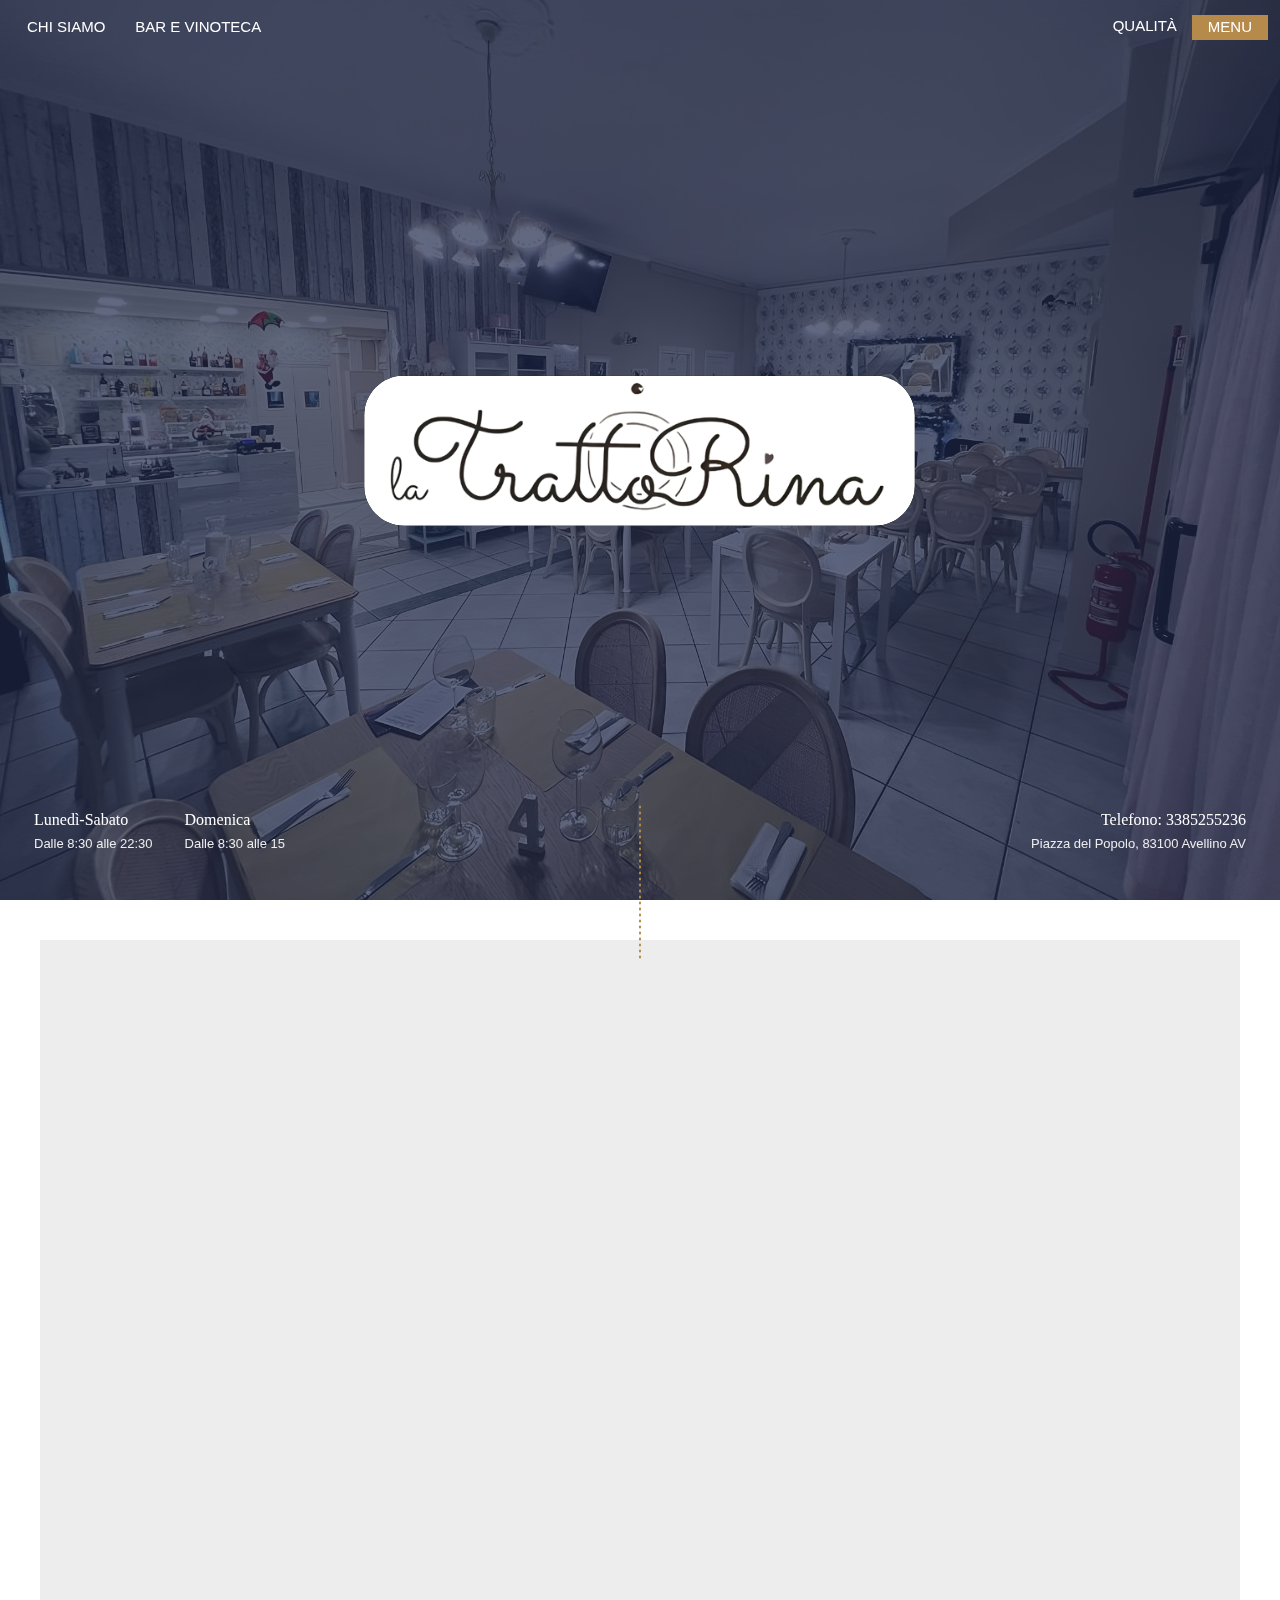
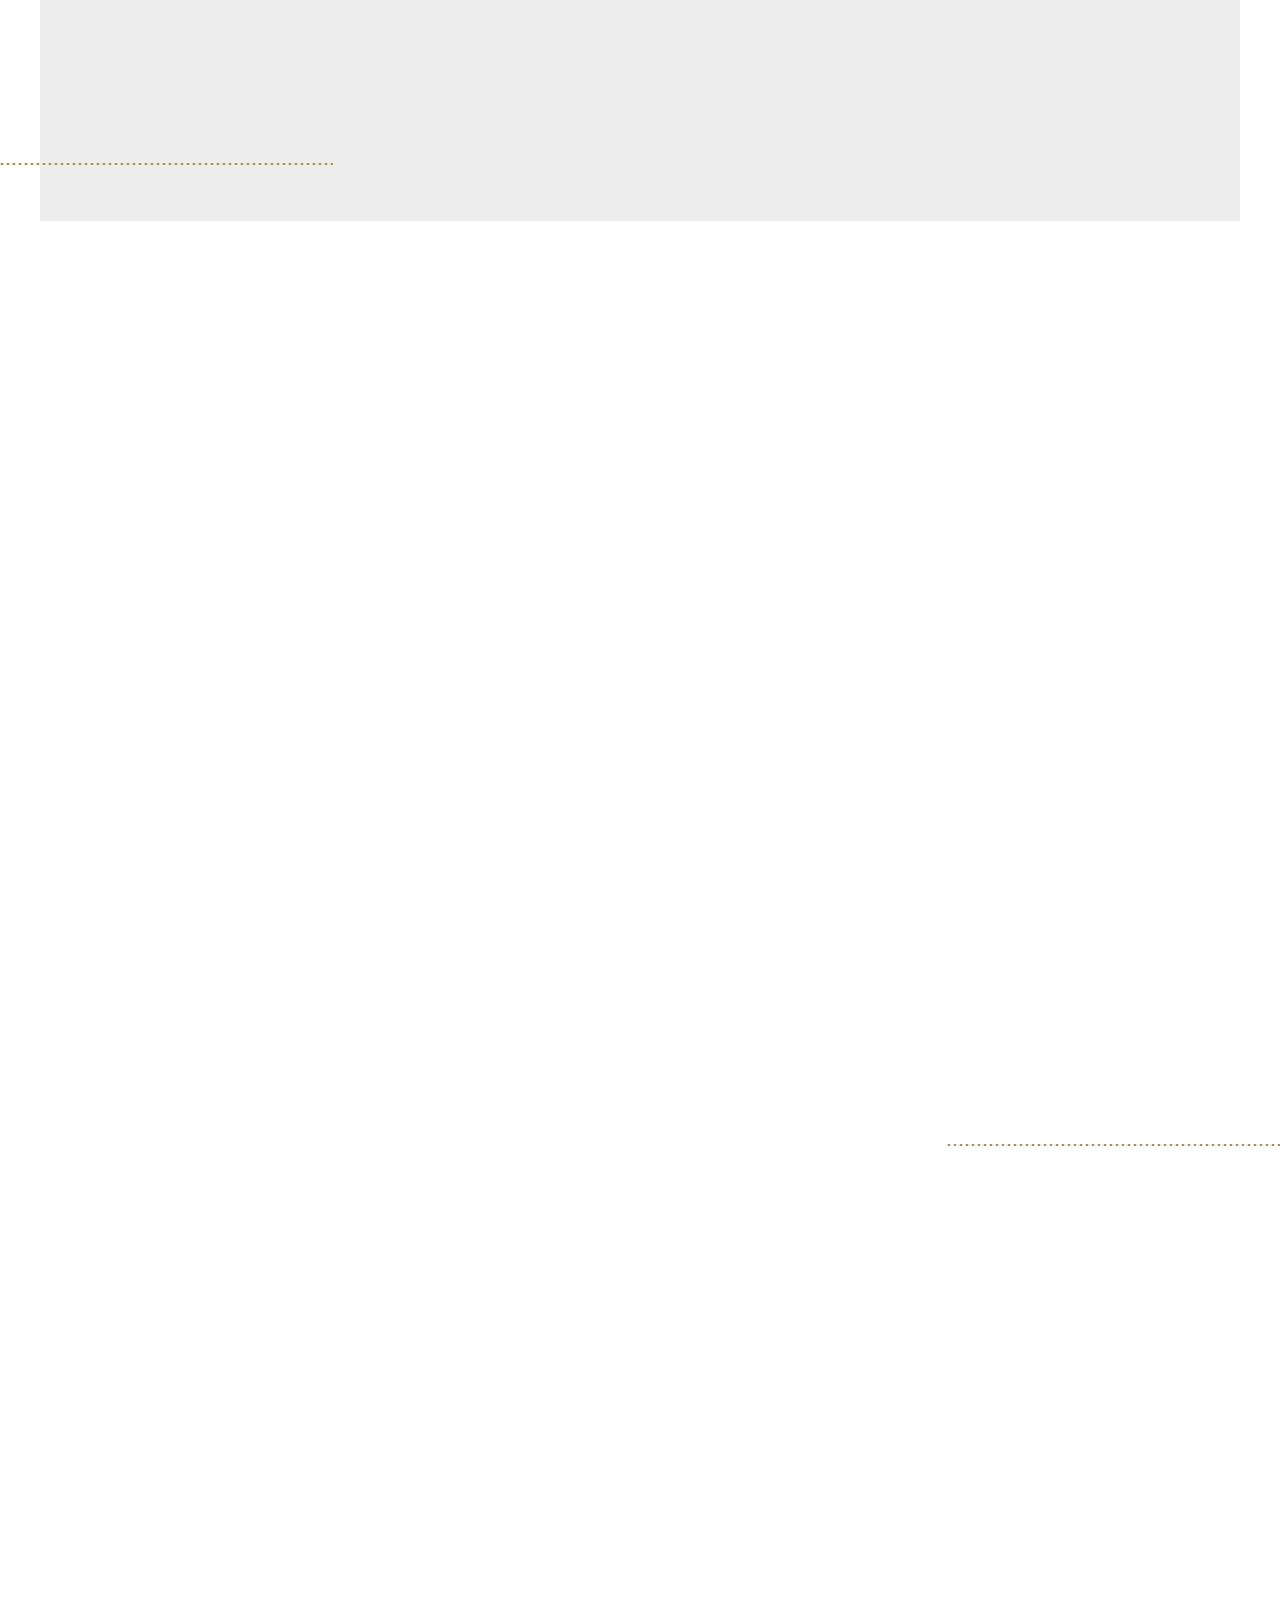
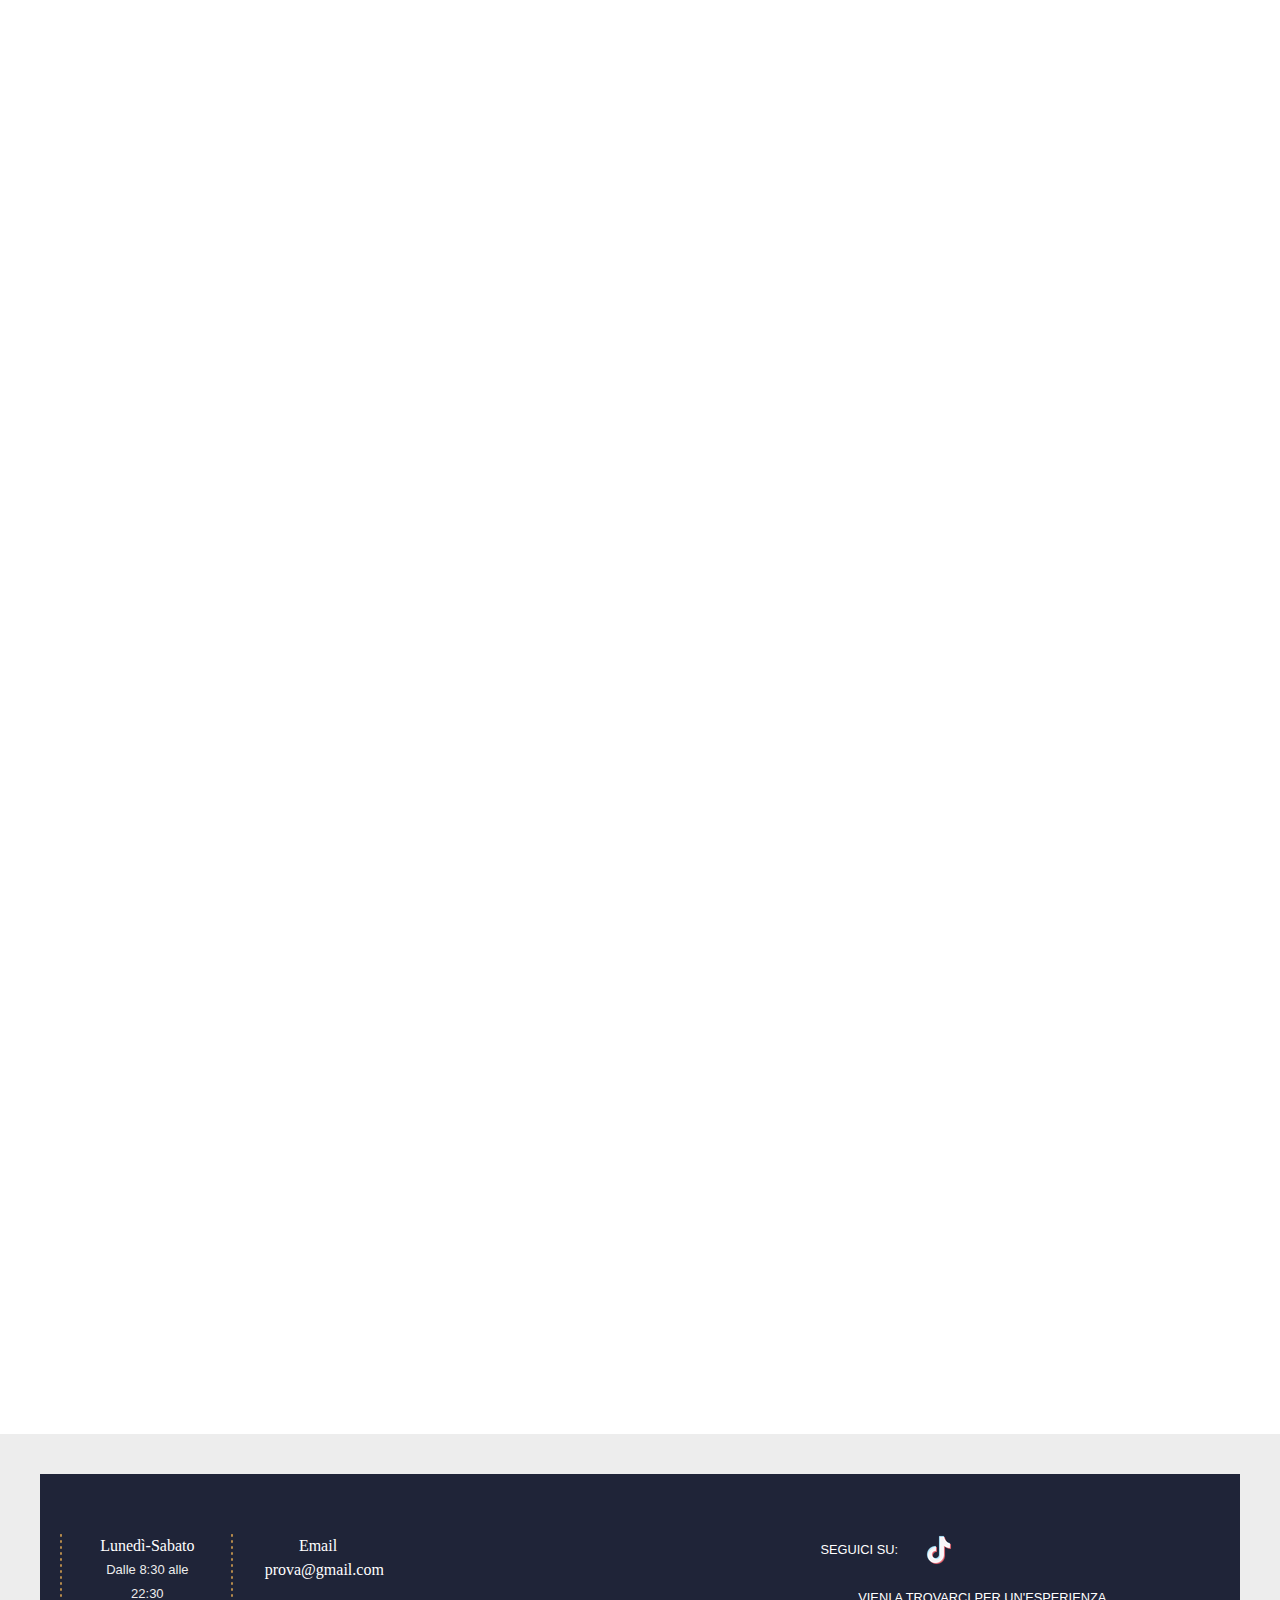
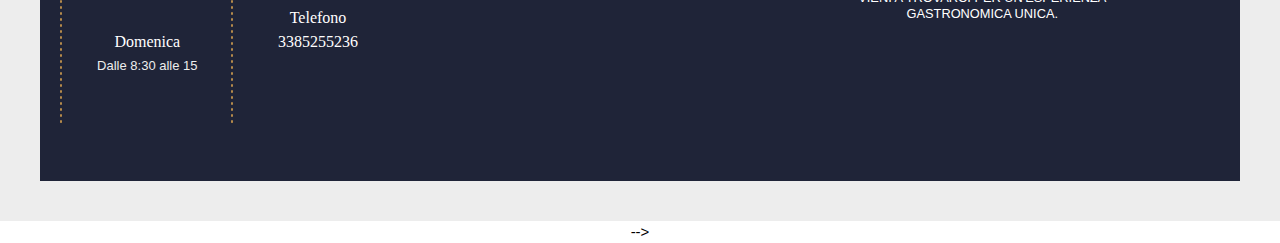
==== index.html @ 7795b761 "Add files via upload" ====
<!doctype html>
<html>

<head>
<title>La Trattorina</title>
<link rel="icon" type="image/png" href="storage/app/media/easy-fav.jpg">
<!-- CSS only -->
<link rel="stylesheet" href="../use.typekit.net/efy7flk.css">
<link href="combine/d375fee710e017824e60279ea1131809-1673567450.css" rel="stylesheet"></head>
<body>
    <!-- Header -->
    <header id="layout-header" class="header-primary">
        <nav class="navbar navbar-expand-lg navbar-light bg-light">
    <div class="container-fluid">
        <a class="navbar-brand" href="index.html"><img src="storage/Immagini/logo_3.png" alt=" "></a>
        <button class="navbar-toggler" type="button" data-bs-toggle="collapse" data-bs-target="#navbarSupportedContent" aria-controls="navbarSupportedContent" aria-expanded="false" aria-label="Toggle navigation">
            <span class="navbar-toggler-icon"></span>
        </button>
        <div class="collapse navbar-collapse" id="navbarSupportedContent">
        <div class="menu-modal-header">
            <button class="m-close" type="button" data-bs-toggle="collapse" data-bs-target="#navbarSupportedContent" aria-controls="navbarSupportedContent" aria-expanded="false" aria-label="Toggle navigation">
                <span class="navbar-close-icon"></span>
            </button>
            <div>Menu</div>
        </div>
                    <ul class="navbar-nav me-auto mb-2 mb-lg-0">
                    <li role="presentation" class="  ">
                    <a href="#siamo" >
                Chi Siamo
            </a>
        
            </li>
    <li role="presentation" class="  ">
                    <a href="#bar" >
                Bar e vinoteca
            </a>
            </li>

            </ul>
                            <ul class="navbar-nav ms-auto mb-2 mb-lg-0">
                    <li role="presentation">
                    <a href="#" >
                
            </a>
        
            </li>
    <li role="presentation" class="  ">
                    <a href="#qualità">
                    Qualità
            </a>
        
            </li>

    <li role="presentation" class="  menus-link">
                    <a href="#" >
                Menu
            </a>
        
            </li>
            </ul>
        
        </div>
    </div>
</nav>    </header>

    <section id="layout-content">
        <div class="homeBannerHolder">
            <div id="carouselExampleSlidesOnly" class="carousel slide" data-bs-ride="carousel">
                <div class="carousel-inner">
                                            <div class="carousel-item active">
                            <img src="storage/Immagini/Trattorina_sfondo.jpeg" class="d-block w-100">
                            <div class="carousel-caption  d-md-block">
                                <div data-aos="zoom-in" data-aos-duration="1000">
                                    <a href="index.html" class="d-block">
                                        <img src="storage/Immagini/La_Trattorina_1.png" class="d-block">
                                    </a>
                                </div>
                            </div>
                        </div>
                                    </div>
              </div>
              <div class="easyInfoSec left">
                      <h6 class="section-block-heading">Lunedì-Sabato <span>Dalle 8:30 alle 22:30</span></h6>
    <h6 class="section-block-heading">Domenica <span>Dalle 8:30 alle 15</span></h6>
              </div>
              <div class="easyInfoSec right">
                <h6 class="section-block-heading"><a href="tel:3385255236">Telefono: 3385255236 </a> <span>Piazza del Popolo, 83100 Avellino AV</span></h6>
              </div>
        </div>

 
        <div class="aboutSecHolder">
            <span id="siamo"></span>
            <div class="aboutSec">
                <div class="container">
                    <div class="row">
                        <div class="col-lg-6">
                            <div class="subContainer text-center" data-aos="zoom-in" data-aos-duration="1000">
                                <h5 class="section-sub-heading section-heading home-about">A proposito di TrattoRina</h5>

<h1 class="paragraph-heading-text">L'autentica cucina irpina ad Avellino</h1>

<p>Benvenuti a TrattoRina, dove la cucina tipica irpina è la protagonista assoluta!<br>

    Siamo orgogliosi di offrire ai nostri clienti non solo piatti gustosi e autentici, ma anche un'esperienza gastronomica completa, grazie alla nostra eccellente accoglienza e alla cura per la pulizia e l'igiene dei nostri ambienti.<br>
    
    Ma non è tutto: qui da noi le porzioni sono abbondanti, la qualità degli ingredienti è sempre al primo posto e la passione per la cucina si sente in ogni piatto.<br>
    
    Venite a scoprire i sapori della nostra terra, grazie a ricette tramandate di generazione in generazione e reinterpretate con maestria dal nostro chef. Saremo lieti di farvi assaggiare il meglio della cucina tipica irpina, in un'atmosfera accogliente e familiare.
    
    <br>Vi aspettiamo per un'esperienza culinaria indimenticabile!</p>
                                                                    <!--<a class="btn btn-default" href="west-village-chattanooga.html">Chi siamo</a>-->
                                                            </div>
                        </div>
                        <div class="col-lg-5 mt-5 mt-lg-0" data-aos="zoom-in" data-aos-duration="1000">
                            <img class="d-block w-100 h-auto" src="storage/Immagini/pasta_trattorina.jpeg" alt="Outdoor Dining at Easy Bistro Seafood Restaurants in Chattanooga">
                        </div>
                    </div>
                </div>
            </div>
        </div>
    </section>

    

    
    
    
    
    <span id="qualità"></span>
    <div class="ourFoodHolder">
        <div class="ourFoodbg" data-aos="fade-right" data-aos-offset="50" data-aos-easing="ease-in-sine">
            <img src="storage/Immagini/La Trattorina (1) (1).png" alt="our foods">
        </div>
        <div class="container">
            <div class="ourFoodSec" data-aos="zoom-in" data-aos-offset="50" data-aos-easing="ease-in-sine">
                <div class="subContainer text-center">
                    <h3 class="section-heading">Il gusto è soggetivo...<em>la qualità NO...</em></h3>
                    <h5 class="section-sub-heading">
	                <br>
                    </h5>

<h4 class="paragraph-heading-text">Tutto il gusto della cucina irpina creato con gli ingredienti locali della migliore qualità, scelti direttamente da noi.</h4>
Siamo orgogliosi di utilizzare solo ingredienti di alta qualità e provenienti direttamente dal territorio. Ogni ingrediente è scelto accuratamente per garantire la massima freschezza e il miglior sapore possibile. Utilizziamo solo prodotti nostrani per sostenere l'economia locale e per garantire la sostenibilità ambientale. La nostra attenzione ai dettagli nella scelta degli ingredienti si traduce in un'esperienza culinaria indimenticabile per i nostri clienti. Siamo impegnati a offrire solo il meglio e a soddisfare le aspettative dei nostri clienti più esigenti.</p>
                                            <a class="btn btn-default" href="#">Guarda il Menu</a>
                                    </div>
            </div>
        </div>
    </div>

    
        

        

        

        

    <div class="restaurantBranchesHolder">
        <div class="restaurantBranchesSec" data-aos="fade-left" data-aos-offset="300" data-aos-easing="ease-in-sine">
            <div id="restaurantBranches" class="homeSlides slider">
                                <div class="item">
                    <img src="storage/Immagini/torta_focaccia.jpeg" alt="img">
                </div>
                                <div class="item">
                    <img src="storage/Immagini/torta_mozzarella.jpeg" alt="img">
                    <span></span>
                </div>
                                <div class="item">
                    <img src="storage/Immagini/filetmignon.jpeg" alt="img">
                    <span></span>
                </div>
                                <div class="item">
                    <img src="storage/Immagini/foto_bruschetta.png" alt="img">
                    <span></span>
                </div>
                            </div>
        </div>
    </div>

    

    
        

        

        

    

    <div class="ourDrinkHolder text-center">
        <span id="bar"></span>
        <div class="ourDrinkBg" data-aos="fade-left" data-aos-offset="300" data-aos-easing="ease-in-sine">
            <img src="storage/Immagini/our-drink.png" alt="our drink background">
        </div>
        <div class="container">
            <div class="ourDrinkSec" data-aos="zoom-in" data-aos-offset="300" data-aos-easing="ease-in-sine">
                <div class="subContainer">
                    <h3 class="section-heading">Il bar e selzione vini <em>alla TrattoRina</em></h3>

<h5 class="section-sub-heading">Perchè al cibo incredibile serve un compagno</h5>

<h4 class="paragraph-heading-text">Goditi la nostra selezione di vini provienienti direttamente dalle nostre terre.</h4>

<p>Inoltre, siamo lieti di presentarvi la nostra ampia selezione di vini nostrani, pensata per accompagnare alla perfezione i piatti della cucina tipica irpina. <br>Dalle annate più pregiate ai vini locali meno conosciuti, avrete l'opportunità di scoprire la ricchezza del nostro territorio attraverso un bicchiere di vino.<br>

    Ma non è tutto: il nostro impegno per la creazione di un'esperienza culinaria completa ci ha spinto a creare anche un menu di cocktail in grado di sposarsi alla perfezione con i sapori del nostro cibo.<br> 
    
    Siamo convinti che una cena presso il nostro ristorante non sia solo una questione di cibo, ma sia un'esperienza completa per tutti i sensi.<br>Venite a scoprire la nostra selezione di vini e cocktail, e lasciatevi conquistare dai sapori autentici della cucina irpina.</p>
                                            <div class="btn-toolbar justify-content-center" role="toolbar" aria-label="Drink Menus">
                                                            <div class="btn-group mb-3 mx-2" role="group" aria-label="Whiskey Book">


    <a class="btn btn-default" target="_blank" href="#">Menù dei vini</a> <!--storage/app/media/Daily%20PDF%20Menus/Drinkmenu%20022823.pdf-->
                                                    </div>
                                    </div>
                
            </div>
        </div>
    </div>
    <div class="barHolder" data-aos="fade-right" data-aos-offset="300" data-aos-easing="ease-in-sine">
        <div class="barSec">
            <div id="barSlider" class="homeSlides slider left">
                                <div class="item">
                    <img src="storage/Immagini/trattorina_bar.jpeg" alt="img">
                    <span></span>
                </div>
                                <div class="item">
                    <img src="storage/Immagini/Trattorina_vini.jpeg" alt="img">
                    <span></span>
                </div>
                                <div class="item">
                    <img src="storage/Immagini/tratt_drink.jpeg" alt="img">
                    <span></span>
                </div>
                                <div class="item">
                    <img src="storage/Immagini/tratttorina_liquori.jpeg" alt="img">
                    <span></span>
                </div>
                            </div>
        </div>
    </div>



    <!-- Footer -->
    <footer id="layout-footer">
        <div class="footerHolder">
        <div class="container">
        <div class="footerHolderSp">
            <div class="footerinfoSec">
                <div class="newFooterSec left">
                    
                </div>
                <div class="newFooterSec right">
                    
                </div>
                <div class="easyInfoSec left">
                        <h6 class="section-block-heading">Lunedì-Sabato <span>Dalle 8:30 alle 22:30</span></h6>
    <h6 class="section-block-heading">Domenica <span>Dalle 8:30 alle 15</span></h6>
                </div>
                <div class="easyInfoSec right">
                    <h5 class="section-block-heading"><a href="event-catering-chattanooga.html">Email</a><a>prova@gmail.com</span></span></a></h5>
                    <h5 class="section-block-heading"><a href="event-catering-chattanooga.html">Telefono</a><a>3385255236</span></span></a></h5>


<p>
	<br>
</p>

                </div>
            </div>
            <div class="mapImgSec">
                <iframe src="https://www.google.com/maps/embed?pb=!1m14!1m8!1m3!1d6030.1310273214585!2d14.785517!3d40.9143094!3m2!1i1024!2i768!4f13.1!3m3!1m2!1s0x133bcd7629e1f8ab%3A0x400cb60d4e855136!2sLa%20trattorina!5e0!3m2!1sit!2sit!4v1677706409577!5m2!1sit!2sit" width="450" height="300" style="border:0;" allowfullscreen="" loading="lazy" referrerpolicy="no-referrer-when-downgrade"></iframe>
            </div>
            <div class="footerGetInTouchSec">
                <h5 class="section-block-heading"><span>Seguici su: </span>
	<a href="https://www.tiktok.com/@latrattorina2022" target="_blank"><img src="storage/Immagini/tiktok.png" class="fr-fic fr-dib"></a></h5>
                <h6 class="section-block-heading"><span>Vieni a trovarci per un'esperienza gastronomica unica.</span>
</h6>

            </div>
        </div>
        </div>
    </div>

    <!-- Whiskey Book Menu Modal -->
    <div class="modal fade" id="menuWhiskeyModal" tabindex="-1" aria-labelledby="menuWhiskeyModalLabel" aria-hidden="true">
        <div class="modal-dialog mw-100" style="padding-left: 15px;">
            <div class="modal-content">
                <div class="modal-header">
                    <button type="button" class="btn-close" data-bs-dismiss="modal" aria-label="Close"></button>
                </div>
                <div class="modal-body">
                                        
                    <style>.embed-container { position: relative; padding-bottom:56.25%; height:0; overflow: hidden; max-width: 100%!important; } .embed-container iframe, .embed-container object, .embed-container embed { position: absolute; top: 0; left: 0; width: 100%; height: 100%;}</style><div class='embed-container' data-page-width='452' data-page-height='640' id='ypembedcontainer' ><iframe   src="https://www.yumpu.com/en/embed/view/0RWvQAIKhVe4Uqyo" frameborder="0" allowfullscreen="true"  allowtransparency="true"></iframe></div><script data-cfasync="false" src="cdn-cgi/scripts/5c5dd728/cloudflare-static/email-decode.min.js"></script><script src='../players.yumpu.com/modules/embed/yp_r_iframe.js' ></script>
                </div>
            </div>
        </div>
    </div>    </footer>

<!-- Scripts -->
<script src="../code.jquery.com/jquery-3.6.0.min.js" integrity="sha256-/xUj+3OJU5yExlq6GSYGSHk7tPXikynS7ogEvDej/m4=" crossorigin="anonymous"></script>
<script src="../cdn.jsdelivr.net/npm/bootstrap%405.0.0-beta2/dist/js/bootstrap.bundle.min.js" integrity="sha384-b5kHyXgcpbZJO/tY9Ul7kGkf1S0CWuKcCD38l8YkeH8z8QjE0GmW1gYU5S9FOnJ0" crossorigin="anonymous"></script>

<script src="https://unpkg.com/aos@2.3.1/dist/aos.js"></script> -->
<script src="combine/8693a968833487b73c0554e3db3b6471-1673566806"></script>
</body>
</html>
---- combine/d375fee710e017824e60279ea1131809-1673567450.css ----
@font-face {font-family:'Grandezi';font-style:normal;font-weight:300;font-display:swap;src:url(https://fonts.gstatic.com/s/lora/v12/Ukd0sOIY4JZgcODPuj2G3Q.woff2) format('truetype')}
@font-face {font-family:'Oswald';font-style:normal;font-weight:300;font-display:swap;src:url(https://fonts.gstatic.com/s/oswald/v49/TK3_WkUHHAIjg75cFRf3bXL8LICs169vgUE.ttf) format('truetype')}
@font-face {font-family:'Oswald';font-style:normal;font-weight:400;font-display:swap;src:url(https://fonts.gstatic.com/s/oswald/v49/TK3_WkUHHAIjg75cFRf3bXL8LICs1_FvgUE.ttf) format('truetype')}
@font-face {font-family:'Oswald';font-style:normal;font-weight:500;font-display:swap;src:url(https://fonts.gstatic.com/s/oswald/v49/TK3_WkUHHAIjg75cFRf3bXL8LICs18NvgUE.ttf) format('truetype')}
@font-face {font-family:'Oswald';font-style:normal;font-weight:600;font-display:swap;src:url(https://fonts.gstatic.com/s/oswald/v49/TK3_WkUHHAIjg75cFRf3bXL8LICs1y9ogUE.ttf) format('truetype')}
@font-face {font-family:'Oswald';font-style:normal;font-weight:700;font-display:swap;src:url(https://fonts.gstatic.com/s/oswald/v49/TK3_WkUHHAIjg75cFRf3bXL8LICs1xZogUE.ttf) format('truetype')}.slick-slider
{position:relative;display:block;box-sizing:border-box;-webkit-user-select:none;-moz-user-select:none;-ms-user-select:none;user-select:none;-webkit-touch-callout:none;-khtml-user-select:none;touch-action:pan-y;-webkit-tap-highlight-color:transparent}.slick-list
{position:relative;display:block;overflow:hidden;margin:0;padding:0}
.slick-list:focus
{outline:none}
.slick-list.dragging
{cursor:pointer;cursor:hand}.slick-slider .slick-track,
.slick-slider .slick-list
{transform:translate3d(0,0,0)}.slick-track
{position:relative;top:0;left:0;display:block;margin-left:auto;margin-right:auto}
.slick-track:before,
.slick-track:after
{display:table;content:''}
.slick-track:after
{clear:both}
.slick-loading .slick-track
{visibility:hidden}.slick-slide
{display:none;float:left;height:100%;min-height:1px}
[dir='rtl'] .slick-slide
{float:right}
.slick-slide img
{display:block}
.slick-slide.slick-loading img
{display:none}
.slick-slide.dragging img
{pointer-events:none}
.slick-initialized .slick-slide
{display:block}
.slick-loading .slick-slide
{visibility:hidden}
.slick-vertical .slick-slide
{display:block;height:auto;border:1px solid transparent}
.slick-arrow.slick-hidden {display:none}
@charset "UTF-8";:root{--bs-blue:#0d6efd;--bs-indigo:#6610f2;--bs-purple:#6f42c1;--bs-pink:#d63384;--bs-red:#dc3545;--bs-orange:#fd7e14;--bs-yellow:#ffc107;--bs-green:#198754;--bs-teal:#20c997;--bs-cyan:#0dcaf0;--bs-white:#fff;--bs-gray:#6c757d;--bs-gray-dark:#343a40;--bs-primary:#0d6efd;--bs-secondary:#6c757d;--bs-success:#198754;--bs-info:#0dcaf0;--bs-warning:#ffc107;--bs-danger:#dc3545;--bs-light:#f8f9fa;--bs-dark:#212529;--bs-font-sans-serif:system-ui,-apple-system,"Segoe UI",Roboto,"Helvetica Neue",Arial,"Noto Sans","Liberation Sans",sans-serif,"Apple Color Emoji","Segoe UI Emoji","Segoe UI Symbol","Noto Color Emoji";--bs-font-monospace:SFMono-Regular,Menlo,Monaco,Consolas,"Liberation Mono","Courier New",monospace;--bs-gradient:linear-gradient(180deg,rgba(255,255,255,0.15),rgba(255,255,255,0))}*,::after,::before{box-sizing:border-box}@media (prefers-reduced-motion:no-preference){:root{scroll-behavior:smooth}}body{margin:0;font-family:var(--bs-font-sans-serif);font-size:1rem;font-weight:400;line-height:1.5;color:#212529;background-color:#fff;-webkit-text-size-adjust:100%;-webkit-tap-highlight-color:transparent}hr{margin:1rem 0;color:inherit;background-color:currentColor;border:0;opacity:.25}hr:not([size]){height:1px}.h1,.h2,.h3,.h4,.h5,.h6,h1,h2,h3,h4,h5,h6{margin-top:0;margin-bottom:.5rem;font-weight:500;line-height:1.2}.h1,h1{font-size:calc(1.375rem + 1.5vw)}@media (min-width:1200px){.h1,h1{font-size:2.5rem}}.h2,h2{font-size:calc(1.325rem + .9vw)}@media (min-width:1200px){.h2,h2{font-size:2rem}}.h3,h3{font-size:calc(1.3rem + .6vw)}@media (min-width:1200px){.h3,h3{font-size:1.75rem}}.h4,h4{font-size:calc(1.275rem + .3vw)}@media (min-width:1200px){.h4,h4{font-size:1.5rem}}.h5,h5{font-size:1.25rem}.h6,h6{font-size:1rem}p{margin-top:0;margin-bottom:1rem}abbr[data-bs-original-title],abbr[title]{-webkit-text-decoration:underline dotted;text-decoration:underline dotted;cursor:help;-webkit-text-decoration-skip-ink:none;text-decoration-skip-ink:none}address{margin-bottom:1rem;font-style:normal;line-height:inherit}ol,ul{padding-left:2rem}dl,ol,ul{margin-top:0;margin-bottom:1rem}ol ol,ol ul,ul ol,ul ul{margin-bottom:0}dt{font-weight:700}dd{margin-bottom:.5rem;margin-left:0}blockquote{margin:0 0 1rem}b,strong{font-weight:bolder}.small,small{font-size:.875em}.mark,mark{padding:.2em;background-color:#fcf8e3}sub,sup{position:relative;font-size:.75em;line-height:0;vertical-align:baseline}sub{bottom:-.25em}sup{top:-.5em}a{color:#0d6efd;text-decoration:underline}a:hover{color:#0a58ca}a:not([href]):not([class]),a:not([href]):not([class]):hover{color:inherit;text-decoration:none}code,kbd,pre,samp{font-family:var(--bs-font-monospace);font-size:1em;direction:ltr;unicode-bidi:bidi-override}pre{display:block;margin-top:0;margin-bottom:1rem;overflow:auto;font-size:.875em}pre code{font-size:inherit;color:inherit;word-break:normal}code{font-size:.875em;color:#d63384;word-wrap:break-word}a>code{color:inherit}kbd{padding:.2rem .4rem;font-size:.875em;color:#fff;background-color:#212529;border-radius:.2rem}kbd kbd{padding:0;font-size:1em;font-weight:700}figure{margin:0 0 1rem}img,svg{vertical-align:middle}table{caption-side:bottom;border-collapse:collapse}caption{padding-top:.5rem;padding-bottom:.5rem;color:#6c757d;text-align:left}th{text-align:inherit;text-align:-webkit-match-parent}tbody,td,tfoot,th,thead,tr{border-color:inherit;border-style:solid;border-width:0}label{display:inline-block}button{border-radius:0}button:focus:not(:focus-visible){outline:0}button,input,optgroup,select,textarea{margin:0;font-family:inherit;font-size:inherit;line-height:inherit}button,select{text-transform:none}[role=button]{cursor:pointer}select{word-wrap:normal}select:disabled{opacity:1}[list]::-webkit-calendar-picker-indicator{display:none}[type=button],[type=reset],[type=submit],button{-webkit-appearance:button}[type=button]:not(:disabled),[type=reset]:not(:disabled),[type=submit]:not(:disabled),button:not(:disabled){cursor:pointer}::-moz-focus-inner{padding:0;border-style:none}textarea{resize:vertical}fieldset{min-width:0;padding:0;margin:0;border:0}legend{float:left;width:100%;padding:0;margin-bottom:.5rem;font-size:calc(1.275rem + .3vw);line-height:inherit}@media (min-width:1200px){legend{font-size:1.5rem}}legend+*{clear:left}::-webkit-datetime-edit-day-field,::-webkit-datetime-edit-fields-wrapper,::-webkit-datetime-edit-hour-field,::-webkit-datetime-edit-minute,::-webkit-datetime-edit-month-field,::-webkit-datetime-edit-text,::-webkit-datetime-edit-year-field{padding:0}::-webkit-inner-spin-button{height:auto}[type=search]{outline-offset:-2px;-webkit-appearance:textfield}::-webkit-search-decoration{-webkit-appearance:none}::-webkit-color-swatch-wrapper{padding:0}::file-selector-button{font:inherit}::-webkit-file-upload-button{font:inherit;-webkit-appearance:button}output{display:inline-block}iframe{border:0}summary{display:list-item;cursor:pointer}progress{vertical-align:baseline}[hidden]{display:none!important}.lead{font-size:1.25rem;font-weight:300}.display-1{font-size:calc(1.625rem + 4.5vw);font-weight:300;line-height:1.2}@media (min-width:1200px){.display-1{font-size:5rem}}.display-2{font-size:calc(1.575rem + 3.9vw);font-weight:300;line-height:1.2}@media (min-width:1200px){.display-2{font-size:4.5rem}}.display-3{font-size:calc(1.525rem + 3.3vw);font-weight:300;line-height:1.2}@media (min-width:1200px){.display-3{font-size:4rem}}.display-4{font-size:calc(1.475rem + 2.7vw);font-weight:300;line-height:1.2}@media (min-width:1200px){.display-4{font-size:3.5rem}}.display-5{font-size:calc(1.425rem + 2.1vw);font-weight:300;line-height:1.2}@media (min-width:1200px){.display-5{font-size:3rem}}.display-6{font-size:calc(1.375rem + 1.5vw);font-weight:300;line-height:1.2}@media (min-width:1200px){.display-6{font-size:2.5rem}}.list-unstyled{padding-left:0;list-style:none}.list-inline{padding-left:0;list-style:none}.list-inline-item{display:inline-block}.list-inline-item:not(:last-child){margin-right:.5rem}.initialism{font-size:.875em;text-transform:uppercase}.blockquote{margin-bottom:1rem;font-size:1.25rem}.blockquote>:last-child{margin-bottom:0}.blockquote-footer{margin-top:-1rem;margin-bottom:1rem;font-size:.875em;color:#6c757d}.blockquote-footer::before{content:"\2014\A0"}.img-fluid{max-width:100%;height:auto}.img-thumbnail{padding:.25rem;background-color:#fff;border:1px solid #dee2e6;border-radius:.25rem;max-width:100%;height:auto}.figure{display:inline-block}.figure-img{margin-bottom:.5rem;line-height:1}.figure-caption{font-size:.875em;color:#6c757d}.container,.container-fluid,.container-lg,.container-md,.container-sm,.container-xl,.container-xxl{width:100%;padding-right:var(--bs-gutter-x,.75rem);padding-left:var(--bs-gutter-x,.75rem);margin-right:auto;margin-left:auto}@media (min-width:576px){.container,.container-sm{max-width:540px}}@media (min-width:768px){.container,.container-md,.container-sm{max-width:720px}}@media (min-width:992px){.container,.container-lg,.container-md,.container-sm{max-width:960px}}@media (min-width:1200px){.container,.container-lg,.container-md,.container-sm,.container-xl{max-width:1140px}}@media (min-width:1400px){.container,.container-lg,.container-md,.container-sm,.container-xl,.container-xxl{max-width:1320px}}.row{--bs-gutter-x:1.5rem;--bs-gutter-y:0;display:flex;flex-wrap:wrap;margin-top:calc(var(--bs-gutter-y) * -1);margin-right:calc(var(--bs-gutter-x)/ -2);margin-left:calc(var(--bs-gutter-x)/ -2)}.row>*{flex-shrink:0;width:100%;max-width:100%;padding-right:calc(var(--bs-gutter-x)/ 2);padding-left:calc(var(--bs-gutter-x)/ 2);margin-top:var(--bs-gutter-y)}.col{flex:1 0 0%}.row-cols-auto>*{flex:0 0 auto;width:auto}.row-cols-1>*{flex:0 0 auto;width:100%}.row-cols-2>*{flex:0 0 auto;width:50%}.row-cols-3>*{flex:0 0 auto;width:33.3333333333%}.row-cols-4>*{flex:0 0 auto;width:25%}.row-cols-5>*{flex:0 0 auto;width:20%}.row-cols-6>*{flex:0 0 auto;width:16.6666666667%}.col-auto{flex:0 0 auto;width:auto}.col-1{flex:0 0 auto;width:8.3333333333%}.col-2{flex:0 0 auto;width:16.6666666667%}.col-3{flex:0 0 auto;width:25%}.col-4{flex:0 0 auto;width:33.3333333333%}.col-5{flex:0 0 auto;width:41.6666666667%}.col-6{flex:0 0 auto;width:50%}.col-7{flex:0 0 auto;width:58.3333333333%}.col-8{flex:0 0 auto;width:66.6666666667%}.col-9{flex:0 0 auto;width:75%}.col-10{flex:0 0 auto;width:83.3333333333%}.col-11{flex:0 0 auto;width:91.6666666667%}.col-12{flex:0 0 auto;width:100%}.offset-1{margin-left:8.3333333333%}.offset-2{margin-left:16.6666666667%}.offset-3{margin-left:25%}.offset-4{margin-left:33.3333333333%}.offset-5{margin-left:41.6666666667%}.offset-6{margin-left:50%}.offset-7{margin-left:58.3333333333%}.offset-8{margin-left:66.6666666667%}.offset-9{margin-left:75%}.offset-10{margin-left:83.3333333333%}.offset-11{margin-left:91.6666666667%}.g-0,.gx-0{--bs-gutter-x:0}.g-0,.gy-0{--bs-gutter-y:0}.g-1,.gx-1{--bs-gutter-x:0.25rem}.g-1,.gy-1{--bs-gutter-y:0.25rem}.g-2,.gx-2{--bs-gutter-x:0.5rem}.g-2,.gy-2{--bs-gutter-y:0.5rem}.g-3,.gx-3{--bs-gutter-x:1rem}.g-3,.gy-3{--bs-gutter-y:1rem}.g-4,.gx-4{--bs-gutter-x:1.5rem}.g-4,.gy-4{--bs-gutter-y:1.5rem}.g-5,.gx-5{--bs-gutter-x:3rem}.g-5,.gy-5{--bs-gutter-y:3rem}@media (min-width:576px){.col-sm{flex:1 0 0%}.row-cols-sm-auto>*{flex:0 0 auto;width:auto}.row-cols-sm-1>*{flex:0 0 auto;width:100%}.row-cols-sm-2>*{flex:0 0 auto;width:50%}.row-cols-sm-3>*{flex:0 0 auto;width:33.3333333333%}.row-cols-sm-4>*{flex:0 0 auto;width:25%}.row-cols-sm-5>*{flex:0 0 auto;width:20%}.row-cols-sm-6>*{flex:0 0 auto;width:16.6666666667%}.col-sm-auto{flex:0 0 auto;width:auto}.col-sm-1{flex:0 0 auto;width:8.3333333333%}.col-sm-2{flex:0 0 auto;width:16.6666666667%}.col-sm-3{flex:0 0 auto;width:25%}.col-sm-4{flex:0 0 auto;width:33.3333333333%}.col-sm-5{flex:0 0 auto;width:41.6666666667%}.col-sm-6{flex:0 0 auto;width:50%}.col-sm-7{flex:0 0 auto;width:58.3333333333%}.col-sm-8{flex:0 0 auto;width:66.6666666667%}.col-sm-9{flex:0 0 auto;width:75%}.col-sm-10{flex:0 0 auto;width:83.3333333333%}.col-sm-11{flex:0 0 auto;width:91.6666666667%}.col-sm-12{flex:0 0 auto;width:100%}.offset-sm-0{margin-left:0}.offset-sm-1{margin-left:8.3333333333%}.offset-sm-2{margin-left:16.6666666667%}.offset-sm-3{margin-left:25%}.offset-sm-4{margin-left:33.3333333333%}.offset-sm-5{margin-left:41.6666666667%}.offset-sm-6{margin-left:50%}.offset-sm-7{margin-left:58.3333333333%}.offset-sm-8{margin-left:66.6666666667%}.offset-sm-9{margin-left:75%}.offset-sm-10{margin-left:83.3333333333%}.offset-sm-11{margin-left:91.6666666667%}.g-sm-0,.gx-sm-0{--bs-gutter-x:0}.g-sm-0,.gy-sm-0{--bs-gutter-y:0}.g-sm-1,.gx-sm-1{--bs-gutter-x:0.25rem}.g-sm-1,.gy-sm-1{--bs-gutter-y:0.25rem}.g-sm-2,.gx-sm-2{--bs-gutter-x:0.5rem}.g-sm-2,.gy-sm-2{--bs-gutter-y:0.5rem}.g-sm-3,.gx-sm-3{--bs-gutter-x:1rem}.g-sm-3,.gy-sm-3{--bs-gutter-y:1rem}.g-sm-4,.gx-sm-4{--bs-gutter-x:1.5rem}.g-sm-4,.gy-sm-4{--bs-gutter-y:1.5rem}.g-sm-5,.gx-sm-5{--bs-gutter-x:3rem}.g-sm-5,.gy-sm-5{--bs-gutter-y:3rem}}@media (min-width:768px){.col-md{flex:1 0 0%}.row-cols-md-auto>*{flex:0 0 auto;width:auto}.row-cols-md-1>*{flex:0 0 auto;width:100%}.row-cols-md-2>*{flex:0 0 auto;width:50%}.row-cols-md-3>*{flex:0 0 auto;width:33.3333333333%}.row-cols-md-4>*{flex:0 0 auto;width:25%}.row-cols-md-5>*{flex:0 0 auto;width:20%}.row-cols-md-6>*{flex:0 0 auto;width:16.6666666667%}.col-md-auto{flex:0 0 auto;width:auto}.col-md-1{flex:0 0 auto;width:8.3333333333%}.col-md-2{flex:0 0 auto;width:16.6666666667%}.col-md-3{flex:0 0 auto;width:25%}.col-md-4{flex:0 0 auto;width:33.3333333333%}.col-md-5{flex:0 0 auto;width:41.6666666667%}.col-md-6{flex:0 0 auto;width:50%}.col-md-7{flex:0 0 auto;width:58.3333333333%}.col-md-8{flex:0 0 auto;width:66.6666666667%}.col-md-9{flex:0 0 auto;width:75%}.col-md-10{flex:0 0 auto;width:83.3333333333%}.col-md-11{flex:0 0 auto;width:91.6666666667%}.col-md-12{flex:0 0 auto;width:100%}.offset-md-0{margin-left:0}.offset-md-1{margin-left:8.3333333333%}.offset-md-2{margin-left:16.6666666667%}.offset-md-3{margin-left:25%}.offset-md-4{margin-left:33.3333333333%}.offset-md-5{margin-left:41.6666666667%}.offset-md-6{margin-left:50%}.offset-md-7{margin-left:58.3333333333%}.offset-md-8{margin-left:66.6666666667%}.offset-md-9{margin-left:75%}.offset-md-10{margin-left:83.3333333333%}.offset-md-11{margin-left:91.6666666667%}.g-md-0,.gx-md-0{--bs-gutter-x:0}.g-md-0,.gy-md-0{--bs-gutter-y:0}.g-md-1,.gx-md-1{--bs-gutter-x:0.25rem}.g-md-1,.gy-md-1{--bs-gutter-y:0.25rem}.g-md-2,.gx-md-2{--bs-gutter-x:0.5rem}.g-md-2,.gy-md-2{--bs-gutter-y:0.5rem}.g-md-3,.gx-md-3{--bs-gutter-x:1rem}.g-md-3,.gy-md-3{--bs-gutter-y:1rem}.g-md-4,.gx-md-4{--bs-gutter-x:1.5rem}.g-md-4,.gy-md-4{--bs-gutter-y:1.5rem}.g-md-5,.gx-md-5{--bs-gutter-x:3rem}.g-md-5,.gy-md-5{--bs-gutter-y:3rem}}@media (min-width:992px){.col-lg{flex:1 0 0%}.row-cols-lg-auto>*{flex:0 0 auto;width:auto}.row-cols-lg-1>*{flex:0 0 auto;width:100%}.row-cols-lg-2>*{flex:0 0 auto;width:50%}.row-cols-lg-3>*{flex:0 0 auto;width:33.3333333333%}.row-cols-lg-4>*{flex:0 0 auto;width:25%}.row-cols-lg-5>*{flex:0 0 auto;width:20%}.row-cols-lg-6>*{flex:0 0 auto;width:16.6666666667%}.col-lg-auto{flex:0 0 auto;width:auto}.col-lg-1{flex:0 0 auto;width:8.3333333333%}.col-lg-2{flex:0 0 auto;width:16.6666666667%}.col-lg-3{flex:0 0 auto;width:25%}.col-lg-4{flex:0 0 auto;width:33.3333333333%}.col-lg-5{flex:0 0 auto;width:41.6666666667%}.col-lg-6{flex:0 0 auto;width:50%}.col-lg-7{flex:0 0 auto;width:58.3333333333%}.col-lg-8{flex:0 0 auto;width:66.6666666667%}.col-lg-9{flex:0 0 auto;width:75%}.col-lg-10{flex:0 0 auto;width:83.3333333333%}.col-lg-11{flex:0 0 auto;width:91.6666666667%}.col-lg-12{flex:0 0 auto;width:100%}.offset-lg-0{margin-left:0}.offset-lg-1{margin-left:8.3333333333%}.offset-lg-2{margin-left:16.6666666667%}.offset-lg-3{margin-left:25%}.offset-lg-4{margin-left:33.3333333333%}.offset-lg-5{margin-left:41.6666666667%}.offset-lg-6{margin-left:50%}.offset-lg-7{margin-left:58.3333333333%}.offset-lg-8{margin-left:66.6666666667%}.offset-lg-9{margin-left:75%}.offset-lg-10{margin-left:83.3333333333%}.offset-lg-11{margin-left:91.6666666667%}.g-lg-0,.gx-lg-0{--bs-gutter-x:0}.g-lg-0,.gy-lg-0{--bs-gutter-y:0}.g-lg-1,.gx-lg-1{--bs-gutter-x:0.25rem}.g-lg-1,.gy-lg-1{--bs-gutter-y:0.25rem}.g-lg-2,.gx-lg-2{--bs-gutter-x:0.5rem}.g-lg-2,.gy-lg-2{--bs-gutter-y:0.5rem}.g-lg-3,.gx-lg-3{--bs-gutter-x:1rem}.g-lg-3,.gy-lg-3{--bs-gutter-y:1rem}.g-lg-4,.gx-lg-4{--bs-gutter-x:1.5rem}.g-lg-4,.gy-lg-4{--bs-gutter-y:1.5rem}.g-lg-5,.gx-lg-5{--bs-gutter-x:3rem}.g-lg-5,.gy-lg-5{--bs-gutter-y:3rem}}@media (min-width:1200px){.col-xl{flex:1 0 0%}.row-cols-xl-auto>*{flex:0 0 auto;width:auto}.row-cols-xl-1>*{flex:0 0 auto;width:100%}.row-cols-xl-2>*{flex:0 0 auto;width:50%}.row-cols-xl-3>*{flex:0 0 auto;width:33.3333333333%}.row-cols-xl-4>*{flex:0 0 auto;width:25%}.row-cols-xl-5>*{flex:0 0 auto;width:20%}.row-cols-xl-6>*{flex:0 0 auto;width:16.6666666667%}.col-xl-auto{flex:0 0 auto;width:auto}.col-xl-1{flex:0 0 auto;width:8.3333333333%}.col-xl-2{flex:0 0 auto;width:16.6666666667%}.col-xl-3{flex:0 0 auto;width:25%}.col-xl-4{flex:0 0 auto;width:33.3333333333%}.col-xl-5{flex:0 0 auto;width:41.6666666667%}.col-xl-6{flex:0 0 auto;width:50%}.col-xl-7{flex:0 0 auto;width:58.3333333333%}.col-xl-8{flex:0 0 auto;width:66.6666666667%}.col-xl-9{flex:0 0 auto;width:75%}.col-xl-10{flex:0 0 auto;width:83.3333333333%}.col-xl-11{flex:0 0 auto;width:91.6666666667%}.col-xl-12{flex:0 0 auto;width:100%}.offset-xl-0{margin-left:0}.offset-xl-1{margin-left:8.3333333333%}.offset-xl-2{margin-left:16.6666666667%}.offset-xl-3{margin-left:25%}.offset-xl-4{margin-left:33.3333333333%}.offset-xl-5{margin-left:41.6666666667%}.offset-xl-6{margin-left:50%}.offset-xl-7{margin-left:58.3333333333%}.offset-xl-8{margin-left:66.6666666667%}.offset-xl-9{margin-left:75%}.offset-xl-10{margin-left:83.3333333333%}.offset-xl-11{margin-left:91.6666666667%}.g-xl-0,.gx-xl-0{--bs-gutter-x:0}.g-xl-0,.gy-xl-0{--bs-gutter-y:0}.g-xl-1,.gx-xl-1{--bs-gutter-x:0.25rem}.g-xl-1,.gy-xl-1{--bs-gutter-y:0.25rem}.g-xl-2,.gx-xl-2{--bs-gutter-x:0.5rem}.g-xl-2,.gy-xl-2{--bs-gutter-y:0.5rem}.g-xl-3,.gx-xl-3{--bs-gutter-x:1rem}.g-xl-3,.gy-xl-3{--bs-gutter-y:1rem}.g-xl-4,.gx-xl-4{--bs-gutter-x:1.5rem}.g-xl-4,.gy-xl-4{--bs-gutter-y:1.5rem}.g-xl-5,.gx-xl-5{--bs-gutter-x:3rem}.g-xl-5,.gy-xl-5{--bs-gutter-y:3rem}}@media (min-width:1400px){.col-xxl{flex:1 0 0%}.row-cols-xxl-auto>*{flex:0 0 auto;width:auto}.row-cols-xxl-1>*{flex:0 0 auto;width:100%}.row-cols-xxl-2>*{flex:0 0 auto;width:50%}.row-cols-xxl-3>*{flex:0 0 auto;width:33.3333333333%}.row-cols-xxl-4>*{flex:0 0 auto;width:25%}.row-cols-xxl-5>*{flex:0 0 auto;width:20%}.row-cols-xxl-6>*{flex:0 0 auto;width:16.6666666667%}.col-xxl-auto{flex:0 0 auto;width:auto}.col-xxl-1{flex:0 0 auto;width:8.3333333333%}.col-xxl-2{flex:0 0 auto;width:16.6666666667%}.col-xxl-3{flex:0 0 auto;width:25%}.col-xxl-4{flex:0 0 auto;width:33.3333333333%}.col-xxl-5{flex:0 0 auto;width:41.6666666667%}.col-xxl-6{flex:0 0 auto;width:50%}.col-xxl-7{flex:0 0 auto;width:58.3333333333%}.col-xxl-8{flex:0 0 auto;width:66.6666666667%}.col-xxl-9{flex:0 0 auto;width:75%}.col-xxl-10{flex:0 0 auto;width:83.3333333333%}.col-xxl-11{flex:0 0 auto;width:91.6666666667%}.col-xxl-12{flex:0 0 auto;width:100%}.offset-xxl-0{margin-left:0}.offset-xxl-1{margin-left:8.3333333333%}.offset-xxl-2{margin-left:16.6666666667%}.offset-xxl-3{margin-left:25%}.offset-xxl-4{margin-left:33.3333333333%}.offset-xxl-5{margin-left:41.6666666667%}.offset-xxl-6{margin-left:50%}.offset-xxl-7{margin-left:58.3333333333%}.offset-xxl-8{margin-left:66.6666666667%}.offset-xxl-9{margin-left:75%}.offset-xxl-10{margin-left:83.3333333333%}.offset-xxl-11{margin-left:91.6666666667%}.g-xxl-0,.gx-xxl-0{--bs-gutter-x:0}.g-xxl-0,.gy-xxl-0{--bs-gutter-y:0}.g-xxl-1,.gx-xxl-1{--bs-gutter-x:0.25rem}.g-xxl-1,.gy-xxl-1{--bs-gutter-y:0.25rem}.g-xxl-2,.gx-xxl-2{--bs-gutter-x:0.5rem}.g-xxl-2,.gy-xxl-2{--bs-gutter-y:0.5rem}.g-xxl-3,.gx-xxl-3{--bs-gutter-x:1rem}.g-xxl-3,.gy-xxl-3{--bs-gutter-y:1rem}.g-xxl-4,.gx-xxl-4{--bs-gutter-x:1.5rem}.g-xxl-4,.gy-xxl-4{--bs-gutter-y:1.5rem}.g-xxl-5,.gx-xxl-5{--bs-gutter-x:3rem}.g-xxl-5,.gy-xxl-5{--bs-gutter-y:3rem}}.table{--bs-table-bg:transparent;--bs-table-striped-color:#212529;--bs-table-striped-bg:rgba(0,0,0,0.05);--bs-table-active-color:#212529;--bs-table-active-bg:rgba(0,0,0,0.1);--bs-table-hover-color:#212529;--bs-table-hover-bg:rgba(0,0,0,0.075);width:100%;margin-bottom:1rem;color:#212529;vertical-align:top;border-color:#dee2e6}.table>:not(caption)>*>*{padding:.5rem .5rem;background-color:var(--bs-table-bg);border-bottom-width:1px;box-shadow:inset 0 0 0 9999px var(--bs-table-accent-bg)}.table>tbody{vertical-align:inherit}.table>thead{vertical-align:bottom}.table>:not(:last-child)>:last-child>*{border-bottom-color:currentColor}.caption-top{caption-side:top}.table-sm>:not(caption)>*>*{padding:.25rem .25rem}.table-bordered>:not(caption)>*{border-width:1px 0}.table-bordered>:not(caption)>*>*{border-width:0 1px}.table-borderless>:not(caption)>*>*{border-bottom-width:0}.table-striped>tbody>tr:nth-of-type(odd){--bs-table-accent-bg:var(--bs-table-striped-bg);color:var(--bs-table-striped-color)}.table-active{--bs-table-accent-bg:var(--bs-table-active-bg);color:var(--bs-table-active-color)}.table-hover>tbody>tr:hover{--bs-table-accent-bg:var(--bs-table-hover-bg);color:var(--bs-table-hover-color)}.table-primary{--bs-table-bg:#cfe2ff;--bs-table-striped-bg:#c5d7f2;--bs-table-striped-color:#000;--bs-table-active-bg:#bacbe6;--bs-table-active-color:#000;--bs-table-hover-bg:#bfd1ec;--bs-table-hover-color:#000;color:#000;border-color:#bacbe6}.table-secondary{--bs-table-bg:#e2e3e5;--bs-table-striped-bg:#d7d8da;--bs-table-striped-color:#000;--bs-table-active-bg:#cbccce;--bs-table-active-color:#000;--bs-table-hover-bg:#d1d2d4;--bs-table-hover-color:#000;color:#000;border-color:#cbccce}.table-success{--bs-table-bg:#d1e7dd;--bs-table-striped-bg:#c7dbd2;--bs-table-striped-color:#000;--bs-table-active-bg:#bcd0c7;--bs-table-active-color:#000;--bs-table-hover-bg:#c1d6cc;--bs-table-hover-color:#000;color:#000;border-color:#bcd0c7}.table-info{--bs-table-bg:#cff4fc;--bs-table-striped-bg:#c5e8ef;--bs-table-striped-color:#000;--bs-table-active-bg:#badce3;--bs-table-active-color:#000;--bs-table-hover-bg:#bfe2e9;--bs-table-hover-color:#000;color:#000;border-color:#badce3}.table-warning{--bs-table-bg:#fff3cd;--bs-table-striped-bg:#f2e7c3;--bs-table-striped-color:#000;--bs-table-active-bg:#e6dbb9;--bs-table-active-color:#000;--bs-table-hover-bg:#ece1be;--bs-table-hover-color:#000;color:#000;border-color:#e6dbb9}.table-danger{--bs-table-bg:#f8d7da;--bs-table-striped-bg:#eccccf;--bs-table-striped-color:#000;--bs-table-active-bg:#dfc2c4;--bs-table-active-color:#000;--bs-table-hover-bg:#e5c7ca;--bs-table-hover-color:#000;color:#000;border-color:#dfc2c4}.table-light{--bs-table-bg:#f8f9fa;--bs-table-striped-bg:#ecedee;--bs-table-striped-color:#000;--bs-table-active-bg:#dfe0e1;--bs-table-active-color:#000;--bs-table-hover-bg:#e5e6e7;--bs-table-hover-color:#000;color:#000;border-color:#dfe0e1}.table-dark{--bs-table-bg:#212529;--bs-table-striped-bg:#2c3034;--bs-table-striped-color:#fff;--bs-table-active-bg:#373b3e;--bs-table-active-color:#fff;--bs-table-hover-bg:#323539;--bs-table-hover-color:#fff;color:#fff;border-color:#373b3e}.table-responsive{overflow-x:auto;-webkit-overflow-scrolling:touch}@media (max-width:575.98px){.table-responsive-sm{overflow-x:auto;-webkit-overflow-scrolling:touch}}@media (max-width:767.98px){.table-responsive-md{overflow-x:auto;-webkit-overflow-scrolling:touch}}@media (max-width:991.98px){.table-responsive-lg{overflow-x:auto;-webkit-overflow-scrolling:touch}}@media (max-width:1199.98px){.table-responsive-xl{overflow-x:auto;-webkit-overflow-scrolling:touch}}@media (max-width:1399.98px){.table-responsive-xxl{overflow-x:auto;-webkit-overflow-scrolling:touch}}.form-label{margin-bottom:.5rem}.col-form-label{padding-top:calc(.375rem + 1px);padding-bottom:calc(.375rem + 1px);margin-bottom:0;font-size:inherit;line-height:1.5}.col-form-label-lg{padding-top:calc(.5rem + 1px);padding-bottom:calc(.5rem + 1px);font-size:1.25rem}.col-form-label-sm{padding-top:calc(.25rem + 1px);padding-bottom:calc(.25rem + 1px);font-size:.875rem}.form-text{margin-top:.25rem;font-size:.875em;color:#6c757d}.form-control{display:block;width:100%;padding:.375rem .75rem;font-size:1rem;font-weight:400;line-height:1.5;color:#212529;background-color:#fff;background-clip:padding-box;border:1px solid #ced4da;-webkit-appearance:none;-moz-appearance:none;appearance:none;border-radius:.25rem;transition:border-color .15s ease-in-out,box-shadow .15s ease-in-out}@media (prefers-reduced-motion:reduce){.form-control{transition:none}}.form-control[type=file]{overflow:hidden}.form-control[type=file]:not(:disabled):not([readonly]){cursor:pointer}.form-control:focus{color:#212529;background-color:#fff;border-color:#86b7fe;outline:0;box-shadow:0 0 0 .25rem rgba(13,110,253,.25)}.form-control::-webkit-date-and-time-value{height:1.5em}.form-control::-moz-placeholder{color:#6c757d;opacity:1}.form-control:-ms-input-placeholder{color:#6c757d;opacity:1}.form-control::placeholder{color:#6c757d;opacity:1}.form-control:disabled,.form-control[readonly]{background-color:#e9ecef;opacity:1}.form-control::file-selector-button{padding:.375rem .75rem;margin:-.375rem -.75rem;-webkit-margin-end:.75rem;margin-inline-end:.75rem;color:#212529;background-color:#e9ecef;pointer-events:none;border-color:inherit;border-style:solid;border-width:0;border-inline-end-width:1px;border-radius:0;transition:color .15s ease-in-out,background-color .15s ease-in-out,border-color .15s ease-in-out,box-shadow .15s ease-in-out}@media (prefers-reduced-motion:reduce){.form-control::file-selector-button{transition:none}}.form-control:hover:not(:disabled):not([readonly])::file-selector-button{background-color:#dde0e3}.form-control::-webkit-file-upload-button{padding:.375rem .75rem;margin:-.375rem -.75rem;-webkit-margin-end:.75rem;margin-inline-end:.75rem;color:#212529;background-color:#e9ecef;pointer-events:none;border-color:inherit;border-style:solid;border-width:0;border-inline-end-width:1px;border-radius:0;-webkit-transition:color .15s ease-in-out,background-color .15s ease-in-out,border-color .15s ease-in-out,box-shadow .15s ease-in-out;transition:color .15s ease-in-out,background-color .15s ease-in-out,border-color .15s ease-in-out,box-shadow .15s ease-in-out}@media (prefers-reduced-motion:reduce){.form-control::-webkit-file-upload-button{-webkit-transition:none;transition:none}}.form-control:hover:not(:disabled):not([readonly])::-webkit-file-upload-button{background-color:#dde0e3}.form-control-plaintext{display:block;width:100%;padding:.375rem 0;margin-bottom:0;line-height:1.5;color:#212529;background-color:transparent;border:solid transparent;border-width:1px 0}.form-control-plaintext.form-control-lg,.form-control-plaintext.form-control-sm{padding-right:0;padding-left:0}.form-control-sm{min-height:calc(1.5em + .5rem + 2px);padding:.25rem .5rem;font-size:.875rem;border-radius:.2rem}.form-control-sm::file-selector-button{padding:.25rem .5rem;margin:-.25rem -.5rem;-webkit-margin-end:.5rem;margin-inline-end:.5rem}.form-control-sm::-webkit-file-upload-button{padding:.25rem .5rem;margin:-.25rem -.5rem;-webkit-margin-end:.5rem;margin-inline-end:.5rem}.form-control-lg{min-height:calc(1.5em + 1rem + 2px);padding:.5rem 1rem;font-size:1.25rem;border-radius:.3rem}.form-control-lg::file-selector-button{padding:.5rem 1rem;margin:-.5rem -1rem;-webkit-margin-end:1rem;margin-inline-end:1rem}.form-control-lg::-webkit-file-upload-button{padding:.5rem 1rem;margin:-.5rem -1rem;-webkit-margin-end:1rem;margin-inline-end:1rem}textarea.form-control{min-height:calc(1.5em + .75rem + 2px)}textarea.form-control-sm{min-height:calc(1.5em + .5rem + 2px)}textarea.form-control-lg{min-height:calc(1.5em + 1rem + 2px)}.form-control-color{max-width:3rem;height:auto;padding:.375rem}.form-control-color:not(:disabled):not([readonly]){cursor:pointer}.form-control-color::-moz-color-swatch{height:1.5em;border-radius:.25rem}.form-control-color::-webkit-color-swatch{height:1.5em;border-radius:.25rem}.form-select{display:block;width:100%;padding:.375rem 2.25rem .375rem .75rem;font-size:1rem;font-weight:400;line-height:1.5;color:#212529;background-color:#fff;background-image:url("data:image/svg+xml,%3csvg xmlns='http://www.w3.org/2000/svg' viewBox='0 0 16 16'%3e%3cpath fill='none' stroke='%23343a40' stroke-linecap='round' stroke-linejoin='round' stroke-width='2' d='M2 5l6 6 6-6'/%3e%3c/svg%3e");background-repeat:no-repeat;background-position:right .75rem center;background-size:16px 12px;border:1px solid #ced4da;border-radius:.25rem;-webkit-appearance:none;-moz-appearance:none;appearance:none}.form-select:focus{border-color:#86b7fe;outline:0;box-shadow:0 0 0 .25rem rgba(13,110,253,.25)}.form-select[multiple],.form-select[size]:not([size="1"]){padding-right:.75rem;background-image:none}.form-select:disabled{background-color:#e9ecef}.form-select:-moz-focusring{color:transparent;text-shadow:0 0 0 #212529}.form-select-sm{padding-top:.25rem;padding-bottom:.25rem;padding-left:.5rem;font-size:.875rem}.form-select-lg{padding-top:.5rem;padding-bottom:.5rem;padding-left:1rem;font-size:1.25rem}.form-check{display:block;min-height:1.5rem;padding-left:1.5em;margin-bottom:.125rem}.form-check .form-check-input{float:left;margin-left:-1.5em}.form-check-input{width:1em;height:1em;margin-top:.25em;vertical-align:top;background-color:#fff;background-repeat:no-repeat;background-position:center;background-size:contain;border:1px solid rgba(0,0,0,.25);-webkit-appearance:none;-moz-appearance:none;appearance:none;-webkit-print-color-adjust:exact;color-adjust:exact}.form-check-input[type=checkbox]{border-radius:.25em}.form-check-input[type=radio]{border-radius:50%}.form-check-input:active{filter:brightness(90%)}.form-check-input:focus{border-color:#86b7fe;outline:0;box-shadow:0 0 0 .25rem rgba(13,110,253,.25)}.form-check-input:checked{background-color:#0d6efd;border-color:#0d6efd}.form-check-input:checked[type=checkbox]{background-image:url("data:image/svg+xml,%3csvg xmlns='http://www.w3.org/2000/svg' viewBox='0 0 20 20'%3e%3cpath fill='none' stroke='%23fff' stroke-linecap='round' stroke-linejoin='round' stroke-width='3' d='M6 10l3 3l6-6'/%3e%3c/svg%3e")}.form-check-input:checked[type=radio]{background-image:url("data:image/svg+xml,%3csvg xmlns='http://www.w3.org/2000/svg' viewBox='-4 -4 8 8'%3e%3ccircle r='2' fill='%23fff'/%3e%3c/svg%3e")}.form-check-input[type=checkbox]:indeterminate{background-color:#0d6efd;border-color:#0d6efd;background-image:url("data:image/svg+xml,%3csvg xmlns='http://www.w3.org/2000/svg' viewBox='0 0 20 20'%3e%3cpath fill='none' stroke='%23fff' stroke-linecap='round' stroke-linejoin='round' stroke-width='3' d='M6 10h8'/%3e%3c/svg%3e")}.form-check-input:disabled{pointer-events:none;filter:none;opacity:.5}.form-check-input:disabled~.form-check-label,.form-check-input[disabled]~.form-check-label{opacity:.5}.form-switch{padding-left:2.5em}.form-switch .form-check-input{width:2em;margin-left:-2.5em;background-image:url("data:image/svg+xml,%3csvg xmlns='http://www.w3.org/2000/svg' viewBox='-4 -4 8 8'%3e%3ccircle r='3' fill='rgba%280,0,0,0.25%29'/%3e%3c/svg%3e");background-position:left center;border-radius:2em;transition:background-position .15s ease-in-out}@media (prefers-reduced-motion:reduce){.form-switch .form-check-input{transition:none}}.form-switch .form-check-input:focus{background-image:url("data:image/svg+xml,%3csvg xmlns='http://www.w3.org/2000/svg' viewBox='-4 -4 8 8'%3e%3ccircle r='3' fill='%2386b7fe'/%3e%3c/svg%3e")}.form-switch .form-check-input:checked{background-position:right center;background-image:url("data:image/svg+xml,%3csvg xmlns='http://www.w3.org/2000/svg' viewBox='-4 -4 8 8'%3e%3ccircle r='3' fill='%23fff'/%3e%3c/svg%3e")}.form-check-inline{display:inline-block;margin-right:1rem}.btn-check{position:absolute;clip:rect(0,0,0,0);pointer-events:none}.btn-check:disabled+.btn,.btn-check[disabled]+.btn{pointer-events:none;filter:none;opacity:.65}.form-range{width:100%;height:1.5rem;padding:0;background-color:transparent;-webkit-appearance:none;-moz-appearance:none;appearance:none}.form-range:focus{outline:0}.form-range:focus::-webkit-slider-thumb{box-shadow:0 0 0 1px #fff,0 0 0 .25rem rgba(13,110,253,.25)}.form-range:focus::-moz-range-thumb{box-shadow:0 0 0 1px #fff,0 0 0 .25rem rgba(13,110,253,.25)}.form-range::-moz-focus-outer{border:0}.form-range::-webkit-slider-thumb{width:1rem;height:1rem;margin-top:-.25rem;background-color:#0d6efd;border:0;border-radius:1rem;-webkit-transition:background-color .15s ease-in-out,border-color .15s ease-in-out,box-shadow .15s ease-in-out;transition:background-color .15s ease-in-out,border-color .15s ease-in-out,box-shadow .15s ease-in-out;-webkit-appearance:none;appearance:none}@media (prefers-reduced-motion:reduce){.form-range::-webkit-slider-thumb{-webkit-transition:none;transition:none}}.form-range::-webkit-slider-thumb:active{background-color:#b6d4fe}.form-range::-webkit-slider-runnable-track{width:100%;height:.5rem;color:transparent;cursor:pointer;background-color:#dee2e6;border-color:transparent;border-radius:1rem}.form-range::-moz-range-thumb{width:1rem;height:1rem;background-color:#0d6efd;border:0;border-radius:1rem;-moz-transition:background-color .15s ease-in-out,border-color .15s ease-in-out,box-shadow .15s ease-in-out;transition:background-color .15s ease-in-out,border-color .15s ease-in-out,box-shadow .15s ease-in-out;-moz-appearance:none;appearance:none}@media (prefers-reduced-motion:reduce){.form-range::-moz-range-thumb{-moz-transition:none;transition:none}}.form-range::-moz-range-thumb:active{background-color:#b6d4fe}.form-range::-moz-range-track{width:100%;height:.5rem;color:transparent;cursor:pointer;background-color:#dee2e6;border-color:transparent;border-radius:1rem}.form-range:disabled{pointer-events:none}.form-range:disabled::-webkit-slider-thumb{background-color:#adb5bd}.form-range:disabled::-moz-range-thumb{background-color:#adb5bd}.form-floating{position:relative}.form-floating>.form-control,.form-floating>.form-select{height:calc(3.5rem + 2px);padding:1rem .75rem}.form-floating>label{position:absolute;top:0;left:0;height:100%;padding:1rem .75rem;pointer-events:none;border:1px solid transparent;transform-origin:0 0;transition:opacity .1s ease-in-out,transform .1s ease-in-out}@media (prefers-reduced-motion:reduce){.form-floating>label{transition:none}}.form-floating>.form-control::-moz-placeholder{color:transparent}.form-floating>.form-control:-ms-input-placeholder{color:transparent}.form-floating>.form-control::placeholder{color:transparent}.form-floating>.form-control:not(:-moz-placeholder-shown){padding-top:1.625rem;padding-bottom:.625rem}.form-floating>.form-control:not(:-ms-input-placeholder){padding-top:1.625rem;padding-bottom:.625rem}.form-floating>.form-control:focus,.form-floating>.form-control:not(:placeholder-shown){padding-top:1.625rem;padding-bottom:.625rem}.form-floating>.form-control:-webkit-autofill{padding-top:1.625rem;padding-bottom:.625rem}.form-floating>.form-select{padding-top:1.625rem;padding-bottom:.625rem}.form-floating>.form-control:not(:-moz-placeholder-shown)~label{opacity:.65;transform:scale(.85) translateY(-.5rem) translateX(.15rem)}.form-floating>.form-control:not(:-ms-input-placeholder)~label{opacity:.65;transform:scale(.85) translateY(-.5rem) translateX(.15rem)}.form-floating>.form-control:focus~label,.form-floating>.form-control:not(:placeholder-shown)~label,.form-floating>.form-select~label{opacity:.65;transform:scale(.85) translateY(-.5rem) translateX(.15rem)}.form-floating>.form-control:-webkit-autofill~label{opacity:.65;transform:scale(.85) translateY(-.5rem) translateX(.15rem)}.input-group{position:relative;display:flex;flex-wrap:wrap;align-items:stretch;width:100%}.input-group>.form-control,.input-group>.form-select{position:relative;flex:1 1 auto;width:1%;min-width:0}.input-group>.form-control:focus,.input-group>.form-select:focus{z-index:3}.input-group .btn{position:relative;z-index:2}.input-group .btn:focus{z-index:3}.input-group-text{display:flex;align-items:center;padding:.375rem .75rem;font-size:1rem;font-weight:400;line-height:1.5;color:#212529;text-align:center;white-space:nowrap;background-color:#e9ecef;border:1px solid #ced4da;border-radius:.25rem}.input-group-lg>.btn,.input-group-lg>.form-control,.input-group-lg>.form-select,.input-group-lg>.input-group-text{padding:.5rem 1rem;font-size:1.25rem;border-radius:.3rem}.input-group-sm>.btn,.input-group-sm>.form-control,.input-group-sm>.form-select,.input-group-sm>.input-group-text{padding:.25rem .5rem;font-size:.875rem;border-radius:.2rem}.input-group-lg>.form-select,.input-group-sm>.form-select{padding-right:3rem}.input-group:not(.has-validation)>.dropdown-toggle:nth-last-child(n+3),.input-group:not(.has-validation)>:not(:last-child):not(.dropdown-toggle):not(.dropdown-menu){border-top-right-radius:0;border-bottom-right-radius:0}.input-group.has-validation>.dropdown-toggle:nth-last-child(n+4),.input-group.has-validation>:nth-last-child(n+3):not(.dropdown-toggle):not(.dropdown-menu){border-top-right-radius:0;border-bottom-right-radius:0}.input-group>:not(:first-child):not(.dropdown-menu):not(.valid-tooltip):not(.valid-feedback):not(.invalid-tooltip):not(.invalid-feedback){margin-left:-1px;border-top-left-radius:0;border-bottom-left-radius:0}.valid-feedback{display:none;width:100%;margin-top:.25rem;font-size:.875em;color:#198754}.valid-tooltip{position:absolute;top:100%;z-index:5;display:none;max-width:100%;padding:.25rem .5rem;margin-top:.1rem;font-size:.875rem;color:#fff;background-color:rgba(25,135,84,.9);border-radius:.25rem}.is-valid~.valid-feedback,.is-valid~.valid-tooltip,.was-validated :valid~.valid-feedback,.was-validated :valid~.valid-tooltip{display:block}.form-control.is-valid,.was-validated .form-control:valid{border-color:#198754;padding-right:calc(1.5em + .75rem);background-image:url("data:image/svg+xml,%3csvg xmlns='http://www.w3.org/2000/svg' viewBox='0 0 8 8'%3e%3cpath fill='%23198754' d='M2.3 6.73L.6 4.53c-.4-1.04.46-1.4 1.1-.8l1.1 1.4 3.4-3.8c.6-.63 1.6-.27 1.2.7l-4 4.6c-.43.5-.8.4-1.1.1z'/%3e%3c/svg%3e");background-repeat:no-repeat;background-position:right calc(.375em + .1875rem) center;background-size:calc(.75em + .375rem) calc(.75em + .375rem)}.form-control.is-valid:focus,.was-validated .form-control:valid:focus{border-color:#198754;box-shadow:0 0 0 .25rem rgba(25,135,84,.25)}.was-validated textarea.form-control:valid,textarea.form-control.is-valid{padding-right:calc(1.5em + .75rem);background-position:top calc(.375em + .1875rem) right calc(.375em + .1875rem)}.form-select.is-valid,.was-validated .form-select:valid{border-color:#198754;padding-right:4.125rem;background-image:url("data:image/svg+xml,%3csvg xmlns='http://www.w3.org/2000/svg' viewBox='0 0 16 16'%3e%3cpath fill='none' stroke='%23343a40' stroke-linecap='round' stroke-linejoin='round' stroke-width='2' d='M2 5l6 6 6-6'/%3e%3c/svg%3e"),url("data:image/svg+xml,%3csvg xmlns='http://www.w3.org/2000/svg' viewBox='0 0 8 8'%3e%3cpath fill='%23198754' d='M2.3 6.73L.6 4.53c-.4-1.04.46-1.4 1.1-.8l1.1 1.4 3.4-3.8c.6-.63 1.6-.27 1.2.7l-4 4.6c-.43.5-.8.4-1.1.1z'/%3e%3c/svg%3e");background-position:right .75rem center,center right 2.25rem;background-size:16px 12px,calc(.75em + .375rem) calc(.75em + .375rem)}.form-select.is-valid:focus,.was-validated .form-select:valid:focus{border-color:#198754;box-shadow:0 0 0 .25rem rgba(25,135,84,.25)}.form-check-input.is-valid,.was-validated .form-check-input:valid{border-color:#198754}.form-check-input.is-valid:checked,.was-validated .form-check-input:valid:checked{background-color:#198754}.form-check-input.is-valid:focus,.was-validated .form-check-input:valid:focus{box-shadow:0 0 0 .25rem rgba(25,135,84,.25)}.form-check-input.is-valid~.form-check-label,.was-validated .form-check-input:valid~.form-check-label{color:#198754}.form-check-inline .form-check-input~.valid-feedback{margin-left:.5em}.input-group .form-control.is-valid,.input-group .form-select.is-valid,.was-validated .input-group .form-control:valid,.was-validated .input-group .form-select:valid{z-index:3}.invalid-feedback{display:none;width:100%;margin-top:.25rem;font-size:.875em;color:#dc3545}.invalid-tooltip{position:absolute;top:100%;z-index:5;display:none;max-width:100%;padding:.25rem .5rem;margin-top:.1rem;font-size:.875rem;color:#fff;background-color:rgba(220,53,69,.9);border-radius:.25rem}.is-invalid~.invalid-feedback,.is-invalid~.invalid-tooltip,.was-validated :invalid~.invalid-feedback,.was-validated :invalid~.invalid-tooltip{display:block}.form-control.is-invalid,.was-validated .form-control:invalid{border-color:#dc3545;padding-right:calc(1.5em + .75rem);background-image:url("data:image/svg+xml,%3csvg xmlns='http://www.w3.org/2000/svg' viewBox='0 0 12 12' width='12' height='12' fill='none' stroke='%23dc3545'%3e%3ccircle cx='6' cy='6' r='4.5'/%3e%3cpath stroke-linejoin='round' d='M5.8 3.6h.4L6 6.5z'/%3e%3ccircle cx='6' cy='8.2' r='.6' fill='%23dc3545' stroke='none'/%3e%3c/svg%3e");background-repeat:no-repeat;background-position:right calc(.375em + .1875rem) center;background-size:calc(.75em + .375rem) calc(.75em + .375rem)}.form-control.is-invalid:focus,.was-validated .form-control:invalid:focus{border-color:#dc3545;box-shadow:0 0 0 .25rem rgba(220,53,69,.25)}.was-validated textarea.form-control:invalid,textarea.form-control.is-invalid{padding-right:calc(1.5em + .75rem);background-position:top calc(.375em + .1875rem) right calc(.375em + .1875rem)}.form-select.is-invalid,.was-validated .form-select:invalid{border-color:#dc3545;padding-right:4.125rem;background-image:url("data:image/svg+xml,%3csvg xmlns='http://www.w3.org/2000/svg' viewBox='0 0 16 16'%3e%3cpath fill='none' stroke='%23343a40' stroke-linecap='round' stroke-linejoin='round' stroke-width='2' d='M2 5l6 6 6-6'/%3e%3c/svg%3e"),url("data:image/svg+xml,%3csvg xmlns='http://www.w3.org/2000/svg' viewBox='0 0 12 12' width='12' height='12' fill='none' stroke='%23dc3545'%3e%3ccircle cx='6' cy='6' r='4.5'/%3e%3cpath stroke-linejoin='round' d='M5.8 3.6h.4L6 6.5z'/%3e%3ccircle cx='6' cy='8.2' r='.6' fill='%23dc3545' stroke='none'/%3e%3c/svg%3e");background-position:right .75rem center,center right 2.25rem;background-size:16px 12px,calc(.75em + .375rem) calc(.75em + .375rem)}.form-select.is-invalid:focus,.was-validated .form-select:invalid:focus{border-color:#dc3545;box-shadow:0 0 0 .25rem rgba(220,53,69,.25)}.form-check-input.is-invalid,.was-validated .form-check-input:invalid{border-color:#dc3545}.form-check-input.is-invalid:checked,.was-validated .form-check-input:invalid:checked{background-color:#dc3545}.form-check-input.is-invalid:focus,.was-validated .form-check-input:invalid:focus{box-shadow:0 0 0 .25rem rgba(220,53,69,.25)}.form-check-input.is-invalid~.form-check-label,.was-validated .form-check-input:invalid~.form-check-label{color:#dc3545}.form-check-inline .form-check-input~.invalid-feedback{margin-left:.5em}.input-group .form-control.is-invalid,.input-group .form-select.is-invalid,.was-validated .input-group .form-control:invalid,.was-validated .input-group .form-select:invalid{z-index:3}.btn{display:inline-block;font-weight:400;line-height:1.5;color:#212529;text-align:center;text-decoration:none;vertical-align:middle;cursor:pointer;-webkit-user-select:none;-moz-user-select:none;-ms-user-select:none;user-select:none;background-color:transparent;border:1px solid transparent;padding:.375rem .75rem;font-size:1rem;border-radius:.25rem;transition:color .15s ease-in-out,background-color .15s ease-in-out,border-color .15s ease-in-out,box-shadow .15s ease-in-out}@media (prefers-reduced-motion:reduce){.btn{transition:none}}.btn:hover{color:#212529}.btn-check:focus+.btn,.btn:focus{outline:0;box-shadow:0 0 0 .25rem rgba(13,110,253,.25)}.btn.disabled,.btn:disabled,fieldset:disabled .btn{pointer-events:none;opacity:.65}.btn-primary{color:#fff;background-color:#0d6efd;border-color:#0d6efd}.btn-primary:hover{color:#fff;background-color:#0b5ed7;border-color:#0a58ca}.btn-check:focus+.btn-primary,.btn-primary:focus{color:#fff;background-color:#0b5ed7;border-color:#0a58ca;box-shadow:0 0 0 .25rem rgba(49,132,253,.5)}.btn-check:active+.btn-primary,.btn-check:checked+.btn-primary,.btn-primary.active,.btn-primary:active,.show>.btn-primary.dropdown-toggle{color:#fff;background-color:#0a58ca;border-color:#0a53be}.btn-check:active+.btn-primary:focus,.btn-check:checked+.btn-primary:focus,.btn-primary.active:focus,.btn-primary:active:focus,.show>.btn-primary.dropdown-toggle:focus{box-shadow:0 0 0 .25rem rgba(49,132,253,.5)}.btn-primary.disabled,.btn-primary:disabled{color:#fff;background-color:#0d6efd;border-color:#0d6efd}.btn-secondary{color:#fff;background-color:#6c757d;border-color:#6c757d}.btn-secondary:hover{color:#fff;background-color:#5c636a;border-color:#565e64}.btn-check:focus+.btn-secondary,.btn-secondary:focus{color:#fff;background-color:#5c636a;border-color:#565e64;box-shadow:0 0 0 .25rem rgba(130,138,145,.5)}.btn-check:active+.btn-secondary,.btn-check:checked+.btn-secondary,.btn-secondary.active,.btn-secondary:active,.show>.btn-secondary.dropdown-toggle{color:#fff;background-color:#565e64;border-color:#51585e}.btn-check:active+.btn-secondary:focus,.btn-check:checked+.btn-secondary:focus,.btn-secondary.active:focus,.btn-secondary:active:focus,.show>.btn-secondary.dropdown-toggle:focus{box-shadow:0 0 0 .25rem rgba(130,138,145,.5)}.btn-secondary.disabled,.btn-secondary:disabled{color:#fff;background-color:#6c757d;border-color:#6c757d}.btn-success{color:#fff;background-color:#198754;border-color:#198754}.btn-success:hover{color:#fff;background-color:#157347;border-color:#146c43}.btn-check:focus+.btn-success,.btn-success:focus{color:#fff;background-color:#157347;border-color:#146c43;box-shadow:0 0 0 .25rem rgba(60,153,110,.5)}.btn-check:active+.btn-success,.btn-check:checked+.btn-success,.btn-success.active,.btn-success:active,.show>.btn-success.dropdown-toggle{color:#fff;background-color:#146c43;border-color:#13653f}.btn-check:active+.btn-success:focus,.btn-check:checked+.btn-success:focus,.btn-success.active:focus,.btn-success:active:focus,.show>.btn-success.dropdown-toggle:focus{box-shadow:0 0 0 .25rem rgba(60,153,110,.5)}.btn-success.disabled,.btn-success:disabled{color:#fff;background-color:#198754;border-color:#198754}.btn-info{color:#000;background-color:#0dcaf0;border-color:#0dcaf0}.btn-info:hover{color:#000;background-color:#31d2f2;border-color:#25cff2}.btn-check:focus+.btn-info,.btn-info:focus{color:#000;background-color:#31d2f2;border-color:#25cff2;box-shadow:0 0 0 .25rem rgba(11,172,204,.5)}.btn-check:active+.btn-info,.btn-check:checked+.btn-info,.btn-info.active,.btn-info:active,.show>.btn-info.dropdown-toggle{color:#000;background-color:#3dd5f3;border-color:#25cff2}.btn-check:active+.btn-info:focus,.btn-check:checked+.btn-info:focus,.btn-info.active:focus,.btn-info:active:focus,.show>.btn-info.dropdown-toggle:focus{box-shadow:0 0 0 .25rem rgba(11,172,204,.5)}.btn-info.disabled,.btn-info:disabled{color:#000;background-color:#0dcaf0;border-color:#0dcaf0}.btn-warning{color:#000;background-color:#ffc107;border-color:#ffc107}.btn-warning:hover{color:#000;background-color:#ffca2c;border-color:#ffc720}.btn-check:focus+.btn-warning,.btn-warning:focus{color:#000;background-color:#ffca2c;border-color:#ffc720;box-shadow:0 0 0 .25rem rgba(217,164,6,.5)}.btn-check:active+.btn-warning,.btn-check:checked+.btn-warning,.btn-warning.active,.btn-warning:active,.show>.btn-warning.dropdown-toggle{color:#000;background-color:#ffcd39;border-color:#ffc720}.btn-check:active+.btn-warning:focus,.btn-check:checked+.btn-warning:focus,.btn-warning.active:focus,.btn-warning:active:focus,.show>.btn-warning.dropdown-toggle:focus{box-shadow:0 0 0 .25rem rgba(217,164,6,.5)}.btn-warning.disabled,.btn-warning:disabled{color:#000;background-color:#ffc107;border-color:#ffc107}.btn-danger{color:#fff;background-color:#dc3545;border-color:#dc3545}.btn-danger:hover{color:#fff;background-color:#bb2d3b;border-color:#b02a37}.btn-check:focus+.btn-danger,.btn-danger:focus{color:#fff;background-color:#bb2d3b;border-color:#b02a37;box-shadow:0 0 0 .25rem rgba(225,83,97,.5)}.btn-check:active+.btn-danger,.btn-check:checked+.btn-danger,.btn-danger.active,.btn-danger:active,.show>.btn-danger.dropdown-toggle{color:#fff;background-color:#b02a37;border-color:#a52834}.btn-check:active+.btn-danger:focus,.btn-check:checked+.btn-danger:focus,.btn-danger.active:focus,.btn-danger:active:focus,.show>.btn-danger.dropdown-toggle:focus{box-shadow:0 0 0 .25rem rgba(225,83,97,.5)}.btn-danger.disabled,.btn-danger:disabled{color:#fff;background-color:#dc3545;border-color:#dc3545}.btn-light{color:#000;background-color:#f8f9fa;border-color:#f8f9fa}.btn-light:hover{color:#000;background-color:#f9fafb;border-color:#f9fafb}.btn-check:focus+.btn-light,.btn-light:focus{color:#000;background-color:#f9fafb;border-color:#f9fafb;box-shadow:0 0 0 .25rem rgba(211,212,213,.5)}.btn-check:active+.btn-light,.btn-check:checked+.btn-light,.btn-light.active,.btn-light:active,.show>.btn-light.dropdown-toggle{color:#000;background-color:#f9fafb;border-color:#f9fafb}.btn-check:active+.btn-light:focus,.btn-check:checked+.btn-light:focus,.btn-light.active:focus,.btn-light:active:focus,.show>.btn-light.dropdown-toggle:focus{box-shadow:0 0 0 .25rem rgba(211,212,213,.5)}.btn-light.disabled,.btn-light:disabled{color:#000;background-color:#f8f9fa;border-color:#f8f9fa}.btn-dark{color:#fff;background-color:#212529;border-color:#212529}.btn-dark:hover{color:#fff;background-color:#1c1f23;border-color:#1a1e21}.btn-check:focus+.btn-dark,.btn-dark:focus{color:#fff;background-color:#1c1f23;border-color:#1a1e21;box-shadow:0 0 0 .25rem rgba(66,70,73,.5)}.btn-check:active+.btn-dark,.btn-check:checked+.btn-dark,.btn-dark.active,.btn-dark:active,.show>.btn-dark.dropdown-toggle{color:#fff;background-color:#1a1e21;border-color:#191c1f}.btn-check:active+.btn-dark:focus,.btn-check:checked+.btn-dark:focus,.btn-dark.active:focus,.btn-dark:active:focus,.show>.btn-dark.dropdown-toggle:focus{box-shadow:0 0 0 .25rem rgba(66,70,73,.5)}.btn-dark.disabled,.btn-dark:disabled{color:#fff;background-color:#212529;border-color:#212529}.btn-outline-primary{color:#0d6efd;border-color:#0d6efd}.btn-outline-primary:hover{color:#fff;background-color:#0d6efd;border-color:#0d6efd}.btn-check:focus+.btn-outline-primary,.btn-outline-primary:focus{box-shadow:0 0 0 .25rem rgba(13,110,253,.5)}.btn-check:active+.btn-outline-primary,.btn-check:checked+.btn-outline-primary,.btn-outline-primary.active,.btn-outline-primary.dropdown-toggle.show,.btn-outline-primary:active{color:#fff;background-color:#0d6efd;border-color:#0d6efd}.btn-check:active+.btn-outline-primary:focus,.btn-check:checked+.btn-outline-primary:focus,.btn-outline-primary.active:focus,.btn-outline-primary.dropdown-toggle.show:focus,.btn-outline-primary:active:focus{box-shadow:0 0 0 .25rem rgba(13,110,253,.5)}.btn-outline-primary.disabled,.btn-outline-primary:disabled{color:#0d6efd;background-color:transparent}.btn-outline-secondary{color:#6c757d;border-color:#6c757d}.btn-outline-secondary:hover{color:#fff;background-color:#6c757d;border-color:#6c757d}.btn-check:focus+.btn-outline-secondary,.btn-outline-secondary:focus{box-shadow:0 0 0 .25rem rgba(108,117,125,.5)}.btn-check:active+.btn-outline-secondary,.btn-check:checked+.btn-outline-secondary,.btn-outline-secondary.active,.btn-outline-secondary.dropdown-toggle.show,.btn-outline-secondary:active{color:#fff;background-color:#6c757d;border-color:#6c757d}.btn-check:active+.btn-outline-secondary:focus,.btn-check:checked+.btn-outline-secondary:focus,.btn-outline-secondary.active:focus,.btn-outline-secondary.dropdown-toggle.show:focus,.btn-outline-secondary:active:focus{box-shadow:0 0 0 .25rem rgba(108,117,125,.5)}.btn-outline-secondary.disabled,.btn-outline-secondary:disabled{color:#6c757d;background-color:transparent}.btn-outline-success{color:#198754;border-color:#198754}.btn-outline-success:hover{color:#fff;background-color:#198754;border-color:#198754}.btn-check:focus+.btn-outline-success,.btn-outline-success:focus{box-shadow:0 0 0 .25rem rgba(25,135,84,.5)}.btn-check:active+.btn-outline-success,.btn-check:checked+.btn-outline-success,.btn-outline-success.active,.btn-outline-success.dropdown-toggle.show,.btn-outline-success:active{color:#fff;background-color:#198754;border-color:#198754}.btn-check:active+.btn-outline-success:focus,.btn-check:checked+.btn-outline-success:focus,.btn-outline-success.active:focus,.btn-outline-success.dropdown-toggle.show:focus,.btn-outline-success:active:focus{box-shadow:0 0 0 .25rem rgba(25,135,84,.5)}.btn-outline-success.disabled,.btn-outline-success:disabled{color:#198754;background-color:transparent}.btn-outline-info{color:#0dcaf0;border-color:#0dcaf0}.btn-outline-info:hover{color:#000;background-color:#0dcaf0;border-color:#0dcaf0}.btn-check:focus+.btn-outline-info,.btn-outline-info:focus{box-shadow:0 0 0 .25rem rgba(13,202,240,.5)}.btn-check:active+.btn-outline-info,.btn-check:checked+.btn-outline-info,.btn-outline-info.active,.btn-outline-info.dropdown-toggle.show,.btn-outline-info:active{color:#000;background-color:#0dcaf0;border-color:#0dcaf0}.btn-check:active+.btn-outline-info:focus,.btn-check:checked+.btn-outline-info:focus,.btn-outline-info.active:focus,.btn-outline-info.dropdown-toggle.show:focus,.btn-outline-info:active:focus{box-shadow:0 0 0 .25rem rgba(13,202,240,.5)}.btn-outline-info.disabled,.btn-outline-info:disabled{color:#0dcaf0;background-color:transparent}.btn-outline-warning{color:#ffc107;border-color:#ffc107}.btn-outline-warning:hover{color:#000;background-color:#ffc107;border-color:#ffc107}.btn-check:focus+.btn-outline-warning,.btn-outline-warning:focus{box-shadow:0 0 0 .25rem rgba(255,193,7,.5)}.btn-check:active+.btn-outline-warning,.btn-check:checked+.btn-outline-warning,.btn-outline-warning.active,.btn-outline-warning.dropdown-toggle.show,.btn-outline-warning:active{color:#000;background-color:#ffc107;border-color:#ffc107}.btn-check:active+.btn-outline-warning:focus,.btn-check:checked+.btn-outline-warning:focus,.btn-outline-warning.active:focus,.btn-outline-warning.dropdown-toggle.show:focus,.btn-outline-warning:active:focus{box-shadow:0 0 0 .25rem rgba(255,193,7,.5)}.btn-outline-warning.disabled,.btn-outline-warning:disabled{color:#ffc107;background-color:transparent}.btn-outline-danger{color:#dc3545;border-color:#dc3545}.btn-outline-danger:hover{color:#fff;background-color:#dc3545;border-color:#dc3545}.btn-check:focus+.btn-outline-danger,.btn-outline-danger:focus{box-shadow:0 0 0 .25rem rgba(220,53,69,.5)}.btn-check:active+.btn-outline-danger,.btn-check:checked+.btn-outline-danger,.btn-outline-danger.active,.btn-outline-danger.dropdown-toggle.show,.btn-outline-danger:active{color:#fff;background-color:#dc3545;border-color:#dc3545}.btn-check:active+.btn-outline-danger:focus,.btn-check:checked+.btn-outline-danger:focus,.btn-outline-danger.active:focus,.btn-outline-danger.dropdown-toggle.show:focus,.btn-outline-danger:active:focus{box-shadow:0 0 0 .25rem rgba(220,53,69,.5)}.btn-outline-danger.disabled,.btn-outline-danger:disabled{color:#dc3545;background-color:transparent}.btn-outline-light{color:#f8f9fa;border-color:#f8f9fa}.btn-outline-light:hover{color:#000;background-color:#f8f9fa;border-color:#f8f9fa}.btn-check:focus+.btn-outline-light,.btn-outline-light:focus{box-shadow:0 0 0 .25rem rgba(248,249,250,.5)}.btn-check:active+.btn-outline-light,.btn-check:checked+.btn-outline-light,.btn-outline-light.active,.btn-outline-light.dropdown-toggle.show,.btn-outline-light:active{color:#000;background-color:#f8f9fa;border-color:#f8f9fa}.btn-check:active+.btn-outline-light:focus,.btn-check:checked+.btn-outline-light:focus,.btn-outline-light.active:focus,.btn-outline-light.dropdown-toggle.show:focus,.btn-outline-light:active:focus{box-shadow:0 0 0 .25rem rgba(248,249,250,.5)}.btn-outline-light.disabled,.btn-outline-light:disabled{color:#f8f9fa;background-color:transparent}.btn-outline-dark{color:#212529;border-color:#212529}.btn-outline-dark:hover{color:#fff;background-color:#212529;border-color:#212529}.btn-check:focus+.btn-outline-dark,.btn-outline-dark:focus{box-shadow:0 0 0 .25rem rgba(33,37,41,.5)}.btn-check:active+.btn-outline-dark,.btn-check:checked+.btn-outline-dark,.btn-outline-dark.active,.btn-outline-dark.dropdown-toggle.show,.btn-outline-dark:active{color:#fff;background-color:#212529;border-color:#212529}.btn-check:active+.btn-outline-dark:focus,.btn-check:checked+.btn-outline-dark:focus,.btn-outline-dark.active:focus,.btn-outline-dark.dropdown-toggle.show:focus,.btn-outline-dark:active:focus{box-shadow:0 0 0 .25rem rgba(33,37,41,.5)}.btn-outline-dark.disabled,.btn-outline-dark:disabled{color:#212529;background-color:transparent}.btn-link{font-weight:400;color:#0d6efd;text-decoration:underline}.btn-link:hover{color:#0a58ca}.btn-link.disabled,.btn-link:disabled{color:#6c757d}.btn-group-lg>.btn,.btn-lg{padding:.5rem 1rem;font-size:1.25rem;border-radius:.3rem}.btn-group-sm>.btn,.btn-sm{padding:.25rem .5rem;font-size:.875rem;border-radius:.2rem}.fade{transition:opacity .15s linear}@media (prefers-reduced-motion:reduce){.fade{transition:none}}.fade:not(.show){opacity:0}.collapse:not(.show){display:none}.collapsing{height:0;overflow:hidden;transition:height .35s ease}@media (prefers-reduced-motion:reduce){.collapsing{transition:none}}.dropdown,.dropend,.dropstart,.dropup{position:relative}.dropdown-toggle{white-space:nowrap}.dropdown-toggle::after{display:inline-block;margin-left:.255em;vertical-align:.255em;content:"";border-top:.3em solid;border-right:.3em solid transparent;border-bottom:0;border-left:.3em solid transparent}.dropdown-toggle:empty::after{margin-left:0}.dropdown-menu{position:absolute;top:100%;z-index:1000;display:none;min-width:10rem;padding:.5rem 0;margin:0;font-size:1rem;color:#212529;text-align:left;list-style:none;background-color:#fff;background-clip:padding-box;border:1px solid rgba(0,0,0,.15);border-radius:.25rem}.dropdown-menu[data-bs-popper]{left:0;margin-top:.125rem}.dropdown-menu-start{--bs-position:start}.dropdown-menu-start[data-bs-popper]{right:auto;left:0}.dropdown-menu-end{--bs-position:end}.dropdown-menu-end[data-bs-popper]{right:0;left:auto}@media (min-width:576px){.dropdown-menu-sm-start{--bs-position:start}.dropdown-menu-sm-start[data-bs-popper]{right:auto;left:0}.dropdown-menu-sm-end{--bs-position:end}.dropdown-menu-sm-end[data-bs-popper]{right:0;left:auto}}@media (min-width:768px){.dropdown-menu-md-start{--bs-position:start}.dropdown-menu-md-start[data-bs-popper]{right:auto;left:0}.dropdown-menu-md-end{--bs-position:end}.dropdown-menu-md-end[data-bs-popper]{right:0;left:auto}}@media (min-width:992px){.dropdown-menu-lg-start{--bs-position:start}.dropdown-menu-lg-start[data-bs-popper]{right:auto;left:0}.dropdown-menu-lg-end{--bs-position:end}.dropdown-menu-lg-end[data-bs-popper]{right:0;left:auto}}@media (min-width:1200px){.dropdown-menu-xl-start{--bs-position:start}.dropdown-menu-xl-start[data-bs-popper]{right:auto;left:0}.dropdown-menu-xl-end{--bs-position:end}.dropdown-menu-xl-end[data-bs-popper]{right:0;left:auto}}@media (min-width:1400px){.dropdown-menu-xxl-start{--bs-position:start}.dropdown-menu-xxl-start[data-bs-popper]{right:auto;left:0}.dropdown-menu-xxl-end{--bs-position:end}.dropdown-menu-xxl-end[data-bs-popper]{right:0;left:auto}}.dropup .dropdown-menu[data-bs-popper]{top:auto;bottom:100%;margin-top:0;margin-bottom:.125rem}.dropup .dropdown-toggle::after{display:inline-block;margin-left:.255em;vertical-align:.255em;content:"";border-top:0;border-right:.3em solid transparent;border-bottom:.3em solid;border-left:.3em solid transparent}.dropup .dropdown-toggle:empty::after{margin-left:0}.dropend .dropdown-menu{top:0;right:auto;left:100%}.dropend .dropdown-menu[data-bs-popper]{margin-top:0;margin-left:.125rem}.dropend .dropdown-toggle::after{display:inline-block;margin-left:.255em;vertical-align:.255em;content:"";border-top:.3em solid transparent;border-right:0;border-bottom:.3em solid transparent;border-left:.3em solid}.dropend .dropdown-toggle:empty::after{margin-left:0}.dropend .dropdown-toggle::after{vertical-align:0}.dropstart .dropdown-menu{top:0;right:100%;left:auto}.dropstart .dropdown-menu[data-bs-popper]{margin-top:0;margin-right:.125rem}.dropstart .dropdown-toggle::after{display:inline-block;margin-left:.255em;vertical-align:.255em;content:""}.dropstart .dropdown-toggle::after{display:none}.dropstart .dropdown-toggle::before{display:inline-block;margin-right:.255em;vertical-align:.255em;content:"";border-top:.3em solid transparent;border-right:.3em solid;border-bottom:.3em solid transparent}.dropstart .dropdown-toggle:empty::after{margin-left:0}.dropstart .dropdown-toggle::before{vertical-align:0}.dropdown-divider{height:0;margin:.5rem 0;overflow:hidden;border-top:1px solid rgba(0,0,0,.15)}.dropdown-item{display:block;width:100%;padding:.25rem 1rem;clear:both;font-weight:400;color:#212529;text-align:inherit;text-decoration:none;white-space:nowrap;background-color:transparent;border:0}.dropdown-item:focus,.dropdown-item:hover{color:#1e2125;background-color:#e9ecef}.dropdown-item.active,.dropdown-item:active{color:#fff;text-decoration:none;background-color:#0d6efd}.dropdown-item.disabled,.dropdown-item:disabled{color:#adb5bd;pointer-events:none;background-color:transparent}.dropdown-menu.show{display:block}.dropdown-header{display:block;padding:.5rem 1rem;margin-bottom:0;font-size:.875rem;color:#6c757d;white-space:nowrap}.dropdown-item-text{display:block;padding:.25rem 1rem;color:#212529}.dropdown-menu-dark{color:#dee2e6;background-color:#343a40;border-color:rgba(0,0,0,.15)}.dropdown-menu-dark .dropdown-item{color:#dee2e6}.dropdown-menu-dark .dropdown-item:focus,.dropdown-menu-dark .dropdown-item:hover{color:#fff;background-color:rgba(255,255,255,.15)}.dropdown-menu-dark .dropdown-item.active,.dropdown-menu-dark .dropdown-item:active{color:#fff;background-color:#0d6efd}.dropdown-menu-dark .dropdown-item.disabled,.dropdown-menu-dark .dropdown-item:disabled{color:#adb5bd}.dropdown-menu-dark .dropdown-divider{border-color:rgba(0,0,0,.15)}.dropdown-menu-dark .dropdown-item-text{color:#dee2e6}.dropdown-menu-dark .dropdown-header{color:#adb5bd}.btn-group,.btn-group-vertical{position:relative;display:inline-flex;vertical-align:middle}.btn-group-vertical>.btn,.btn-group>.btn{position:relative;flex:1 1 auto}.btn-group-vertical>.btn-check:checked+.btn,.btn-group-vertical>.btn-check:focus+.btn,.btn-group-vertical>.btn.active,.btn-group-vertical>.btn:active,.btn-group-vertical>.btn:focus,.btn-group-vertical>.btn:hover,.btn-group>.btn-check:checked+.btn,.btn-group>.btn-check:focus+.btn,.btn-group>.btn.active,.btn-group>.btn:active,.btn-group>.btn:focus,.btn-group>.btn:hover{z-index:1}.btn-toolbar{display:flex;flex-wrap:wrap;justify-content:flex-start}.btn-toolbar .input-group{width:auto}.btn-group>.btn-group:not(:first-child),.btn-group>.btn:not(:first-child){margin-left:-1px}.btn-group>.btn-group:not(:last-child)>.btn,.btn-group>.btn:not(:last-child):not(.dropdown-toggle){border-top-right-radius:0;border-bottom-right-radius:0}.btn-group>.btn-group:not(:first-child)>.btn,.btn-group>.btn:nth-child(n+3),.btn-group>:not(.btn-check)+.btn{border-top-left-radius:0;border-bottom-left-radius:0}.dropdown-toggle-split{padding-right:.5625rem;padding-left:.5625rem}.dropdown-toggle-split::after,.dropend .dropdown-toggle-split::after,.dropup .dropdown-toggle-split::after{margin-left:0}.dropstart .dropdown-toggle-split::before{margin-right:0}.btn-group-sm>.btn+.dropdown-toggle-split,.btn-sm+.dropdown-toggle-split{padding-right:.375rem;padding-left:.375rem}.btn-group-lg>.btn+.dropdown-toggle-split,.btn-lg+.dropdown-toggle-split{padding-right:.75rem;padding-left:.75rem}.btn-group-vertical{flex-direction:column;align-items:flex-start;justify-content:center}.btn-group-vertical>.btn,.btn-group-vertical>.btn-group{width:100%}.btn-group-vertical>.btn-group:not(:first-child),.btn-group-vertical>.btn:not(:first-child){margin-top:-1px}.btn-group-vertical>.btn-group:not(:last-child)>.btn,.btn-group-vertical>.btn:not(:last-child):not(.dropdown-toggle){border-bottom-right-radius:0;border-bottom-left-radius:0}.btn-group-vertical>.btn-group:not(:first-child)>.btn,.btn-group-vertical>.btn~.btn{border-top-left-radius:0;border-top-right-radius:0}.nav{display:flex;flex-wrap:wrap;padding-left:0;margin-bottom:0;list-style:none}.nav-link{display:block;padding:.5rem 1rem;text-decoration:none;transition:color .15s ease-in-out,background-color .15s ease-in-out,border-color .15s ease-in-out}@media (prefers-reduced-motion:reduce){.nav-link{transition:none}}.nav-link.disabled{color:#6c757d;pointer-events:none;cursor:default}.nav-tabs{border-bottom:1px solid #dee2e6}.nav-tabs .nav-link{margin-bottom:-1px;background:0 0;border:1px solid transparent;border-top-left-radius:.25rem;border-top-right-radius:.25rem}.nav-tabs .nav-link:focus,.nav-tabs .nav-link:hover{border-color:#e9ecef #e9ecef #dee2e6;isolation:isolate}.nav-tabs .nav-link.disabled{color:#6c757d;background-color:transparent;border-color:transparent}.nav-tabs .nav-item.show .nav-link,.nav-tabs .nav-link.active{color:#495057;background-color:#fff;border-color:#dee2e6 #dee2e6 #fff}.nav-tabs .dropdown-menu{margin-top:-1px;border-top-left-radius:0;border-top-right-radius:0}.nav-pills .nav-link{background:0 0;border:0;border-radius:.25rem}.nav-pills .nav-link.active,.nav-pills .show>.nav-link{color:#fff;background-color:#0d6efd}.nav-fill .nav-item,.nav-fill>.nav-link{flex:1 1 auto;text-align:center}.nav-justified .nav-item,.nav-justified>.nav-link{flex-basis:0;flex-grow:1;text-align:center}.nav-fill .nav-item .nav-link,.nav-justified .nav-item .nav-link{width:100%}.tab-content>.tab-pane{display:none}.tab-content>.active{display:block}.navbar{position:relative;display:flex;flex-wrap:wrap;align-items:center;justify-content:space-between;padding-top:.5rem;padding-bottom:.5rem}.navbar>.container,.navbar>.container-fluid,.navbar>.container-lg,.navbar>.container-md,.navbar>.container-sm,.navbar>.container-xl,.navbar>.container-xxl{display:flex;flex-wrap:inherit;align-items:center;justify-content:space-between}.navbar-brand{padding-top:.3125rem;padding-bottom:.3125rem;margin-right:1rem;font-size:1.25rem;text-decoration:none;white-space:nowrap}.navbar-nav{display:flex;flex-direction:column;padding-left:0;margin-bottom:0;list-style:none}.navbar-nav .nav-link{padding-right:0;padding-left:0}.navbar-nav .dropdown-menu{position:static}.navbar-text{padding-top:.5rem;padding-bottom:.5rem}.navbar-collapse{flex-basis:100%;flex-grow:1;align-items:center}.navbar-toggler{padding:.25rem .75rem;font-size:1.25rem;line-height:1;background-color:transparent;border:1px solid transparent;border-radius:.25rem;transition:box-shadow .15s ease-in-out}@media (prefers-reduced-motion:reduce){.navbar-toggler{transition:none}}.navbar-toggler:hover{text-decoration:none}.navbar-toggler:focus{text-decoration:none;outline:0;box-shadow:0 0 0 .25rem}.navbar-toggler-icon{display:inline-block;width:1.5em;height:1.5em;vertical-align:middle;background-repeat:no-repeat;background-position:center;background-size:100%}.navbar-nav-scroll{max-height:var(--bs-scroll-height,75vh);overflow-y:auto}@media (min-width:576px){.navbar-expand-sm{flex-wrap:nowrap;justify-content:flex-start}.navbar-expand-sm .navbar-nav{flex-direction:row}.navbar-expand-sm .navbar-nav .dropdown-menu{position:absolute}.navbar-expand-sm .navbar-nav .nav-link{padding-right:.5rem;padding-left:.5rem}.navbar-expand-sm .navbar-nav-scroll{overflow:visible}.navbar-expand-sm .navbar-collapse{display:flex!important;flex-basis:auto}.navbar-expand-sm .navbar-toggler{display:none}}@media (min-width:768px){.navbar-expand-md{flex-wrap:nowrap;justify-content:flex-start}.navbar-expand-md .navbar-nav{flex-direction:row}.navbar-expand-md .navbar-nav .dropdown-menu{position:absolute}.navbar-expand-md .navbar-nav .nav-link{padding-right:.5rem;padding-left:.5rem}.navbar-expand-md .navbar-nav-scroll{overflow:visible}.navbar-expand-md .navbar-collapse{display:flex!important;flex-basis:auto}.navbar-expand-md .navbar-toggler{display:none}}@media (min-width:992px){.navbar-expand-lg{flex-wrap:nowrap;justify-content:flex-start}.navbar-expand-lg .navbar-nav{flex-direction:row}.navbar-expand-lg .navbar-nav .dropdown-menu{position:absolute}.navbar-expand-lg .navbar-nav .nav-link{padding-right:.5rem;padding-left:.5rem}.navbar-expand-lg .navbar-nav-scroll{overflow:visible}.navbar-expand-lg .navbar-collapse{display:flex!important;flex-basis:auto}.navbar-expand-lg .navbar-toggler{display:none}}@media (min-width:1200px){.navbar-expand-xl{flex-wrap:nowrap;justify-content:flex-start}.navbar-expand-xl .navbar-nav{flex-direction:row}.navbar-expand-xl .navbar-nav .dropdown-menu{position:absolute}.navbar-expand-xl .navbar-nav .nav-link{padding-right:.5rem;padding-left:.5rem}.navbar-expand-xl .navbar-nav-scroll{overflow:visible}.navbar-expand-xl .navbar-collapse{display:flex!important;flex-basis:auto}.navbar-expand-xl .navbar-toggler{display:none}}@media (min-width:1400px){.navbar-expand-xxl{flex-wrap:nowrap;justify-content:flex-start}.navbar-expand-xxl .navbar-nav{flex-direction:row}.navbar-expand-xxl .navbar-nav .dropdown-menu{position:absolute}.navbar-expand-xxl .navbar-nav .nav-link{padding-right:.5rem;padding-left:.5rem}.navbar-expand-xxl .navbar-nav-scroll{overflow:visible}.navbar-expand-xxl .navbar-collapse{display:flex!important;flex-basis:auto}.navbar-expand-xxl .navbar-toggler{display:none}}.navbar-expand{flex-wrap:nowrap;justify-content:flex-start}.navbar-expand .navbar-nav{flex-direction:row}.navbar-expand .navbar-nav .dropdown-menu{position:absolute}.navbar-expand .navbar-nav .nav-link{padding-right:.5rem;padding-left:.5rem}.navbar-expand .navbar-nav-scroll{overflow:visible}.navbar-expand .navbar-collapse{display:flex!important;flex-basis:auto}.navbar-expand .navbar-toggler{display:none}.navbar-light .navbar-brand{color:rgba(0,0,0,.9)}.navbar-light .navbar-brand:focus,.navbar-light .navbar-brand:hover{color:rgba(0,0,0,.9)}.navbar-light .navbar-nav .nav-link{color:rgba(0,0,0,.55)}.navbar-light .navbar-nav .nav-link:focus,.navbar-light .navbar-nav .nav-link:hover{color:rgba(0,0,0,.7)}.navbar-light .navbar-nav .nav-link.disabled{color:rgba(0,0,0,.3)}.navbar-light .navbar-nav .nav-link.active,.navbar-light .navbar-nav .show>.nav-link{color:rgba(0,0,0,.9)}.navbar-light .navbar-toggler{color:rgba(0,0,0,.55);border-color:rgba(0,0,0,.1)}.navbar-light .navbar-toggler-icon{background-image:url("data:image/svg+xml,%3csvg xmlns='http://www.w3.org/2000/svg' viewBox='0 0 30 30'%3e%3cpath stroke='rgba%280,0,0,0.55%29' stroke-linecap='round' stroke-miterlimit='10' stroke-width='2' d='M4 7h22M4 15h22M4 23h22'/%3e%3c/svg%3e")}.navbar-light .navbar-text{color:rgba(0,0,0,.55)}.navbar-light .navbar-text a,.navbar-light .navbar-text a:focus,.navbar-light .navbar-text a:hover{color:rgba(0,0,0,.9)}.navbar-dark .navbar-brand{color:#fff}.navbar-dark .navbar-brand:focus,.navbar-dark .navbar-brand:hover{color:#fff}.navbar-dark .navbar-nav .nav-link{color:rgba(255,255,255,.55)}.navbar-dark .navbar-nav .nav-link:focus,.navbar-dark .navbar-nav .nav-link:hover{color:rgba(255,255,255,.75)}.navbar-dark .navbar-nav .nav-link.disabled{color:rgba(255,255,255,.25)}.navbar-dark .navbar-nav .nav-link.active,.navbar-dark .navbar-nav .show>.nav-link{color:#fff}.navbar-dark .navbar-toggler{color:rgba(255,255,255,.55);border-color:rgba(255,255,255,.1)}.navbar-dark .navbar-toggler-icon{background-image:url("data:image/svg+xml,%3csvg xmlns='http://www.w3.org/2000/svg' viewBox='0 0 30 30'%3e%3cpath stroke='rgba%28255,255,255,0.55%29' stroke-linecap='round' stroke-miterlimit='10' stroke-width='2' d='M4 7h22M4 15h22M4 23h22'/%3e%3c/svg%3e")}.navbar-dark .navbar-text{color:rgba(255,255,255,.55)}.navbar-dark .navbar-text a,.navbar-dark .navbar-text a:focus,.navbar-dark .navbar-text a:hover{color:#fff}.card{position:relative;display:flex;flex-direction:column;min-width:0;word-wrap:break-word;background-color:#fff;background-clip:border-box;border:1px solid rgba(0,0,0,.125);border-radius:.25rem}.card>hr{margin-right:0;margin-left:0}.card>.list-group{border-top:inherit;border-bottom:inherit}.card>.list-group:first-child{border-top-width:0;border-top-left-radius:calc(.25rem - 1px);border-top-right-radius:calc(.25rem - 1px)}.card>.list-group:last-child{border-bottom-width:0;border-bottom-right-radius:calc(.25rem - 1px);border-bottom-left-radius:calc(.25rem - 1px)}.card>.card-header+.list-group,.card>.list-group+.card-footer{border-top:0}.card-body{flex:1 1 auto;padding:1rem 1rem}.card-title{margin-bottom:.5rem}.card-subtitle{margin-top:-.25rem;margin-bottom:0}.card-text:last-child{margin-bottom:0}.card-link:hover{text-decoration:none}.card-link+.card-link{margin-left:1rem}.card-header{padding:.5rem 1rem;margin-bottom:0;background-color:rgba(0,0,0,.03);border-bottom:1px solid rgba(0,0,0,.125)}.card-header:first-child{border-radius:calc(.25rem - 1px) calc(.25rem - 1px) 0 0}.card-footer{padding:.5rem 1rem;background-color:rgba(0,0,0,.03);border-top:1px solid rgba(0,0,0,.125)}.card-footer:last-child{border-radius:0 0 calc(.25rem - 1px) calc(.25rem - 1px)}.card-header-tabs{margin-right:-.5rem;margin-bottom:-.5rem;margin-left:-.5rem;border-bottom:0}.card-header-pills{margin-right:-.5rem;margin-left:-.5rem}.card-img-overlay{position:absolute;top:0;right:0;bottom:0;left:0;padding:1rem;border-radius:calc(.25rem - 1px)}.card-img,.card-img-bottom,.card-img-top{width:100%}.card-img,.card-img-top{border-top-left-radius:calc(.25rem - 1px);border-top-right-radius:calc(.25rem - 1px)}.card-img,.card-img-bottom{border-bottom-right-radius:calc(.25rem - 1px);border-bottom-left-radius:calc(.25rem - 1px)}.card-group>.card{margin-bottom:.75rem}@media (min-width:576px){.card-group{display:flex;flex-flow:row wrap}.card-group>.card{flex:1 0 0%;margin-bottom:0}.card-group>.card+.card{margin-left:0;border-left:0}.card-group>.card:not(:last-child){border-top-right-radius:0;border-bottom-right-radius:0}.card-group>.card:not(:last-child) .card-header,.card-group>.card:not(:last-child) .card-img-top{border-top-right-radius:0}.card-group>.card:not(:last-child) .card-footer,.card-group>.card:not(:last-child) .card-img-bottom{border-bottom-right-radius:0}.card-group>.card:not(:first-child){border-top-left-radius:0;border-bottom-left-radius:0}.card-group>.card:not(:first-child) .card-header,.card-group>.card:not(:first-child) .card-img-top{border-top-left-radius:0}.card-group>.card:not(:first-child) .card-footer,.card-group>.card:not(:first-child) .card-img-bottom{border-bottom-left-radius:0}}.accordion-button{position:relative;display:flex;align-items:center;width:100%;padding:1rem 1.25rem;font-size:1rem;color:#212529;text-align:left;background-color:#fff;border:0;border-radius:0;overflow-anchor:none;transition:color .15s ease-in-out,background-color .15s ease-in-out,border-color .15s ease-in-out,box-shadow .15s ease-in-out,border-radius .15s ease}@media (prefers-reduced-motion:reduce){.accordion-button{transition:none}}.accordion-button:not(.collapsed){color:#0c63e4;background-color:#e7f1ff;box-shadow:inset 0 -1px 0 rgba(0,0,0,.125)}.accordion-button:not(.collapsed)::after{background-image:url("data:image/svg+xml,%3csvg xmlns='http://www.w3.org/2000/svg' viewBox='0 0 16 16' fill='%230c63e4'%3e%3cpath fill-rule='evenodd' d='M1.646 4.646a.5.5 0 0 1 .708 0L8 10.293l5.646-5.647a.5.5 0 0 1 .708.708l-6 6a.5.5 0 0 1-.708 0l-6-6a.5.5 0 0 1 0-.708z'/%3e%3c/svg%3e");transform:rotate(180deg)}.accordion-button::after{flex-shrink:0;width:1.25rem;height:1.25rem;margin-left:auto;content:"";background-image:url("data:image/svg+xml,%3csvg xmlns='http://www.w3.org/2000/svg' viewBox='0 0 16 16' fill='%23212529'%3e%3cpath fill-rule='evenodd' d='M1.646 4.646a.5.5 0 0 1 .708 0L8 10.293l5.646-5.647a.5.5 0 0 1 .708.708l-6 6a.5.5 0 0 1-.708 0l-6-6a.5.5 0 0 1 0-.708z'/%3e%3c/svg%3e");background-repeat:no-repeat;background-size:1.25rem;transition:transform .2s ease-in-out}@media (prefers-reduced-motion:reduce){.accordion-button::after{transition:none}}.accordion-button:hover{z-index:2}.accordion-button:focus{z-index:3;border-color:#86b7fe;outline:0;box-shadow:0 0 0 .25rem rgba(13,110,253,.25)}.accordion-header{margin-bottom:0}.accordion-item{margin-bottom:-1px;background-color:#fff;border:1px solid rgba(0,0,0,.125)}.accordion-item:first-of-type{border-top-left-radius:.25rem;border-top-right-radius:.25rem}.accordion-item:first-of-type .accordion-button{border-top-left-radius:calc(.25rem - 1px);border-top-right-radius:calc(.25rem - 1px)}.accordion-item:last-of-type{margin-bottom:0;border-bottom-right-radius:.25rem;border-bottom-left-radius:.25rem}.accordion-item:last-of-type .accordion-button.collapsed{border-bottom-right-radius:calc(.25rem - 1px);border-bottom-left-radius:calc(.25rem - 1px)}.accordion-item:last-of-type .accordion-collapse{border-bottom-right-radius:.25rem;border-bottom-left-radius:.25rem}.accordion-body{padding:1rem 1.25rem}.accordion-flush .accordion-collapse{border-width:0}.accordion-flush .accordion-item{border-right:0;border-left:0;border-radius:0}.accordion-flush .accordion-item:first-child{border-top:0}.accordion-flush .accordion-item:last-child{border-bottom:0}.accordion-flush .accordion-item .accordion-button{border-radius:0}.breadcrumb{display:flex;flex-wrap:wrap;padding:0 0;margin-bottom:1rem;list-style:none}.breadcrumb-item+.breadcrumb-item{padding-left:.5rem}.breadcrumb-item+.breadcrumb-item::before{float:left;padding-right:.5rem;color:#6c757d;content:var(--bs-breadcrumb-divider,"../index.html")}.breadcrumb-item.active{color:#6c757d}.pagination{display:flex;padding-left:0;list-style:none}.page-link{position:relative;display:block;color:#0d6efd;text-decoration:none;background-color:#fff;border:1px solid #dee2e6;transition:color .15s ease-in-out,background-color .15s ease-in-out,border-color .15s ease-in-out,box-shadow .15s ease-in-out}@media (prefers-reduced-motion:reduce){.page-link{transition:none}}.page-link:hover{z-index:2;color:#0a58ca;background-color:#e9ecef;border-color:#dee2e6}.page-link:focus{z-index:3;color:#0a58ca;background-color:#e9ecef;outline:0;box-shadow:0 0 0 .25rem rgba(13,110,253,.25)}.page-item:not(:first-child) .page-link{margin-left:-1px}.page-item.active .page-link{z-index:3;color:#fff;background-color:#0d6efd;border-color:#0d6efd}.page-item.disabled .page-link{color:#6c757d;pointer-events:none;background-color:#fff;border-color:#dee2e6}.page-link{padding:.375rem .75rem}.page-item:first-child .page-link{border-top-left-radius:.25rem;border-bottom-left-radius:.25rem}.page-item:last-child .page-link{border-top-right-radius:.25rem;border-bottom-right-radius:.25rem}.pagination-lg .page-link{padding:.75rem 1.5rem;font-size:1.25rem}.pagination-lg .page-item:first-child .page-link{border-top-left-radius:.3rem;border-bottom-left-radius:.3rem}.pagination-lg .page-item:last-child .page-link{border-top-right-radius:.3rem;border-bottom-right-radius:.3rem}.pagination-sm .page-link{padding:.25rem .5rem;font-size:.875rem}.pagination-sm .page-item:first-child .page-link{border-top-left-radius:.2rem;border-bottom-left-radius:.2rem}.pagination-sm .page-item:last-child .page-link{border-top-right-radius:.2rem;border-bottom-right-radius:.2rem}.badge{display:inline-block;padding:.35em .65em;font-size:.75em;font-weight:700;line-height:1;color:#fff;text-align:center;white-space:nowrap;vertical-align:baseline;border-radius:.25rem}.badge:empty{display:none}.btn .badge{position:relative;top:-1px}.alert{position:relative;padding:1rem 1rem;margin-bottom:1rem;border:1px solid transparent;border-radius:.25rem}.alert-heading{color:inherit}.alert-link{font-weight:700}.alert-dismissible{padding-right:3rem}.alert-dismissible .btn-close{position:absolute;top:0;right:0;z-index:2;padding:1.25rem 1rem}.alert-primary{color:#084298;background-color:#cfe2ff;border-color:#b6d4fe}.alert-primary .alert-link{color:#06357a}.alert-secondary{color:#41464b;background-color:#e2e3e5;border-color:#d3d6d8}.alert-secondary .alert-link{color:#34383c}.alert-success{color:#0f5132;background-color:#d1e7dd;border-color:#badbcc}.alert-success .alert-link{color:#0c4128}.alert-info{color:#055160;background-color:#cff4fc;border-color:#b6effb}.alert-info .alert-link{color:#04414d}.alert-warning{color:#664d03;background-color:#fff3cd;border-color:#ffecb5}.alert-warning .alert-link{color:#523e02}.alert-danger{color:#842029;background-color:#f8d7da;border-color:#f5c2c7}.alert-danger .alert-link{color:#6a1a21}.alert-light{color:#636464;background-color:#fefefe;border-color:#fdfdfe}.alert-light .alert-link{color:#4f5050}.alert-dark{color:#141619;background-color:#d3d3d4;border-color:#bcbebf}.alert-dark .alert-link{color:#101214}@-webkit-keyframes progress-bar-stripes{0%{background-position-x:1rem}}@keyframes progress-bar-stripes{0%{background-position-x:1rem}}.progress{display:flex;height:1rem;overflow:hidden;font-size:.75rem;background-color:#e9ecef;border-radius:.25rem}.progress-bar{display:flex;flex-direction:column;justify-content:center;overflow:hidden;color:#fff;text-align:center;white-space:nowrap;background-color:#0d6efd;transition:width .6s ease}@media (prefers-reduced-motion:reduce){.progress-bar{transition:none}}.progress-bar-striped{background-image:linear-gradient(45deg,rgba(255,255,255,.15) 25%,transparent 25%,transparent 50%,rgba(255,255,255,.15) 50%,rgba(255,255,255,.15) 75%,transparent 75%,transparent);background-size:1rem 1rem}.progress-bar-animated{-webkit-animation:1s linear infinite progress-bar-stripes;animation:1s linear infinite progress-bar-stripes}@media (prefers-reduced-motion:reduce){.progress-bar-animated{-webkit-animation:none;animation:none}}.list-group{display:flex;flex-direction:column;padding-left:0;margin-bottom:0;border-radius:.25rem}.list-group-numbered{list-style-type:none;counter-reset:section}.list-group-numbered>li::before{content:counters(section,".") ". ";counter-increment:section}.list-group-item-action{width:100%;color:#495057;text-align:inherit}.list-group-item-action:focus,.list-group-item-action:hover{z-index:1;color:#495057;text-decoration:none;background-color:#f8f9fa}.list-group-item-action:active{color:#212529;background-color:#e9ecef}.list-group-item{position:relative;display:block;padding:.5rem 1rem;color:#212529;text-decoration:none;background-color:#fff;border:1px solid rgba(0,0,0,.125)}.list-group-item:first-child{border-top-left-radius:inherit;border-top-right-radius:inherit}.list-group-item:last-child{border-bottom-right-radius:inherit;border-bottom-left-radius:inherit}.list-group-item.disabled,.list-group-item:disabled{color:#6c757d;pointer-events:none;background-color:#fff}.list-group-item.active{z-index:2;color:#fff;background-color:#0d6efd;border-color:#0d6efd}.list-group-item+.list-group-item{border-top-width:0}.list-group-item+.list-group-item.active{margin-top:-1px;border-top-width:1px}.list-group-horizontal{flex-direction:row}.list-group-horizontal>.list-group-item:first-child{border-bottom-left-radius:.25rem;border-top-right-radius:0}.list-group-horizontal>.list-group-item:last-child{border-top-right-radius:.25rem;border-bottom-left-radius:0}.list-group-horizontal>.list-group-item.active{margin-top:0}.list-group-horizontal>.list-group-item+.list-group-item{border-top-width:1px;border-left-width:0}.list-group-horizontal>.list-group-item+.list-group-item.active{margin-left:-1px;border-left-width:1px}@media (min-width:576px){.list-group-horizontal-sm{flex-direction:row}.list-group-horizontal-sm>.list-group-item:first-child{border-bottom-left-radius:.25rem;border-top-right-radius:0}.list-group-horizontal-sm>.list-group-item:last-child{border-top-right-radius:.25rem;border-bottom-left-radius:0}.list-group-horizontal-sm>.list-group-item.active{margin-top:0}.list-group-horizontal-sm>.list-group-item+.list-group-item{border-top-width:1px;border-left-width:0}.list-group-horizontal-sm>.list-group-item+.list-group-item.active{margin-left:-1px;border-left-width:1px}}@media (min-width:768px){.list-group-horizontal-md{flex-direction:row}.list-group-horizontal-md>.list-group-item:first-child{border-bottom-left-radius:.25rem;border-top-right-radius:0}.list-group-horizontal-md>.list-group-item:last-child{border-top-right-radius:.25rem;border-bottom-left-radius:0}.list-group-horizontal-md>.list-group-item.active{margin-top:0}.list-group-horizontal-md>.list-group-item+.list-group-item{border-top-width:1px;border-left-width:0}.list-group-horizontal-md>.list-group-item+.list-group-item.active{margin-left:-1px;border-left-width:1px}}@media (min-width:992px){.list-group-horizontal-lg{flex-direction:row}.list-group-horizontal-lg>.list-group-item:first-child{border-bottom-left-radius:.25rem;border-top-right-radius:0}.list-group-horizontal-lg>.list-group-item:last-child{border-top-right-radius:.25rem;border-bottom-left-radius:0}.list-group-horizontal-lg>.list-group-item.active{margin-top:0}.list-group-horizontal-lg>.list-group-item+.list-group-item{border-top-width:1px;border-left-width:0}.list-group-horizontal-lg>.list-group-item+.list-group-item.active{margin-left:-1px;border-left-width:1px}}@media (min-width:1200px){.list-group-horizontal-xl{flex-direction:row}.list-group-horizontal-xl>.list-group-item:first-child{border-bottom-left-radius:.25rem;border-top-right-radius:0}.list-group-horizontal-xl>.list-group-item:last-child{border-top-right-radius:.25rem;border-bottom-left-radius:0}.list-group-horizontal-xl>.list-group-item.active{margin-top:0}.list-group-horizontal-xl>.list-group-item+.list-group-item{border-top-width:1px;border-left-width:0}.list-group-horizontal-xl>.list-group-item+.list-group-item.active{margin-left:-1px;border-left-width:1px}}@media (min-width:1400px){.list-group-horizontal-xxl{flex-direction:row}.list-group-horizontal-xxl>.list-group-item:first-child{border-bottom-left-radius:.25rem;border-top-right-radius:0}.list-group-horizontal-xxl>.list-group-item:last-child{border-top-right-radius:.25rem;border-bottom-left-radius:0}.list-group-horizontal-xxl>.list-group-item.active{margin-top:0}.list-group-horizontal-xxl>.list-group-item+.list-group-item{border-top-width:1px;border-left-width:0}.list-group-horizontal-xxl>.list-group-item+.list-group-item.active{margin-left:-1px;border-left-width:1px}}.list-group-flush{border-radius:0}.list-group-flush>.list-group-item{border-width:0 0 1px}.list-group-flush>.list-group-item:last-child{border-bottom-width:0}.list-group-item-primary{color:#084298;background-color:#cfe2ff}.list-group-item-primary.list-group-item-action:focus,.list-group-item-primary.list-group-item-action:hover{color:#084298;background-color:#bacbe6}.list-group-item-primary.list-group-item-action.active{color:#fff;background-color:#084298;border-color:#084298}.list-group-item-secondary{color:#41464b;background-color:#e2e3e5}.list-group-item-secondary.list-group-item-action:focus,.list-group-item-secondary.list-group-item-action:hover{color:#41464b;background-color:#cbccce}.list-group-item-secondary.list-group-item-action.active{color:#fff;background-color:#41464b;border-color:#41464b}.list-group-item-success{color:#0f5132;background-color:#d1e7dd}.list-group-item-success.list-group-item-action:focus,.list-group-item-success.list-group-item-action:hover{color:#0f5132;background-color:#bcd0c7}.list-group-item-success.list-group-item-action.active{color:#fff;background-color:#0f5132;border-color:#0f5132}.list-group-item-info{color:#055160;background-color:#cff4fc}.list-group-item-info.list-group-item-action:focus,.list-group-item-info.list-group-item-action:hover{color:#055160;background-color:#badce3}.list-group-item-info.list-group-item-action.active{color:#fff;background-color:#055160;border-color:#055160}.list-group-item-warning{color:#664d03;background-color:#fff3cd}.list-group-item-warning.list-group-item-action:focus,.list-group-item-warning.list-group-item-action:hover{color:#664d03;background-color:#e6dbb9}.list-group-item-warning.list-group-item-action.active{color:#fff;background-color:#664d03;border-color:#664d03}.list-group-item-danger{color:#842029;background-color:#f8d7da}.list-group-item-danger.list-group-item-action:focus,.list-group-item-danger.list-group-item-action:hover{color:#842029;background-color:#dfc2c4}.list-group-item-danger.list-group-item-action.active{color:#fff;background-color:#842029;border-color:#842029}.list-group-item-light{color:#636464;background-color:#fefefe}.list-group-item-light.list-group-item-action:focus,.list-group-item-light.list-group-item-action:hover{color:#636464;background-color:#e5e5e5}.list-group-item-light.list-group-item-action.active{color:#fff;background-color:#636464;border-color:#636464}.list-group-item-dark{color:#141619;background-color:#d3d3d4}.list-group-item-dark.list-group-item-action:focus,.list-group-item-dark.list-group-item-action:hover{color:#141619;background-color:#bebebf}.list-group-item-dark.list-group-item-action.active{color:#fff;background-color:#141619;border-color:#141619}.btn-close{box-sizing:content-box;width:1em;height:1em;padding:.25em .25em;color:#000;background:transparent url("data:image/svg+xml,%3csvg xmlns='http://www.w3.org/2000/svg' viewBox='0 0 16 16' fill='%23000'%3e%3cpath d='M.293.293a1 1 0 011.414 0L8 6.586 14.293.293a1 1 0 111.414 1.414L9.414 8l6.293 6.293a1 1 0 01-1.414 1.414L8 9.414l-6.293 6.293a1 1 0 01-1.414-1.414L6.586 8 .293 1.707a1 1 0 010-1.414z'/%3e%3c/svg%3e") center/1em auto no-repeat;border:0;border-radius:.25rem;opacity:.5}.btn-close:hover{color:#000;text-decoration:none;opacity:.75}.btn-close:focus{outline:0;box-shadow:0 0 0 .25rem rgba(13,110,253,.25);opacity:1}.btn-close.disabled,.btn-close:disabled{pointer-events:none;-webkit-user-select:none;-moz-user-select:none;-ms-user-select:none;user-select:none;opacity:.25}.btn-close-white{filter:invert(1) grayscale(100%) brightness(200%)}.toast{width:350px;max-width:100%;font-size:.875rem;pointer-events:auto;background-color:rgba(255,255,255,.85);background-clip:padding-box;border:1px solid rgba(0,0,0,.1);box-shadow:0 .5rem 1rem rgba(0,0,0,.15);border-radius:.25rem}.toast:not(.showing):not(.show){opacity:0}.toast.hide{display:none}.toast-container{width:-webkit-max-content;width:-moz-max-content;width:max-content;max-width:100%;pointer-events:none}.toast-container>:not(:last-child){margin-bottom:.75rem}.toast-header{display:flex;align-items:center;padding:.5rem .75rem;color:#6c757d;background-color:rgba(255,255,255,.85);background-clip:padding-box;border-bottom:1px solid rgba(0,0,0,.05);border-top-left-radius:calc(.25rem - 1px);border-top-right-radius:calc(.25rem - 1px)}.toast-header .btn-close{margin-right:-.375rem;margin-left:.75rem}.toast-body{padding:.75rem;word-wrap:break-word}.modal-open{overflow:hidden}.modal-open .modal{overflow-x:hidden;overflow-y:auto}.modal{position:fixed;top:0;left:0;z-index:1060;display:none;width:100%;height:100%;overflow:hidden;outline:0}.modal-dialog{position:relative;width:auto;margin:.5rem;pointer-events:none}.modal.fade .modal-dialog{transition:transform .3s ease-out;transform:translate(0,-50px)}@media (prefers-reduced-motion:reduce){.modal.fade .modal-dialog{transition:none}}.modal.show .modal-dialog{transform:none}.modal.modal-static .modal-dialog{transform:scale(1.02)}.modal-dialog-scrollable{height:calc(100% - 1rem)}.modal-dialog-scrollable .modal-content{max-height:100%;overflow:hidden}.modal-dialog-scrollable .modal-body{overflow-y:auto}.modal-dialog-centered{display:flex;align-items:center;min-height:calc(100% - 1rem)}.modal-content{position:relative;display:flex;flex-direction:column;width:100%;pointer-events:auto;background-color:#fff;background-clip:padding-box;border:1px solid rgba(0,0,0,.2);border-radius:.3rem;outline:0}.modal-backdrop{position:fixed;top:0;left:0;z-index:1050;width:100vw;height:100vh;background-color:#000}.modal-backdrop.fade{opacity:0}.modal-backdrop.show{opacity:.5}.modal-header{display:flex;flex-shrink:0;align-items:center;justify-content:space-between;padding:1rem 1rem;border-bottom:1px solid #dee2e6;border-top-left-radius:calc(.3rem - 1px);border-top-right-radius:calc(.3rem - 1px)}.modal-header .btn-close{padding:.5rem .5rem;margin:-.5rem -.5rem -.5rem auto}.modal-title{margin-bottom:0;line-height:1.5}.modal-body{position:relative;flex:1 1 auto;padding:1rem}.modal-footer{display:flex;flex-wrap:wrap;flex-shrink:0;align-items:center;justify-content:flex-end;padding:.75rem;border-top:1px solid #dee2e6;border-bottom-right-radius:calc(.3rem - 1px);border-bottom-left-radius:calc(.3rem - 1px)}.modal-footer>*{margin:.25rem}.modal-scrollbar-measure{position:absolute;top:-9999px;width:50px;height:50px;overflow:scroll}@media (min-width:576px){.modal-dialog{max-width:500px;margin:1.75rem auto}.modal-dialog-scrollable{height:calc(100% - 3.5rem)}.modal-dialog-centered{min-height:calc(100% - 3.5rem)}.modal-sm{max-width:300px}}@media (min-width:992px){.modal-lg,.modal-xl{max-width:800px}}@media (min-width:1200px){.modal-xl{max-width:1140px}}.modal-fullscreen{width:100vw;max-width:none;height:100%;margin:0}.modal-fullscreen .modal-content{height:100%;border:0;border-radius:0}.modal-fullscreen .modal-header{border-radius:0}.modal-fullscreen .modal-body{overflow-y:auto}.modal-fullscreen .modal-footer{border-radius:0}@media (max-width:575.98px){.modal-fullscreen-sm-down{width:100vw;max-width:none;height:100%;margin:0}.modal-fullscreen-sm-down .modal-content{height:100%;border:0;border-radius:0}.modal-fullscreen-sm-down .modal-header{border-radius:0}.modal-fullscreen-sm-down .modal-body{overflow-y:auto}.modal-fullscreen-sm-down .modal-footer{border-radius:0}}@media (max-width:767.98px){.modal-fullscreen-md-down{width:100vw;max-width:none;height:100%;margin:0}.modal-fullscreen-md-down .modal-content{height:100%;border:0;border-radius:0}.modal-fullscreen-md-down .modal-header{border-radius:0}.modal-fullscreen-md-down .modal-body{overflow-y:auto}.modal-fullscreen-md-down .modal-footer{border-radius:0}}@media (max-width:991.98px){.modal-fullscreen-lg-down{width:100vw;max-width:none;height:100%;margin:0}.modal-fullscreen-lg-down .modal-content{height:100%;border:0;border-radius:0}.modal-fullscreen-lg-down .modal-header{border-radius:0}.modal-fullscreen-lg-down .modal-body{overflow-y:auto}.modal-fullscreen-lg-down .modal-footer{border-radius:0}}@media (max-width:1199.98px){.modal-fullscreen-xl-down{width:100vw;max-width:none;height:100%;margin:0}.modal-fullscreen-xl-down .modal-content{height:100%;border:0;border-radius:0}.modal-fullscreen-xl-down .modal-header{border-radius:0}.modal-fullscreen-xl-down .modal-body{overflow-y:auto}.modal-fullscreen-xl-down .modal-footer{border-radius:0}}@media (max-width:1399.98px){.modal-fullscreen-xxl-down{width:100vw;max-width:none;height:100%;margin:0}.modal-fullscreen-xxl-down .modal-content{height:100%;border:0;border-radius:0}.modal-fullscreen-xxl-down .modal-header{border-radius:0}.modal-fullscreen-xxl-down .modal-body{overflow-y:auto}.modal-fullscreen-xxl-down .modal-footer{border-radius:0}}.tooltip{position:absolute;z-index:1080;display:block;margin:0;font-family:var(--bs-font-sans-serif);font-style:normal;font-weight:400;line-height:1.5;text-align:left;text-align:start;text-decoration:none;text-shadow:none;text-transform:none;letter-spacing:normal;word-break:normal;word-spacing:normal;white-space:normal;line-break:auto;font-size:.875rem;word-wrap:break-word;opacity:0}.tooltip.show{opacity:.9}.tooltip .tooltip-arrow{position:absolute;display:block;width:.8rem;height:.4rem}.tooltip .tooltip-arrow::before{position:absolute;content:"";border-color:transparent;border-style:solid}.bs-tooltip-auto[data-popper-placement^=top],.bs-tooltip-top{padding:.4rem 0}.bs-tooltip-auto[data-popper-placement^=top] .tooltip-arrow,.bs-tooltip-top .tooltip-arrow{bottom:0}.bs-tooltip-auto[data-popper-placement^=top] .tooltip-arrow::before,.bs-tooltip-top .tooltip-arrow::before{top:-1px;border-width:.4rem .4rem 0;border-top-color:#000}.bs-tooltip-auto[data-popper-placement^=right],.bs-tooltip-end{padding:0 .4rem}.bs-tooltip-auto[data-popper-placement^=right] .tooltip-arrow,.bs-tooltip-end .tooltip-arrow{left:0;width:.4rem;height:.8rem}.bs-tooltip-auto[data-popper-placement^=right] .tooltip-arrow::before,.bs-tooltip-end .tooltip-arrow::before{right:-1px;border-width:.4rem .4rem .4rem 0;border-right-color:#000}.bs-tooltip-auto[data-popper-placement^=bottom],.bs-tooltip-bottom{padding:.4rem 0}.bs-tooltip-auto[data-popper-placement^=bottom] .tooltip-arrow,.bs-tooltip-bottom .tooltip-arrow{top:0}.bs-tooltip-auto[data-popper-placement^=bottom] .tooltip-arrow::before,.bs-tooltip-bottom .tooltip-arrow::before{bottom:-1px;border-width:0 .4rem .4rem;border-bottom-color:#000}.bs-tooltip-auto[data-popper-placement^=left],.bs-tooltip-start{padding:0 .4rem}.bs-tooltip-auto[data-popper-placement^=left] .tooltip-arrow,.bs-tooltip-start .tooltip-arrow{right:0;width:.4rem;height:.8rem}.bs-tooltip-auto[data-popper-placement^=left] .tooltip-arrow::before,.bs-tooltip-start .tooltip-arrow::before{left:-1px;border-width:.4rem 0 .4rem .4rem;border-left-color:#000}.tooltip-inner{max-width:200px;padding:.25rem .5rem;color:#fff;text-align:center;background-color:#000;border-radius:.25rem}.popover{position:absolute;top:0;left:0;z-index:1070;display:block;max-width:276px;font-family:var(--bs-font-sans-serif);font-style:normal;font-weight:400;line-height:1.5;text-align:left;text-align:start;text-decoration:none;text-shadow:none;text-transform:none;letter-spacing:normal;word-break:normal;word-spacing:normal;white-space:normal;line-break:auto;font-size:.875rem;word-wrap:break-word;background-color:#fff;background-clip:padding-box;border:1px solid rgba(0,0,0,.2);border-radius:.3rem}.popover .popover-arrow{position:absolute;display:block;width:1rem;height:.5rem}.popover .popover-arrow::after,.popover .popover-arrow::before{position:absolute;display:block;content:"";border-color:transparent;border-style:solid}.bs-popover-auto[data-popper-placement^=top]>.popover-arrow,.bs-popover-top>.popover-arrow{bottom:calc(-.5rem - 1px)}.bs-popover-auto[data-popper-placement^=top]>.popover-arrow::before,.bs-popover-top>.popover-arrow::before{bottom:0;border-width:.5rem .5rem 0;border-top-color:rgba(0,0,0,.25)}.bs-popover-auto[data-popper-placement^=top]>.popover-arrow::after,.bs-popover-top>.popover-arrow::after{bottom:1px;border-width:.5rem .5rem 0;border-top-color:#fff}.bs-popover-auto[data-popper-placement^=right]>.popover-arrow,.bs-popover-end>.popover-arrow{left:calc(-.5rem - 1px);width:.5rem;height:1rem}.bs-popover-auto[data-popper-placement^=right]>.popover-arrow::before,.bs-popover-end>.popover-arrow::before{left:0;border-width:.5rem .5rem .5rem 0;border-right-color:rgba(0,0,0,.25)}.bs-popover-auto[data-popper-placement^=right]>.popover-arrow::after,.bs-popover-end>.popover-arrow::after{left:1px;border-width:.5rem .5rem .5rem 0;border-right-color:#fff}.bs-popover-auto[data-popper-placement^=bottom]>.popover-arrow,.bs-popover-bottom>.popover-arrow{top:calc(-.5rem - 1px)}.bs-popover-auto[data-popper-placement^=bottom]>.popover-arrow::before,.bs-popover-bottom>.popover-arrow::before{top:0;border-width:0 .5rem .5rem .5rem;border-bottom-color:rgba(0,0,0,.25)}.bs-popover-auto[data-popper-placement^=bottom]>.popover-arrow::after,.bs-popover-bottom>.popover-arrow::after{top:1px;border-width:0 .5rem .5rem .5rem;border-bottom-color:#fff}.bs-popover-auto[data-popper-placement^=bottom] .popover-header::before,.bs-popover-bottom .popover-header::before{position:absolute;top:0;left:50%;display:block;width:1rem;margin-left:-.5rem;content:"";border-bottom:1px solid #f0f0f0}.bs-popover-auto[data-popper-placement^=left]>.popover-arrow,.bs-popover-start>.popover-arrow{right:calc(-.5rem - 1px);width:.5rem;height:1rem}.bs-popover-auto[data-popper-placement^=left]>.popover-arrow::before,.bs-popover-start>.popover-arrow::before{right:0;border-width:.5rem 0 .5rem .5rem;border-left-color:rgba(0,0,0,.25)}.bs-popover-auto[data-popper-placement^=left]>.popover-arrow::after,.bs-popover-start>.popover-arrow::after{right:1px;border-width:.5rem 0 .5rem .5rem;border-left-color:#fff}.popover-header{padding:.5rem 1rem;margin-bottom:0;font-size:1rem;background-color:#f0f0f0;border-bottom:1px solid #d8d8d8;border-top-left-radius:calc(.3rem - 1px);border-top-right-radius:calc(.3rem - 1px)}.popover-header:empty{display:none}.popover-body{padding:1rem 1rem;color:#212529}.carousel{position:relative}.carousel.pointer-event{touch-action:pan-y}.carousel-inner{position:relative;width:100%;overflow:hidden}.carousel-inner::after{display:block;clear:both;content:""}.carousel-item{position:relative;display:none;float:left;width:100%;margin-right:-100%;-webkit-backface-visibility:hidden;backface-visibility:hidden;transition:transform .6s ease-in-out}@media (prefers-reduced-motion:reduce){.carousel-item{transition:none}}.carousel-item-next,.carousel-item-prev,.carousel-item.active{display:block}.active.carousel-item-end,.carousel-item-next:not(.carousel-item-start){transform:translateX(100%)}.active.carousel-item-start,.carousel-item-prev:not(.carousel-item-end){transform:translateX(-100%)}.carousel-fade .carousel-item{opacity:0;transition-property:opacity;transform:none}.carousel-fade .carousel-item-next.carousel-item-start,.carousel-fade .carousel-item-prev.carousel-item-end,.carousel-fade .carousel-item.active{z-index:1;opacity:1}.carousel-fade .active.carousel-item-end,.carousel-fade .active.carousel-item-start{z-index:0;opacity:0;transition:opacity 0s .6s}@media (prefers-reduced-motion:reduce){.carousel-fade .active.carousel-item-end,.carousel-fade .active.carousel-item-start{transition:none}}.carousel-control-next,.carousel-control-prev{position:absolute;top:0;bottom:0;z-index:1;display:flex;align-items:center;justify-content:center;width:15%;padding:0;color:#fff;text-align:center;background:0 0;border:0;opacity:.5;transition:opacity .15s ease}@media (prefers-reduced-motion:reduce){.carousel-control-next,.carousel-control-prev{transition:none}}.carousel-control-next:focus,.carousel-control-next:hover,.carousel-control-prev:focus,.carousel-control-prev:hover{color:#fff;text-decoration:none;outline:0;opacity:.9}.carousel-control-prev{left:0}.carousel-control-next{right:0}.carousel-control-next-icon,.carousel-control-prev-icon{display:inline-block;width:2rem;height:2rem;background-repeat:no-repeat;background-position:50%;background-size:100% 100%}.carousel-control-prev-icon{background-image:url("data:image/svg+xml,%3csvg xmlns='http://www.w3.org/2000/svg' viewBox='0 0 16 16' fill='%23fff'%3e%3cpath d='M11.354 1.646a.5.5 0 0 1 0 .708L5.707 8l5.647 5.646a.5.5 0 0 1-.708.708l-6-6a.5.5 0 0 1 0-.708l6-6a.5.5 0 0 1 .708 0z'/%3e%3c/svg%3e")}.carousel-control-next-icon{background-image:url("data:image/svg+xml,%3csvg xmlns='http://www.w3.org/2000/svg' viewBox='0 0 16 16' fill='%23fff'%3e%3cpath d='M4.646 1.646a.5.5 0 0 1 .708 0l6 6a.5.5 0 0 1 0 .708l-6 6a.5.5 0 0 1-.708-.708L10.293 8 4.646 2.354a.5.5 0 0 1 0-.708z'/%3e%3c/svg%3e")}.carousel-indicators{position:absolute;right:0;bottom:0;left:0;z-index:2;display:flex;justify-content:center;padding:0;margin-right:15%;margin-bottom:1rem;margin-left:15%;list-style:none}.carousel-indicators [data-bs-target]{box-sizing:content-box;flex:0 1 auto;width:30px;height:3px;padding:0;margin-right:3px;margin-left:3px;text-indent:-999px;cursor:pointer;background-color:#fff;background-clip:padding-box;border:0;border-top:10px solid transparent;border-bottom:10px solid transparent;opacity:.5;transition:opacity .6s ease}@media (prefers-reduced-motion:reduce){.carousel-indicators [data-bs-target]{transition:none}}.carousel-indicators .active{opacity:1}.carousel-caption{position:absolute;right:15%;bottom:1.25rem;left:15%;padding-top:1.25rem;padding-bottom:1.25rem;color:#fff;text-align:center}.carousel-dark .carousel-control-next-icon,.carousel-dark .carousel-control-prev-icon{filter:invert(1) grayscale(100)}.carousel-dark .carousel-indicators [data-bs-target]{background-color:#000}.carousel-dark .carousel-caption{color:#000}@-webkit-keyframes spinner-border{to{transform:rotate(360deg)}}@keyframes spinner-border{to{transform:rotate(360deg)}}.spinner-border{display:inline-block;width:2rem;height:2rem;vertical-align:text-bottom;border:.25em solid currentColor;border-right-color:transparent;border-radius:50%;-webkit-animation:.75s linear infinite spinner-border;animation:.75s linear infinite spinner-border}.spinner-border-sm{width:1rem;height:1rem;border-width:.2em}@-webkit-keyframes spinner-grow{0%{transform:scale(0)}50%{opacity:1;transform:none}}@keyframes spinner-grow{0%{transform:scale(0)}50%{opacity:1;transform:none}}.spinner-grow{display:inline-block;width:2rem;height:2rem;vertical-align:text-bottom;background-color:currentColor;border-radius:50%;opacity:0;-webkit-animation:.75s linear infinite spinner-grow;animation:.75s linear infinite spinner-grow}.spinner-grow-sm{width:1rem;height:1rem}@media (prefers-reduced-motion:reduce){.spinner-border,.spinner-grow{-webkit-animation-duration:1.5s;animation-duration:1.5s}}.offcanvas{position:fixed;bottom:0;z-index:1040;display:flex;flex-direction:column;max-width:100%;visibility:hidden;background-color:#fff;background-clip:padding-box;outline:0;transition:transform .3s ease-in-out}@media (prefers-reduced-motion:reduce){.offcanvas{transition:none}}.offcanvas-header{display:flex;justify-content:space-between;padding:1rem 1rem}.offcanvas-header .btn-close{padding:.5rem .5rem;margin:-.5rem -.5rem -.5rem auto}.offcanvas-title{margin-bottom:0;line-height:1.5}.offcanvas-body{flex-grow:1;padding:1rem 1rem;overflow-y:auto}.offcanvas-start{top:0;left:0;width:400px;border-right:1px solid rgba(0,0,0,.2);transform:translateX(-100%)}.offcanvas-end{top:0;right:0;width:400px;border-left:1px solid rgba(0,0,0,.2);transform:translateX(100%)}.offcanvas-bottom{right:0;left:0;height:30vh;max-height:100%;border-top:1px solid rgba(0,0,0,.2);transform:translateY(100%)}.offcanvas.show{transform:none}.offcanvas-backdrop::before{position:fixed;top:0;left:0;z-index:1039;width:100vw;height:100vh;content:"";background-color:rgba(0,0,0,.5)}.clearfix::after{display:block;clear:both;content:""}.link-primary{color:#0d6efd}.link-primary:focus,.link-primary:hover{color:#0a58ca}.link-secondary{color:#6c757d}.link-secondary:focus,.link-secondary:hover{color:#565e64}.link-success{color:#198754}.link-success:focus,.link-success:hover{color:#146c43}.link-info{color:#0dcaf0}.link-info:focus,.link-info:hover{color:#3dd5f3}.link-warning{color:#ffc107}.link-warning:focus,.link-warning:hover{color:#ffcd39}.link-danger{color:#dc3545}.link-danger:focus,.link-danger:hover{color:#b02a37}.link-light{color:#f8f9fa}.link-light:focus,.link-light:hover{color:#f9fafb}.link-dark{color:#212529}.link-dark:focus,.link-dark:hover{color:#1a1e21}.ratio{position:relative;width:100%}.ratio::before{display:block;padding-top:var(--bs-aspect-ratio);content:""}.ratio>*{position:absolute;top:0;left:0;width:100%;height:100%}.ratio-1x1{--bs-aspect-ratio:100%}.ratio-4x3{--bs-aspect-ratio:calc(3 / 4 * 100%)}.ratio-16x9{--bs-aspect-ratio:calc(9 / 16 * 100%)}.ratio-21x9{--bs-aspect-ratio:calc(9 / 21 * 100%)}.fixed-top{position:fixed;top:0;right:0;left:0;z-index:1030}.fixed-bottom{position:fixed;right:0;bottom:0;left:0;z-index:1030}.sticky-top{position:sticky;top:0;z-index:1020}@media (min-width:576px){.sticky-sm-top{position:sticky;top:0;z-index:1020}}@media (min-width:768px){.sticky-md-top{position:sticky;top:0;z-index:1020}}@media (min-width:992px){.sticky-lg-top{position:sticky;top:0;z-index:1020}}@media (min-width:1200px){.sticky-xl-top{position:sticky;top:0;z-index:1020}}@media (min-width:1400px){.sticky-xxl-top{position:sticky;top:0;z-index:1020}}.visually-hidden,.visually-hidden-focusable:not(:focus):not(:focus-within){position:absolute!important;width:1px!important;height:1px!important;padding:0!important;margin:-1px!important;overflow:hidden!important;clip:rect(0,0,0,0)!important;white-space:nowrap!important;border:0!important}.stretched-link::after{position:absolute;top:0;right:0;bottom:0;left:0;z-index:1;content:""}.text-truncate{overflow:hidden;text-overflow:ellipsis;white-space:nowrap}.align-baseline{vertical-align:baseline!important}.align-top{vertical-align:top!important}.align-middle{vertical-align:middle!important}.align-bottom{vertical-align:bottom!important}.align-text-bottom{vertical-align:text-bottom!important}.align-text-top{vertical-align:text-top!important}.float-start{float:left!important}.float-end{float:right!important}.float-none{float:none!important}.overflow-auto{overflow:auto!important}.overflow-hidden{overflow:hidden!important}.overflow-visible{overflow:visible!important}.overflow-scroll{overflow:scroll!important}.d-inline{display:inline!important}.d-inline-block{display:inline-block!important}.d-block{display:block!important}.d-grid{display:grid!important}.d-table{display:table!important}.d-table-row{display:table-row!important}.d-table-cell{display:table-cell!important}.d-flex{display:flex!important}.d-inline-flex{display:inline-flex!important}.d-none{display:none!important}.shadow{box-shadow:0 .5rem 1rem rgba(0,0,0,.15)!important}.shadow-sm{box-shadow:0 .125rem .25rem rgba(0,0,0,.075)!important}.shadow-lg{box-shadow:0 1rem 3rem rgba(0,0,0,.175)!important}.shadow-none{box-shadow:none!important}.position-static{position:static!important}.position-relative{position:relative!important}.position-absolute{position:absolute!important}.position-fixed{position:fixed!important}.position-sticky{position:sticky!important}.top-0{top:0!important}.top-50{top:50%!important}.top-100{top:100%!important}.bottom-0{bottom:0!important}.bottom-50{bottom:50%!important}.bottom-100{bottom:100%!important}.start-0{left:0!important}.start-50{left:50%!important}.start-100{left:100%!important}.end-0{right:0!important}.end-50{right:50%!important}.end-100{right:100%!important}.translate-middle{transform:translate(-50%,-50%)!important}.translate-middle-x{transform:translateX(-50%)!important}.translate-middle-y{transform:translateY(-50%)!important}.border{border:1px solid #dee2e6!important}.border-0{border:0!important}.border-top{border-top:1px solid #dee2e6!important}.border-top-0{border-top:0!important}.border-end{border-right:1px solid #dee2e6!important}.border-end-0{border-right:0!important}.border-bottom{border-bottom:1px solid #dee2e6!important}.border-bottom-0{border-bottom:0!important}.border-start{border-left:1px solid #dee2e6!important}.border-start-0{border-left:0!important}.border-primary{border-color:#0d6efd!important}.border-secondary{border-color:#6c757d!important}.border-success{border-color:#198754!important}.border-info{border-color:#0dcaf0!important}.border-warning{border-color:#ffc107!important}.border-danger{border-color:#dc3545!important}.border-light{border-color:#f8f9fa!important}.border-dark{border-color:#212529!important}.border-white{border-color:#fff!important}.border-1{border-width:1px!important}.border-2{border-width:2px!important}.border-3{border-width:3px!important}.border-4{border-width:4px!important}.border-5{border-width:5px!important}.w-25{width:25%!important}.w-50{width:50%!important}.w-75{width:75%!important}.w-100{width:100%!important}.w-auto{width:auto!important}.mw-100{max-width:100%!important}.vw-100{width:100vw!important}.min-vw-100{min-width:100vw!important}.h-25{height:25%!important}.h-50{height:50%!important}.h-75{height:75%!important}.h-100{height:100%!important}.h-auto{height:auto!important}.mh-100{max-height:100%!important}.vh-100{height:100vh!important}.min-vh-100{min-height:100vh!important}.flex-fill{flex:1 1 auto!important}.flex-row{flex-direction:row!important}.flex-column{flex-direction:column!important}.flex-row-reverse{flex-direction:row-reverse!important}.flex-column-reverse{flex-direction:column-reverse!important}.flex-grow-0{flex-grow:0!important}.flex-grow-1{flex-grow:1!important}.flex-shrink-0{flex-shrink:0!important}.flex-shrink-1{flex-shrink:1!important}.flex-wrap{flex-wrap:wrap!important}.flex-nowrap{flex-wrap:nowrap!important}.flex-wrap-reverse{flex-wrap:wrap-reverse!important}.gap-0{gap:0!important}.gap-1{gap:.25rem!important}.gap-2{gap:.5rem!important}.gap-3{gap:1rem!important}.gap-4{gap:1.5rem!important}.gap-5{gap:3rem!important}.justify-content-start{justify-content:flex-start!important}.justify-content-end{justify-content:flex-end!important}.justify-content-center{justify-content:center!important}.justify-content-between{justify-content:space-between!important}.justify-content-around{justify-content:space-around!important}.justify-content-evenly{justify-content:space-evenly!important}.align-items-start{align-items:flex-start!important}.align-items-end{align-items:flex-end!important}.align-items-center{align-items:center!important}.align-items-baseline{align-items:baseline!important}.align-items-stretch{align-items:stretch!important}.align-content-start{align-content:flex-start!important}.align-content-end{align-content:flex-end!important}.align-content-center{align-content:center!important}.align-content-between{align-content:space-between!important}.align-content-around{align-content:space-around!important}.align-content-stretch{align-content:stretch!important}.align-self-auto{align-self:auto!important}.align-self-start{align-self:flex-start!important}.align-self-end{align-self:flex-end!important}.align-self-center{align-self:center!important}.align-self-baseline{align-self:baseline!important}.align-self-stretch{align-self:stretch!important}.order-first{order:-1!important}.order-0{order:0!important}.order-1{order:1!important}.order-2{order:2!important}.order-3{order:3!important}.order-4{order:4!important}.order-5{order:5!important}.order-last{order:6!important}.m-0{margin:0!important}.m-1{margin:.25rem!important}.m-2{margin:.5rem!important}.m-3{margin:1rem!important}.m-4{margin:1.5rem!important}.m-5{margin:3rem!important}.m-auto{margin:auto!important}.mx-0{margin-right:0!important;margin-left:0!important}.mx-1{margin-right:.25rem!important;margin-left:.25rem!important}.mx-2{margin-right:.5rem!important;margin-left:.5rem!important}.mx-3{margin-right:1rem!important;margin-left:1rem!important}.mx-4{margin-right:1.5rem!important;margin-left:1.5rem!important}.mx-5{margin-right:3rem!important;margin-left:3rem!important}.mx-auto{margin-right:auto!important;margin-left:auto!important}.my-0{margin-top:0!important;margin-bottom:0!important}.my-1{margin-top:.25rem!important;margin-bottom:.25rem!important}.my-2{margin-top:.5rem!important;margin-bottom:.5rem!important}.my-3{margin-top:1rem!important;margin-bottom:1rem!important}.my-4{margin-top:1.5rem!important;margin-bottom:1.5rem!important}.my-5{margin-top:3rem!important;margin-bottom:3rem!important}.my-auto{margin-top:auto!important;margin-bottom:auto!important}.mt-0{margin-top:0!important}.mt-1{margin-top:.25rem!important}.mt-2{margin-top:.5rem!important}.mt-3{margin-top:1rem!important}.mt-4{margin-top:1.5rem!important}.mt-5{margin-top:3rem!important}.mt-auto{margin-top:auto!important}.me-0{margin-right:0!important}.me-1{margin-right:.25rem!important}.me-2{margin-right:.5rem!important}.me-3{margin-right:1rem!important}.me-4{margin-right:1.5rem!important}.me-5{margin-right:3rem!important}.me-auto{margin-right:auto!important}.mb-0{margin-bottom:0!important}.mb-1{margin-bottom:.25rem!important}.mb-2{margin-bottom:.5rem!important}.mb-3{margin-bottom:1rem!important}.mb-4{margin-bottom:1.5rem!important}.mb-5{margin-bottom:3rem!important}.mb-auto{margin-bottom:auto!important}.ms-0{margin-left:0!important}.ms-1{margin-left:.25rem!important}.ms-2{margin-left:.5rem!important}.ms-3{margin-left:1rem!important}.ms-4{margin-left:1.5rem!important}.ms-5{margin-left:3rem!important}.ms-auto{margin-left:auto!important}.p-0{padding:0!important}.p-1{padding:.25rem!important}.p-2{padding:.5rem!important}.p-3{padding:1rem!important}.p-4{padding:1.5rem!important}.p-5{padding:3rem!important}.px-0{padding-right:0!important;padding-left:0!important}.px-1{padding-right:.25rem!important;padding-left:.25rem!important}.px-2{padding-right:.5rem!important;padding-left:.5rem!important}.px-3{padding-right:1rem!important;padding-left:1rem!important}.px-4{padding-right:1.5rem!important;padding-left:1.5rem!important}.px-5{padding-right:3rem!important;padding-left:3rem!important}.py-0{padding-top:0!important;padding-bottom:0!important}.py-1{padding-top:.25rem!important;padding-bottom:.25rem!important}.py-2{padding-top:.5rem!important;padding-bottom:.5rem!important}.py-3{padding-top:1rem!important;padding-bottom:1rem!important}.py-4{padding-top:1.5rem!important;padding-bottom:1.5rem!important}.py-5{padding-top:3rem!important;padding-bottom:3rem!important}.pt-0{padding-top:0!important}.pt-1{padding-top:.25rem!important}.pt-2{padding-top:.5rem!important}.pt-3{padding-top:1rem!important}.pt-4{padding-top:1.5rem!important}.pt-5{padding-top:3rem!important}.pe-0{padding-right:0!important}.pe-1{padding-right:.25rem!important}.pe-2{padding-right:.5rem!important}.pe-3{padding-right:1rem!important}.pe-4{padding-right:1.5rem!important}.pe-5{padding-right:3rem!important}.pb-0{padding-bottom:0!important}.pb-1{padding-bottom:.25rem!important}.pb-2{padding-bottom:.5rem!important}.pb-3{padding-bottom:1rem!important}.pb-4{padding-bottom:1.5rem!important}.pb-5{padding-bottom:3rem!important}.ps-0{padding-left:0!important}.ps-1{padding-left:.25rem!important}.ps-2{padding-left:.5rem!important}.ps-3{padding-left:1rem!important}.ps-4{padding-left:1.5rem!important}.ps-5{padding-left:3rem!important}.font-monospace{font-family:var(--bs-font-monospace)!important}.fs-1{font-size:calc(1.375rem + 1.5vw)!important}.fs-2{font-size:calc(1.325rem + .9vw)!important}.fs-3{font-size:calc(1.3rem + .6vw)!important}.fs-4{font-size:calc(1.275rem + .3vw)!important}.fs-5{font-size:1.25rem!important}.fs-6{font-size:1rem!important}.fst-italic{font-style:italic!important}.fst-normal{font-style:normal!important}.fw-light{font-weight:300!important}.fw-lighter{font-weight:lighter!important}.fw-normal{font-weight:400!important}.fw-bold{font-weight:700!important}.fw-bolder{font-weight:bolder!important}.lh-1{line-height:1!important}.lh-sm{line-height:1.25!important}.lh-base{line-height:1.5!important}.lh-lg{line-height:2!important}.text-start{text-align:left!important}.text-end{text-align:right!important}.text-center{text-align:center!important}.text-decoration-none{text-decoration:none!important}.text-decoration-underline{text-decoration:underline!important}.text-decoration-line-through{text-decoration:line-through!important}.text-lowercase{text-transform:lowercase!important}.text-uppercase{text-transform:uppercase!important}.text-capitalize{text-transform:capitalize!important}.text-wrap{white-space:normal!important}.text-nowrap{white-space:nowrap!important}.text-break{word-wrap:break-word!important;word-break:break-word!important}.text-primary{color:#0d6efd!important}.text-secondary{color:#6c757d!important}.text-success{color:#198754!important}.text-info{color:#0dcaf0!important}.text-warning{color:#ffc107!important}.text-danger{color:#dc3545!important}.text-light{color:#f8f9fa!important}.text-dark{color:#212529!important}.text-white{color:#fff!important}.text-body{color:#212529!important}.text-muted{color:#6c757d!important}.text-black-50{color:rgba(0,0,0,.5)!important}.text-white-50{color:rgba(255,255,255,.5)!important}.text-reset{color:inherit!important}.bg-primary{background-color:#0d6efd!important}.bg-secondary{background-color:#6c757d!important}.bg-success{background-color:#198754!important}.bg-info{background-color:#0dcaf0!important}.bg-warning{background-color:#ffc107!important}.bg-danger{background-color:#dc3545!important}.bg-light{background-color:#f8f9fa!important}.bg-dark{background-color:#212529!important}.bg-body{background-color:#fff!important}.bg-white{background-color:#fff!important}.bg-transparent{background-color:transparent!important}.bg-gradient{background-image:var(--bs-gradient)!important}.user-select-all{-webkit-user-select:all!important;-moz-user-select:all!important;-ms-user-select:all!important;user-select:all!important}.user-select-auto{-webkit-user-select:auto!important;-moz-user-select:auto!important;-ms-user-select:auto!important;user-select:auto!important}.user-select-none{-webkit-user-select:none!important;-moz-user-select:none!important;-ms-user-select:none!important;user-select:none!important}.pe-none{pointer-events:none!important}.pe-auto{pointer-events:auto!important}.rounded{border-radius:.25rem!important}.rounded-0{border-radius:0!important}.rounded-1{border-radius:.2rem!important}.rounded-2{border-radius:.25rem!important}.rounded-3{border-radius:.3rem!important}.rounded-circle{border-radius:50%!important}.rounded-pill{border-radius:50rem!important}.rounded-top{border-top-left-radius:.25rem!important;border-top-right-radius:.25rem!important}.rounded-end{border-top-right-radius:.25rem!important;border-bottom-right-radius:.25rem!important}.rounded-bottom{border-bottom-right-radius:.25rem!important;border-bottom-left-radius:.25rem!important}.rounded-start{border-bottom-left-radius:.25rem!important;border-top-left-radius:.25rem!important}.visible{visibility:visible!important}.invisible{visibility:hidden!important}@media (min-width:576px){.float-sm-start{float:left!important}.float-sm-end{float:right!important}.float-sm-none{float:none!important}.d-sm-inline{display:inline!important}.d-sm-inline-block{display:inline-block!important}.d-sm-block{display:block!important}.d-sm-grid{display:grid!important}.d-sm-table{display:table!important}.d-sm-table-row{display:table-row!important}.d-sm-table-cell{display:table-cell!important}.d-sm-flex{display:flex!important}.d-sm-inline-flex{display:inline-flex!important}.d-sm-none{display:none!important}.flex-sm-fill{flex:1 1 auto!important}.flex-sm-row{flex-direction:row!important}.flex-sm-column{flex-direction:column!important}.flex-sm-row-reverse{flex-direction:row-reverse!important}.flex-sm-column-reverse{flex-direction:column-reverse!important}.flex-sm-grow-0{flex-grow:0!important}.flex-sm-grow-1{flex-grow:1!important}.flex-sm-shrink-0{flex-shrink:0!important}.flex-sm-shrink-1{flex-shrink:1!important}.flex-sm-wrap{flex-wrap:wrap!important}.flex-sm-nowrap{flex-wrap:nowrap!important}.flex-sm-wrap-reverse{flex-wrap:wrap-reverse!important}.gap-sm-0{gap:0!important}.gap-sm-1{gap:.25rem!important}.gap-sm-2{gap:.5rem!important}.gap-sm-3{gap:1rem!important}.gap-sm-4{gap:1.5rem!important}.gap-sm-5{gap:3rem!important}.justify-content-sm-start{justify-content:flex-start!important}.justify-content-sm-end{justify-content:flex-end!important}.justify-content-sm-center{justify-content:center!important}.justify-content-sm-between{justify-content:space-between!important}.justify-content-sm-around{justify-content:space-around!important}.justify-content-sm-evenly{justify-content:space-evenly!important}.align-items-sm-start{align-items:flex-start!important}.align-items-sm-end{align-items:flex-end!important}.align-items-sm-center{align-items:center!important}.align-items-sm-baseline{align-items:baseline!important}.align-items-sm-stretch{align-items:stretch!important}.align-content-sm-start{align-content:flex-start!important}.align-content-sm-end{align-content:flex-end!important}.align-content-sm-center{align-content:center!important}.align-content-sm-between{align-content:space-between!important}.align-content-sm-around{align-content:space-around!important}.align-content-sm-stretch{align-content:stretch!important}.align-self-sm-auto{align-self:auto!important}.align-self-sm-start{align-self:flex-start!important}.align-self-sm-end{align-self:flex-end!important}.align-self-sm-center{align-self:center!important}.align-self-sm-baseline{align-self:baseline!important}.align-self-sm-stretch{align-self:stretch!important}.order-sm-first{order:-1!important}.order-sm-0{order:0!important}.order-sm-1{order:1!important}.order-sm-2{order:2!important}.order-sm-3{order:3!important}.order-sm-4{order:4!important}.order-sm-5{order:5!important}.order-sm-last{order:6!important}.m-sm-0{margin:0!important}.m-sm-1{margin:.25rem!important}.m-sm-2{margin:.5rem!important}.m-sm-3{margin:1rem!important}.m-sm-4{margin:1.5rem!important}.m-sm-5{margin:3rem!important}.m-sm-auto{margin:auto!important}.mx-sm-0{margin-right:0!important;margin-left:0!important}.mx-sm-1{margin-right:.25rem!important;margin-left:.25rem!important}.mx-sm-2{margin-right:.5rem!important;margin-left:.5rem!important}.mx-sm-3{margin-right:1rem!important;margin-left:1rem!important}.mx-sm-4{margin-right:1.5rem!important;margin-left:1.5rem!important}.mx-sm-5{margin-right:3rem!important;margin-left:3rem!important}.mx-sm-auto{margin-right:auto!important;margin-left:auto!important}.my-sm-0{margin-top:0!important;margin-bottom:0!important}.my-sm-1{margin-top:.25rem!important;margin-bottom:.25rem!important}.my-sm-2{margin-top:.5rem!important;margin-bottom:.5rem!important}.my-sm-3{margin-top:1rem!important;margin-bottom:1rem!important}.my-sm-4{margin-top:1.5rem!important;margin-bottom:1.5rem!important}.my-sm-5{margin-top:3rem!important;margin-bottom:3rem!important}.my-sm-auto{margin-top:auto!important;margin-bottom:auto!important}.mt-sm-0{margin-top:0!important}.mt-sm-1{margin-top:.25rem!important}.mt-sm-2{margin-top:.5rem!important}.mt-sm-3{margin-top:1rem!important}.mt-sm-4{margin-top:1.5rem!important}.mt-sm-5{margin-top:3rem!important}.mt-sm-auto{margin-top:auto!important}.me-sm-0{margin-right:0!important}.me-sm-1{margin-right:.25rem!important}.me-sm-2{margin-right:.5rem!important}.me-sm-3{margin-right:1rem!important}.me-sm-4{margin-right:1.5rem!important}.me-sm-5{margin-right:3rem!important}.me-sm-auto{margin-right:auto!important}.mb-sm-0{margin-bottom:0!important}.mb-sm-1{margin-bottom:.25rem!important}.mb-sm-2{margin-bottom:.5rem!important}.mb-sm-3{margin-bottom:1rem!important}.mb-sm-4{margin-bottom:1.5rem!important}.mb-sm-5{margin-bottom:3rem!important}.mb-sm-auto{margin-bottom:auto!important}.ms-sm-0{margin-left:0!important}.ms-sm-1{margin-left:.25rem!important}.ms-sm-2{margin-left:.5rem!important}.ms-sm-3{margin-left:1rem!important}.ms-sm-4{margin-left:1.5rem!important}.ms-sm-5{margin-left:3rem!important}.ms-sm-auto{margin-left:auto!important}.p-sm-0{padding:0!important}.p-sm-1{padding:.25rem!important}.p-sm-2{padding:.5rem!important}.p-sm-3{padding:1rem!important}.p-sm-4{padding:1.5rem!important}.p-sm-5{padding:3rem!important}.px-sm-0{padding-right:0!important;padding-left:0!important}.px-sm-1{padding-right:.25rem!important;padding-left:.25rem!important}.px-sm-2{padding-right:.5rem!important;padding-left:.5rem!important}.px-sm-3{padding-right:1rem!important;padding-left:1rem!important}.px-sm-4{padding-right:1.5rem!important;padding-left:1.5rem!important}.px-sm-5{padding-right:3rem!important;padding-left:3rem!important}.py-sm-0{padding-top:0!important;padding-bottom:0!important}.py-sm-1{padding-top:.25rem!important;padding-bottom:.25rem!important}.py-sm-2{padding-top:.5rem!important;padding-bottom:.5rem!important}.py-sm-3{padding-top:1rem!important;padding-bottom:1rem!important}.py-sm-4{padding-top:1.5rem!important;padding-bottom:1.5rem!important}.py-sm-5{padding-top:3rem!important;padding-bottom:3rem!important}.pt-sm-0{padding-top:0!important}.pt-sm-1{padding-top:.25rem!important}.pt-sm-2{padding-top:.5rem!important}.pt-sm-3{padding-top:1rem!important}.pt-sm-4{padding-top:1.5rem!important}.pt-sm-5{padding-top:3rem!important}.pe-sm-0{padding-right:0!important}.pe-sm-1{padding-right:.25rem!important}.pe-sm-2{padding-right:.5rem!important}.pe-sm-3{padding-right:1rem!important}.pe-sm-4{padding-right:1.5rem!important}.pe-sm-5{padding-right:3rem!important}.pb-sm-0{padding-bottom:0!important}.pb-sm-1{padding-bottom:.25rem!important}.pb-sm-2{padding-bottom:.5rem!important}.pb-sm-3{padding-bottom:1rem!important}.pb-sm-4{padding-bottom:1.5rem!important}.pb-sm-5{padding-bottom:3rem!important}.ps-sm-0{padding-left:0!important}.ps-sm-1{padding-left:.25rem!important}.ps-sm-2{padding-left:.5rem!important}.ps-sm-3{padding-left:1rem!important}.ps-sm-4{padding-left:1.5rem!important}.ps-sm-5{padding-left:3rem!important}.text-sm-start{text-align:left!important}.text-sm-end{text-align:right!important}.text-sm-center{text-align:center!important}}@media (min-width:768px){.float-md-start{float:left!important}.float-md-end{float:right!important}.float-md-none{float:none!important}.d-md-inline{display:inline!important}.d-md-inline-block{display:inline-block!important}.d-md-block{display:block!important}.d-md-grid{display:grid!important}.d-md-table{display:table!important}.d-md-table-row{display:table-row!important}.d-md-table-cell{display:table-cell!important}.d-md-flex{display:flex!important}.d-md-inline-flex{display:inline-flex!important}.d-md-none{display:none!important}.flex-md-fill{flex:1 1 auto!important}.flex-md-row{flex-direction:row!important}.flex-md-column{flex-direction:column!important}.flex-md-row-reverse{flex-direction:row-reverse!important}.flex-md-column-reverse{flex-direction:column-reverse!important}.flex-md-grow-0{flex-grow:0!important}.flex-md-grow-1{flex-grow:1!important}.flex-md-shrink-0{flex-shrink:0!important}.flex-md-shrink-1{flex-shrink:1!important}.flex-md-wrap{flex-wrap:wrap!important}.flex-md-nowrap{flex-wrap:nowrap!important}.flex-md-wrap-reverse{flex-wrap:wrap-reverse!important}.gap-md-0{gap:0!important}.gap-md-1{gap:.25rem!important}.gap-md-2{gap:.5rem!important}.gap-md-3{gap:1rem!important}.gap-md-4{gap:1.5rem!important}.gap-md-5{gap:3rem!important}.justify-content-md-start{justify-content:flex-start!important}.justify-content-md-end{justify-content:flex-end!important}.justify-content-md-center{justify-content:center!important}.justify-content-md-between{justify-content:space-between!important}.justify-content-md-around{justify-content:space-around!important}.justify-content-md-evenly{justify-content:space-evenly!important}.align-items-md-start{align-items:flex-start!important}.align-items-md-end{align-items:flex-end!important}.align-items-md-center{align-items:center!important}.align-items-md-baseline{align-items:baseline!important}.align-items-md-stretch{align-items:stretch!important}.align-content-md-start{align-content:flex-start!important}.align-content-md-end{align-content:flex-end!important}.align-content-md-center{align-content:center!important}.align-content-md-between{align-content:space-between!important}.align-content-md-around{align-content:space-around!important}.align-content-md-stretch{align-content:stretch!important}.align-self-md-auto{align-self:auto!important}.align-self-md-start{align-self:flex-start!important}.align-self-md-end{align-self:flex-end!important}.align-self-md-center{align-self:center!important}.align-self-md-baseline{align-self:baseline!important}.align-self-md-stretch{align-self:stretch!important}.order-md-first{order:-1!important}.order-md-0{order:0!important}.order-md-1{order:1!important}.order-md-2{order:2!important}.order-md-3{order:3!important}.order-md-4{order:4!important}.order-md-5{order:5!important}.order-md-last{order:6!important}.m-md-0{margin:0!important}.m-md-1{margin:.25rem!important}.m-md-2{margin:.5rem!important}.m-md-3{margin:1rem!important}.m-md-4{margin:1.5rem!important}.m-md-5{margin:3rem!important}.m-md-auto{margin:auto!important}.mx-md-0{margin-right:0!important;margin-left:0!important}.mx-md-1{margin-right:.25rem!important;margin-left:.25rem!important}.mx-md-2{margin-right:.5rem!important;margin-left:.5rem!important}.mx-md-3{margin-right:1rem!important;margin-left:1rem!important}.mx-md-4{margin-right:1.5rem!important;margin-left:1.5rem!important}.mx-md-5{margin-right:3rem!important;margin-left:3rem!important}.mx-md-auto{margin-right:auto!important;margin-left:auto!important}.my-md-0{margin-top:0!important;margin-bottom:0!important}.my-md-1{margin-top:.25rem!important;margin-bottom:.25rem!important}.my-md-2{margin-top:.5rem!important;margin-bottom:.5rem!important}.my-md-3{margin-top:1rem!important;margin-bottom:1rem!important}.my-md-4{margin-top:1.5rem!important;margin-bottom:1.5rem!important}.my-md-5{margin-top:3rem!important;margin-bottom:3rem!important}.my-md-auto{margin-top:auto!important;margin-bottom:auto!important}.mt-md-0{margin-top:0!important}.mt-md-1{margin-top:.25rem!important}.mt-md-2{margin-top:.5rem!important}.mt-md-3{margin-top:1rem!important}.mt-md-4{margin-top:1.5rem!important}.mt-md-5{margin-top:3rem!important}.mt-md-auto{margin-top:auto!important}.me-md-0{margin-right:0!important}.me-md-1{margin-right:.25rem!important}.me-md-2{margin-right:.5rem!important}.me-md-3{margin-right:1rem!important}.me-md-4{margin-right:1.5rem!important}.me-md-5{margin-right:3rem!important}.me-md-auto{margin-right:auto!important}.mb-md-0{margin-bottom:0!important}.mb-md-1{margin-bottom:.25rem!important}.mb-md-2{margin-bottom:.5rem!important}.mb-md-3{margin-bottom:1rem!important}.mb-md-4{margin-bottom:1.5rem!important}.mb-md-5{margin-bottom:3rem!important}.mb-md-auto{margin-bottom:auto!important}.ms-md-0{margin-left:0!important}.ms-md-1{margin-left:.25rem!important}.ms-md-2{margin-left:.5rem!important}.ms-md-3{margin-left:1rem!important}.ms-md-4{margin-left:1.5rem!important}.ms-md-5{margin-left:3rem!important}.ms-md-auto{margin-left:auto!important}.p-md-0{padding:0!important}.p-md-1{padding:.25rem!important}.p-md-2{padding:.5rem!important}.p-md-3{padding:1rem!important}.p-md-4{padding:1.5rem!important}.p-md-5{padding:3rem!important}.px-md-0{padding-right:0!important;padding-left:0!important}.px-md-1{padding-right:.25rem!important;padding-left:.25rem!important}.px-md-2{padding-right:.5rem!important;padding-left:.5rem!important}.px-md-3{padding-right:1rem!important;padding-left:1rem!important}.px-md-4{padding-right:1.5rem!important;padding-left:1.5rem!important}.px-md-5{padding-right:3rem!important;padding-left:3rem!important}.py-md-0{padding-top:0!important;padding-bottom:0!important}.py-md-1{padding-top:.25rem!important;padding-bottom:.25rem!important}.py-md-2{padding-top:.5rem!important;padding-bottom:.5rem!important}.py-md-3{padding-top:1rem!important;padding-bottom:1rem!important}.py-md-4{padding-top:1.5rem!important;padding-bottom:1.5rem!important}.py-md-5{padding-top:3rem!important;padding-bottom:3rem!important}.pt-md-0{padding-top:0!important}.pt-md-1{padding-top:.25rem!important}.pt-md-2{padding-top:.5rem!important}.pt-md-3{padding-top:1rem!important}.pt-md-4{padding-top:1.5rem!important}.pt-md-5{padding-top:3rem!important}.pe-md-0{padding-right:0!important}.pe-md-1{padding-right:.25rem!important}.pe-md-2{padding-right:.5rem!important}.pe-md-3{padding-right:1rem!important}.pe-md-4{padding-right:1.5rem!important}.pe-md-5{padding-right:3rem!important}.pb-md-0{padding-bottom:0!important}.pb-md-1{padding-bottom:.25rem!important}.pb-md-2{padding-bottom:.5rem!important}.pb-md-3{padding-bottom:1rem!important}.pb-md-4{padding-bottom:1.5rem!important}.pb-md-5{padding-bottom:3rem!important}.ps-md-0{padding-left:0!important}.ps-md-1{padding-left:.25rem!important}.ps-md-2{padding-left:.5rem!important}.ps-md-3{padding-left:1rem!important}.ps-md-4{padding-left:1.5rem!important}.ps-md-5{padding-left:3rem!important}.text-md-start{text-align:left!important}.text-md-end{text-align:right!important}.text-md-center{text-align:center!important}}@media (min-width:992px){.float-lg-start{float:left!important}.float-lg-end{float:right!important}.float-lg-none{float:none!important}.d-lg-inline{display:inline!important}.d-lg-inline-block{display:inline-block!important}.d-lg-block{display:block!important}.d-lg-grid{display:grid!important}.d-lg-table{display:table!important}.d-lg-table-row{display:table-row!important}.d-lg-table-cell{display:table-cell!important}.d-lg-flex{display:flex!important}.d-lg-inline-flex{display:inline-flex!important}.d-lg-none{display:none!important}.flex-lg-fill{flex:1 1 auto!important}.flex-lg-row{flex-direction:row!important}.flex-lg-column{flex-direction:column!important}.flex-lg-row-reverse{flex-direction:row-reverse!important}.flex-lg-column-reverse{flex-direction:column-reverse!important}.flex-lg-grow-0{flex-grow:0!important}.flex-lg-grow-1{flex-grow:1!important}.flex-lg-shrink-0{flex-shrink:0!important}.flex-lg-shrink-1{flex-shrink:1!important}.flex-lg-wrap{flex-wrap:wrap!important}.flex-lg-nowrap{flex-wrap:nowrap!important}.flex-lg-wrap-reverse{flex-wrap:wrap-reverse!important}.gap-lg-0{gap:0!important}.gap-lg-1{gap:.25rem!important}.gap-lg-2{gap:.5rem!important}.gap-lg-3{gap:1rem!important}.gap-lg-4{gap:1.5rem!important}.gap-lg-5{gap:3rem!important}.justify-content-lg-start{justify-content:flex-start!important}.justify-content-lg-end{justify-content:flex-end!important}.justify-content-lg-center{justify-content:center!important}.justify-content-lg-between{justify-content:space-between!important}.justify-content-lg-around{justify-content:space-around!important}.justify-content-lg-evenly{justify-content:space-evenly!important}.align-items-lg-start{align-items:flex-start!important}.align-items-lg-end{align-items:flex-end!important}.align-items-lg-center{align-items:center!important}.align-items-lg-baseline{align-items:baseline!important}.align-items-lg-stretch{align-items:stretch!important}.align-content-lg-start{align-content:flex-start!important}.align-content-lg-end{align-content:flex-end!important}.align-content-lg-center{align-content:center!important}.align-content-lg-between{align-content:space-between!important}.align-content-lg-around{align-content:space-around!important}.align-content-lg-stretch{align-content:stretch!important}.align-self-lg-auto{align-self:auto!important}.align-self-lg-start{align-self:flex-start!important}.align-self-lg-end{align-self:flex-end!important}.align-self-lg-center{align-self:center!important}.align-self-lg-baseline{align-self:baseline!important}.align-self-lg-stretch{align-self:stretch!important}.order-lg-first{order:-1!important}.order-lg-0{order:0!important}.order-lg-1{order:1!important}.order-lg-2{order:2!important}.order-lg-3{order:3!important}.order-lg-4{order:4!important}.order-lg-5{order:5!important}.order-lg-last{order:6!important}.m-lg-0{margin:0!important}.m-lg-1{margin:.25rem!important}.m-lg-2{margin:.5rem!important}.m-lg-3{margin:1rem!important}.m-lg-4{margin:1.5rem!important}.m-lg-5{margin:3rem!important}.m-lg-auto{margin:auto!important}.mx-lg-0{margin-right:0!important;margin-left:0!important}.mx-lg-1{margin-right:.25rem!important;margin-left:.25rem!important}.mx-lg-2{margin-right:.5rem!important;margin-left:.5rem!important}.mx-lg-3{margin-right:1rem!important;margin-left:1rem!important}.mx-lg-4{margin-right:1.5rem!important;margin-left:1.5rem!important}.mx-lg-5{margin-right:3rem!important;margin-left:3rem!important}.mx-lg-auto{margin-right:auto!important;margin-left:auto!important}.my-lg-0{margin-top:0!important;margin-bottom:0!important}.my-lg-1{margin-top:.25rem!important;margin-bottom:.25rem!important}.my-lg-2{margin-top:.5rem!important;margin-bottom:.5rem!important}.my-lg-3{margin-top:1rem!important;margin-bottom:1rem!important}.my-lg-4{margin-top:1.5rem!important;margin-bottom:1.5rem!important}.my-lg-5{margin-top:3rem!important;margin-bottom:3rem!important}.my-lg-auto{margin-top:auto!important;margin-bottom:auto!important}.mt-lg-0{margin-top:0!important}.mt-lg-1{margin-top:.25rem!important}.mt-lg-2{margin-top:.5rem!important}.mt-lg-3{margin-top:1rem!important}.mt-lg-4{margin-top:1.5rem!important}.mt-lg-5{margin-top:3rem!important}.mt-lg-auto{margin-top:auto!important}.me-lg-0{margin-right:0!important}.me-lg-1{margin-right:.25rem!important}.me-lg-2{margin-right:.5rem!important}.me-lg-3{margin-right:1rem!important}.me-lg-4{margin-right:1.5rem!important}.me-lg-5{margin-right:3rem!important}.me-lg-auto{margin-right:auto!important}.mb-lg-0{margin-bottom:0!important}.mb-lg-1{margin-bottom:.25rem!important}.mb-lg-2{margin-bottom:.5rem!important}.mb-lg-3{margin-bottom:1rem!important}.mb-lg-4{margin-bottom:1.5rem!important}.mb-lg-5{margin-bottom:3rem!important}.mb-lg-auto{margin-bottom:auto!important}.ms-lg-0{margin-left:0!important}.ms-lg-1{margin-left:.25rem!important}.ms-lg-2{margin-left:.5rem!important}.ms-lg-3{margin-left:1rem!important}.ms-lg-4{margin-left:1.5rem!important}.ms-lg-5{margin-left:3rem!important}.ms-lg-auto{margin-left:auto!important}.p-lg-0{padding:0!important}.p-lg-1{padding:.25rem!important}.p-lg-2{padding:.5rem!important}.p-lg-3{padding:1rem!important}.p-lg-4{padding:1.5rem!important}.p-lg-5{padding:3rem!important}.px-lg-0{padding-right:0!important;padding-left:0!important}.px-lg-1{padding-right:.25rem!important;padding-left:.25rem!important}.px-lg-2{padding-right:.5rem!important;padding-left:.5rem!important}.px-lg-3{padding-right:1rem!important;padding-left:1rem!important}.px-lg-4{padding-right:1.5rem!important;padding-left:1.5rem!important}.px-lg-5{padding-right:3rem!important;padding-left:3rem!important}.py-lg-0{padding-top:0!important;padding-bottom:0!important}.py-lg-1{padding-top:.25rem!important;padding-bottom:.25rem!important}.py-lg-2{padding-top:.5rem!important;padding-bottom:.5rem!important}.py-lg-3{padding-top:1rem!important;padding-bottom:1rem!important}.py-lg-4{padding-top:1.5rem!important;padding-bottom:1.5rem!important}.py-lg-5{padding-top:3rem!important;padding-bottom:3rem!important}.pt-lg-0{padding-top:0!important}.pt-lg-1{padding-top:.25rem!important}.pt-lg-2{padding-top:.5rem!important}.pt-lg-3{padding-top:1rem!important}.pt-lg-4{padding-top:1.5rem!important}.pt-lg-5{padding-top:3rem!important}.pe-lg-0{padding-right:0!important}.pe-lg-1{padding-right:.25rem!important}.pe-lg-2{padding-right:.5rem!important}.pe-lg-3{padding-right:1rem!important}.pe-lg-4{padding-right:1.5rem!important}.pe-lg-5{padding-right:3rem!important}.pb-lg-0{padding-bottom:0!important}.pb-lg-1{padding-bottom:.25rem!important}.pb-lg-2{padding-bottom:.5rem!important}.pb-lg-3{padding-bottom:1rem!important}.pb-lg-4{padding-bottom:1.5rem!important}.pb-lg-5{padding-bottom:3rem!important}.ps-lg-0{padding-left:0!important}.ps-lg-1{padding-left:.25rem!important}.ps-lg-2{padding-left:.5rem!important}.ps-lg-3{padding-left:1rem!important}.ps-lg-4{padding-left:1.5rem!important}.ps-lg-5{padding-left:3rem!important}.text-lg-start{text-align:left!important}.text-lg-end{text-align:right!important}.text-lg-center{text-align:center!important}}@media (min-width:1200px){.float-xl-start{float:left!important}.float-xl-end{float:right!important}.float-xl-none{float:none!important}.d-xl-inline{display:inline!important}.d-xl-inline-block{display:inline-block!important}.d-xl-block{display:block!important}.d-xl-grid{display:grid!important}.d-xl-table{display:table!important}.d-xl-table-row{display:table-row!important}.d-xl-table-cell{display:table-cell!important}.d-xl-flex{display:flex!important}.d-xl-inline-flex{display:inline-flex!important}.d-xl-none{display:none!important}.flex-xl-fill{flex:1 1 auto!important}.flex-xl-row{flex-direction:row!important}.flex-xl-column{flex-direction:column!important}.flex-xl-row-reverse{flex-direction:row-reverse!important}.flex-xl-column-reverse{flex-direction:column-reverse!important}.flex-xl-grow-0{flex-grow:0!important}.flex-xl-grow-1{flex-grow:1!important}.flex-xl-shrink-0{flex-shrink:0!important}.flex-xl-shrink-1{flex-shrink:1!important}.flex-xl-wrap{flex-wrap:wrap!important}.flex-xl-nowrap{flex-wrap:nowrap!important}.flex-xl-wrap-reverse{flex-wrap:wrap-reverse!important}.gap-xl-0{gap:0!important}.gap-xl-1{gap:.25rem!important}.gap-xl-2{gap:.5rem!important}.gap-xl-3{gap:1rem!important}.gap-xl-4{gap:1.5rem!important}.gap-xl-5{gap:3rem!important}.justify-content-xl-start{justify-content:flex-start!important}.justify-content-xl-end{justify-content:flex-end!important}.justify-content-xl-center{justify-content:center!important}.justify-content-xl-between{justify-content:space-between!important}.justify-content-xl-around{justify-content:space-around!important}.justify-content-xl-evenly{justify-content:space-evenly!important}.align-items-xl-start{align-items:flex-start!important}.align-items-xl-end{align-items:flex-end!important}.align-items-xl-center{align-items:center!important}.align-items-xl-baseline{align-items:baseline!important}.align-items-xl-stretch{align-items:stretch!important}.align-content-xl-start{align-content:flex-start!important}.align-content-xl-end{align-content:flex-end!important}.align-content-xl-center{align-content:center!important}.align-content-xl-between{align-content:space-between!important}.align-content-xl-around{align-content:space-around!important}.align-content-xl-stretch{align-content:stretch!important}.align-self-xl-auto{align-self:auto!important}.align-self-xl-start{align-self:flex-start!important}.align-self-xl-end{align-self:flex-end!important}.align-self-xl-center{align-self:center!important}.align-self-xl-baseline{align-self:baseline!important}.align-self-xl-stretch{align-self:stretch!important}.order-xl-first{order:-1!important}.order-xl-0{order:0!important}.order-xl-1{order:1!important}.order-xl-2{order:2!important}.order-xl-3{order:3!important}.order-xl-4{order:4!important}.order-xl-5{order:5!important}.order-xl-last{order:6!important}.m-xl-0{margin:0!important}.m-xl-1{margin:.25rem!important}.m-xl-2{margin:.5rem!important}.m-xl-3{margin:1rem!important}.m-xl-4{margin:1.5rem!important}.m-xl-5{margin:3rem!important}.m-xl-auto{margin:auto!important}.mx-xl-0{margin-right:0!important;margin-left:0!important}.mx-xl-1{margin-right:.25rem!important;margin-left:.25rem!important}.mx-xl-2{margin-right:.5rem!important;margin-left:.5rem!important}.mx-xl-3{margin-right:1rem!important;margin-left:1rem!important}.mx-xl-4{margin-right:1.5rem!important;margin-left:1.5rem!important}.mx-xl-5{margin-right:3rem!important;margin-left:3rem!important}.mx-xl-auto{margin-right:auto!important;margin-left:auto!important}.my-xl-0{margin-top:0!important;margin-bottom:0!important}.my-xl-1{margin-top:.25rem!important;margin-bottom:.25rem!important}.my-xl-2{margin-top:.5rem!important;margin-bottom:.5rem!important}.my-xl-3{margin-top:1rem!important;margin-bottom:1rem!important}.my-xl-4{margin-top:1.5rem!important;margin-bottom:1.5rem!important}.my-xl-5{margin-top:3rem!important;margin-bottom:3rem!important}.my-xl-auto{margin-top:auto!important;margin-bottom:auto!important}.mt-xl-0{margin-top:0!important}.mt-xl-1{margin-top:.25rem!important}.mt-xl-2{margin-top:.5rem!important}.mt-xl-3{margin-top:1rem!important}.mt-xl-4{margin-top:1.5rem!important}.mt-xl-5{margin-top:3rem!important}.mt-xl-auto{margin-top:auto!important}.me-xl-0{margin-right:0!important}.me-xl-1{margin-right:.25rem!important}.me-xl-2{margin-right:.5rem!important}.me-xl-3{margin-right:1rem!important}.me-xl-4{margin-right:1.5rem!important}.me-xl-5{margin-right:3rem!important}.me-xl-auto{margin-right:auto!important}.mb-xl-0{margin-bottom:0!important}.mb-xl-1{margin-bottom:.25rem!important}.mb-xl-2{margin-bottom:.5rem!important}.mb-xl-3{margin-bottom:1rem!important}.mb-xl-4{margin-bottom:1.5rem!important}.mb-xl-5{margin-bottom:3rem!important}.mb-xl-auto{margin-bottom:auto!important}.ms-xl-0{margin-left:0!important}.ms-xl-1{margin-left:.25rem!important}.ms-xl-2{margin-left:.5rem!important}.ms-xl-3{margin-left:1rem!important}.ms-xl-4{margin-left:1.5rem!important}.ms-xl-5{margin-left:3rem!important}.ms-xl-auto{margin-left:auto!important}.p-xl-0{padding:0!important}.p-xl-1{padding:.25rem!important}.p-xl-2{padding:.5rem!important}.p-xl-3{padding:1rem!important}.p-xl-4{padding:1.5rem!important}.p-xl-5{padding:3rem!important}.px-xl-0{padding-right:0!important;padding-left:0!important}.px-xl-1{padding-right:.25rem!important;padding-left:.25rem!important}.px-xl-2{padding-right:.5rem!important;padding-left:.5rem!important}.px-xl-3{padding-right:1rem!important;padding-left:1rem!important}.px-xl-4{padding-right:1.5rem!important;padding-left:1.5rem!important}.px-xl-5{padding-right:3rem!important;padding-left:3rem!important}.py-xl-0{padding-top:0!important;padding-bottom:0!important}.py-xl-1{padding-top:.25rem!important;padding-bottom:.25rem!important}.py-xl-2{padding-top:.5rem!important;padding-bottom:.5rem!important}.py-xl-3{padding-top:1rem!important;padding-bottom:1rem!important}.py-xl-4{padding-top:1.5rem!important;padding-bottom:1.5rem!important}.py-xl-5{padding-top:3rem!important;padding-bottom:3rem!important}.pt-xl-0{padding-top:0!important}.pt-xl-1{padding-top:.25rem!important}.pt-xl-2{padding-top:.5rem!important}.pt-xl-3{padding-top:1rem!important}.pt-xl-4{padding-top:1.5rem!important}.pt-xl-5{padding-top:3rem!important}.pe-xl-0{padding-right:0!important}.pe-xl-1{padding-right:.25rem!important}.pe-xl-2{padding-right:.5rem!important}.pe-xl-3{padding-right:1rem!important}.pe-xl-4{padding-right:1.5rem!important}.pe-xl-5{padding-right:3rem!important}.pb-xl-0{padding-bottom:0!important}.pb-xl-1{padding-bottom:.25rem!important}.pb-xl-2{padding-bottom:.5rem!important}.pb-xl-3{padding-bottom:1rem!important}.pb-xl-4{padding-bottom:1.5rem!important}.pb-xl-5{padding-bottom:3rem!important}.ps-xl-0{padding-left:0!important}.ps-xl-1{padding-left:.25rem!important}.ps-xl-2{padding-left:.5rem!important}.ps-xl-3{padding-left:1rem!important}.ps-xl-4{padding-left:1.5rem!important}.ps-xl-5{padding-left:3rem!important}.text-xl-start{text-align:left!important}.text-xl-end{text-align:right!important}.text-xl-center{text-align:center!important}}@media (min-width:1400px){.float-xxl-start{float:left!important}.float-xxl-end{float:right!important}.float-xxl-none{float:none!important}.d-xxl-inline{display:inline!important}.d-xxl-inline-block{display:inline-block!important}.d-xxl-block{display:block!important}.d-xxl-grid{display:grid!important}.d-xxl-table{display:table!important}.d-xxl-table-row{display:table-row!important}.d-xxl-table-cell{display:table-cell!important}.d-xxl-flex{display:flex!important}.d-xxl-inline-flex{display:inline-flex!important}.d-xxl-none{display:none!important}.flex-xxl-fill{flex:1 1 auto!important}.flex-xxl-row{flex-direction:row!important}.flex-xxl-column{flex-direction:column!important}.flex-xxl-row-reverse{flex-direction:row-reverse!important}.flex-xxl-column-reverse{flex-direction:column-reverse!important}.flex-xxl-grow-0{flex-grow:0!important}.flex-xxl-grow-1{flex-grow:1!important}.flex-xxl-shrink-0{flex-shrink:0!important}.flex-xxl-shrink-1{flex-shrink:1!important}.flex-xxl-wrap{flex-wrap:wrap!important}.flex-xxl-nowrap{flex-wrap:nowrap!important}.flex-xxl-wrap-reverse{flex-wrap:wrap-reverse!important}.gap-xxl-0{gap:0!important}.gap-xxl-1{gap:.25rem!important}.gap-xxl-2{gap:.5rem!important}.gap-xxl-3{gap:1rem!important}.gap-xxl-4{gap:1.5rem!important}.gap-xxl-5{gap:3rem!important}.justify-content-xxl-start{justify-content:flex-start!important}.justify-content-xxl-end{justify-content:flex-end!important}.justify-content-xxl-center{justify-content:center!important}.justify-content-xxl-between{justify-content:space-between!important}.justify-content-xxl-around{justify-content:space-around!important}.justify-content-xxl-evenly{justify-content:space-evenly!important}.align-items-xxl-start{align-items:flex-start!important}.align-items-xxl-end{align-items:flex-end!important}.align-items-xxl-center{align-items:center!important}.align-items-xxl-baseline{align-items:baseline!important}.align-items-xxl-stretch{align-items:stretch!important}.align-content-xxl-start{align-content:flex-start!important}.align-content-xxl-end{align-content:flex-end!important}.align-content-xxl-center{align-content:center!important}.align-content-xxl-between{align-content:space-between!important}.align-content-xxl-around{align-content:space-around!important}.align-content-xxl-stretch{align-content:stretch!important}.align-self-xxl-auto{align-self:auto!important}.align-self-xxl-start{align-self:flex-start!important}.align-self-xxl-end{align-self:flex-end!important}.align-self-xxl-center{align-self:center!important}.align-self-xxl-baseline{align-self:baseline!important}.align-self-xxl-stretch{align-self:stretch!important}.order-xxl-first{order:-1!important}.order-xxl-0{order:0!important}.order-xxl-1{order:1!important}.order-xxl-2{order:2!important}.order-xxl-3{order:3!important}.order-xxl-4{order:4!important}.order-xxl-5{order:5!important}.order-xxl-last{order:6!important}.m-xxl-0{margin:0!important}.m-xxl-1{margin:.25rem!important}.m-xxl-2{margin:.5rem!important}.m-xxl-3{margin:1rem!important}.m-xxl-4{margin:1.5rem!important}.m-xxl-5{margin:3rem!important}.m-xxl-auto{margin:auto!important}.mx-xxl-0{margin-right:0!important;margin-left:0!important}.mx-xxl-1{margin-right:.25rem!important;margin-left:.25rem!important}.mx-xxl-2{margin-right:.5rem!important;margin-left:.5rem!important}.mx-xxl-3{margin-right:1rem!important;margin-left:1rem!important}.mx-xxl-4{margin-right:1.5rem!important;margin-left:1.5rem!important}.mx-xxl-5{margin-right:3rem!important;margin-left:3rem!important}.mx-xxl-auto{margin-right:auto!important;margin-left:auto!important}.my-xxl-0{margin-top:0!important;margin-bottom:0!important}.my-xxl-1{margin-top:.25rem!important;margin-bottom:.25rem!important}.my-xxl-2{margin-top:.5rem!important;margin-bottom:.5rem!important}.my-xxl-3{margin-top:1rem!important;margin-bottom:1rem!important}.my-xxl-4{margin-top:1.5rem!important;margin-bottom:1.5rem!important}.my-xxl-5{margin-top:3rem!important;margin-bottom:3rem!important}.my-xxl-auto{margin-top:auto!important;margin-bottom:auto!important}.mt-xxl-0{margin-top:0!important}.mt-xxl-1{margin-top:.25rem!important}.mt-xxl-2{margin-top:.5rem!important}.mt-xxl-3{margin-top:1rem!important}.mt-xxl-4{margin-top:1.5rem!important}.mt-xxl-5{margin-top:3rem!important}.mt-xxl-auto{margin-top:auto!important}.me-xxl-0{margin-right:0!important}.me-xxl-1{margin-right:.25rem!important}.me-xxl-2{margin-right:.5rem!important}.me-xxl-3{margin-right:1rem!important}.me-xxl-4{margin-right:1.5rem!important}.me-xxl-5{margin-right:3rem!important}.me-xxl-auto{margin-right:auto!important}.mb-xxl-0{margin-bottom:0!important}.mb-xxl-1{margin-bottom:.25rem!important}.mb-xxl-2{margin-bottom:.5rem!important}.mb-xxl-3{margin-bottom:1rem!important}.mb-xxl-4{margin-bottom:1.5rem!important}.mb-xxl-5{margin-bottom:3rem!important}.mb-xxl-auto{margin-bottom:auto!important}.ms-xxl-0{margin-left:0!important}.ms-xxl-1{margin-left:.25rem!important}.ms-xxl-2{margin-left:.5rem!important}.ms-xxl-3{margin-left:1rem!important}.ms-xxl-4{margin-left:1.5rem!important}.ms-xxl-5{margin-left:3rem!important}.ms-xxl-auto{margin-left:auto!important}.p-xxl-0{padding:0!important}.p-xxl-1{padding:.25rem!important}.p-xxl-2{padding:.5rem!important}.p-xxl-3{padding:1rem!important}.p-xxl-4{padding:1.5rem!important}.p-xxl-5{padding:3rem!important}.px-xxl-0{padding-right:0!important;padding-left:0!important}.px-xxl-1{padding-right:.25rem!important;padding-left:.25rem!important}.px-xxl-2{padding-right:.5rem!important;padding-left:.5rem!important}.px-xxl-3{padding-right:1rem!important;padding-left:1rem!important}.px-xxl-4{padding-right:1.5rem!important;padding-left:1.5rem!important}.px-xxl-5{padding-right:3rem!important;padding-left:3rem!important}.py-xxl-0{padding-top:0!important;padding-bottom:0!important}.py-xxl-1{padding-top:.25rem!important;padding-bottom:.25rem!important}.py-xxl-2{padding-top:.5rem!important;padding-bottom:.5rem!important}.py-xxl-3{padding-top:1rem!important;padding-bottom:1rem!important}.py-xxl-4{padding-top:1.5rem!important;padding-bottom:1.5rem!important}.py-xxl-5{padding-top:3rem!important;padding-bottom:3rem!important}.pt-xxl-0{padding-top:0!important}.pt-xxl-1{padding-top:.25rem!important}.pt-xxl-2{padding-top:.5rem!important}.pt-xxl-3{padding-top:1rem!important}.pt-xxl-4{padding-top:1.5rem!important}.pt-xxl-5{padding-top:3rem!important}.pe-xxl-0{padding-right:0!important}.pe-xxl-1{padding-right:.25rem!important}.pe-xxl-2{padding-right:.5rem!important}.pe-xxl-3{padding-right:1rem!important}.pe-xxl-4{padding-right:1.5rem!important}.pe-xxl-5{padding-right:3rem!important}.pb-xxl-0{padding-bottom:0!important}.pb-xxl-1{padding-bottom:.25rem!important}.pb-xxl-2{padding-bottom:.5rem!important}.pb-xxl-3{padding-bottom:1rem!important}.pb-xxl-4{padding-bottom:1.5rem!important}.pb-xxl-5{padding-bottom:3rem!important}.ps-xxl-0{padding-left:0!important}.ps-xxl-1{padding-left:.25rem!important}.ps-xxl-2{padding-left:.5rem!important}.ps-xxl-3{padding-left:1rem!important}.ps-xxl-4{padding-left:1.5rem!important}.ps-xxl-5{padding-left:3rem!important}.text-xxl-start{text-align:left!important}.text-xxl-end{text-align:right!important}.text-xxl-center{text-align:center!important}}@media (min-width:1200px){.fs-1{font-size:2.5rem!important}.fs-2{font-size:2rem!important}.fs-3{font-size:1.75rem!important}.fs-4{font-size:1.5rem!important}}@media print{.d-print-inline{display:inline!important}.d-print-inline-block{display:inline-block!important}.d-print-block{display:block!important}.d-print-grid{display:grid!important}.d-print-table{display:table!important}.d-print-table-row{display:table-row!important}.d-print-table-cell{display:table-cell!important}.d-print-flex{display:flex!important}.d-print-inline-flex{display:inline-flex!important}.d-print-none{display:none!important}}
[data-aos][data-aos][data-aos-duration="50"],body[data-aos-duration="50"] [data-aos]{transition-duration:50ms}[data-aos][data-aos][data-aos-delay="50"],body[data-aos-delay="50"] [data-aos]{transition-delay:0}[data-aos][data-aos][data-aos-delay="50"].aos-animate,body[data-aos-delay="50"] [data-aos].aos-animate{transition-delay:50ms}[data-aos][data-aos][data-aos-duration="100"],body[data-aos-duration="100"] [data-aos]{transition-duration:.1s}[data-aos][data-aos][data-aos-delay="100"],body[data-aos-delay="100"] [data-aos]{transition-delay:0}[data-aos][data-aos][data-aos-delay="100"].aos-animate,body[data-aos-delay="100"] [data-aos].aos-animate{transition-delay:.1s}[data-aos][data-aos][data-aos-duration="150"],body[data-aos-duration="150"] [data-aos]{transition-duration:.15s}[data-aos][data-aos][data-aos-delay="150"],body[data-aos-delay="150"] [data-aos]{transition-delay:0}[data-aos][data-aos][data-aos-delay="150"].aos-animate,body[data-aos-delay="150"] [data-aos].aos-animate{transition-delay:.15s}[data-aos][data-aos][data-aos-duration="200"],body[data-aos-duration="200"] [data-aos]{transition-duration:.2s}[data-aos][data-aos][data-aos-delay="200"],body[data-aos-delay="200"] [data-aos]{transition-delay:0}[data-aos][data-aos][data-aos-delay="200"].aos-animate,body[data-aos-delay="200"] [data-aos].aos-animate{transition-delay:.2s}[data-aos][data-aos][data-aos-duration="250"],body[data-aos-duration="250"] [data-aos]{transition-duration:.25s}[data-aos][data-aos][data-aos-delay="250"],body[data-aos-delay="250"] [data-aos]{transition-delay:0}[data-aos][data-aos][data-aos-delay="250"].aos-animate,body[data-aos-delay="250"] [data-aos].aos-animate{transition-delay:.25s}[data-aos][data-aos][data-aos-duration="300"],body[data-aos-duration="300"] [data-aos]{transition-duration:.3s}[data-aos][data-aos][data-aos-delay="300"],body[data-aos-delay="300"] [data-aos]{transition-delay:0}[data-aos][data-aos][data-aos-delay="300"].aos-animate,body[data-aos-delay="300"] [data-aos].aos-animate{transition-delay:.3s}[data-aos][data-aos][data-aos-duration="350"],body[data-aos-duration="350"] [data-aos]{transition-duration:.35s}[data-aos][data-aos][data-aos-delay="350"],body[data-aos-delay="350"] [data-aos]{transition-delay:0}[data-aos][data-aos][data-aos-delay="350"].aos-animate,body[data-aos-delay="350"] [data-aos].aos-animate{transition-delay:.35s}[data-aos][data-aos][data-aos-duration="400"],body[data-aos-duration="400"] [data-aos]{transition-duration:.4s}[data-aos][data-aos][data-aos-delay="400"],body[data-aos-delay="400"] [data-aos]{transition-delay:0}[data-aos][data-aos][data-aos-delay="400"].aos-animate,body[data-aos-delay="400"] [data-aos].aos-animate{transition-delay:.4s}[data-aos][data-aos][data-aos-duration="450"],body[data-aos-duration="450"] [data-aos]{transition-duration:.45s}[data-aos][data-aos][data-aos-delay="450"],body[data-aos-delay="450"] [data-aos]{transition-delay:0}[data-aos][data-aos][data-aos-delay="450"].aos-animate,body[data-aos-delay="450"] [data-aos].aos-animate{transition-delay:.45s}[data-aos][data-aos][data-aos-duration="500"],body[data-aos-duration="500"] [data-aos]{transition-duration:.5s}[data-aos][data-aos][data-aos-delay="500"],body[data-aos-delay="500"] [data-aos]{transition-delay:0}[data-aos][data-aos][data-aos-delay="500"].aos-animate,body[data-aos-delay="500"] [data-aos].aos-animate{transition-delay:.5s}[data-aos][data-aos][data-aos-duration="550"],body[data-aos-duration="550"] [data-aos]{transition-duration:.55s}[data-aos][data-aos][data-aos-delay="550"],body[data-aos-delay="550"] [data-aos]{transition-delay:0}[data-aos][data-aos][data-aos-delay="550"].aos-animate,body[data-aos-delay="550"] [data-aos].aos-animate{transition-delay:.55s}[data-aos][data-aos][data-aos-duration="600"],body[data-aos-duration="600"] [data-aos]{transition-duration:.6s}[data-aos][data-aos][data-aos-delay="600"],body[data-aos-delay="600"] [data-aos]{transition-delay:0}[data-aos][data-aos][data-aos-delay="600"].aos-animate,body[data-aos-delay="600"] [data-aos].aos-animate{transition-delay:.6s}[data-aos][data-aos][data-aos-duration="650"],body[data-aos-duration="650"] [data-aos]{transition-duration:.65s}[data-aos][data-aos][data-aos-delay="650"],body[data-aos-delay="650"] [data-aos]{transition-delay:0}[data-aos][data-aos][data-aos-delay="650"].aos-animate,body[data-aos-delay="650"] [data-aos].aos-animate{transition-delay:.65s}[data-aos][data-aos][data-aos-duration="700"],body[data-aos-duration="700"] [data-aos]{transition-duration:.7s}[data-aos][data-aos][data-aos-delay="700"],body[data-aos-delay="700"] [data-aos]{transition-delay:0}[data-aos][data-aos][data-aos-delay="700"].aos-animate,body[data-aos-delay="700"] [data-aos].aos-animate{transition-delay:.7s}[data-aos][data-aos][data-aos-duration="750"],body[data-aos-duration="750"] [data-aos]{transition-duration:.75s}[data-aos][data-aos][data-aos-delay="750"],body[data-aos-delay="750"] [data-aos]{transition-delay:0}[data-aos][data-aos][data-aos-delay="750"].aos-animate,body[data-aos-delay="750"] [data-aos].aos-animate{transition-delay:.75s}[data-aos][data-aos][data-aos-duration="800"],body[data-aos-duration="800"] [data-aos]{transition-duration:.8s}[data-aos][data-aos][data-aos-delay="800"],body[data-aos-delay="800"] [data-aos]{transition-delay:0}[data-aos][data-aos][data-aos-delay="800"].aos-animate,body[data-aos-delay="800"] [data-aos].aos-animate{transition-delay:.8s}[data-aos][data-aos][data-aos-duration="850"],body[data-aos-duration="850"] [data-aos]{transition-duration:.85s}[data-aos][data-aos][data-aos-delay="850"],body[data-aos-delay="850"] [data-aos]{transition-delay:0}[data-aos][data-aos][data-aos-delay="850"].aos-animate,body[data-aos-delay="850"] [data-aos].aos-animate{transition-delay:.85s}[data-aos][data-aos][data-aos-duration="900"],body[data-aos-duration="900"] [data-aos]{transition-duration:.9s}[data-aos][data-aos][data-aos-delay="900"],body[data-aos-delay="900"] [data-aos]{transition-delay:0}[data-aos][data-aos][data-aos-delay="900"].aos-animate,body[data-aos-delay="900"] [data-aos].aos-animate{transition-delay:.9s}[data-aos][data-aos][data-aos-duration="950"],body[data-aos-duration="950"] [data-aos]{transition-duration:.95s}[data-aos][data-aos][data-aos-delay="950"],body[data-aos-delay="950"] [data-aos]{transition-delay:0}[data-aos][data-aos][data-aos-delay="950"].aos-animate,body[data-aos-delay="950"] [data-aos].aos-animate{transition-delay:.95s}[data-aos][data-aos][data-aos-duration="1000"],body[data-aos-duration="1000"] [data-aos]{transition-duration:1s}[data-aos][data-aos][data-aos-delay="1000"],body[data-aos-delay="1000"] [data-aos]{transition-delay:0}[data-aos][data-aos][data-aos-delay="1000"].aos-animate,body[data-aos-delay="1000"] [data-aos].aos-animate{transition-delay:1s}[data-aos][data-aos][data-aos-duration="1050"],body[data-aos-duration="1050"] [data-aos]{transition-duration:1.05s}[data-aos][data-aos][data-aos-delay="1050"],body[data-aos-delay="1050"] [data-aos]{transition-delay:0}[data-aos][data-aos][data-aos-delay="1050"].aos-animate,body[data-aos-delay="1050"] [data-aos].aos-animate{transition-delay:1.05s}[data-aos][data-aos][data-aos-duration="1100"],body[data-aos-duration="1100"] [data-aos]{transition-duration:1.1s}[data-aos][data-aos][data-aos-delay="1100"],body[data-aos-delay="1100"] [data-aos]{transition-delay:0}[data-aos][data-aos][data-aos-delay="1100"].aos-animate,body[data-aos-delay="1100"] [data-aos].aos-animate{transition-delay:1.1s}[data-aos][data-aos][data-aos-duration="1150"],body[data-aos-duration="1150"] [data-aos]{transition-duration:1.15s}[data-aos][data-aos][data-aos-delay="1150"],body[data-aos-delay="1150"] [data-aos]{transition-delay:0}[data-aos][data-aos][data-aos-delay="1150"].aos-animate,body[data-aos-delay="1150"] [data-aos].aos-animate{transition-delay:1.15s}[data-aos][data-aos][data-aos-duration="1200"],body[data-aos-duration="1200"] [data-aos]{transition-duration:1.2s}[data-aos][data-aos][data-aos-delay="1200"],body[data-aos-delay="1200"] [data-aos]{transition-delay:0}[data-aos][data-aos][data-aos-delay="1200"].aos-animate,body[data-aos-delay="1200"] [data-aos].aos-animate{transition-delay:1.2s}[data-aos][data-aos][data-aos-duration="1250"],body[data-aos-duration="1250"] [data-aos]{transition-duration:1.25s}[data-aos][data-aos][data-aos-delay="1250"],body[data-aos-delay="1250"] [data-aos]{transition-delay:0}[data-aos][data-aos][data-aos-delay="1250"].aos-animate,body[data-aos-delay="1250"] [data-aos].aos-animate{transition-delay:1.25s}[data-aos][data-aos][data-aos-duration="1300"],body[data-aos-duration="1300"] [data-aos]{transition-duration:1.3s}[data-aos][data-aos][data-aos-delay="1300"],body[data-aos-delay="1300"] [data-aos]{transition-delay:0}[data-aos][data-aos][data-aos-delay="1300"].aos-animate,body[data-aos-delay="1300"] [data-aos].aos-animate{transition-delay:1.3s}[data-aos][data-aos][data-aos-duration="1350"],body[data-aos-duration="1350"] [data-aos]{transition-duration:1.35s}[data-aos][data-aos][data-aos-delay="1350"],body[data-aos-delay="1350"] [data-aos]{transition-delay:0}[data-aos][data-aos][data-aos-delay="1350"].aos-animate,body[data-aos-delay="1350"] [data-aos].aos-animate{transition-delay:1.35s}[data-aos][data-aos][data-aos-duration="1400"],body[data-aos-duration="1400"] [data-aos]{transition-duration:1.4s}[data-aos][data-aos][data-aos-delay="1400"],body[data-aos-delay="1400"] [data-aos]{transition-delay:0}[data-aos][data-aos][data-aos-delay="1400"].aos-animate,body[data-aos-delay="1400"] [data-aos].aos-animate{transition-delay:1.4s}[data-aos][data-aos][data-aos-duration="1450"],body[data-aos-duration="1450"] [data-aos]{transition-duration:1.45s}[data-aos][data-aos][data-aos-delay="1450"],body[data-aos-delay="1450"] [data-aos]{transition-delay:0}[data-aos][data-aos][data-aos-delay="1450"].aos-animate,body[data-aos-delay="1450"] [data-aos].aos-animate{transition-delay:1.45s}[data-aos][data-aos][data-aos-duration="1500"],body[data-aos-duration="1500"] [data-aos]{transition-duration:1.5s}[data-aos][data-aos][data-aos-delay="1500"],body[data-aos-delay="1500"] [data-aos]{transition-delay:0}[data-aos][data-aos][data-aos-delay="1500"].aos-animate,body[data-aos-delay="1500"] [data-aos].aos-animate{transition-delay:1.5s}[data-aos][data-aos][data-aos-duration="1550"],body[data-aos-duration="1550"] [data-aos]{transition-duration:1.55s}[data-aos][data-aos][data-aos-delay="1550"],body[data-aos-delay="1550"] [data-aos]{transition-delay:0}[data-aos][data-aos][data-aos-delay="1550"].aos-animate,body[data-aos-delay="1550"] [data-aos].aos-animate{transition-delay:1.55s}[data-aos][data-aos][data-aos-duration="1600"],body[data-aos-duration="1600"] [data-aos]{transition-duration:1.6s}[data-aos][data-aos][data-aos-delay="1600"],body[data-aos-delay="1600"] [data-aos]{transition-delay:0}[data-aos][data-aos][data-aos-delay="1600"].aos-animate,body[data-aos-delay="1600"] [data-aos].aos-animate{transition-delay:1.6s}[data-aos][data-aos][data-aos-duration="1650"],body[data-aos-duration="1650"] [data-aos]{transition-duration:1.65s}[data-aos][data-aos][data-aos-delay="1650"],body[data-aos-delay="1650"] [data-aos]{transition-delay:0}[data-aos][data-aos][data-aos-delay="1650"].aos-animate,body[data-aos-delay="1650"] [data-aos].aos-animate{transition-delay:1.65s}[data-aos][data-aos][data-aos-duration="1700"],body[data-aos-duration="1700"] [data-aos]{transition-duration:1.7s}[data-aos][data-aos][data-aos-delay="1700"],body[data-aos-delay="1700"] [data-aos]{transition-delay:0}[data-aos][data-aos][data-aos-delay="1700"].aos-animate,body[data-aos-delay="1700"] [data-aos].aos-animate{transition-delay:1.7s}[data-aos][data-aos][data-aos-duration="1750"],body[data-aos-duration="1750"] [data-aos]{transition-duration:1.75s}[data-aos][data-aos][data-aos-delay="1750"],body[data-aos-delay="1750"] [data-aos]{transition-delay:0}[data-aos][data-aos][data-aos-delay="1750"].aos-animate,body[data-aos-delay="1750"] [data-aos].aos-animate{transition-delay:1.75s}[data-aos][data-aos][data-aos-duration="1800"],body[data-aos-duration="1800"] [data-aos]{transition-duration:1.8s}[data-aos][data-aos][data-aos-delay="1800"],body[data-aos-delay="1800"] [data-aos]{transition-delay:0}[data-aos][data-aos][data-aos-delay="1800"].aos-animate,body[data-aos-delay="1800"] [data-aos].aos-animate{transition-delay:1.8s}[data-aos][data-aos][data-aos-duration="1850"],body[data-aos-duration="1850"] [data-aos]{transition-duration:1.85s}[data-aos][data-aos][data-aos-delay="1850"],body[data-aos-delay="1850"] [data-aos]{transition-delay:0}[data-aos][data-aos][data-aos-delay="1850"].aos-animate,body[data-aos-delay="1850"] [data-aos].aos-animate{transition-delay:1.85s}[data-aos][data-aos][data-aos-duration="1900"],body[data-aos-duration="1900"] [data-aos]{transition-duration:1.9s}[data-aos][data-aos][data-aos-delay="1900"],body[data-aos-delay="1900"] [data-aos]{transition-delay:0}[data-aos][data-aos][data-aos-delay="1900"].aos-animate,body[data-aos-delay="1900"] [data-aos].aos-animate{transition-delay:1.9s}[data-aos][data-aos][data-aos-duration="1950"],body[data-aos-duration="1950"] [data-aos]{transition-duration:1.95s}[data-aos][data-aos][data-aos-delay="1950"],body[data-aos-delay="1950"] [data-aos]{transition-delay:0}[data-aos][data-aos][data-aos-delay="1950"].aos-animate,body[data-aos-delay="1950"] [data-aos].aos-animate{transition-delay:1.95s}[data-aos][data-aos][data-aos-duration="2000"],body[data-aos-duration="2000"] [data-aos]{transition-duration:2s}[data-aos][data-aos][data-aos-delay="2000"],body[data-aos-delay="2000"] [data-aos]{transition-delay:0}[data-aos][data-aos][data-aos-delay="2000"].aos-animate,body[data-aos-delay="2000"] [data-aos].aos-animate{transition-delay:2s}[data-aos][data-aos][data-aos-duration="2050"],body[data-aos-duration="2050"] [data-aos]{transition-duration:2.05s}[data-aos][data-aos][data-aos-delay="2050"],body[data-aos-delay="2050"] [data-aos]{transition-delay:0}[data-aos][data-aos][data-aos-delay="2050"].aos-animate,body[data-aos-delay="2050"] [data-aos].aos-animate{transition-delay:2.05s}[data-aos][data-aos][data-aos-duration="2100"],body[data-aos-duration="2100"] [data-aos]{transition-duration:2.1s}[data-aos][data-aos][data-aos-delay="2100"],body[data-aos-delay="2100"] [data-aos]{transition-delay:0}[data-aos][data-aos][data-aos-delay="2100"].aos-animate,body[data-aos-delay="2100"] [data-aos].aos-animate{transition-delay:2.1s}[data-aos][data-aos][data-aos-duration="2150"],body[data-aos-duration="2150"] [data-aos]{transition-duration:2.15s}[data-aos][data-aos][data-aos-delay="2150"],body[data-aos-delay="2150"] [data-aos]{transition-delay:0}[data-aos][data-aos][data-aos-delay="2150"].aos-animate,body[data-aos-delay="2150"] [data-aos].aos-animate{transition-delay:2.15s}[data-aos][data-aos][data-aos-duration="2200"],body[data-aos-duration="2200"] [data-aos]{transition-duration:2.2s}[data-aos][data-aos][data-aos-delay="2200"],body[data-aos-delay="2200"] [data-aos]{transition-delay:0}[data-aos][data-aos][data-aos-delay="2200"].aos-animate,body[data-aos-delay="2200"] [data-aos].aos-animate{transition-delay:2.2s}[data-aos][data-aos][data-aos-duration="2250"],body[data-aos-duration="2250"] [data-aos]{transition-duration:2.25s}[data-aos][data-aos][data-aos-delay="2250"],body[data-aos-delay="2250"] [data-aos]{transition-delay:0}[data-aos][data-aos][data-aos-delay="2250"].aos-animate,body[data-aos-delay="2250"] [data-aos].aos-animate{transition-delay:2.25s}[data-aos][data-aos][data-aos-duration="2300"],body[data-aos-duration="2300"] [data-aos]{transition-duration:2.3s}[data-aos][data-aos][data-aos-delay="2300"],body[data-aos-delay="2300"] [data-aos]{transition-delay:0}[data-aos][data-aos][data-aos-delay="2300"].aos-animate,body[data-aos-delay="2300"] [data-aos].aos-animate{transition-delay:2.3s}[data-aos][data-aos][data-aos-duration="2350"],body[data-aos-duration="2350"] [data-aos]{transition-duration:2.35s}[data-aos][data-aos][data-aos-delay="2350"],body[data-aos-delay="2350"] [data-aos]{transition-delay:0}[data-aos][data-aos][data-aos-delay="2350"].aos-animate,body[data-aos-delay="2350"] [data-aos].aos-animate{transition-delay:2.35s}[data-aos][data-aos][data-aos-duration="2400"],body[data-aos-duration="2400"] [data-aos]{transition-duration:2.4s}[data-aos][data-aos][data-aos-delay="2400"],body[data-aos-delay="2400"] [data-aos]{transition-delay:0}[data-aos][data-aos][data-aos-delay="2400"].aos-animate,body[data-aos-delay="2400"] [data-aos].aos-animate{transition-delay:2.4s}[data-aos][data-aos][data-aos-duration="2450"],body[data-aos-duration="2450"] [data-aos]{transition-duration:2.45s}[data-aos][data-aos][data-aos-delay="2450"],body[data-aos-delay="2450"] [data-aos]{transition-delay:0}[data-aos][data-aos][data-aos-delay="2450"].aos-animate,body[data-aos-delay="2450"] [data-aos].aos-animate{transition-delay:2.45s}[data-aos][data-aos][data-aos-duration="2500"],body[data-aos-duration="2500"] [data-aos]{transition-duration:2.5s}[data-aos][data-aos][data-aos-delay="2500"],body[data-aos-delay="2500"] [data-aos]{transition-delay:0}[data-aos][data-aos][data-aos-delay="2500"].aos-animate,body[data-aos-delay="2500"] [data-aos].aos-animate{transition-delay:2.5s}[data-aos][data-aos][data-aos-duration="2550"],body[data-aos-duration="2550"] [data-aos]{transition-duration:2.55s}[data-aos][data-aos][data-aos-delay="2550"],body[data-aos-delay="2550"] [data-aos]{transition-delay:0}[data-aos][data-aos][data-aos-delay="2550"].aos-animate,body[data-aos-delay="2550"] [data-aos].aos-animate{transition-delay:2.55s}[data-aos][data-aos][data-aos-duration="2600"],body[data-aos-duration="2600"] [data-aos]{transition-duration:2.6s}[data-aos][data-aos][data-aos-delay="2600"],body[data-aos-delay="2600"] [data-aos]{transition-delay:0}[data-aos][data-aos][data-aos-delay="2600"].aos-animate,body[data-aos-delay="2600"] [data-aos].aos-animate{transition-delay:2.6s}[data-aos][data-aos][data-aos-duration="2650"],body[data-aos-duration="2650"] [data-aos]{transition-duration:2.65s}[data-aos][data-aos][data-aos-delay="2650"],body[data-aos-delay="2650"] [data-aos]{transition-delay:0}[data-aos][data-aos][data-aos-delay="2650"].aos-animate,body[data-aos-delay="2650"] [data-aos].aos-animate{transition-delay:2.65s}[data-aos][data-aos][data-aos-duration="2700"],body[data-aos-duration="2700"] [data-aos]{transition-duration:2.7s}[data-aos][data-aos][data-aos-delay="2700"],body[data-aos-delay="2700"] [data-aos]{transition-delay:0}[data-aos][data-aos][data-aos-delay="2700"].aos-animate,body[data-aos-delay="2700"] [data-aos].aos-animate{transition-delay:2.7s}[data-aos][data-aos][data-aos-duration="2750"],body[data-aos-duration="2750"] [data-aos]{transition-duration:2.75s}[data-aos][data-aos][data-aos-delay="2750"],body[data-aos-delay="2750"] [data-aos]{transition-delay:0}[data-aos][data-aos][data-aos-delay="2750"].aos-animate,body[data-aos-delay="2750"] [data-aos].aos-animate{transition-delay:2.75s}[data-aos][data-aos][data-aos-duration="2800"],body[data-aos-duration="2800"] [data-aos]{transition-duration:2.8s}[data-aos][data-aos][data-aos-delay="2800"],body[data-aos-delay="2800"] [data-aos]{transition-delay:0}[data-aos][data-aos][data-aos-delay="2800"].aos-animate,body[data-aos-delay="2800"] [data-aos].aos-animate{transition-delay:2.8s}[data-aos][data-aos][data-aos-duration="2850"],body[data-aos-duration="2850"] [data-aos]{transition-duration:2.85s}[data-aos][data-aos][data-aos-delay="2850"],body[data-aos-delay="2850"] [data-aos]{transition-delay:0}[data-aos][data-aos][data-aos-delay="2850"].aos-animate,body[data-aos-delay="2850"] [data-aos].aos-animate{transition-delay:2.85s}[data-aos][data-aos][data-aos-duration="2900"],body[data-aos-duration="2900"] [data-aos]{transition-duration:2.9s}[data-aos][data-aos][data-aos-delay="2900"],body[data-aos-delay="2900"] [data-aos]{transition-delay:0}[data-aos][data-aos][data-aos-delay="2900"].aos-animate,body[data-aos-delay="2900"] [data-aos].aos-animate{transition-delay:2.9s}[data-aos][data-aos][data-aos-duration="2950"],body[data-aos-duration="2950"] [data-aos]{transition-duration:2.95s}[data-aos][data-aos][data-aos-delay="2950"],body[data-aos-delay="2950"] [data-aos]{transition-delay:0}[data-aos][data-aos][data-aos-delay="2950"].aos-animate,body[data-aos-delay="2950"] [data-aos].aos-animate{transition-delay:2.95s}[data-aos][data-aos][data-aos-duration="3000"],body[data-aos-duration="3000"] [data-aos]{transition-duration:3s}[data-aos][data-aos][data-aos-delay="3000"],body[data-aos-delay="3000"] [data-aos]{transition-delay:0}[data-aos][data-aos][data-aos-delay="3000"].aos-animate,body[data-aos-delay="3000"] [data-aos].aos-animate{transition-delay:3s}[data-aos][data-aos][data-aos-easing=linear],body[data-aos-easing=linear] [data-aos]{transition-timing-function:cubic-bezier(.25,.25,.75,.75)}[data-aos][data-aos][data-aos-easing=ease],body[data-aos-easing=ease] [data-aos]{transition-timing-function:ease}[data-aos][data-aos][data-aos-easing=ease-in],body[data-aos-easing=ease-in] [data-aos]{transition-timing-function:ease-in}[data-aos][data-aos][data-aos-easing=ease-out],body[data-aos-easing=ease-out] [data-aos]{transition-timing-function:ease-out}[data-aos][data-aos][data-aos-easing=ease-in-out],body[data-aos-easing=ease-in-out] [data-aos]{transition-timing-function:ease-in-out}[data-aos][data-aos][data-aos-easing=ease-in-back],body[data-aos-easing=ease-in-back] [data-aos]{transition-timing-function:cubic-bezier(.6,-.28,.735,.045)}[data-aos][data-aos][data-aos-easing=ease-out-back],body[data-aos-easing=ease-out-back] [data-aos]{transition-timing-function:cubic-bezier(.175,.885,.32,1.275)}[data-aos][data-aos][data-aos-easing=ease-in-out-back],body[data-aos-easing=ease-in-out-back] [data-aos]{transition-timing-function:cubic-bezier(.68,-.55,.265,1.55)}[data-aos][data-aos][data-aos-easing=ease-in-sine],body[data-aos-easing=ease-in-sine] [data-aos]{transition-timing-function:cubic-bezier(.47,0,.745,.715)}[data-aos][data-aos][data-aos-easing=ease-out-sine],body[data-aos-easing=ease-out-sine] [data-aos]{transition-timing-function:cubic-bezier(.39,.575,.565,1)}[data-aos][data-aos][data-aos-easing=ease-in-out-sine],body[data-aos-easing=ease-in-out-sine] [data-aos]{transition-timing-function:cubic-bezier(.445,.05,.55,.95)}[data-aos][data-aos][data-aos-easing=ease-in-quad],body[data-aos-easing=ease-in-quad] [data-aos]{transition-timing-function:cubic-bezier(.55,.085,.68,.53)}[data-aos][data-aos][data-aos-easing=ease-out-quad],body[data-aos-easing=ease-out-quad] [data-aos]{transition-timing-function:cubic-bezier(.25,.46,.45,.94)}[data-aos][data-aos][data-aos-easing=ease-in-out-quad],body[data-aos-easing=ease-in-out-quad] [data-aos]{transition-timing-function:cubic-bezier(.455,.03,.515,.955)}[data-aos][data-aos][data-aos-easing=ease-in-cubic],body[data-aos-easing=ease-in-cubic] [data-aos]{transition-timing-function:cubic-bezier(.55,.085,.68,.53)}[data-aos][data-aos][data-aos-easing=ease-out-cubic],body[data-aos-easing=ease-out-cubic] [data-aos]{transition-timing-function:cubic-bezier(.25,.46,.45,.94)}[data-aos][data-aos][data-aos-easing=ease-in-out-cubic],body[data-aos-easing=ease-in-out-cubic] [data-aos]{transition-timing-function:cubic-bezier(.455,.03,.515,.955)}[data-aos][data-aos][data-aos-easing=ease-in-quart],body[data-aos-easing=ease-in-quart] [data-aos]{transition-timing-function:cubic-bezier(.55,.085,.68,.53)}[data-aos][data-aos][data-aos-easing=ease-out-quart],body[data-aos-easing=ease-out-quart] [data-aos]{transition-timing-function:cubic-bezier(.25,.46,.45,.94)}[data-aos][data-aos][data-aos-easing=ease-in-out-quart],body[data-aos-easing=ease-in-out-quart] [data-aos]{transition-timing-function:cubic-bezier(.455,.03,.515,.955)}[data-aos^=fade][data-aos^=fade]{opacity:0;transition-property:opacity,transform}[data-aos^=fade][data-aos^=fade].aos-animate{opacity:1;transform:translateZ(0)}[data-aos=fade-up]{transform:translate3d(0,100px,0)}[data-aos=fade-down]{transform:translate3d(0,-100px,0)}[data-aos=fade-right]{transform:translate3d(-100px,0,0)}[data-aos=fade-left]{transform:translate3d(100px,0,0)}[data-aos=fade-up-right]{transform:translate3d(-100px,100px,0)}[data-aos=fade-up-left]{transform:translate3d(100px,100px,0)}[data-aos=fade-down-right]{transform:translate3d(-100px,-100px,0)}[data-aos=fade-down-left]{transform:translate3d(100px,-100px,0)}[data-aos^=zoom][data-aos^=zoom]{opacity:0;transition-property:opacity,transform}[data-aos^=zoom][data-aos^=zoom].aos-animate{opacity:1;transform:translateZ(0) scale(1)}[data-aos=zoom-in]{transform:scale(.6)}[data-aos=zoom-in-up]{transform:translate3d(0,100px,0) scale(.6)}[data-aos=zoom-in-down]{transform:translate3d(0,-100px,0) scale(.6)}[data-aos=zoom-in-right]{transform:translate3d(-100px,0,0) scale(.6)}[data-aos=zoom-in-left]{transform:translate3d(100px,0,0) scale(.6)}[data-aos=zoom-out]{transform:scale(1.2)}[data-aos=zoom-out-up]{transform:translate3d(0,100px,0) scale(1.2)}[data-aos=zoom-out-down]{transform:translate3d(0,-100px,0) scale(1.2)}[data-aos=zoom-out-right]{transform:translate3d(-100px,0,0) scale(1.2)}[data-aos=zoom-out-left]{transform:translate3d(100px,0,0) scale(1.2)}[data-aos^=slide][data-aos^=slide]{transition-property:transform}[data-aos^=slide][data-aos^=slide].aos-animate{transform:translateZ(0)}[data-aos=slide-up]{transform:translate3d(0,100%,0)}[data-aos=slide-down]{transform:translate3d(0,-100%,0)}[data-aos=slide-right]{transform:translate3d(-100%,0,0)}[data-aos=slide-left]{transform:translate3d(100%,0,0)}[data-aos^=flip][data-aos^=flip]{-webkit-backface-visibility:hidden;backface-visibility:hidden;transition-property:transform}[data-aos=flip-left]{transform:perspective(2500px) rotateY(-100deg)}[data-aos=flip-left].aos-animate{transform:perspective(2500px) rotateY(0)}[data-aos=flip-right]{transform:perspective(2500px) rotateY(100deg)}[data-aos=flip-right].aos-animate{transform:perspective(2500px) rotateY(0)}[data-aos=flip-up]{transform:perspective(2500px) rotateX(-100deg)}[data-aos=flip-up].aos-animate{transform:perspective(2500px) rotateX(0)}[data-aos=flip-down]{transform:perspective(2500px) rotateX(100deg)}[data-aos=flip-down].aos-animate{transform:perspective(2500px) rotateX(0)}body {font-family:"fieldwork-hum",sans-serif;font-weight:400;font-size:0.9375em;color:#000}
@media only screen and (max-width:767px) {body {font-size:0.875em }}
body .subContainer {max-width:39.5rem;width:100%;margin:0 auto;padding:0 1rem}
@media only screen and (max-width:767px) {body .subContainer {padding:0 }}
body a:hover {text-decoration:none}
body .section-block-heading {color:#1F2438;font-size:2.5333333333em;line-height:3.5rem;margin-bottom:1.25rem;font-family:ivypresto-headline,serif;font-weight:400}
body .section-sub-heading {color:#B58A4B;font-size:0.8em;line-height:3.5rem;margin-bottom:1.25rem;font-weight:600;text-transform:uppercase}
@media only screen and (max-width:767px) {body .section-sub-heading {margin-bottom:0 }}
body .paragraph-heading-text {font-size:1.25rem;margin-bottom:1.25rem;font-family:ivypresto-text,serif;font-weight:400;line-height:2rem}
@media only screen and (max-width:767px) {body .paragraph-heading-text {font-size:1rem;margin-bottom:1rem }}
body p {line-height:1.8rem;margin-bottom:1.25rem;font-weight:100}
body .section-heading {font-size:4.8em;color:#B58A4B;margin-bottom:rem;display:flex;white-space:nowrap;font-family:ivypresto-headline,serif;font-weight:400;text-transform:capitalize}
body .section-heading strong {font-family:ivypresto-headline,serif;font-weight:400}
body .section-heading em {font-size:1.3333333333em;color:#1E284A;font-family: ,sans-serif;font-weight:300;margin-left:-28rem;margin-top:3rem;font-style:normal}
@media only screen and (max-width:767px) {body .section-heading {font-size:3em;margin-bottom:0.5rem }body .section-heading em {font-size:0.9em }}
body .text-center .section-heading {justify-content:center;line-height:1.6}
body .page-title {color:#B58A4B;font-size:2.5333333333em}:focus {outline:-webkit-focus-ring-color auto 0}.btn {font-size:0.8333333333em;border-radius:0;padding:0.82em 1.4545454545em;white-space:nowrap;text-transform:uppercase;overflow:hidden;min-width:75px}
.btn.btn-default {color:#B58A4B;border-color:#B58A4B}
.btn.btn-default:hover {color:#fff;background:#B58A4B}
.btn.btn-default:focus {box-shadow:0 0 0 0.25rem rgba(181,138,75,0.4)}header {position:fixed;top:0;left:0;width:100%;z-index:10;transition:position 0.5s ease-in-out}
header .navbar {padding-top:0.3333333333em;padding-bottom:0.3333333333em}
header .navbar.bg-light {background:transparent !important;transition:background-color 0.5s ease-in-out}
header .navbar .navbar-brand {position:absolute;left:50%;transform:translate(-50%,-50%);top:50%;visibility:hidden;opacity:0;transition:opacity 0.5s ease-in-out}
@media only screen and (max-width:500px) {header .navbar .navbar-brand {max-width:60%;margin-right:0 }header .navbar .navbar-brand img {max-width:100% }}
header .navbar.navbar-light .navbar-nav a {font-size:1em;text-transform:uppercase;color:#fff;padding-left:0;padding-right:0;margin-left:1em;margin-right:1em;border-bottom:1px solid transparent;transition:color 0.5s ease-in-out;text-decoration:none}
header .navbar.navbar-light .navbar-nav a:hover {border-bottom-color:#fff}
header .navbar .navbar-toggler {padding:0.15rem 0.45rem;transition:all 0.5s ease-in-out}
header .navbar .navbar-toggler:focus {box-shadow:none}
header .navbar .navbar-toggler .navbar-toggler-icon {transition:all 0.5s ease-in-out;background-image:url("[data-uri]");width:2em;height:2em}
header .navbar .navbar-collapse .menu-modal-header {display:none}
@media only screen and (max-width:991px) {header .navbar .navbar-collapse {position:fixed;width:100%;box-shadow:0 0 12px rgba(0,0,0,0.2);top:0;left:0;background:#fff;z-index:9 }header .navbar .navbar-collapse .menu-modal-header {display:flex;align-items:center;padding:15px }header .navbar .navbar-collapse .menu-modal-header .m-close {background:transparent;border:0 }header .navbar .navbar-collapse .menu-modal-header .m-close .navbar-close-icon {height:1.6rem;width:1.6rem;display:block;margin-right:10px;background-image:url([data-uri]) }header .navbar .navbar-collapse .menu-modal-header .m-close >div {font-weight:300;color:#000;font-size:1.2rem }header .navbar .navbar-collapse .navbar-toggler {margin-top:0.3333333333em;margin-bottom:0.3333333333em;margin-left:0.75rem;height:1.85em }header .navbar .navbar-collapse .navbar-toggler .navbar-toggler-icon {background-image:url("[data-uri]") }header .navbar .navbar-collapse .navbar-nav {margin-bottom:0 !important;border-top:1px solid #dedede }header .navbar .navbar-collapse .navbar-nav:last-child {border-top:0 }header .navbar .navbar-collapse .navbar-nav a {color:#1E284A;border-bottom-color:#dedede;line-height:1.5rem;padding-top:0.7rem;font-size:1rem;display:block }header .navbar .navbar-collapse .navbar-nav a:hover,header .navbar .navbar-collapse .navbar-nav a .active {border-bottom-color:#1E284A }}
header.stick {position:static}
header.stick .navbar.bg-light {background:#fff !important}
header.stick .navbar .navbar-brand {opacity:1;visibility:visible}
header.stick .navbar.navbar-light .navbar-nav a {color:#1E284A}
header.stick .navbar.navbar-light .navbar-nav a:hover {border-bottom-color:#1E284A}
header.stick .navbar .navbar-toggler {}
header.stick .navbar .navbar-toggler .navbar-toggler-icon {background-image:url("[data-uri]")}
header.fixed {position:fixed;box-shadow:0 0 2px 0 rgba(50,50,50,0.5)}
header.fixed .navbar.bg-light {background:#fff !important}
header.fixed .navbar .navbar-brand {opacity:1;visibility:visible}
header.fixed .navbar.navbar-light .navbar-nav a {color:#1E284A}
header.fixed .navbar.navbar-light .navbar-nav a:hover {border-bottom-color:#1E284A}
header.fixed .navbar .navbar-toggler {border-color:transparent}
header.fixed .navbar .navbar-toggler .navbar-toggler-icon {background-image:url("[data-uri]")}.homeBannerHolder {position:relative}
.homeBannerHolder .carousel-caption {z-index:2;top:50%;left:50%;transform:translate(-50%,-50%);bottom:auto;right:auto;display:flex;align-items:center;flex-direction:column;max-width:36.5rem;width:100%;text-align:center}
.homeBannerHolder .carousel-caption >div {display:flex;align-items:center;flex-direction:column}
.homeBannerHolder .carousel-caption img {max-width:100%}
.homeBannerHolder .carousel-caption .page-title {font-size:2.5333333333em;color:#B58A4B;font-family:ivypresto-headline,serif;font-weight:400;margin-top:2rem;margin-bottom:0}
.homeBannerHolder .carousel-caption .paragraph-heading-text {font-size:1.3333333333em;font-family:ivypresto-text,serif;font-weight:400;margin-top:1rem;margin-bottom:0;line-height:2rem}
@media only screen and (max-width:767px) {.homeBannerHolder .carousel-caption {width:90%;top:40% }}
.homeBannerHolder .carousel-item {position:relative}
.homeBannerHolder .carousel-item >img {height:100vh;width:100%;-o-object-fit:cover;object-fit:cover}
.homeBannerHolder .carousel-item:after {content:"";position:absolute;top:0;left:0;width:100%;height:100%;background:rgba(30,40,74,0.7);z-index:1}
.homeBannerHolder .easyInfoSec {position:absolute;bottom:1.5rem;z-index:2;display:flex}
.homeBannerHolder .easyInfoSec .section-block-heading {font-size:1.0666666667em;display:flex;flex-direction:column;color:#fff;line-height:1.5rem;font-family:ivypresto-text,serif;font-weight:400}
.homeBannerHolder .easyInfoSec .section-block-heading a {display:block;color:#fff;text-decoration:none}
.homeBannerHolder .easyInfoSec .section-block-heading span {font-size:0.8125rem;color:#EDEDED;font-family:fieldwork-hum,sans-serif;font-weight:100}
.homeBannerHolder .easyInfoSec .section-block-heading:not(:first-child) {margin-left:2rem}
.homeBannerHolder .easyInfoSec.left {left:2.125rem}
.homeBannerHolder .easyInfoSec.right {right:2.125rem}
.homeBannerHolder .easyInfoSec.right .section-block-heading {align-items:flex-end}
.homeBannerHolder:after {content:"";background:url("[data-uri]") center center repeat-y;width:2px;height:20.8125rem;position:absolute;top:100%;left:50%;transform:translate(-50%,-50%);z-index:2}
.homeBannerHolder.bannerInner .carousel-item >img {height:44.75rem}
.homeBannerHolder.bannerInner .carousel-caption img {height:13.8125rem}
.homeBannerHolder.bannerInner:after {top:110%}
@media only screen and (max-width:767px) {.homeBannerHolder .easyInfoSec.left {bottom:3rem;opacity:1;transform:translateZ(0) }.homeBannerHolder .easyInfoSec.right {left:2.125rem;bottom:0;opacity:1;transform:translateZ(0) }.homeBannerHolder .easyInfoSec.right .section-block-heading {align-items:flex-start }.homeBannerHolder:after {height:10.8125rem }.homeBannerHolder.bannerInner:after {top:100% }}.aboutSecHolder {padding:2.5rem;position:relative}
.aboutSecHolder .aboutSec {background:#EDEDED;padding:8rem 2rem}
.aboutSecHolder:after {content:"";background:url("[data-uri]") center center repeat-x;height:2px;width:20.8125rem;position:absolute;bottom:6rem;left:0;z-index:2}
@media only screen and (max-width:767px) {.aboutSecHolder {padding:1rem }.aboutSecHolder .aboutSec {padding:4rem 0 }.aboutSecHolder:after {content:"";background:url("[data-uri]") center center repeat-x;height:2px;width:50vw;position:absolute;bottom:3rem;left:0;z-index:2 }}.ourFoodHolder {width:100%;position:relative;z-index:2}
.ourFoodHolder .ourFoodbg {position:absolute;z-index:-1;left:0;top:-9rem}
.ourFoodHolder .ourFoodSec {max-width:60%;margin-left:auto;padding:8.5rem 0;position:relative;z-index:1}
.ourFoodHolder .subContainer {max-width:35.75rem}
@media only screen and (max-width:1230px) and (min-width:1200px) {.ourFoodHolder .ourFoodbg {max-width:50% }.ourFoodHolder .ourFoodbg img {max-width:100% }}
@media only screen and (max-width:1199px) and (min-width:992px) {.ourFoodHolder .ourFoodbg {max-width:50% }.ourFoodHolder .ourFoodbg img {max-width:100% }}
@media only screen and (max-width:991px) and (min-width:768px) {.ourFoodHolder .ourFoodbg {max-width:50% }.ourFoodHolder .ourFoodbg img {max-width:100% }.ourFoodHolder .ourFoodSec {max-width:80% }}
@media only screen and (max-width:767px) {.ourFoodHolder {padding:0.25rem }.ourFoodHolder .ourFoodbg {max-width:100%;top:-4rem }.ourFoodHolder .ourFoodbg img {max-width:100% }.ourFoodHolder .ourFoodSec {max-width:100%;background:rgba(237,237,237,0.9);padding:1rem }}.homeSlides.slick-slider {padding:0 0 0 3rem}
.homeSlides.slick-slider .slick-arrow {position:absolute;top:calc(20.0625rem / 2);transform:translateY(-50%);border:0;text-indent:-999em;background:none;height:2.625rem;width:2.625rem}
.homeSlides.slick-slider .slick-arrow.slick-prev {background:url("[data-uri]") center center no-repeat;left:0}
.homeSlides.slick-slider .slick-arrow.slick-next {background:url("[data-uri]") center center no-repeat;right:0;display:none !important}
.homeSlides.slick-slider .slick-slide {margin-right:1rem}
.homeSlides.slick-slider .slick-slide img {width:31.125rem;height:20.0625rem;-o-object-fit:cover;object-fit:cover}
.homeSlides.slick-slider .slick-slide span {padding-top:0.5rem;display:block;font-size:0.8em;text-transform:uppercase;color:#271C19}
.homeSlides.slick-slider.left {padding-left:0;padding-right:3rem}
.homeSlides.slick-slider.left .slick-arrow.slick-prev {display:none !important}
.homeSlides.slick-slider.left .slick-arrow.slick-next {display:block !important;transform:rotate(180deg);text-indent:9999em}
.homeSlides.slick-slider.left .slick-slide {margin-right:0;margin-left:1rem}
@media only screen and (max-width:767px) {.homeSlides.slick-slider {padding:0 2rem }.homeSlides.slick-slider .slick-slide {margin:0 }.homeSlides.slick-slider .slick-slide img {width:100%;height:auto }.homeSlides.slick-slider .slick-arrow {height:1.5rem;width:1.5rem;top:40% }.homeSlides.slick-slider .slick-arrow.slick-prev {background-size:contain }.homeSlides.slick-slider .slick-arrow.slick-next {background-size:contain;display:block !important;transform:rotate(180deg);text-indent:9999em }.homeSlides.slick-slider.left {padding:0 2rem }.homeSlides.slick-slider.left .slick-slide {margin:0 }.homeSlides.slick-slider.left .slick-arrow {height:1.5rem;width:1.5rem;top:40% }.homeSlides.slick-slider.left .slick-arrow.slick-prev {background-size:contain;display:block !important }.homeSlides.slick-slider.left .slick-arrow.slick-next {background-size:contain;display:block !important;transform:rotate(180deg);text-indent:9999em }}.restaurantBranchesHolder {position:relative;z-index:3;overflow:hidden;position:relative}
.restaurantBranchesHolder .restaurantBranchesSec {margin-left:auto;width:70%;padding:2.875rem 0}
.restaurantBranchesHolder:after {content:"";background:url("[data-uri]") center center repeat-x;height:2px;width:20.8125rem;position:absolute;top:0;right:0;z-index:2}
@media only screen and (max-width:767px) {.restaurantBranchesHolder:after {width:50vw }.restaurantBranchesHolder .restaurantBranchesSec {width:100%;padding-bottom:1.5rem }}.barHolder {position:relative}
.barHolder .barSec {width:70%;padding:2.875rem 0}
.barHolder:after {content:"";background:url("[data-uri]") center center repeat-x;height:2px;width:45.8125rem;position:absolute;top:0;left:0;z-index:2}
@media only screen and (max-width:767px) {.barHolder .barSec {width:100%;padding-bottom:0 }.barHolder:after {width:50vw }}.ourDrinkHolder {width:100%;position:relative;overflow:hidden}
.ourDrinkHolder .ourDrinkBg {position:absolute;right:0;top:3rem}
.ourDrinkHolder .ourDrinkSec {max-width:60%;padding:8.5rem 0;position:relative;z-index:1}
.ourDrinkHolder .subContainer {max-width:35.75rem}
@media only screen and (max-width:1230px) and (min-width:1200px) {.ourDrinkHolder .ourDrinkBg {max-width:40% }.ourDrinkHolder .ourDrinkBg img {max-width:100% }}
@media only screen and (max-width:1199px) and (min-width:992px) {.ourDrinkHolder .ourDrinkBg {max-width:40% }.ourDrinkHolder .ourDrinkBg img {max-width:100% }}
@media only screen and (max-width:991px) and (min-width:768px) {.ourDrinkHolder .ourDrinkBg {max-width:30% }.ourDrinkHolder .ourDrinkBg img {max-width:100% }.ourDrinkHolder .ourDrinkSec {max-width:80% }}
@media only screen and (max-width:767px) {.ourDrinkHolder {padding:0.25rem }.ourDrinkHolder .ourDrinkBg {max-width:100% }.ourDrinkHolder .ourDrinkBg img {max-width:100% }.ourDrinkHolder .ourDrinkSec {max-width:100%;background:rgba(237,237,237,0.9);padding:1rem }}.rawBarHolder {width:100%;position:relative;position:relative}
.rawBarHolder .rawBarbg {position:absolute;left:0;top:1rem}
.rawBarHolder .rawBarSec {max-width:60%;margin-left:auto;padding:6rem 0;margin-top:2.5rem;margin-bottom:2.5rem;position:relative;z-index:1}
.rawBarHolder .subContainer {max-width:35.75rem}
.rawBarHolder:after {content:"";background:url("[data-uri]") center center repeat-x;height:2px;width:45.8125rem;position:absolute;top:0;right:0;z-index:2}
@media only screen and (max-width:1230px) and (min-width:1200px) {.rawBarHolder .rawBarbg {max-width:40% }.rawBarHolder .rawBarbg img {max-width:100% }}
@media only screen and (max-width:1199px) and (min-width:992px) {.rawBarHolder .rawBarbg {max-width:40% }.rawBarHolder .rawBarbg img {max-width:100% }}
@media only screen and (max-width:991px) and (min-width:768px) {.rawBarHolder .rawBarbg {max-width:40% }.rawBarHolder .rawBarbg img {max-width:100% }.rawBarHolder .rawBarSec {max-width:80% }}
@media only screen and (max-width:767px) {.rawBarHolder {padding:0.25rem }.rawBarHolder .rawBarbg {max-width:100% }.rawBarHolder .rawBarbg img {max-width:100% }.rawBarHolder .rawBarSec {max-width:100%;background:rgba(237,237,237,0.9);padding:1rem }}.privateDiningHolder {padding:2.5rem}
.privateDiningHolder .section-heading {color:#EDEDED;margin-bottom:-4.3rem}
.privateDiningHolder .section-heading em {color:#78481C}
.privateDiningHolder .privateDiningSec {background:#EDEDED;padding:8rem 2rem}
.privateDiningHolder .privateDiningSec .privateDiningSecSp {display:flex}
.privateDiningHolder .privateDiningSec .privateDiningSecSp .privateDiningSliderSec {width:50%}
.privateDiningHolder .privateDiningSec .privateDiningSecSp .privateDiningSliderSec .privateDiningSlider {padding-bottom:0.5rem}
.privateDiningHolder .privateDiningSec .privateDiningSecSp .privateDiningSliderSec .privateDiningSlider .slick-slide img {width:100%}
.privateDiningHolder .privateDiningSec .privateDiningSecSp .privateDiningSliderSec .privateDiningSlider .slick-arrow {position:absolute;top:100%;border:0;text-indent:-999em;background:none;height:1.625rem;width:1.625rem;background:url("[data-uri]") center center no-repeat}
.privateDiningHolder .privateDiningSec .privateDiningSecSp .privateDiningSliderSec .privateDiningSlider .slick-arrow.slick-prev {background-size:8px 13px;right:calc(1.625rem + 1rem)}
.privateDiningHolder .privateDiningSec .privateDiningSecSp .privateDiningSliderSec .privateDiningSlider .slick-arrow.slick-next {right:0;transform:rotate(180deg);background-size:8px 13px;text-indent:99999em}
.privateDiningHolder .privateDiningSec .privateDiningSecSp .privateDiningContent {width:50%;margin-left:5rem;position:relative}
.privateDiningHolder .privateDiningSec .privateDiningSecSp .privateDiningContent:after {content:"";background:url("[data-uri]") center center repeat-y;width:2px;height:20.8125rem;position:absolute;bottom:100%;left:50%;transform:translateX(-50%);z-index:2}
@media only screen and (min-width:768px) and (max-width:991px) {.privateDiningHolder .privateDiningSec {padding-top:6rem;padding-bottom:6rem }.privateDiningHolder .privateDiningSec .privateDiningSecSp {align-items:center;flex-direction:column }.privateDiningHolder .privateDiningSec .privateDiningSecSp .privateDiningContent {margin-left:0;width:100% }.privateDiningHolder .privateDiningSec .privateDiningSecSp .privateDiningSliderSec {width:100%;margin-bottom:6rem }}
@media only screen and (max-width:767px) {.privateDiningHolder {padding:1rem }.privateDiningHolder .section-heading {margin-bottom:-1.8rem }.privateDiningHolder .privateDiningSec {padding:4rem 0 }.privateDiningHolder .privateDiningSec .privateDiningSecSp {flex-direction:column-reverse }.privateDiningHolder .privateDiningSec .privateDiningSecSp .privateDiningSliderSec {width:100% }.privateDiningHolder .privateDiningSec .privateDiningSecSp .privateDiningContent {width:100%;margin-left:0;margin-bottom:2rem }.privateDiningHolder .privateDiningSec .privateDiningSecSp .privateDiningContent:after {height:8.8125rem }}.cateringHolder {position:relative;display:flex;align-items:center;justify-content:center}
.cateringHolder .cateringBgSec {position:absolute;left:0;top:0;width:100%;height:100%}
.cateringHolder .cateringBgSec img {width:100%;height:100%;-o-object-fit:cover;object-fit:cover}
.cateringHolder .cateringBgSec:after {content:"";position:absolute;top:0;left:0;width:100%;height:100%;background:rgba(30,40,74,0.7);z-index:1}
.cateringHolder .cateringBlockHolder {max-width:56.4375rem;border:2px dashed #B58A4B;margin:9.03125rem auto;width:100%;position:relative;z-index:2}
.cateringHolder .cateringBlockHolder >.section-heading {transform:rotate(-90deg);top:100%;margin-top:-6rem;margin-left:-2rem;position:absolute;white-space:nowrap;transform-origin:left center;left:0;color:#EDEDED}
.cateringHolder .cateringBlockHolder >.section-heading strong {opacity:0.4}
.cateringHolder .cateringBlockHolder >.section-heading em {color:#B58A4B}
.cateringHolder .cateringBlockHolder .cateringBlockHolderSp {position:relative;z-index:2;width:100%;display:flex;align-items:center;justify-content:center;position:relative;min-height:38.375rem}
.cateringHolder .cateringBlockHolder .cateringBlockHolderSp .subContainer {max-width:35rem}
.cateringHolder .cateringBlockHolder .cateringBlockHolderSp .cateringContent .paragraph-heading-text {color:#fff}
.cateringHolder .cateringBlockHolder .cateringBlockHolderSp .cateringContent p {color:#EDEDED}
@media only screen and (min-width:768px) and (max-width:991px) {.cateringHolder .cateringBlockHolder {max-width:34.4375rem }}
@media only screen and (max-width:767px) {.cateringHolder .cateringBlockHolder {margin:6rem 0 }.cateringHolder .cateringBlockHolder >.section-heading {position:static;transform:inherit;justify-content:center;margin:-25rem 0 0 0 }.cateringHolder .cateringBlockHolder .cateringBlockHolderSp {min-height:31.375rem;padding:1rem }}footer {padding:2.5rem;background:#EDEDED}
footer .footerHolder {background:#1F2438;padding:0 2.75rem}
footer .footerHolder .footerHolderSp {display:flex;align-items:flex-start}
footer .footerHolder .footerinfoSec {padding:3.75rem 1rem 1rem 1rem;display:flex;margin:0 -3.125rem}
footer .footerHolder .footerinfoSec .easyInfoSec {width:50%;padding:0 3.125rem}
footer .footerHolder .footerinfoSec .easyInfoSec .section-block-heading {font-size:1.0666666667em;display:flex;flex-direction:column;color:#fff;line-height:1.5rem;font-family:ivypresto-text,serif;font-weight:400;white-space:nowrap}
footer .footerHolder .footerinfoSec .easyInfoSec .section-block-heading a {display:block;color:#fff;text-decoration:none}
footer .footerHolder .footerinfoSec .easyInfoSec .section-block-heading span {font-size:0.8125rem;color:#EDEDED;font-family:fieldwork-hum,sans-serif;font-weight:100;white-space:normal}
footer .footerHolder .footerinfoSec .easyInfoSec .section-block-heading + .section-block-heading {margin-top:1.5rem}
footer .footerHolder .footerinfoSec .easyInfoSec:not(:first-child) {position:relative}
footer .footerHolder .footerinfoSec .easyInfoSec:not(:first-child):after {content:"";background:url("[data-uri]") center center repeat-y;width:2px;height:100%;position:absolute;top:0;right:100%;z-index:2}
footer .footerHolder .mapImgSec {padding:0 1rem;margin-left:auto}
footer .footerHolder .footerGetInTouchSec {padding:3.75rem 1rem 1rem 1rem}
footer .footerHolder .footerGetInTouchSec .section-block-heading {font-size:0.8rem;text-transform:uppercase;color:#fff;display:flex;font-family:fieldwork-hum,sans-serif;align-items:center;line-height:1rem}
footer .footerHolder .footerGetInTouchSec .section-block-heading span {padding-right:1.5rem}
footer .footerHolder .footerGetInTouchSec .section-block-heading a svg {height:1rem;width:auto}
footer .footerHolder .footerGetInTouchSec .section-block-heading a svg path {fill:#fff}
footer .footerHolder .footerGetInTouchSec .section-block-heading a + a {margin-left:1rem}
footer .footerHolder .footerGetInTouchSec .section-block-heading + .section-block-heading {margin-top:1.5rem}
footer .footerHolder .footerGetInTouchSec p {color:#EDEDED;font-size:0.6875rem;margin-top:1.5rem}
@media only screen and (max-width:1400px) {footer .footerHolder .footerinfoSec .easyInfoSec {padding:0 2rem }footer .footerHolder .footerinfoSec .easyInfoSec .section-block-heading {text-align:center }footer .footerHolder .mapImgSec {max-width:40%;height:100% }footer .footerHolder .mapImgSec img {height:100%;max-width:100% }}
@media only screen and (min-width:992px) and (max-width:1199px) {footer .footerHolder .footerinfoSec {min-width:26rem }}
@media only screen and (min-width:992px) and (max-width:1130px) {footer .footerHolder .footerHolderSp {flex-wrap:wrap }footer .footerHolder .footerinfoSec {min-width:26rem;max-width:30rem;padding-bottom:2.75rem }footer .footerHolder .mapImgSec {display:none }footer .footerHolder .footerGetInTouchSec {width:40%;margin-left:auto;padding-bottom:2.75rem }}
@media only screen and (min-width:768px) and (max-width:991px) {footer .footerHolder .footerHolderSp {flex-wrap:wrap }footer .footerHolder .footerinfoSec {width:calc(100% + 3.125rem);padding-bottom:2.75rem }footer .footerHolder .footerinfoSec .easyInfoSec {width:50% }footer .footerHolder .mapImgSec {display:none }footer .footerHolder .footerGetInTouchSec {width:50%;margin-left:auto;width:100%;padding-bottom:2.75rem;padding-top:0;padding-left:0 }}
@media only screen and (max-width:767px) {footer {padding:1rem }footer .footerHolder {padding:1rem 0 }footer .footerHolder .footerHolderSp {flex-wrap:wrap }footer .footerHolder .footerinfoSec {width:calc(100% + 3.125rem);padding-bottom:1rem;flex-direction:column;margin:0;padding-left:0;padding-right:0;padding-top:0rem }footer .footerHolder .footerinfoSec .easyInfoSec {width:100%;padding:0 }footer .footerHolder .footerinfoSec .easyInfoSec:after {display:none }footer .footerHolder .mapImgSec {display:none }footer .footerHolder .footerGetInTouchSec {width:50%;margin-left:auto;width:100%;padding-right:0;padding-bottom:0;padding-top:0;padding-left:0 }footer .footerHolder .footerGetInTouchSec p {text-align:center;margin-bottom:0 }footer .footerHolder .footerGetInTouchSec .section-block-heading {justify-content:center }footer .footerHolder .footerGetInTouchSec .section-block-heading .btn {margin:0 auto }footer .footerHolder .footerGetInTouchSec .section-block-heading + .section-block-heading {flex-direction:column;align-items:flex-start }footer .footerHolder .footerGetInTouchSec .section-block-heading + .section-block-heading span {padding-right:0;margin-bottom:1rem;text-align:center }}.historyPhilosophyHolder {padding:2.5rem;position:relative}
.historyPhilosophyHolder .section-heading {color:#EDEDED;margin-bottom:-4.3rem}
.historyPhilosophyHolder .section-heading em {color:#78481C}
.historyPhilosophyHolder .historyPhilosophySec {background:#EDEDED}
.historyPhilosophyHolder .historyPhilosophySec .historyPhilosophyContent {display:flex}
.historyPhilosophyHolder .historyPhilosophySec .historyPhilosophyContent .historyPhilosophyContentLeftSec {width:50%;padding:5.5rem 2.5rem 2.5rem 2.5rem}
.historyPhilosophyHolder .historyPhilosophySec .historyPhilosophyContent .historyPhilosophyContentRightSec {width:50%;padding:2.5rem}
.historyPhilosophyHolder .historyPhilosophySec .historyPhilosophyContent .historyPhilosophyContentRightSec img {max-width:100%}
.historyPhilosophyHolder .historyPhilosophyBg {position:absolute;top:40%;right:0;display:flex;justify-content:flex-end}
@media only screen and (max-width:767px) {.historyPhilosophyHolder {padding:1rem }.historyPhilosophyHolder .historyPhilosophyBg {z-index:-1;max-width:100% }.historyPhilosophyHolder .historyPhilosophyBg img {max-width:100% }.historyPhilosophyHolder .section-heading {margin-bottom:-1.8rem }.historyPhilosophyHolder .historyPhilosophySec .historyPhilosophyContent {flex-direction:column }.historyPhilosophyHolder .historyPhilosophySec .historyPhilosophyContent .historyPhilosophyContentLeftSec {width:100%;padding:3rem 0 0 0 }.historyPhilosophyHolder .historyPhilosophySec .historyPhilosophyContent .historyPhilosophyContentRightSec {width:100%;padding:1rem 0 }.historyPhilosophyHolder .historyPhilosophySec .historyPhilosophyContent .historyPhilosophyContentRightSec img {max-width:100% }}
@media only screen and (max-width:768px) and (max-width:991px) {.historyPhilosophyHolder .historyPhilosophyBg {z-index:-1 }.historyPhilosophyHolder .historyPhilosophySec .historyPhilosophyContent {flex-direction:column-reverse }.historyPhilosophyHolder .historyPhilosophySec .historyPhilosophyContent .historyPhilosophyContentLeftSec {width:100%;padding-top:0;padding-bottom:0 }.historyPhilosophyHolder .historyPhilosophySec .historyPhilosophyContent .historyPhilosophyContentRightSec {width:100%;margin-top:2rem }.historyPhilosophyHolder .historyPhilosophySec .historyPhilosophyContent .historyPhilosophyContentRightSec img {width:100% }}.culinaryTeam {position:relative;z-index:2;overflow:hidden}
.culinaryTeam .headingHolder {padding:0 2.5rem;display:flex}
.culinaryTeam .section-heading {justify-content:flex-end;position:relative;margin-left:auto;margin-bottom:-3rem}
.culinaryTeam .section-heading:after {content:"";background:url("[data-uri]") center center repeat-x;height:2px;width:100vw;position:absolute;top:3rem;right:100%;z-index:2;margin-right:2rem}
.culinaryTeam .culinaryBlockHolder {padding:0 2.5rem}
.culinaryTeam .culinaryBlockHolder .culinaryBlock {display:flex;align-items:center;margin-bottom:4rem}
.culinaryTeam .culinaryBlockHolder .culinaryBlock .culinaryBlockLeftSec {padding:2.5rem 0;max-width:50%}
.culinaryTeam .culinaryBlockHolder .culinaryBlock .culinaryBlockLeftSec .section-sub-heading {margin-bottom:0}
.culinaryTeam .culinaryBlockHolder .culinaryBlock .culinaryBlockRightSec {padding:0 2.5rem;max-width:50%}
.culinaryTeam .culinaryBlockHolder .culinaryBlock .culinaryBlockRightSec img {max-width:100%}
.culinaryTeam .culinaryBlockHolder .culinaryBlock:nth-child(2n+2) {flex-direction:row-reverse}
.culinaryTeam .culinaryBlockHolder .culinaryBlock:nth-child(2n+2) {position:relative}
.culinaryTeam .culinaryBlockHolder .culinaryBlock:nth-child(2n+2):after {content:"";background:url("[data-uri]") center center repeat-x;height:2px;width:100vw;position:absolute;top:100%;left:70%;z-index:2;margin-right:2rem}
@media only screen and (max-width:767px) {.culinaryTeam .section-heading {margin-left:0;width:100%;justify-content:center;margin-bottom:0 }.culinaryTeam .section-heading em {margin-left:-1rem }.culinaryTeam .culinaryBlockHolder {padding:0 }.culinaryTeam .culinaryBlockHolder .culinaryBlock {margin-bottom:0;flex-direction:column-reverse !important }.culinaryTeam .culinaryBlockHolder .culinaryBlock .culinaryBlockLeftSec {padding-top:1rem;padding-bottom:1rem;max-width:100% }.culinaryTeam .culinaryBlockHolder .culinaryBlock .culinaryBlockRightSec {padding:0;max-width:100% }.culinaryTeam .culinaryBlockHolder .culinaryBlock .culinaryBlockRightSec img {max-width:100% }}
@media only screen and (min-width:992px) and (max-width:1199px) {.culinaryTeam .culinaryBlockHolder .culinaryBlock {margin-bottom:0 }}.teamImgHolder {margin-bottom:4rem;position:relative}
.teamImgHolder .section-sub-heading {padding:0 2.5rem;margin-bottom:0}
.teamImgHolder img {width:100%}
.teamImgHolder .teamBg {position:absolute;bottom:40%;left:0;display:flex}
@media only screen and (max-width:767px) {.teamImgHolder .teamBg {max-height:60vh;z-index:-1 }.teamImgHolder .teamBg img {width:auto;max-width:100%;height:60vh }}
@media only screen and (min-width:768px) and (max-width:991px) {.teamImgHolder .teamBg {z-index:-1 }}
@media only screen and (min-width:992px) and (max-width:1199px) {.teamImgHolder .teamBg {z-index:-1 }}.newsHolder {overflow:hidden;margin-bottom:2rem}
.newsHolder .newsSec .newsImgSec {padding:2.5rem 0}
.newsHolder .newsSec .newsImgSec img {width:100%}
.newsHolder .newsSec .post-list .newsContent {padding:0}
.newsHolder .newsSec .newsContent {padding:0 2.5rem}
.newsHolder .newsSec .newsContent .newsRow {padding:1rem 0}
.newsHolder .newsSec .newsContent .page-title {font-size:4.8em;text-align:center;position:relative;font-family:ivypresto-headline,serif;font-weight:400;padding-bottom:0.5rem;margin-bottom:2rem}
.newsHolder .newsSec .newsContent .page-title:after {content:"";background:url("[data-uri]") center center repeat-x;height:2px;width:100%;position:absolute;top:100%;right:0;z-index:2}
.newsHolder .newsSec .newsContent small {font-size:1em;color:#3E3E3E;font-weight:100}
.newsHolder .newsSec .newsContent .section-block-heading {color:#B58A4B;margin-bottom:0}
.newsHolder .newsSec .newsContent a {color:#3E3E3E;text-decoration:none;font-weight:100}
@media only screen and (min-width:768px) and (max-width:991px) {.newsHolder .newsSec .newsContent {padding:0 1rem }}.orderCarryDeliveryHolder {padding:4rem 0}
.orderCarryDeliveryHolder .orderCarryDeliveryContent {padding:2.5rem}
.orderCarryDeliveryHolder .paragraph-heading-text {color:#B58A4B;margin-bottom:2rem}.giftCard {padding:2.5rem;overflow:hidden}
.giftCard .section-heading {color:#EDEDED;margin-bottom:-4.3rem}
.giftCard .section-heading em {color:#78481C}
.giftCard .giftCardSec {background:#EDEDED;padding:2.5rem;min-height:46.4375rem;display:flex;align-items:center;position:relative;z-index:-1}
.giftCard .giftCardSec:after {content:"";background:url("[data-uri]") center center repeat-x;height:2px;width:100vw;position:absolute;bottom:6rem;left:50%;z-index:2;margin-right:2rem}
.giftCard .giftCardSec img {max-width:100%}
.giftCard .giftPurchaseContent {padding:2.5rem}
.giftCard .giftPurchaseContent .section-block-heading {color:#B58A4B}
.giftCard .giftPurchaseContent .paragraph-heading-text {color:#1F2438;margin-bottom:2.3rem}
@media only screen and (max-width:767px) {.giftCard .section-heading {margin-bottom:-1.7rem }}
@media only screen and (min-width:768px) and (max-width:991px) {.giftCard .giftCardSec img {margin-top:3rem }.giftCard .giftCardSec:after {bottom:3rem }}.onlineOrderMosaicHolder {width:100%;margin-bottom:2rem;overflow:hidden}
.onlineOrderMosaicHolder .row {margin-left:-0.625rem;margin-right:-0.625rem}
.onlineOrderMosaicHolder .row >div {padding-left:0.625rem;padding-right:0.625rem;margin-top:0.625rem;margin-bottom:0.625rem;overflow:hidden}
.onlineOrderMosaicHolder .row >div img {width:100%;height:calc(100%);-o-object-fit:cover;object-fit:cover;-o-object-fit:center;object-fit:center;margin:0}
.onlineOrderMosaicHolder .row >div img + img {margin-top:calc(0.625rem * 2)}
.onlineOrderMosaicHolder .row >div.half img {height:calc(50% - 0.625rem)}
.onlineOrderMosaicHolder .mosaicContentSp {display:flex}
.onlineOrderMosaicHolder .mosaicContentSp img {width:30% !important}
@media only screen and (max-width:767px) {.onlineOrderMosaicHolder .mosaicContentSp {flex-direction:column }.onlineOrderMosaicHolder .mosaicContentSp img {width:100% !important;margin-bottom:0.625rem !important }}
.onlineOrderMosaicHolder .mosaicContent {padding:1.5rem 2.5rem;display:flex;justify-content:center}
.onlineOrderMosaicHolder .mosaicContent + img {height:calc(100% - 0.625rem)}.menuHolder {overflow:hidden}
.menuHolder .menuRow .menuBlock {display:flex;align-items:center;position:relative}
.menuHolder .menuRow .menuBlock .menuImageSec {width:50%;padding-right:2.5rem}
.menuHolder .menuRow .menuBlock .menuImageSec img {max-height:23.125rem}
.menuHolder .menuRow .menuBlock .menuImageSec .single img {max-height:44.625rem}
.menuHolder .menuRow .menuBlock .menuContent {width:50%;padding:2.5rem;max-width:37.375rem;margin:0 auto;text-align:center}
.menuHolder .menuRow .menuBlock .menuContent .section-block-heading {text-align:left}
.menuHolder .menuRow .menuBlock .menuContent .btn-default {margin-left:0.5rem;margin-right:0.5rem}
.menuHolder .menuRow .menuBlock:nth-child(2n+2) {flex-direction:row-reverse}
.menuHolder .menuRow .menuBlock:nth-child(2n+2) .menuImageSec {padding-left:2.5rem;padding-right:0}
.menuHolder .menuRow .menuBlock:nth-child(2n+1) .menuImageSec {position:relative}
.menuHolder .menuRow .menuBlock:nth-child(2n+1) .menuImageSec:after {content:"";background:url("[data-uri]") center center repeat-y;width:2px;height:20.8125rem;position:absolute;top:100%;left:100%;transform:translate(0,-50%);z-index:2}
.menuHolder .menuRow .menuBlock:last-child .menuImageSec {position:relative}
.menuHolder .menuRow .menuBlock:last-child .menuImageSec:after {display:none}
.menuHolder .menuRow .menuBlock .menuBlockBg {position:absolute;right:0;top:-30%;z-index:-1}
.menuHolder .menuRow .menuBlock:nth-child(2n+2) .menuBlockBg {left:0}
.menuHolder .menuRow .menuBlock:nth-child(3n+1) .menuBlockBg {top:0}
@media only screen and (max-width:767px) {.menuHolder .menuRow .menuBlock {flex-direction:column !important }.menuHolder .menuRow .menuBlock .menuImageSec {width:100%;padding:0 1rem !important }.menuHolder .menuRow .menuBlock .menuImageSec .onlineOrderMosaicHolder {margin-bottom:0 }.menuHolder .menuRow .menuBlock .menuImageSec img {height:10rem }.menuHolder .menuRow .menuBlock .menuImageSec .single img {height:20rem }.menuHolder .menuRow .menuBlock .menuContent {padding:1rem;width:100%;margin-bottom:2rem }.menuHolder .menuRow .menuBlock .menuContent .row-btns {flex-wrap:wrap;justify-content:center !important }.menuHolder .menuRow .menuBlock .menuContent .row-btns .btn {margin:0.5rem }}.addressPrivateDining {padding:2.5rem}
.addressPrivateDining .section-heading {color:#EDEDED;margin-bottom:-4.3rem;position:relative;z-index:3}
.addressPrivateDining .section-heading em {color:#78481C}
.addressPrivateDining .addressPrivateDiningSec {background:#EDEDED;padding:2.5rem;min-height:46.4375rem;display:flex;align-items:center;position:relative;z-index:2}
.addressPrivateDining .addressPrivateDiningSec:after {content:"";background:url("[data-uri]") center center repeat-y;width:2px;height:20.8125rem;position:absolute;top:100%;left:calc(50% + 2.25rem);transform:translate(-50%,-50%);z-index:2}
.addressPrivateDining .addressPrivateDiningSec img {max-width:100%}
@media only screen and (min-width:768px) and (max-width:992px) {.addressPrivateDining .addressPrivateDiningSec img {margin-top:3rem }.addressPrivateDining .addressPrivateDiningSec::after {left:50% }}
@media only screen and (max-width:767px) {.addressPrivateDining .addressPrivateDiningSec {padding:2.5rem 0 }.addressPrivateDining .addressPrivateDiningSec .addressPrivateDiningContent {padding:0 }}
.addressPrivateDining .addressPrivateDiningContent {padding:2.5rem}
.addressPrivateDining .addressPrivateDiningContent .section-block-heading {color:#B58A4B}
.addressPrivateDining .addressPrivateDiningContent .paragraph-heading-text {color:#1F2438;margin-bottom:2.3rem}
@media only screen and (max-width:767px) {.addressPrivateDining {padding:0 }.addressPrivateDining .section-heading {margin-bottom:-1.7rem;padding:2.5rem 0 }.addressPrivateDining .addressPrivateDiningContent {padding-top:1.2rem;padding-bottom:0 }.addressPrivateDining .addressPrivateDiningContent .section-block-heading {margin-bottom:0;margin-top:10px }.addressPrivateDining .addressPrivateDiningSec:after {left:50%;height:10rem }}.cateringOrderHolder {display:flex;align-items:center;padding:2rem 0}
.cateringOrderHolder .cateringImgSec {padding-right:2.5rem;width:50%}
.cateringOrderHolder .cateringImgSec img {width:100%}
.cateringOrderHolder .cateringOrderContent {padding:2.5rem;max-width:41.5rem;margin:0 auto;text-align:center}
.cateringOrderHolder .cateringOrderContent .paragraph-heading-text {color:#B58A4B}
@media only screen and (max-width:991px) {.cateringOrderHolder {flex-direction:column }.cateringOrderHolder .cateringImgSec {width:100%;padding:1rem }.cateringOrderHolder .cateringOrderContent {padding:1rem }}.animationSp {overflow:hidden}.iframeFit {padding-top:calc(100vh - 6.5rem);position:relative}
.iframeFit iframe {position:absolute;height:100%;width:100%;top:0;left:0}.newsletter #ic_signupform .elcontainer {max-width:100%;background:none;padding:0}
.newsletter #ic_signupform .elcontainer .form-header {display:none}
.newsletter #ic_signupform .elcontainer .formEl {padding:0}
.newsletter #ic_signupform .elcontainer .formEl label {display:block;width:100% !important;text-align:left;font-family:"fieldwork-hum",sans-serif !important;font-size:0.8333333333em !important}
.newsletter #ic_signupform .elcontainer .formEl input {width:100% !important;font-family:"fieldwork-hum",sans-serif !important;font-size:0.8333333333em !important;font-style:normal !important;border:1px solid #dedede !important;background:transparent !important}
.newsletter #ic_signupform .elcontainer .submit-container {padding-top:0 !important}
.newsletter #ic_signupform .elcontainer .submit-container .btn {font-size:0.8333333333em;border-radius:0;padding:0.82em 1.4545454545em;white-space:nowrap;text-transform:uppercase;overflow:hidden;min-width:75px;background:transparent !important;border:1px solid transparent !important;font-weight:400 !important;line-height:1.5 !important;font-family:"fieldwork-hum",sans-serif !important}
.newsletter #ic_signupform .elcontainer .submit-container .btn.btn-submit {color:#B58A4B !important;border-color:#B58A4B !important}
.newsletter #ic_signupform .elcontainer .submit-container .btn.btn-submit:hover {color:#fff !important;background:#B58A4B !important}
.newsletter #ic_signupform .elcontainer .submit-container .btn.btn-submit:focus {box-shadow:0 0 0 0.25rem rgba(181,138,75,0.4)}.pagination li {padding:5px}
@charset "UTF-8";
header .navbar {padding-top:1em;padding-bottom:1em}
a {color:#926c34;text-decoration:none}
.gold-heading {color:#b58a4b;font-size:2.5333333333em;line-height:3.5rem;margin-bottom:1.25rem;font-family:ivypresto-headline,serif;font-weight:400}
@media (min-width:1400px) {.container,.container-lg,.container-md,.container-sm,.container-xl,.container-xxl {padding-top:2% }}
@media (max-width:1199px) and (min-width:992px) {.addressPrivateDining .addressPrivateDiningSec img {margin-top:0 }.addressPrivateDining .addressPrivateDiningContent {padding-top:0 }}
@media (max-width:1480px) {.menuHolder .menuRow .menuBlock .menuBlockBg {display:none }}
@media (max-width:1180px) {.culinaryTeam .culinaryBlockHolder .culinaryBlock {align-items:initial;padding:2.5rem 0 }.culinaryTeam .culinaryBlockHolder .culinaryBlock .culinaryBlockLeftSec {padding-top:0 }}
.newsHolder {overflow:initial}
#layout-header {position:fixed !important;transition:0.5s ease-in-out}
.pt-6 {padding-top:4rem !important}
body .aboutSec .section-heading {white-space:initial}
.homeBannerHolder.bannerInner.bannerInnerLarger .carousel-item >img {height:60rem}
.home-about {justify-content:center;line-height:1.1 !important}
@media (min-width:992px) and (max-width:1280px) {.homeBannerHolder:after {top:98% !important;height:9.8125rem }}
.product-heading {font-size:1.25em;font-family:rockwellbold;font-weight:400;text-align:center;padding:0.75rem 1rem;background:#69756c;color:#fff;position:absolute;bottom:0;left:0;width:100%;margin:0}
@media (max-width:1164px) {.onlineOrderMosaicHolder .row >div .mosaicContentSp + img {-o-object-fit:contain;object-fit:contain;object-position:center top }}
@media (max-width:767px) {.onlineOrderMosaicHolder .row >div img,.onlineOrderMosaicHolder .row >div .mosaicContentSp + img {height:auto;-o-object-fit:initial;object-fit:initial }.onlineOrderMosaicHolder .row >div .mosaicContentSp >img {display:none }}
.menuHolder {overflow:hidden}
.menuHolder .menuRow .menuBlock {display:flex;align-items:center;position:relative}
.menuHolder .menuRow .menuBlock .menuImageSec {width:50%;padding-right:2.5rem}
.menuHolder .menuRow .menuBlock .menuImageSec img {max-height:23.125rem}
.menuHolder .menuRow .menuBlock .menuImageSec .single img {max-height:44.625rem}
.menuHolder .menuRow .menuBlock .menuContent {width:50%;padding:2.5rem;max-width:37.375rem;margin:0 auto;text-align:center}
.menuHolder .menuRow .menuBlock .menuContent .section-block-heading {text-align:left}
.menuHolder .menuRow .menuBlock .menuContent .btn-default {margin-left:0.5rem;margin-right:0.5rem}
.menuHolder .menuRow .menuBlock:nth-child(2n+2) {flex-direction:row-reverse}
.menuHolder .menuRow .menuBlock:nth-child(2n+2) .menuImageSec {padding-left:2.5rem;padding-right:0}
.menuHolder .menuRow .menuBlock:nth-child(2n+1) .menuImageSec {position:relative}
.menuHolder .menuRow .menuBlock:nth-child(2n+1) .menuImageSec:after {content:'';background:url("[data-uri]") center center repeat-y;width:2px;height:20.8125rem;position:absolute;top:100%;left:100%;transform:translate(0,-50%);z-index:2}
.menuHolder .menuRow .menuBlock:last-child .menuImageSec {position:relative}
.menuHolder .menuRow .menuBlock:last-child .menuImageSec:after {display:none}
.menuHolder .menuRow .menuBlock .menuBlockBg {position:absolute;right:0;top:-30%;z-index:-1}
.menuHolder .menuRow .menuBlock:nth-child(2n+2) .menuBlockBg {left:0}
.menuHolder .menuRow .menuBlock:nth-child(3n+1) .menuBlockBg {top:0}
@media only screen and (max-width:767px) {.menuHolder .menuRow .menuBlock {flex-direction:column !important }.menuHolder .menuRow .menuBlock .menuImageSec {width:100%;padding:0 1rem !important }.menuHolder .menuRow .menuBlock .menuImageSec .onlineOrderMosaicHolder {margin-bottom:0 }.menuHolder .menuRow .menuBlock .menuImageSec img {height:auto }.menuHolder .menuRow .menuBlock .menuImageSec .single img {height:auto }.menuHolder .menuRow .menuBlock .menuContent {padding:1rem;width:100%;margin-bottom:2rem }.menuHolder .menuRow .menuBlock .menuContent .row-btns {flex-wrap:wrap;justify-content:center !important }.menuHolder .menuRow .menuBlock .menuContent .row-btns .btn {margin:0.5rem }}
@media only screen and (max-width:624px) {.homeBannerHolder:after {height:4.8125rem;margin-top:25px }}
.oyster {border-top:solid 1px #B58A4B;border-bottom:solid 1px #B58A4B;display:flex;width:100%;background:#1F2438;font-family:ivypresto-headline,serif;justify-content:center;z-index:9;position:relative}
.oyster-row {display:flex;align-items:center;font-family:ivypresto-headline,serif;font-style:normal;font-weight:400;font-size:18px;line-height:40.28px;letter-spacing:0.05em;color:#EDEDED;column-gap:40px;padding:10px}
.oyster-row >* {position:relative}
.oyster-row >*:after {content:'•';font-size:24px;position:absolute;right:-25px;top:50%;transform:translateY(-50%);color:#EDEDED}
.oyster-row >*:last-child:after {content:none}
.oyster-row >*:nth-child(1) {color:#B58A4B}
.oyster-row h1,.oyster-row h2,.oyster-row h3,.oyster-row h4,.oyster-row h5,.oyster-row h6,.oyster-row p {margin-bottom:0;text-align:center}
@media (max-width:970px) {.oyster-row {column-gap:30px }.oyster-row >*:after {right:-15px }.oyster-row .oyster-sub-heading {font-size:18px }}
@media (max-width:600px) {.oyster-row {flex-direction:column }.oyster-row >*:after {content:none }}
.menu-buttons {position:absolute;top:100px;right:0;z-index:9;opacity:0.85;width:100%;left:0;display:flex;justify-content:space-between}
.menu-buttons #sm-btn-mobile {display:none;border:1px solid #B58A4B;background-color:#B58A4B;cursor:pointer;font-family:fieldwork-hum,sans-serif;color:#fff;padding:10px;width:100%;transition:all 0.5s ease-in-out}
.menu-buttons #sm-btn-mobile:hover {background-color:white;color:#B58A4B}
.menu-buttons .empty-div {width:48%}
.menu-buttons ul {width:52%;margin:0;padding:0 10px;list-style-type:none;display:flex;justify-content:center;gap:10px;transition:all 0.5s ease-in-out}
.menu-buttons ul li {background:#B58A4B;padding:10px 0;width:33%;text-align:center;max-width:220px;border:1px solid #B58A4B}
.menu-buttons ul li a {font-family:fieldwork-hum,sans-serif;font-style:normal;font-weight:600;font-size:13px;letter-spacing:0.05em;text-transform:uppercase;color:white}
.menu-buttons ul li:hover {background-color:white}
.menu-buttons ul li:hover a {color:#B58A4B}
@media (max-width:1130px) {.menu-buttons {top:55px }.menu-buttons ul {width:55% }.menu-buttons ul li {padding:5px 0 }.menu-buttons ul li a {font-size:10px;letter-spacing:0 }}
@media (max-width:991px) {.menu-buttons {top:75px }.menu-buttons #sm-menu-mobile {width:58% }}
@media (max-width:810px) {.menu-buttons #sm-menu-mobile {width:59%;padding:0 }}
@media (max-width:767px) {.menu-buttons {margin-top:75px;position:initial;display:block }.menu-buttons .empty-div {display:none }.menu-buttons #sm-btn-mobile {display:block }.menu-buttons #sm-btn-mobile.active {background-color:white;color:#B58A4B }.menu-buttons #sm-menu-mobile {visibility:hidden;opacity:0;height:0;width:100%;flex-direction:column;gap:0 }.menu-buttons #sm-menu-mobile.active {visibility:visible;opacity:1;height:123px }.menu-buttons #sm-menu-mobile li {width:100%;max-width:100%;border:none;padding:10px 0 }}
@media (max-width:1100px) {#menus-page .menuHolder .menuContent {margin-top:40px }}
@media (max-width:991px) {#menus-page .menuHolder .menuContent {margin-top:75px }}#layout-header .navbar .menus-link {background-color:#B58A4B;border:1px solid #B58A4B;transition:all 0.5s ease-in-out}
#layout-header .navbar .menus-link a {border-bottom-color:transparent;color:white}
#layout-header .navbar .menus-link:hover {background-color:white}
#layout-header .navbar .menus-link:hover a {color:#B58A4B}
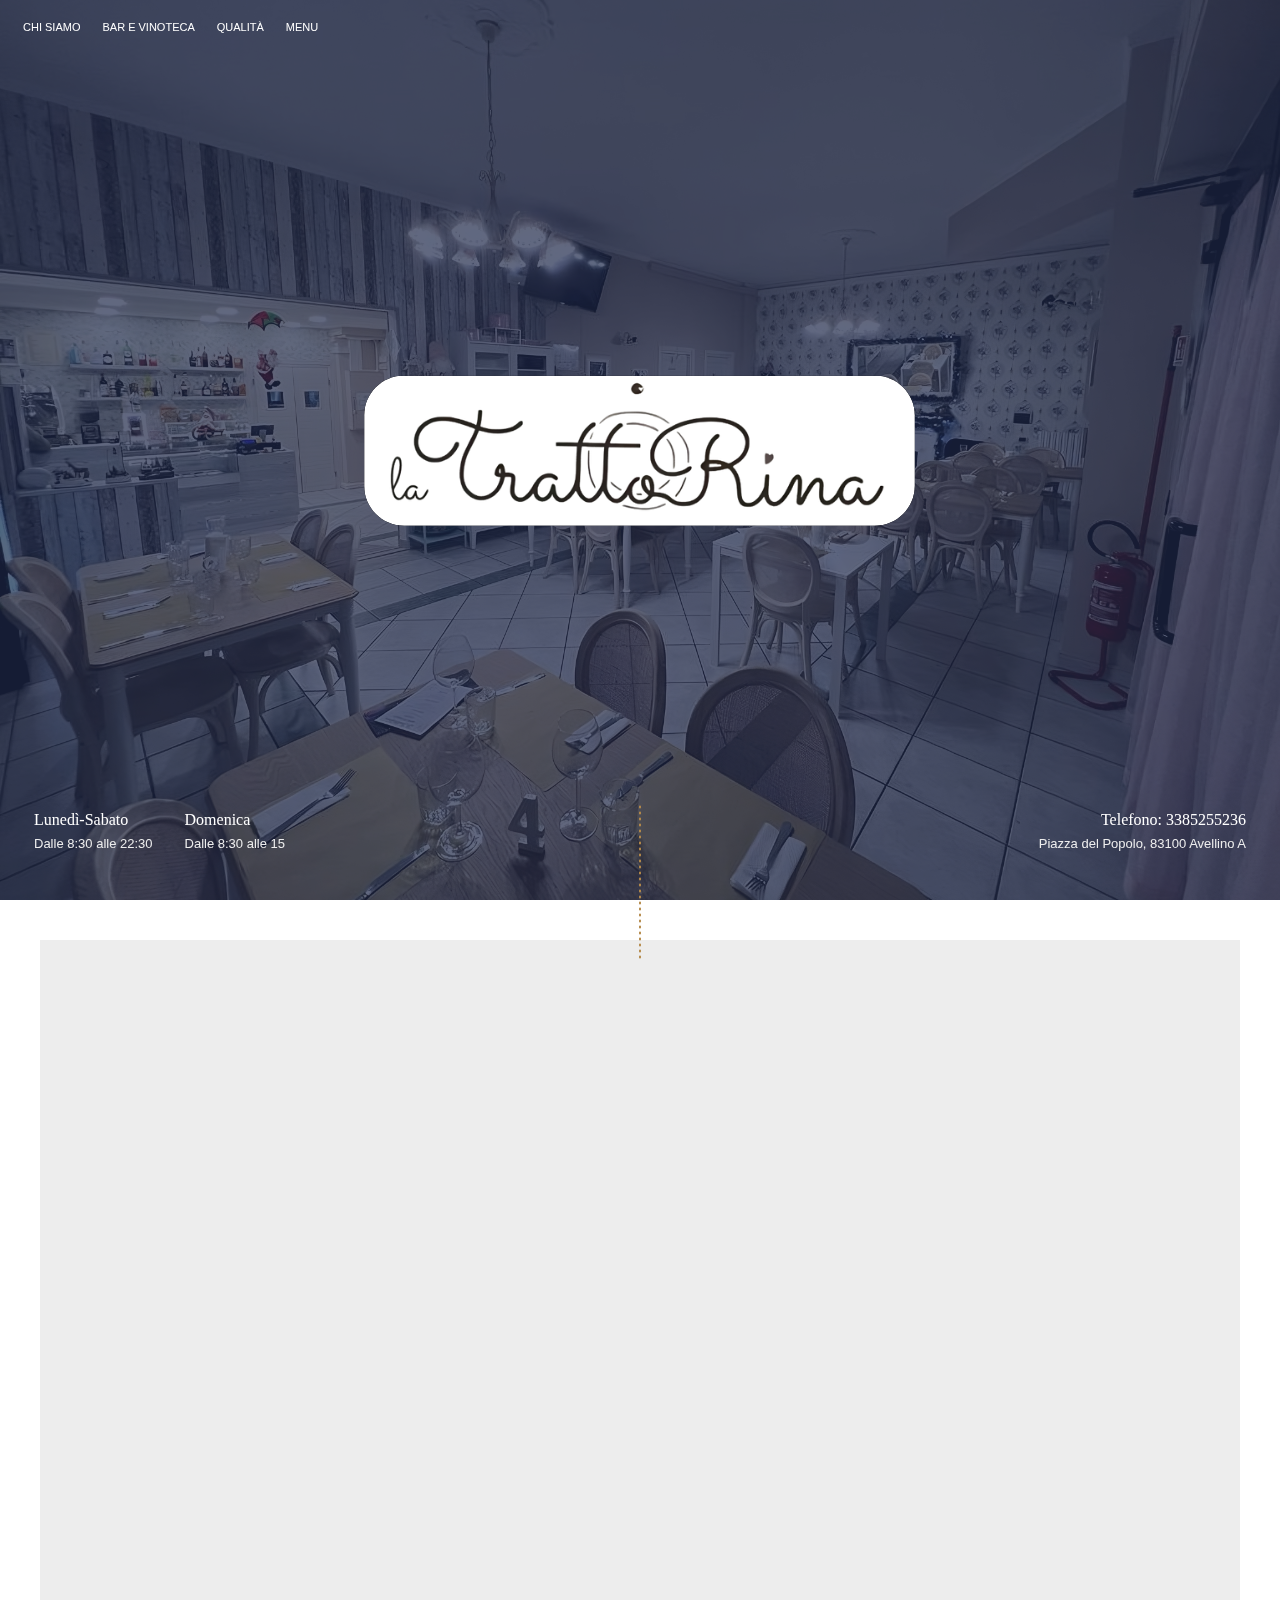
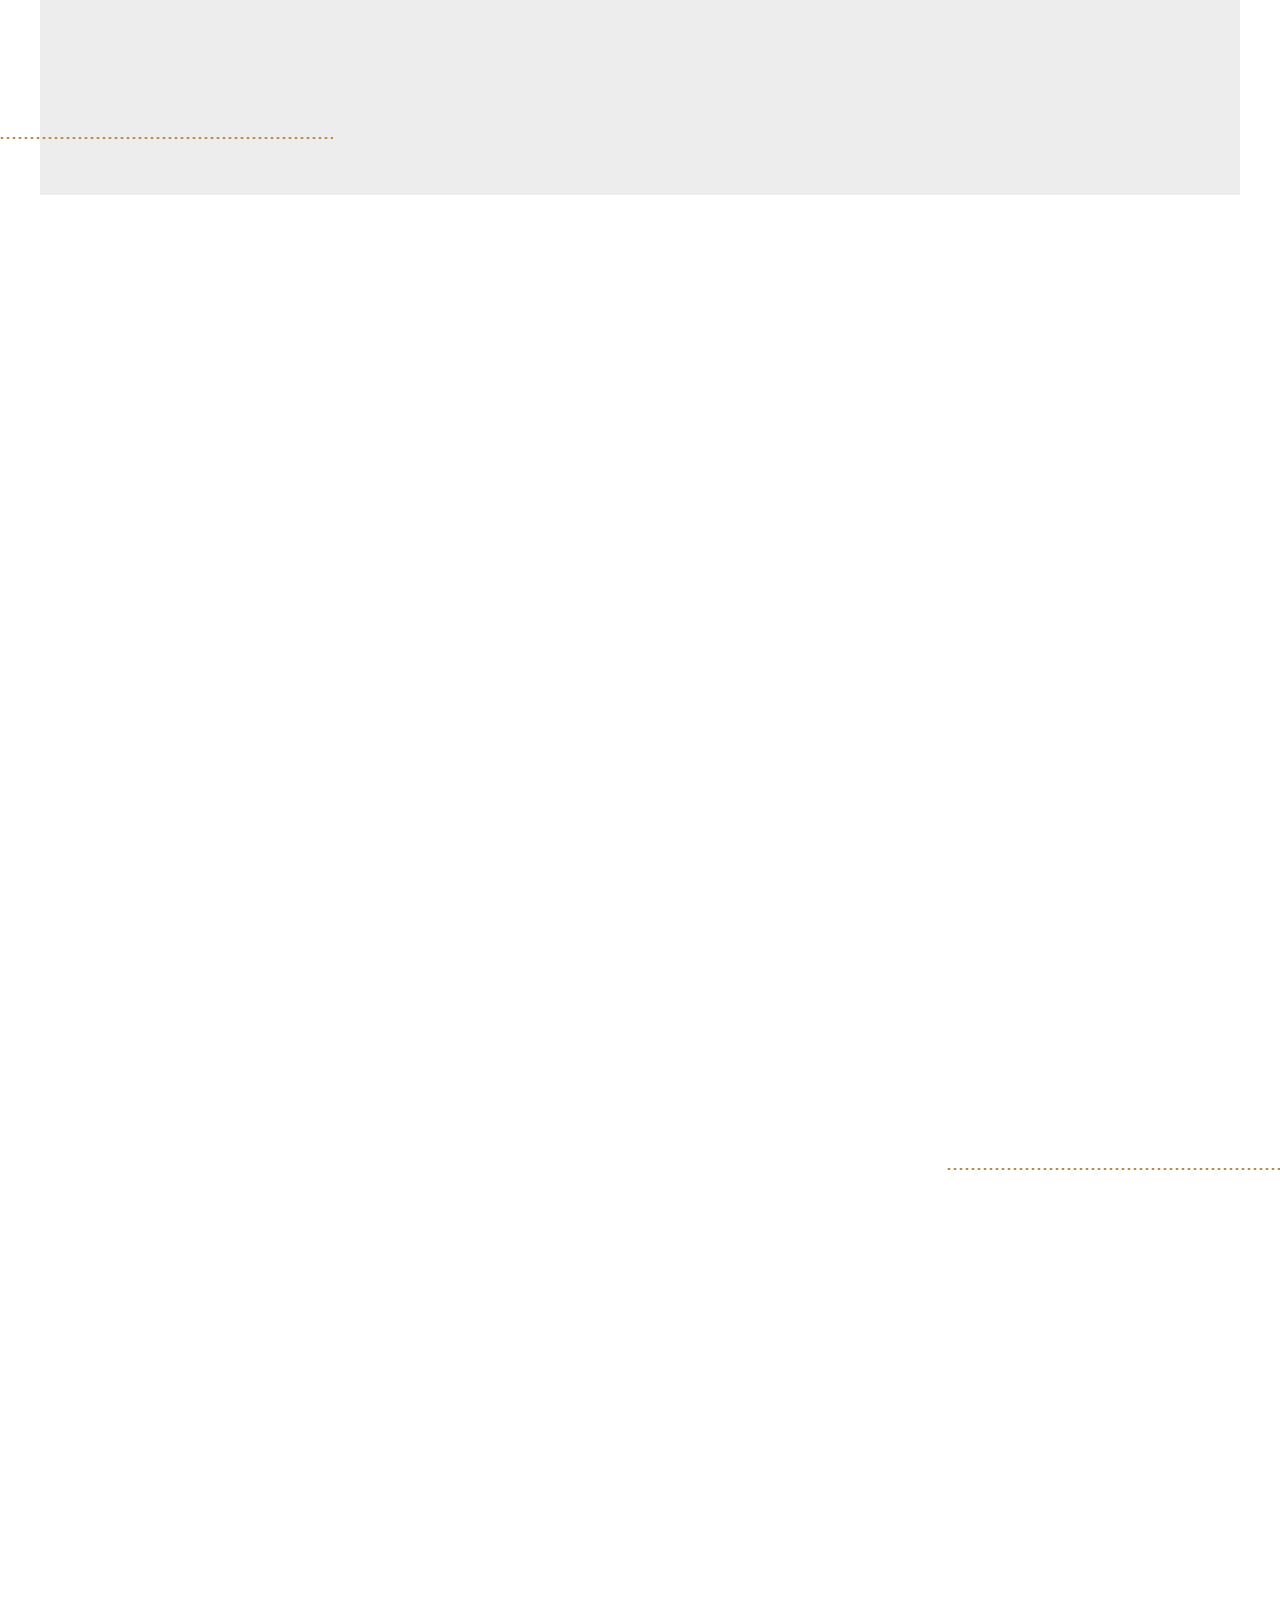
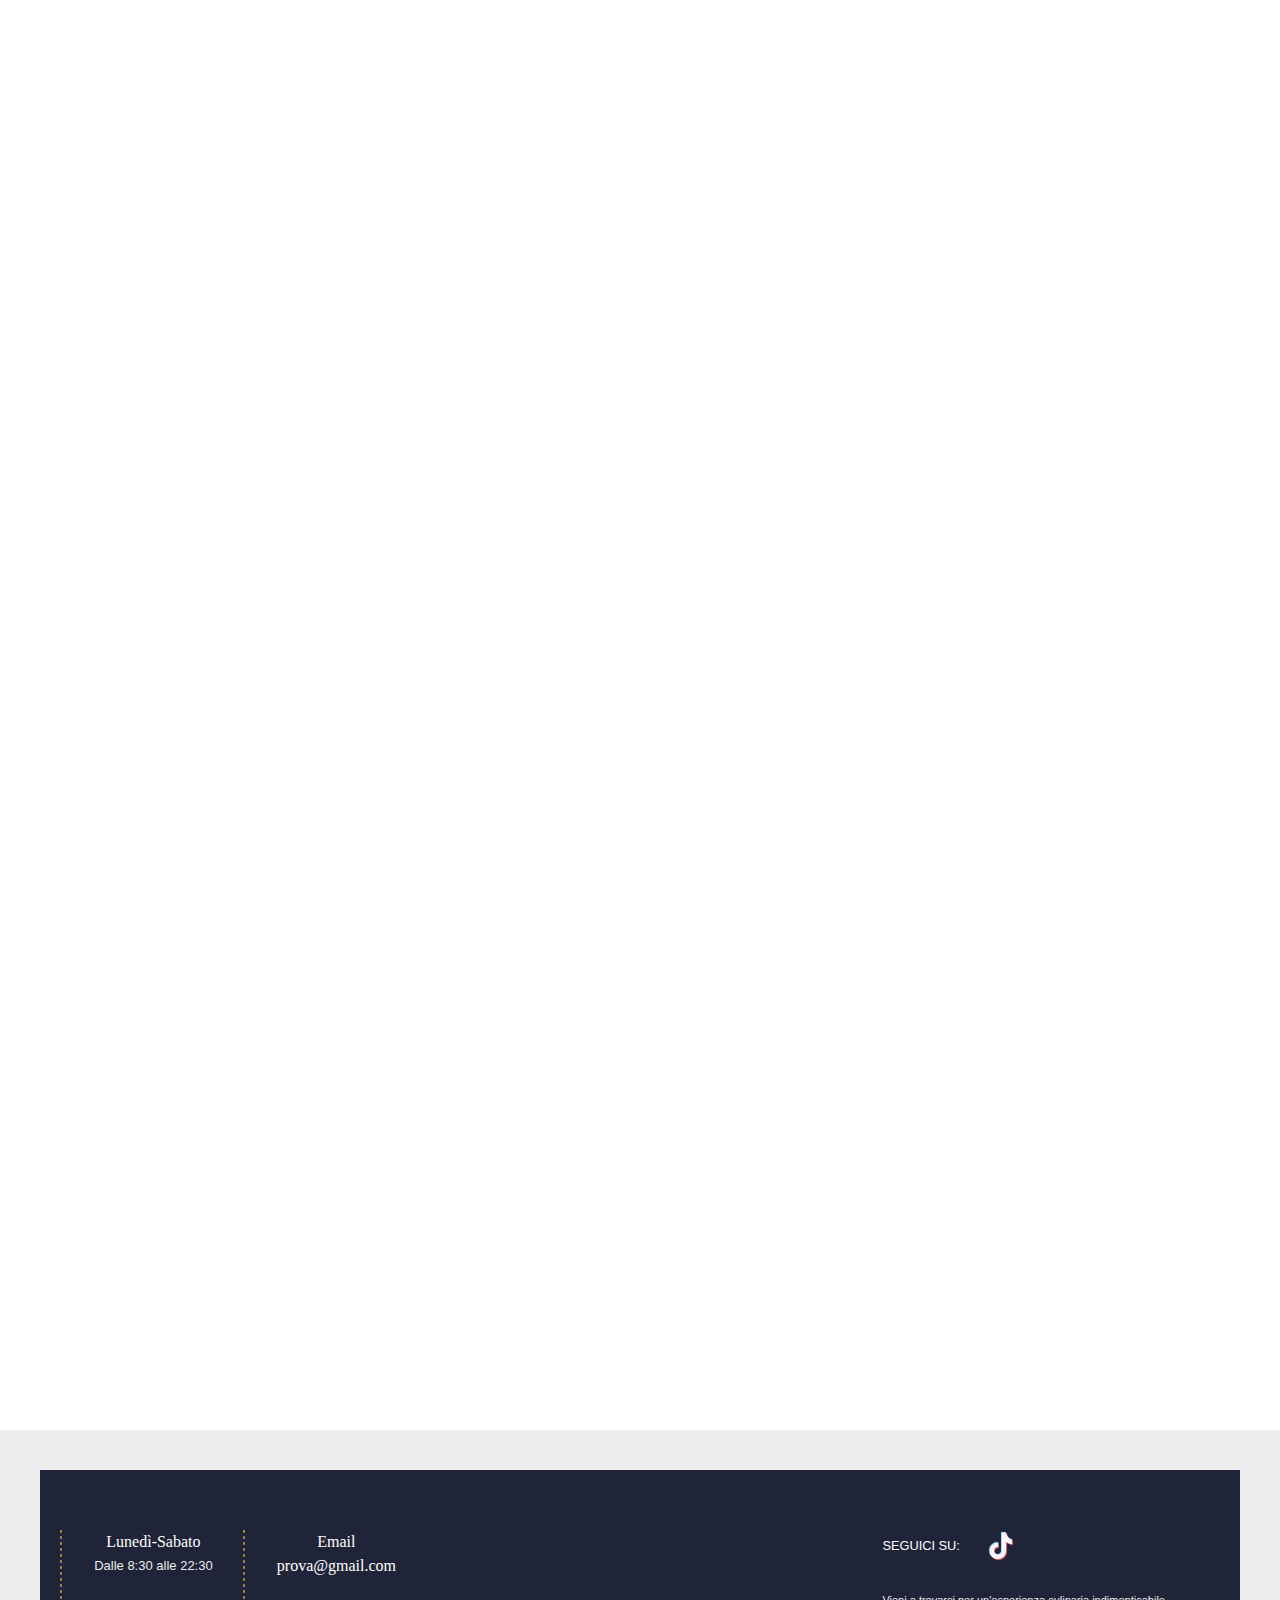
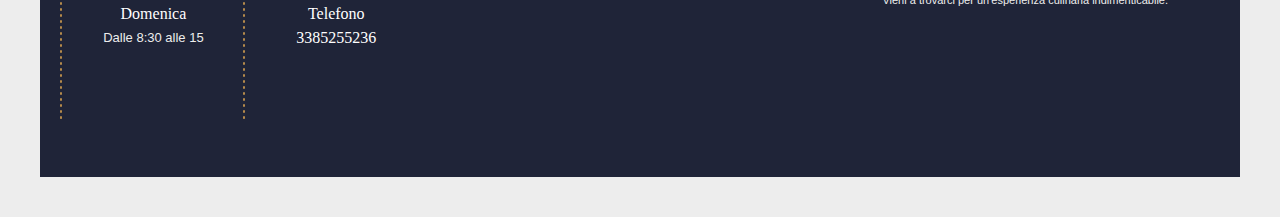
==== commit 8ebf0712: "Add files via upload" ====
--- a/index.html
+++ b/index.html
@@ -1,18 +1,32 @@
 <!doctype html>
 <html>
-
 <head>
-<title>La Trattorina</title>
-<link rel="icon" type="image/png" href="storage/app/media/easy-fav.jpg">
+
+<script>
+  window.dataLayer = window.dataLayer || [];
+  function gtag(){dataLayer.push(arguments);}
+  gtag('js', new Date());
+  gtag('config', 'G-KZ2V5WNEX1');
+  gtag('config', 'AW-11013027961');
+</script>
+
+<meta charset="utf-8">
+ <title>La TrattoRina</title>
+ <meta name="description" content="Ristorante Irpino ad Avellino">
+<meta name="title" content="La TrattoRina">
+<meta name="author" content="OctoberCMS">
+<meta name="viewport" content="width=device-width, initial-scale=1.0">
+<meta name="generator" content="OctoberCMS">
+<link rel="icon" type="image/png" href="#">
 <!-- CSS only -->
 <link rel="stylesheet" href="../use.typekit.net/efy7flk.css">
-<link href="combine/d375fee710e017824e60279ea1131809-1673567450.css" rel="stylesheet"></head>
+<link href="combine/3f5a3a30c0a9cb1a61f5a744e2a5c165-1673567450.css" rel="stylesheet"></head>
 <body>
     <!-- Header -->
     <header id="layout-header" class="header-primary">
         <nav class="navbar navbar-expand-lg navbar-light bg-light">
     <div class="container-fluid">
-        <a class="navbar-brand" href="index.html"><img src="storage/Immagini/logo_3.png" alt=" "></a>
+        <a class="navbar-brand" href="index.html"><img src="storage/Immagini/logo_piccolo_navbar.png" alt=""></a>
         <button class="navbar-toggler" type="button" data-bs-toggle="collapse" data-bs-target="#navbarSupportedContent" aria-controls="navbarSupportedContent" aria-expanded="false" aria-label="Toggle navigation">
             <span class="navbar-toggler-icon"></span>
         </button>
@@ -26,32 +40,22 @@
                     <ul class="navbar-nav me-auto mb-2 mb-lg-0">
                     <li role="presentation" class="  ">
                     <a href="#siamo" >
-                Chi Siamo
+                Chi siamo
             </a>
         
             </li>
     <li role="presentation" class="  ">
                     <a href="#bar" >
-                Bar e vinoteca
+                Bar e Vinoteca
+            </a>
+        
+            </li>
+    <li role="presentation" class=" ">
+                    <a href="#qualita" target="_blank">
+                Qualità
             </a>
             </li>
-
-            </ul>
-                            <ul class="navbar-nav ms-auto mb-2 mb-lg-0">
-                    <li role="presentation">
-                    <a href="#" >
-                
-            </a>
-        
-            </li>
-    <li role="presentation" class="  ">
-                    <a href="#qualità">
-                    Qualità
-            </a>
-        
-            </li>
-
-    <li role="presentation" class="  menus-link">
+    <li role="presentation" class=" ">
                     <a href="#" >
                 Menu
             </a>
@@ -64,15 +68,23 @@
 </nav>    </header>
 
     <section id="layout-content">
+
+
+        
+
+
+
+
+
         <div class="homeBannerHolder">
             <div id="carouselExampleSlidesOnly" class="carousel slide" data-bs-ride="carousel">
                 <div class="carousel-inner">
                                             <div class="carousel-item active">
-                            <img src="storage/Immagini/Trattorina_sfondo.jpeg" class="d-block w-100">
+                            <img src="storage/Immagini/Trattorina_sfondo.jpeg" class="d-block w-100" alt="banner">
                             <div class="carousel-caption  d-md-block">
                                 <div data-aos="zoom-in" data-aos-duration="1000">
                                     <a href="index.html" class="d-block">
-                                        <img src="storage/Immagini/La_Trattorina_1.png" class="d-block">
+                                        <img src="storage/Immagini/La_Trattorina_logogrosso.png" alt="easy bistro big" class="d-block">
                                     </a>
                                 </div>
                             </div>
@@ -84,32 +96,27 @@
     <h6 class="section-block-heading">Domenica <span>Dalle 8:30 alle 15</span></h6>
               </div>
               <div class="easyInfoSec right">
-                <h6 class="section-block-heading"><a href="tel:3385255236">Telefono: 3385255236 </a> <span>Piazza del Popolo, 83100 Avellino AV</span></h6>
+                <h6 class="section-block-heading"><a href="tel:3385255236">Telefono: 3385255236
+                 </a> <span>Piazza del Popolo, 83100 Avellino A</span></h6>
               </div>
         </div>
 
- 
+        <span id="siamo"></span>
         <div class="aboutSecHolder">
-            <span id="siamo"></span>
             <div class="aboutSec">
                 <div class="container">
                     <div class="row">
                         <div class="col-lg-6">
                             <div class="subContainer text-center" data-aos="zoom-in" data-aos-duration="1000">
-                                <h5 class="section-sub-heading section-heading home-about">A proposito di TrattoRina</h5>
+                                <h5 class="section-sub-heading section-heading home-about">A Proposito Di TrattoRina</h5>
 
 <h1 class="paragraph-heading-text">L'autentica cucina irpina ad Avellino</h1>
 
-<p>Benvenuti a TrattoRina, dove la cucina tipica irpina è la protagonista assoluta!<br>
-
-    Siamo orgogliosi di offrire ai nostri clienti non solo piatti gustosi e autentici, ma anche un'esperienza gastronomica completa, grazie alla nostra eccellente accoglienza e alla cura per la pulizia e l'igiene dei nostri ambienti.<br>
-    
-    Ma non è tutto: qui da noi le porzioni sono abbondanti, la qualità degli ingredienti è sempre al primo posto e la passione per la cucina si sente in ogni piatto.<br>
-    
+<p>Benvenuti a TrattoRina, dove la cucina tipica irpina è la protagonista assoluta!
+    Siamo orgogliosi di offrire ai nostri clienti non solo piatti gustosi e autentici, ma anche un'esperienza gastronomica completa, grazie alla nostra eccellente accoglienza e alla cura per la pulizia e l'igiene dei nostri ambienti.
+    Ma non è tutto: qui da noi le porzioni sono abbondanti, la qualità degli ingredienti è sempre al primo posto e la passione per la cucina si sente in ogni piatto.
     Venite a scoprire i sapori della nostra terra, grazie a ricette tramandate di generazione in generazione e reinterpretate con maestria dal nostro chef. Saremo lieti di farvi assaggiare il meglio della cucina tipica irpina, in un'atmosfera accogliente e familiare.
-    
-    <br>Vi aspettiamo per un'esperienza culinaria indimenticabile!</p>
-                                                                    <!--<a class="btn btn-default" href="west-village-chattanooga.html">Chi siamo</a>-->
+    Vi aspettiamo per un'esperienza culinaria indimenticabile!</p>
                                                             </div>
                         </div>
                         <div class="col-lg-5 mt-5 mt-lg-0" data-aos="zoom-in" data-aos-duration="1000">
@@ -127,22 +134,24 @@
     
     
     
-    <span id="qualità"></span>
+    <span id="qualita"></span>
     <div class="ourFoodHolder">
-        <div class="ourFoodbg" data-aos="fade-right" data-aos-offset="50" data-aos-easing="ease-in-sine">
-            <img src="storage/Immagini/La Trattorina (1) (1).png" alt="our foods">
+        <div class="ourFoodbg" data-aos="fade-right" data-aos-offset="300" data-aos-easing="ease-in-sine">
+            <img src="storage/Immagini/La Trattorina_transpoarent.png" alt="our foods">
         </div>
         <div class="container">
-            <div class="ourFoodSec" data-aos="zoom-in" data-aos-offset="50" data-aos-easing="ease-in-sine">
+            <div class="ourFoodSec" data-aos="zoom-in" data-aos-offset="300" data-aos-easing="ease-in-sine">
                 <div class="subContainer text-center">
-                    <h3 class="section-heading">Il gusto è soggetivo...<em>la qualità NO...</em></h3>
-                    <h5 class="section-sub-heading">
-	                <br>
-                    </h5>
+                    <h3 class="section-heading">Il Gusto È Soggetivo...<em>La Qualità NO...</em></h3>
+
+<h5 class="section-sub-heading">
+	<br>
+</h5>
 
 <h4 class="paragraph-heading-text">Tutto il gusto della cucina irpina creato con gli ingredienti locali della migliore qualità, scelti direttamente da noi.</h4>
-Siamo orgogliosi di utilizzare solo ingredienti di alta qualità e provenienti direttamente dal territorio. Ogni ingrediente è scelto accuratamente per garantire la massima freschezza e il miglior sapore possibile. Utilizziamo solo prodotti nostrani per sostenere l'economia locale e per garantire la sostenibilità ambientale. La nostra attenzione ai dettagli nella scelta degli ingredienti si traduce in un'esperienza culinaria indimenticabile per i nostri clienti. Siamo impegnati a offrire solo il meglio e a soddisfare le aspettative dei nostri clienti più esigenti.</p>
-                                            <a class="btn btn-default" href="#">Guarda il Menu</a>
+
+<p>Siamo orgogliosi di utilizzare solo ingredienti di alta qualità e provenienti direttamente dal territorio. Ogni ingrediente è scelto accuratamente per garantire la massima freschezza e il miglior sapore possibile. Utilizziamo solo prodotti nostrani per sostenere l'economia locale e per garantire la sostenibilità ambientale. La nostra attenzione ai dettagli nella scelta degli ingredienti si traduce in un'esperienza culinaria indimenticabile per i nostri clienti. Siamo impegnati a offrire solo il meglio e a soddisfare le aspettative dei nostri clienti più esigenti.</p>
+                                            <a class="btn btn-default" href="#">Menu</a>
                                     </div>
             </div>
         </div>
@@ -161,20 +170,21 @@
         <div class="restaurantBranchesSec" data-aos="fade-left" data-aos-offset="300" data-aos-easing="ease-in-sine">
             <div id="restaurantBranches" class="homeSlides slider">
                                 <div class="item">
+                    <img src="storage/Immagini/filetmignon.jpeg" alt="img">
+                    
+                </div>
+                                <div class="item">
+                    <img src="storage/Immagini/foto_bruschetta.png" alt="img">
+                    <span></span>
+                </div>
+                                <div class="item">
                     <img src="storage/Immagini/torta_focaccia.jpeg" alt="img">
+                    <span></span>
                 </div>
                                 <div class="item">
                     <img src="storage/Immagini/torta_mozzarella.jpeg" alt="img">
                     <span></span>
                 </div>
-                                <div class="item">
-                    <img src="storage/Immagini/filetmignon.jpeg" alt="img">
-                    <span></span>
-                </div>
-                                <div class="item">
-                    <img src="storage/Immagini/foto_bruschetta.png" alt="img">
-                    <span></span>
-                </div>
                             </div>
         </div>
     </div>
@@ -189,37 +199,51 @@
         
 
     
-
+    <span id="bar"></span>
     <div class="ourDrinkHolder text-center">
-        <span id="bar"></span>
         <div class="ourDrinkBg" data-aos="fade-left" data-aos-offset="300" data-aos-easing="ease-in-sine">
             <img src="storage/Immagini/our-drink.png" alt="our drink background">
         </div>
         <div class="container">
             <div class="ourDrinkSec" data-aos="zoom-in" data-aos-offset="300" data-aos-easing="ease-in-sine">
                 <div class="subContainer">
-                    <h3 class="section-heading">Il bar e selzione vini <em>alla TrattoRina</em></h3>
-
-<h5 class="section-sub-heading">Perchè al cibo incredibile serve un compagno</h5>
+                    <h3 class="section-heading">Bar E Selzione Vini <em>Alla TrattoRina</em></h3>
+
+<h5 class="section-sub-heading">PERCHÈ AL CIBO INCREDIBILE SERVE UN COMPAGNO</h5>
 
 <h4 class="paragraph-heading-text">Goditi la nostra selezione di vini provienienti direttamente dalle nostre terre.</h4>
 
-<p>Inoltre, siamo lieti di presentarvi la nostra ampia selezione di vini nostrani, pensata per accompagnare alla perfezione i piatti della cucina tipica irpina. <br>Dalle annate più pregiate ai vini locali meno conosciuti, avrete l'opportunità di scoprire la ricchezza del nostro territorio attraverso un bicchiere di vino.<br>
-
-    Ma non è tutto: il nostro impegno per la creazione di un'esperienza culinaria completa ci ha spinto a creare anche un menu di cocktail in grado di sposarsi alla perfezione con i sapori del nostro cibo.<br> 
-    
-    Siamo convinti che una cena presso il nostro ristorante non sia solo una questione di cibo, ma sia un'esperienza completa per tutti i sensi.<br>Venite a scoprire la nostra selezione di vini e cocktail, e lasciatevi conquistare dai sapori autentici della cucina irpina.</p>
+<p>Inoltre, siamo lieti di presentarvi la nostra ampia selezione di vini nostrani, pensata per accompagnare alla perfezione i piatti della cucina tipica irpina.
+    Dalle annate più pregiate ai vini locali meno conosciuti, avrete l'opportunità di scoprire la ricchezza del nostro territorio attraverso un bicchiere di vino.
+    Ma non è tutto: il nostro impegno per la creazione di un'esperienza culinaria completa ci ha spinto a creare anche un menu di cocktail in grado di sposarsi alla perfezione con i sapori del nostro cibo.
+    Siamo convinti che una cena presso il nostro ristorante non sia solo una questione di cibo, ma sia un'esperienza completa per tutti i sensi.
+    Venite a scoprire la nostra selezione di vini e cocktail, e lasciatevi conquistare dai sapori autentici della cucina irpina.</p>
                                             <div class="btn-toolbar justify-content-center" role="toolbar" aria-label="Drink Menus">
                                                             <div class="btn-group mb-3 mx-2" role="group" aria-label="Whiskey Book">
-
-
-    <a class="btn btn-default" target="_blank" href="#">Menù dei vini</a> <!--storage/app/media/Daily%20PDF%20Menus/Drinkmenu%20022823.pdf-->
+                                
+                                </div>
+                                                            <div class="btn-group mb-3 mx-2" role="group" aria-label="Wine Menu">
+                                        
+
+    <a class="btn btn-default" target="_blank" href="#">Menu dei vini</a>
+                                </div>
+                                                            
                                                     </div>
                                     </div>
                 
             </div>
         </div>
     </div>
+
+    
+        
+
+        
+
+        
+
+        
+
     <div class="barHolder" data-aos="fade-right" data-aos-offset="300" data-aos-easing="ease-in-sine">
         <div class="barSec">
             <div id="barSlider" class="homeSlides slider left">
@@ -232,18 +256,16 @@
                     <span></span>
                 </div>
                                 <div class="item">
+                    <img src="storage/Immagini/tratttorina_liquori.jpeg" alt="img">
+                    <span></span>
+                </div>
+                                <div class="item">
                     <img src="storage/Immagini/tratt_drink.jpeg" alt="img">
                     <span></span>
                 </div>
-                                <div class="item">
-                    <img src="storage/Immagini/tratttorina_liquori.jpeg" alt="img">
-                    <span></span>
-                </div>
                             </div>
         </div>
     </div>
-
-
 
     <!-- Footer -->
     <footer id="layout-footer">
@@ -262,25 +284,22 @@
     <h6 class="section-block-heading">Domenica <span>Dalle 8:30 alle 15</span></h6>
                 </div>
                 <div class="easyInfoSec right">
-                    <h5 class="section-block-heading"><a href="event-catering-chattanooga.html">Email</a><a>prova@gmail.com</span></span></a></h5>
-                    <h5 class="section-block-heading"><a href="event-catering-chattanooga.html">Telefono</a><a>3385255236</span></span></a></h5>
-
+                    <h5 class="section-block-heading"><a href="#">Email</a><a>prova@gmail.com</span></span></a></h5>
+                    <h5 class="section-block-heading"><a href="#">Telefono</a><a>3385255236</span></span></a></h5>
 
 <p>
 	<br>
 </p>
-
                 </div>
             </div>
             <div class="mapImgSec">
                 <iframe src="https://www.google.com/maps/embed?pb=!1m14!1m8!1m3!1d6030.1310273214585!2d14.785517!3d40.9143094!3m2!1i1024!2i768!4f13.1!3m3!1m2!1s0x133bcd7629e1f8ab%3A0x400cb60d4e855136!2sLa%20trattorina!5e0!3m2!1sit!2sit!4v1677706409577!5m2!1sit!2sit" width="450" height="300" style="border:0;" allowfullscreen="" loading="lazy" referrerpolicy="no-referrer-when-downgrade"></iframe>
             </div>
             <div class="footerGetInTouchSec">
-                <h5 class="section-block-heading"><span>Seguici su: </span>
-	<a href="https://www.tiktok.com/@latrattorina2022" target="_blank"><img src="storage/Immagini/tiktok.png" class="fr-fic fr-dib"></a></h5>
-                <h6 class="section-block-heading"><span>Vieni a trovarci per un'esperienza gastronomica unica.</span>
+                <h6 class="section-block-heading"><span>Seguici su:</span>
+	<a href="https://www.tiktok.com/@latrattorina2022" target="_blank"><img src="storage/Immagini/tiktok.png" class="fr-fic fr-dib"></a></h6>
 </h6>
-
+                <p>Vieni a trovarci per un'esperienza culinaria indimenticabile.</p>
             </div>
         </div>
         </div>
@@ -301,11 +320,42 @@
         </div>
     </div>    </footer>
 
+    <!-- Modal -->
+<div class="modal fade reservationModal" tabindex="-1">
+    <div class="modal-dialog modal-xl">
+      <div class="modal-content">
+        <div class="modal-header">
+          <h5 class="modal-title">Reservation</h5>
+          <button type="button" class="btn-close" data-bs-dismiss="modal" aria-label="Close"></button>
+        </div>
+        <div class="modal-body p-0">
+            <div class="iframeFit">
+                <iframe width="100%" height="100vh" allowfullscreen frameborder="0" scrolling="auto" src="https://widgets.resy.com/?ref=http%3A%2F%2Fwww.easybistro.com%2F&amp;src=www.easybistro.com-widget&amp;apiKey=WFLRczN3mlMCBDLVl91UGOjOaf3VMuuj&amp;venueId=3590#/venues/3590"></iframe>
+            </div>
+        </div>
+      </div>
+    </div>
+</div><div class="modal fade newsletter" tabindex="-1" aria-labelledby="newsletter" aria-hidden="true" id="newsletter">
+    <div class="modal-dialog">
+      <div class="modal-content">
+        <div class="modal-header">
+          <h5 class="modal-title">Newsletter</h5>
+          <button type="button" class="btn-close" data-bs-dismiss="modal" aria-label="Close"></button>
+        </div>
+        <div class="modal-body pt-4">
+            <script type="text/javascript" src="http://app.icontact.com/icp/core/mycontacts/signup/designer/form/automatic?id=273&amp;cid=465283&amp;lid=36427"></script>
+        </div>
+      </div>
+    </div>
+</div>
 <!-- Scripts -->
 <script src="../code.jquery.com/jquery-3.6.0.min.js" integrity="sha256-/xUj+3OJU5yExlq6GSYGSHk7tPXikynS7ogEvDej/m4=" crossorigin="anonymous"></script>
 <script src="../cdn.jsdelivr.net/npm/bootstrap%405.0.0-beta2/dist/js/bootstrap.bundle.min.js" integrity="sha384-b5kHyXgcpbZJO/tY9Ul7kGkf1S0CWuKcCD38l8YkeH8z8QjE0GmW1gYU5S9FOnJ0" crossorigin="anonymous"></script>
+<!-- <script type="text/javascript" src="//cdn.jsdelivr.net/npm/slick-carousel@1.8.1/slick/slick.min.js"></script>
 
 <script src="https://unpkg.com/aos@2.3.1/dist/aos.js"></script> -->
-<script src="combine/8693a968833487b73c0554e3db3b6471-1673566806"></script>
+<script src="combine/43ada90f005fb6b346dea5aafca5523d-1673566806"></script>
 </body>
+
+<!-- Mirrored from www.easybistro.com/ by HTTrack Website Copier/3.x [XR&CO'2014], Fri, 03 Mar 2023 14:47:52 GMT -->
 </html>--- a/combine/3f5a3a30c0a9cb1a61f5a744e2a5c165-1673567450.css
+++ b/combine/3f5a3a30c0a9cb1a61f5a744e2a5c165-1673567450.css
@@ -0,0 +1,368 @@
+@font-face {font-family:'Oswald';font-style:normal;font-weight:300;font-display:swap;src:url(https://fonts.gstatic.com/s/oswald/v49/TK3_WkUHHAIjg75cFRf3bXL8LICs169vgUE.ttf) format('truetype')}
+@font-face {font-family:'Oswald';font-style:normal;font-weight:400;font-display:swap;src:url(https://fonts.gstatic.com/s/oswald/v49/TK3_WkUHHAIjg75cFRf3bXL8LICs1_FvgUE.ttf) format('truetype')}
+@font-face {font-family:'Oswald';font-style:normal;font-weight:500;font-display:swap;src:url(https://fonts.gstatic.com/s/oswald/v49/TK3_WkUHHAIjg75cFRf3bXL8LICs18NvgUE.ttf) format('truetype')}
+@font-face {font-family:'Oswald';font-style:normal;font-weight:600;font-display:swap;src:url(https://fonts.gstatic.com/s/oswald/v49/TK3_WkUHHAIjg75cFRf3bXL8LICs1y9ogUE.ttf) format('truetype')}
+@font-face {font-family:'Oswald';font-style:normal;font-weight:700;font-display:swap;src:url(https://fonts.gstatic.com/s/oswald/v49/TK3_WkUHHAIjg75cFRf3bXL8LICs1xZogUE.ttf) format('truetype')}.slick-slider
+{position:relative;display:block;box-sizing:border-box;-webkit-user-select:none;-moz-user-select:none;-ms-user-select:none;user-select:none;-webkit-touch-callout:none;-khtml-user-select:none;touch-action:pan-y;-webkit-tap-highlight-color:transparent}.slick-list
+{position:relative;display:block;overflow:hidden;margin:0;padding:0}
+.slick-list:focus
+{outline:none}
+.slick-list.dragging
+{cursor:pointer;cursor:hand}.slick-slider .slick-track,
+.slick-slider .slick-list
+{transform:translate3d(0,0,0)}.slick-track
+{position:relative;top:0;left:0;display:block;margin-left:auto;margin-right:auto}
+.slick-track:before,
+.slick-track:after
+{display:table;content:''}
+.slick-track:after
+{clear:both}
+.slick-loading .slick-track
+{visibility:hidden}.slick-slide
+{display:none;float:left;height:100%;min-height:1px}
+[dir='rtl'] .slick-slide
+{float:right}
+.slick-slide img
+{display:block}
+.slick-slide.slick-loading img
+{display:none}
+.slick-slide.dragging img
+{pointer-events:none}
+.slick-initialized .slick-slide
+{display:block}
+.slick-loading .slick-slide
+{visibility:hidden}
+.slick-vertical .slick-slide
+{display:block;height:auto;border:1px solid transparent}
+.slick-arrow.slick-hidden {display:none}
+@charset "UTF-8";:root{--bs-blue:#0d6efd;--bs-indigo:#6610f2;--bs-purple:#6f42c1;--bs-pink:#d63384;--bs-red:#dc3545;--bs-orange:#fd7e14;--bs-yellow:#ffc107;--bs-green:#198754;--bs-teal:#20c997;--bs-cyan:#0dcaf0;--bs-white:#fff;--bs-gray:#6c757d;--bs-gray-dark:#343a40;--bs-primary:#0d6efd;--bs-secondary:#6c757d;--bs-success:#198754;--bs-info:#0dcaf0;--bs-warning:#ffc107;--bs-danger:#dc3545;--bs-light:#f8f9fa;--bs-dark:#212529;--bs-font-sans-serif:system-ui,-apple-system,"Segoe UI",Roboto,"Helvetica Neue",Arial,"Noto Sans","Liberation Sans",sans-serif,"Apple Color Emoji","Segoe UI Emoji","Segoe UI Symbol","Noto Color Emoji";--bs-font-monospace:SFMono-Regular,Menlo,Monaco,Consolas,"Liberation Mono","Courier New",monospace;--bs-gradient:linear-gradient(180deg,rgba(255,255,255,0.15),rgba(255,255,255,0))}*,::after,::before{box-sizing:border-box}@media (prefers-reduced-motion:no-preference){:root{scroll-behavior:smooth}}body{margin:0;font-family:var(--bs-font-sans-serif);font-size:1rem;font-weight:400;line-height:1.5;color:#212529;background-color:#fff;-webkit-text-size-adjust:100%;-webkit-tap-highlight-color:transparent}hr{margin:1rem 0;color:inherit;background-color:currentColor;border:0;opacity:.25}hr:not([size]){height:1px}.h1,.h2,.h3,.h4,.h5,.h6,h1,h2,h3,h4,h5,h6{margin-top:0;margin-bottom:.5rem;font-weight:500;line-height:1.2}.h1,h1{font-size:calc(1.375rem + 1.5vw)}@media (min-width:1200px){.h1,h1{font-size:2.5rem}}.h2,h2{font-size:calc(1.325rem + .9vw)}@media (min-width:1200px){.h2,h2{font-size:2rem}}.h3,h3{font-size:calc(1.3rem + .6vw)}@media (min-width:1200px){.h3,h3{font-size:1.75rem}}.h4,h4{font-size:calc(1.275rem + .3vw)}@media (min-width:1200px){.h4,h4{font-size:1.5rem}}.h5,h5{font-size:1.25rem}.h6,h6{font-size:1rem}p{margin-top:0;margin-bottom:1rem}abbr[data-bs-original-title],abbr[title]{-webkit-text-decoration:underline dotted;text-decoration:underline dotted;cursor:help;-webkit-text-decoration-skip-ink:none;text-decoration-skip-ink:none}address{margin-bottom:1rem;font-style:normal;line-height:inherit}ol,ul{padding-left:2rem}dl,ol,ul{margin-top:0;margin-bottom:1rem}ol ol,ol ul,ul ol,ul ul{margin-bottom:0}dt{font-weight:700}dd{margin-bottom:.5rem;margin-left:0}blockquote{margin:0 0 1rem}b,strong{font-weight:bolder}.small,small{font-size:.875em}.mark,mark{padding:.2em;background-color:#fcf8e3}sub,sup{position:relative;font-size:.75em;line-height:0;vertical-align:baseline}sub{bottom:-.25em}sup{top:-.5em}a{color:#0d6efd;text-decoration:underline}a:hover{color:#0a58ca}a:not([href]):not([class]),a:not([href]):not([class]):hover{color:inherit;text-decoration:none}code,kbd,pre,samp{font-family:var(--bs-font-monospace);font-size:1em;direction:ltr;unicode-bidi:bidi-override}pre{display:block;margin-top:0;margin-bottom:1rem;overflow:auto;font-size:.875em}pre code{font-size:inherit;color:inherit;word-break:normal}code{font-size:.875em;color:#d63384;word-wrap:break-word}a>code{color:inherit}kbd{padding:.2rem .4rem;font-size:.875em;color:#fff;background-color:#212529;border-radius:.2rem}kbd kbd{padding:0;font-size:1em;font-weight:700}figure{margin:0 0 1rem}img,svg{vertical-align:middle}table{caption-side:bottom;border-collapse:collapse}caption{padding-top:.5rem;padding-bottom:.5rem;color:#6c757d;text-align:left}th{text-align:inherit;text-align:-webkit-match-parent}tbody,td,tfoot,th,thead,tr{border-color:inherit;border-style:solid;border-width:0}label{display:inline-block}button{border-radius:0}button:focus:not(:focus-visible){outline:0}button,input,optgroup,select,textarea{margin:0;font-family:inherit;font-size:inherit;line-height:inherit}button,select{text-transform:none}[role=button]{cursor:pointer}select{word-wrap:normal}select:disabled{opacity:1}[list]::-webkit-calendar-picker-indicator{display:none}[type=button],[type=reset],[type=submit],button{-webkit-appearance:button}[type=button]:not(:disabled),[type=reset]:not(:disabled),[type=submit]:not(:disabled),button:not(:disabled){cursor:pointer}::-moz-focus-inner{padding:0;border-style:none}textarea{resize:vertical}fieldset{min-width:0;padding:0;margin:0;border:0}legend{float:left;width:100%;padding:0;margin-bottom:.5rem;font-size:calc(1.275rem + .3vw);line-height:inherit}@media (min-width:1200px){legend{font-size:1.5rem}}legend+*{clear:left}::-webkit-datetime-edit-day-field,::-webkit-datetime-edit-fields-wrapper,::-webkit-datetime-edit-hour-field,::-webkit-datetime-edit-minute,::-webkit-datetime-edit-month-field,::-webkit-datetime-edit-text,::-webkit-datetime-edit-year-field{padding:0}::-webkit-inner-spin-button{height:auto}[type=search]{outline-offset:-2px;-webkit-appearance:textfield}::-webkit-search-decoration{-webkit-appearance:none}::-webkit-color-swatch-wrapper{padding:0}::file-selector-button{font:inherit}::-webkit-file-upload-button{font:inherit;-webkit-appearance:button}output{display:inline-block}iframe{border:0}summary{display:list-item;cursor:pointer}progress{vertical-align:baseline}[hidden]{display:none!important}.lead{font-size:1.25rem;font-weight:300}.display-1{font-size:calc(1.625rem + 4.5vw);font-weight:300;line-height:1.2}@media (min-width:1200px){.display-1{font-size:5rem}}.display-2{font-size:calc(1.575rem + 3.9vw);font-weight:300;line-height:1.2}@media (min-width:1200px){.display-2{font-size:4.5rem}}.display-3{font-size:calc(1.525rem + 3.3vw);font-weight:300;line-height:1.2}@media (min-width:1200px){.display-3{font-size:4rem}}.display-4{font-size:calc(1.475rem + 2.7vw);font-weight:300;line-height:1.2}@media (min-width:1200px){.display-4{font-size:3.5rem}}.display-5{font-size:calc(1.425rem + 2.1vw);font-weight:300;line-height:1.2}@media (min-width:1200px){.display-5{font-size:3rem}}.display-6{font-size:calc(1.375rem + 1.5vw);font-weight:300;line-height:1.2}@media (min-width:1200px){.display-6{font-size:2.5rem}}.list-unstyled{padding-left:0;list-style:none}.list-inline{padding-left:0;list-style:none}.list-inline-item{display:inline-block}.list-inline-item:not(:last-child){margin-right:.5rem}.initialism{font-size:.875em;text-transform:uppercase}.blockquote{margin-bottom:1rem;font-size:1.25rem}.blockquote>:last-child{margin-bottom:0}.blockquote-footer{margin-top:-1rem;margin-bottom:1rem;font-size:.875em;color:#6c757d}.blockquote-footer::before{content:"\2014\A0"}.img-fluid{max-width:100%;height:auto}.img-thumbnail{padding:.25rem;background-color:#fff;border:1px solid #dee2e6;border-radius:.25rem;max-width:100%;height:auto}.figure{display:inline-block}.figure-img{margin-bottom:.5rem;line-height:1}.figure-caption{font-size:.875em;color:#6c757d}.container,.container-fluid,.container-lg,.container-md,.container-sm,.container-xl,.container-xxl{width:100%;padding-right:var(--bs-gutter-x,.75rem);padding-left:var(--bs-gutter-x,.75rem);margin-right:auto;margin-left:auto}@media (min-width:576px){.container,.container-sm{max-width:540px}}@media (min-width:768px){.container,.container-md,.container-sm{max-width:720px}}@media (min-width:992px){.container,.container-lg,.container-md,.container-sm{max-width:960px}}@media (min-width:1200px){.container,.container-lg,.container-md,.container-sm,.container-xl{max-width:1140px}}@media (min-width:1400px){.container,.container-lg,.container-md,.container-sm,.container-xl,.container-xxl{max-width:1320px}}.row{--bs-gutter-x:1.5rem;--bs-gutter-y:0;display:flex;flex-wrap:wrap;margin-top:calc(var(--bs-gutter-y) * -1);margin-right:calc(var(--bs-gutter-x)/ -2);margin-left:calc(var(--bs-gutter-x)/ -2)}.row>*{flex-shrink:0;width:100%;max-width:100%;padding-right:calc(var(--bs-gutter-x)/ 2);padding-left:calc(var(--bs-gutter-x)/ 2);margin-top:var(--bs-gutter-y)}.col{flex:1 0 0%}.row-cols-auto>*{flex:0 0 auto;width:auto}.row-cols-1>*{flex:0 0 auto;width:100%}.row-cols-2>*{flex:0 0 auto;width:50%}.row-cols-3>*{flex:0 0 auto;width:33.3333333333%}.row-cols-4>*{flex:0 0 auto;width:25%}.row-cols-5>*{flex:0 0 auto;width:20%}.row-cols-6>*{flex:0 0 auto;width:16.6666666667%}.col-auto{flex:0 0 auto;width:auto}.col-1{flex:0 0 auto;width:8.3333333333%}.col-2{flex:0 0 auto;width:16.6666666667%}.col-3{flex:0 0 auto;width:25%}.col-4{flex:0 0 auto;width:33.3333333333%}.col-5{flex:0 0 auto;width:41.6666666667%}.col-6{flex:0 0 auto;width:50%}.col-7{flex:0 0 auto;width:58.3333333333%}.col-8{flex:0 0 auto;width:66.6666666667%}.col-9{flex:0 0 auto;width:75%}.col-10{flex:0 0 auto;width:83.3333333333%}.col-11{flex:0 0 auto;width:91.6666666667%}.col-12{flex:0 0 auto;width:100%}.offset-1{margin-left:8.3333333333%}.offset-2{margin-left:16.6666666667%}.offset-3{margin-left:25%}.offset-4{margin-left:33.3333333333%}.offset-5{margin-left:41.6666666667%}.offset-6{margin-left:50%}.offset-7{margin-left:58.3333333333%}.offset-8{margin-left:66.6666666667%}.offset-9{margin-left:75%}.offset-10{margin-left:83.3333333333%}.offset-11{margin-left:91.6666666667%}.g-0,.gx-0{--bs-gutter-x:0}.g-0,.gy-0{--bs-gutter-y:0}.g-1,.gx-1{--bs-gutter-x:0.25rem}.g-1,.gy-1{--bs-gutter-y:0.25rem}.g-2,.gx-2{--bs-gutter-x:0.5rem}.g-2,.gy-2{--bs-gutter-y:0.5rem}.g-3,.gx-3{--bs-gutter-x:1rem}.g-3,.gy-3{--bs-gutter-y:1rem}.g-4,.gx-4{--bs-gutter-x:1.5rem}.g-4,.gy-4{--bs-gutter-y:1.5rem}.g-5,.gx-5{--bs-gutter-x:3rem}.g-5,.gy-5{--bs-gutter-y:3rem}@media (min-width:576px){.col-sm{flex:1 0 0%}.row-cols-sm-auto>*{flex:0 0 auto;width:auto}.row-cols-sm-1>*{flex:0 0 auto;width:100%}.row-cols-sm-2>*{flex:0 0 auto;width:50%}.row-cols-sm-3>*{flex:0 0 auto;width:33.3333333333%}.row-cols-sm-4>*{flex:0 0 auto;width:25%}.row-cols-sm-5>*{flex:0 0 auto;width:20%}.row-cols-sm-6>*{flex:0 0 auto;width:16.6666666667%}.col-sm-auto{flex:0 0 auto;width:auto}.col-sm-1{flex:0 0 auto;width:8.3333333333%}.col-sm-2{flex:0 0 auto;width:16.6666666667%}.col-sm-3{flex:0 0 auto;width:25%}.col-sm-4{flex:0 0 auto;width:33.3333333333%}.col-sm-5{flex:0 0 auto;width:41.6666666667%}.col-sm-6{flex:0 0 auto;width:50%}.col-sm-7{flex:0 0 auto;width:58.3333333333%}.col-sm-8{flex:0 0 auto;width:66.6666666667%}.col-sm-9{flex:0 0 auto;width:75%}.col-sm-10{flex:0 0 auto;width:83.3333333333%}.col-sm-11{flex:0 0 auto;width:91.6666666667%}.col-sm-12{flex:0 0 auto;width:100%}.offset-sm-0{margin-left:0}.offset-sm-1{margin-left:8.3333333333%}.offset-sm-2{margin-left:16.6666666667%}.offset-sm-3{margin-left:25%}.offset-sm-4{margin-left:33.3333333333%}.offset-sm-5{margin-left:41.6666666667%}.offset-sm-6{margin-left:50%}.offset-sm-7{margin-left:58.3333333333%}.offset-sm-8{margin-left:66.6666666667%}.offset-sm-9{margin-left:75%}.offset-sm-10{margin-left:83.3333333333%}.offset-sm-11{margin-left:91.6666666667%}.g-sm-0,.gx-sm-0{--bs-gutter-x:0}.g-sm-0,.gy-sm-0{--bs-gutter-y:0}.g-sm-1,.gx-sm-1{--bs-gutter-x:0.25rem}.g-sm-1,.gy-sm-1{--bs-gutter-y:0.25rem}.g-sm-2,.gx-sm-2{--bs-gutter-x:0.5rem}.g-sm-2,.gy-sm-2{--bs-gutter-y:0.5rem}.g-sm-3,.gx-sm-3{--bs-gutter-x:1rem}.g-sm-3,.gy-sm-3{--bs-gutter-y:1rem}.g-sm-4,.gx-sm-4{--bs-gutter-x:1.5rem}.g-sm-4,.gy-sm-4{--bs-gutter-y:1.5rem}.g-sm-5,.gx-sm-5{--bs-gutter-x:3rem}.g-sm-5,.gy-sm-5{--bs-gutter-y:3rem}}@media (min-width:768px){.col-md{flex:1 0 0%}.row-cols-md-auto>*{flex:0 0 auto;width:auto}.row-cols-md-1>*{flex:0 0 auto;width:100%}.row-cols-md-2>*{flex:0 0 auto;width:50%}.row-cols-md-3>*{flex:0 0 auto;width:33.3333333333%}.row-cols-md-4>*{flex:0 0 auto;width:25%}.row-cols-md-5>*{flex:0 0 auto;width:20%}.row-cols-md-6>*{flex:0 0 auto;width:16.6666666667%}.col-md-auto{flex:0 0 auto;width:auto}.col-md-1{flex:0 0 auto;width:8.3333333333%}.col-md-2{flex:0 0 auto;width:16.6666666667%}.col-md-3{flex:0 0 auto;width:25%}.col-md-4{flex:0 0 auto;width:33.3333333333%}.col-md-5{flex:0 0 auto;width:41.6666666667%}.col-md-6{flex:0 0 auto;width:50%}.col-md-7{flex:0 0 auto;width:58.3333333333%}.col-md-8{flex:0 0 auto;width:66.6666666667%}.col-md-9{flex:0 0 auto;width:75%}.col-md-10{flex:0 0 auto;width:83.3333333333%}.col-md-11{flex:0 0 auto;width:91.6666666667%}.col-md-12{flex:0 0 auto;width:100%}.offset-md-0{margin-left:0}.offset-md-1{margin-left:8.3333333333%}.offset-md-2{margin-left:16.6666666667%}.offset-md-3{margin-left:25%}.offset-md-4{margin-left:33.3333333333%}.offset-md-5{margin-left:41.6666666667%}.offset-md-6{margin-left:50%}.offset-md-7{margin-left:58.3333333333%}.offset-md-8{margin-left:66.6666666667%}.offset-md-9{margin-left:75%}.offset-md-10{margin-left:83.3333333333%}.offset-md-11{margin-left:91.6666666667%}.g-md-0,.gx-md-0{--bs-gutter-x:0}.g-md-0,.gy-md-0{--bs-gutter-y:0}.g-md-1,.gx-md-1{--bs-gutter-x:0.25rem}.g-md-1,.gy-md-1{--bs-gutter-y:0.25rem}.g-md-2,.gx-md-2{--bs-gutter-x:0.5rem}.g-md-2,.gy-md-2{--bs-gutter-y:0.5rem}.g-md-3,.gx-md-3{--bs-gutter-x:1rem}.g-md-3,.gy-md-3{--bs-gutter-y:1rem}.g-md-4,.gx-md-4{--bs-gutter-x:1.5rem}.g-md-4,.gy-md-4{--bs-gutter-y:1.5rem}.g-md-5,.gx-md-5{--bs-gutter-x:3rem}.g-md-5,.gy-md-5{--bs-gutter-y:3rem}}@media (min-width:992px){.col-lg{flex:1 0 0%}.row-cols-lg-auto>*{flex:0 0 auto;width:auto}.row-cols-lg-1>*{flex:0 0 auto;width:100%}.row-cols-lg-2>*{flex:0 0 auto;width:50%}.row-cols-lg-3>*{flex:0 0 auto;width:33.3333333333%}.row-cols-lg-4>*{flex:0 0 auto;width:25%}.row-cols-lg-5>*{flex:0 0 auto;width:20%}.row-cols-lg-6>*{flex:0 0 auto;width:16.6666666667%}.col-lg-auto{flex:0 0 auto;width:auto}.col-lg-1{flex:0 0 auto;width:8.3333333333%}.col-lg-2{flex:0 0 auto;width:16.6666666667%}.col-lg-3{flex:0 0 auto;width:25%}.col-lg-4{flex:0 0 auto;width:33.3333333333%}.col-lg-5{flex:0 0 auto;width:41.6666666667%}.col-lg-6{flex:0 0 auto;width:50%}.col-lg-7{flex:0 0 auto;width:58.3333333333%}.col-lg-8{flex:0 0 auto;width:66.6666666667%}.col-lg-9{flex:0 0 auto;width:75%}.col-lg-10{flex:0 0 auto;width:83.3333333333%}.col-lg-11{flex:0 0 auto;width:91.6666666667%}.col-lg-12{flex:0 0 auto;width:100%}.offset-lg-0{margin-left:0}.offset-lg-1{margin-left:8.3333333333%}.offset-lg-2{margin-left:16.6666666667%}.offset-lg-3{margin-left:25%}.offset-lg-4{margin-left:33.3333333333%}.offset-lg-5{margin-left:41.6666666667%}.offset-lg-6{margin-left:50%}.offset-lg-7{margin-left:58.3333333333%}.offset-lg-8{margin-left:66.6666666667%}.offset-lg-9{margin-left:75%}.offset-lg-10{margin-left:83.3333333333%}.offset-lg-11{margin-left:91.6666666667%}.g-lg-0,.gx-lg-0{--bs-gutter-x:0}.g-lg-0,.gy-lg-0{--bs-gutter-y:0}.g-lg-1,.gx-lg-1{--bs-gutter-x:0.25rem}.g-lg-1,.gy-lg-1{--bs-gutter-y:0.25rem}.g-lg-2,.gx-lg-2{--bs-gutter-x:0.5rem}.g-lg-2,.gy-lg-2{--bs-gutter-y:0.5rem}.g-lg-3,.gx-lg-3{--bs-gutter-x:1rem}.g-lg-3,.gy-lg-3{--bs-gutter-y:1rem}.g-lg-4,.gx-lg-4{--bs-gutter-x:1.5rem}.g-lg-4,.gy-lg-4{--bs-gutter-y:1.5rem}.g-lg-5,.gx-lg-5{--bs-gutter-x:3rem}.g-lg-5,.gy-lg-5{--bs-gutter-y:3rem}}@media (min-width:1200px){.col-xl{flex:1 0 0%}.row-cols-xl-auto>*{flex:0 0 auto;width:auto}.row-cols-xl-1>*{flex:0 0 auto;width:100%}.row-cols-xl-2>*{flex:0 0 auto;width:50%}.row-cols-xl-3>*{flex:0 0 auto;width:33.3333333333%}.row-cols-xl-4>*{flex:0 0 auto;width:25%}.row-cols-xl-5>*{flex:0 0 auto;width:20%}.row-cols-xl-6>*{flex:0 0 auto;width:16.6666666667%}.col-xl-auto{flex:0 0 auto;width:auto}.col-xl-1{flex:0 0 auto;width:8.3333333333%}.col-xl-2{flex:0 0 auto;width:16.6666666667%}.col-xl-3{flex:0 0 auto;width:25%}.col-xl-4{flex:0 0 auto;width:33.3333333333%}.col-xl-5{flex:0 0 auto;width:41.6666666667%}.col-xl-6{flex:0 0 auto;width:50%}.col-xl-7{flex:0 0 auto;width:58.3333333333%}.col-xl-8{flex:0 0 auto;width:66.6666666667%}.col-xl-9{flex:0 0 auto;width:75%}.col-xl-10{flex:0 0 auto;width:83.3333333333%}.col-xl-11{flex:0 0 auto;width:91.6666666667%}.col-xl-12{flex:0 0 auto;width:100%}.offset-xl-0{margin-left:0}.offset-xl-1{margin-left:8.3333333333%}.offset-xl-2{margin-left:16.6666666667%}.offset-xl-3{margin-left:25%}.offset-xl-4{margin-left:33.3333333333%}.offset-xl-5{margin-left:41.6666666667%}.offset-xl-6{margin-left:50%}.offset-xl-7{margin-left:58.3333333333%}.offset-xl-8{margin-left:66.6666666667%}.offset-xl-9{margin-left:75%}.offset-xl-10{margin-left:83.3333333333%}.offset-xl-11{margin-left:91.6666666667%}.g-xl-0,.gx-xl-0{--bs-gutter-x:0}.g-xl-0,.gy-xl-0{--bs-gutter-y:0}.g-xl-1,.gx-xl-1{--bs-gutter-x:0.25rem}.g-xl-1,.gy-xl-1{--bs-gutter-y:0.25rem}.g-xl-2,.gx-xl-2{--bs-gutter-x:0.5rem}.g-xl-2,.gy-xl-2{--bs-gutter-y:0.5rem}.g-xl-3,.gx-xl-3{--bs-gutter-x:1rem}.g-xl-3,.gy-xl-3{--bs-gutter-y:1rem}.g-xl-4,.gx-xl-4{--bs-gutter-x:1.5rem}.g-xl-4,.gy-xl-4{--bs-gutter-y:1.5rem}.g-xl-5,.gx-xl-5{--bs-gutter-x:3rem}.g-xl-5,.gy-xl-5{--bs-gutter-y:3rem}}@media (min-width:1400px){.col-xxl{flex:1 0 0%}.row-cols-xxl-auto>*{flex:0 0 auto;width:auto}.row-cols-xxl-1>*{flex:0 0 auto;width:100%}.row-cols-xxl-2>*{flex:0 0 auto;width:50%}.row-cols-xxl-3>*{flex:0 0 auto;width:33.3333333333%}.row-cols-xxl-4>*{flex:0 0 auto;width:25%}.row-cols-xxl-5>*{flex:0 0 auto;width:20%}.row-cols-xxl-6>*{flex:0 0 auto;width:16.6666666667%}.col-xxl-auto{flex:0 0 auto;width:auto}.col-xxl-1{flex:0 0 auto;width:8.3333333333%}.col-xxl-2{flex:0 0 auto;width:16.6666666667%}.col-xxl-3{flex:0 0 auto;width:25%}.col-xxl-4{flex:0 0 auto;width:33.3333333333%}.col-xxl-5{flex:0 0 auto;width:41.6666666667%}.col-xxl-6{flex:0 0 auto;width:50%}.col-xxl-7{flex:0 0 auto;width:58.3333333333%}.col-xxl-8{flex:0 0 auto;width:66.6666666667%}.col-xxl-9{flex:0 0 auto;width:75%}.col-xxl-10{flex:0 0 auto;width:83.3333333333%}.col-xxl-11{flex:0 0 auto;width:91.6666666667%}.col-xxl-12{flex:0 0 auto;width:100%}.offset-xxl-0{margin-left:0}.offset-xxl-1{margin-left:8.3333333333%}.offset-xxl-2{margin-left:16.6666666667%}.offset-xxl-3{margin-left:25%}.offset-xxl-4{margin-left:33.3333333333%}.offset-xxl-5{margin-left:41.6666666667%}.offset-xxl-6{margin-left:50%}.offset-xxl-7{margin-left:58.3333333333%}.offset-xxl-8{margin-left:66.6666666667%}.offset-xxl-9{margin-left:75%}.offset-xxl-10{margin-left:83.3333333333%}.offset-xxl-11{margin-left:91.6666666667%}.g-xxl-0,.gx-xxl-0{--bs-gutter-x:0}.g-xxl-0,.gy-xxl-0{--bs-gutter-y:0}.g-xxl-1,.gx-xxl-1{--bs-gutter-x:0.25rem}.g-xxl-1,.gy-xxl-1{--bs-gutter-y:0.25rem}.g-xxl-2,.gx-xxl-2{--bs-gutter-x:0.5rem}.g-xxl-2,.gy-xxl-2{--bs-gutter-y:0.5rem}.g-xxl-3,.gx-xxl-3{--bs-gutter-x:1rem}.g-xxl-3,.gy-xxl-3{--bs-gutter-y:1rem}.g-xxl-4,.gx-xxl-4{--bs-gutter-x:1.5rem}.g-xxl-4,.gy-xxl-4{--bs-gutter-y:1.5rem}.g-xxl-5,.gx-xxl-5{--bs-gutter-x:3rem}.g-xxl-5,.gy-xxl-5{--bs-gutter-y:3rem}}.table{--bs-table-bg:transparent;--bs-table-striped-color:#212529;--bs-table-striped-bg:rgba(0,0,0,0.05);--bs-table-active-color:#212529;--bs-table-active-bg:rgba(0,0,0,0.1);--bs-table-hover-color:#212529;--bs-table-hover-bg:rgba(0,0,0,0.075);width:100%;margin-bottom:1rem;color:#212529;vertical-align:top;border-color:#dee2e6}.table>:not(caption)>*>*{padding:.5rem .5rem;background-color:var(--bs-table-bg);border-bottom-width:1px;box-shadow:inset 0 0 0 9999px var(--bs-table-accent-bg)}.table>tbody{vertical-align:inherit}.table>thead{vertical-align:bottom}.table>:not(:last-child)>:last-child>*{border-bottom-color:currentColor}.caption-top{caption-side:top}.table-sm>:not(caption)>*>*{padding:.25rem .25rem}.table-bordered>:not(caption)>*{border-width:1px 0}.table-bordered>:not(caption)>*>*{border-width:0 1px}.table-borderless>:not(caption)>*>*{border-bottom-width:0}.table-striped>tbody>tr:nth-of-type(odd){--bs-table-accent-bg:var(--bs-table-striped-bg);color:var(--bs-table-striped-color)}.table-active{--bs-table-accent-bg:var(--bs-table-active-bg);color:var(--bs-table-active-color)}.table-hover>tbody>tr:hover{--bs-table-accent-bg:var(--bs-table-hover-bg);color:var(--bs-table-hover-color)}.table-primary{--bs-table-bg:#cfe2ff;--bs-table-striped-bg:#c5d7f2;--bs-table-striped-color:#000;--bs-table-active-bg:#bacbe6;--bs-table-active-color:#000;--bs-table-hover-bg:#bfd1ec;--bs-table-hover-color:#000;color:#000;border-color:#bacbe6}.table-secondary{--bs-table-bg:#e2e3e5;--bs-table-striped-bg:#d7d8da;--bs-table-striped-color:#000;--bs-table-active-bg:#cbccce;--bs-table-active-color:#000;--bs-table-hover-bg:#d1d2d4;--bs-table-hover-color:#000;color:#000;border-color:#cbccce}.table-success{--bs-table-bg:#d1e7dd;--bs-table-striped-bg:#c7dbd2;--bs-table-striped-color:#000;--bs-table-active-bg:#bcd0c7;--bs-table-active-color:#000;--bs-table-hover-bg:#c1d6cc;--bs-table-hover-color:#000;color:#000;border-color:#bcd0c7}.table-info{--bs-table-bg:#cff4fc;--bs-table-striped-bg:#c5e8ef;--bs-table-striped-color:#000;--bs-table-active-bg:#badce3;--bs-table-active-color:#000;--bs-table-hover-bg:#bfe2e9;--bs-table-hover-color:#000;color:#000;border-color:#badce3}.table-warning{--bs-table-bg:#fff3cd;--bs-table-striped-bg:#f2e7c3;--bs-table-striped-color:#000;--bs-table-active-bg:#e6dbb9;--bs-table-active-color:#000;--bs-table-hover-bg:#ece1be;--bs-table-hover-color:#000;color:#000;border-color:#e6dbb9}.table-danger{--bs-table-bg:#f8d7da;--bs-table-striped-bg:#eccccf;--bs-table-striped-color:#000;--bs-table-active-bg:#dfc2c4;--bs-table-active-color:#000;--bs-table-hover-bg:#e5c7ca;--bs-table-hover-color:#000;color:#000;border-color:#dfc2c4}.table-light{--bs-table-bg:#f8f9fa;--bs-table-striped-bg:#ecedee;--bs-table-striped-color:#000;--bs-table-active-bg:#dfe0e1;--bs-table-active-color:#000;--bs-table-hover-bg:#e5e6e7;--bs-table-hover-color:#000;color:#000;border-color:#dfe0e1}.table-dark{--bs-table-bg:#212529;--bs-table-striped-bg:#2c3034;--bs-table-striped-color:#fff;--bs-table-active-bg:#373b3e;--bs-table-active-color:#fff;--bs-table-hover-bg:#323539;--bs-table-hover-color:#fff;color:#fff;border-color:#373b3e}.table-responsive{overflow-x:auto;-webkit-overflow-scrolling:touch}@media (max-width:575.98px){.table-responsive-sm{overflow-x:auto;-webkit-overflow-scrolling:touch}}@media (max-width:767.98px){.table-responsive-md{overflow-x:auto;-webkit-overflow-scrolling:touch}}@media (max-width:991.98px){.table-responsive-lg{overflow-x:auto;-webkit-overflow-scrolling:touch}}@media (max-width:1199.98px){.table-responsive-xl{overflow-x:auto;-webkit-overflow-scrolling:touch}}@media (max-width:1399.98px){.table-responsive-xxl{overflow-x:auto;-webkit-overflow-scrolling:touch}}.form-label{margin-bottom:.5rem}.col-form-label{padding-top:calc(.375rem + 1px);padding-bottom:calc(.375rem + 1px);margin-bottom:0;font-size:inherit;line-height:1.5}.col-form-label-lg{padding-top:calc(.5rem + 1px);padding-bottom:calc(.5rem + 1px);font-size:1.25rem}.col-form-label-sm{padding-top:calc(.25rem + 1px);padding-bottom:calc(.25rem + 1px);font-size:.875rem}.form-text{margin-top:.25rem;font-size:.875em;color:#6c757d}.form-control{display:block;width:100%;padding:.375rem .75rem;font-size:1rem;font-weight:400;line-height:1.5;color:#212529;background-color:#fff;background-clip:padding-box;border:1px solid #ced4da;-webkit-appearance:none;-moz-appearance:none;appearance:none;border-radius:.25rem;transition:border-color .15s ease-in-out,box-shadow .15s ease-in-out}@media (prefers-reduced-motion:reduce){.form-control{transition:none}}.form-control[type=file]{overflow:hidden}.form-control[type=file]:not(:disabled):not([readonly]){cursor:pointer}.form-control:focus{color:#212529;background-color:#fff;border-color:#86b7fe;outline:0;box-shadow:0 0 0 .25rem rgba(13,110,253,.25)}.form-control::-webkit-date-and-time-value{height:1.5em}.form-control::-moz-placeholder{color:#6c757d;opacity:1}.form-control:-ms-input-placeholder{color:#6c757d;opacity:1}.form-control::placeholder{color:#6c757d;opacity:1}.form-control:disabled,.form-control[readonly]{background-color:#e9ecef;opacity:1}.form-control::file-selector-button{padding:.375rem .75rem;margin:-.375rem -.75rem;-webkit-margin-end:.75rem;margin-inline-end:.75rem;color:#212529;background-color:#e9ecef;pointer-events:none;border-color:inherit;border-style:solid;border-width:0;border-inline-end-width:1px;border-radius:0;transition:color .15s ease-in-out,background-color .15s ease-in-out,border-color .15s ease-in-out,box-shadow .15s ease-in-out}@media (prefers-reduced-motion:reduce){.form-control::file-selector-button{transition:none}}.form-control:hover:not(:disabled):not([readonly])::file-selector-button{background-color:#dde0e3}.form-control::-webkit-file-upload-button{padding:.375rem .75rem;margin:-.375rem -.75rem;-webkit-margin-end:.75rem;margin-inline-end:.75rem;color:#212529;background-color:#e9ecef;pointer-events:none;border-color:inherit;border-style:solid;border-width:0;border-inline-end-width:1px;border-radius:0;-webkit-transition:color .15s ease-in-out,background-color .15s ease-in-out,border-color .15s ease-in-out,box-shadow .15s ease-in-out;transition:color .15s ease-in-out,background-color .15s ease-in-out,border-color .15s ease-in-out,box-shadow .15s ease-in-out}@media (prefers-reduced-motion:reduce){.form-control::-webkit-file-upload-button{-webkit-transition:none;transition:none}}.form-control:hover:not(:disabled):not([readonly])::-webkit-file-upload-button{background-color:#dde0e3}.form-control-plaintext{display:block;width:100%;padding:.375rem 0;margin-bottom:0;line-height:1.5;color:#212529;background-color:transparent;border:solid transparent;border-width:1px 0}.form-control-plaintext.form-control-lg,.form-control-plaintext.form-control-sm{padding-right:0;padding-left:0}.form-control-sm{min-height:calc(1.5em + .5rem + 2px);padding:.25rem .5rem;font-size:.875rem;border-radius:.2rem}.form-control-sm::file-selector-button{padding:.25rem .5rem;margin:-.25rem -.5rem;-webkit-margin-end:.5rem;margin-inline-end:.5rem}.form-control-sm::-webkit-file-upload-button{padding:.25rem .5rem;margin:-.25rem -.5rem;-webkit-margin-end:.5rem;margin-inline-end:.5rem}.form-control-lg{min-height:calc(1.5em + 1rem + 2px);padding:.5rem 1rem;font-size:1.25rem;border-radius:.3rem}.form-control-lg::file-selector-button{padding:.5rem 1rem;margin:-.5rem -1rem;-webkit-margin-end:1rem;margin-inline-end:1rem}.form-control-lg::-webkit-file-upload-button{padding:.5rem 1rem;margin:-.5rem -1rem;-webkit-margin-end:1rem;margin-inline-end:1rem}textarea.form-control{min-height:calc(1.5em + .75rem + 2px)}textarea.form-control-sm{min-height:calc(1.5em + .5rem + 2px)}textarea.form-control-lg{min-height:calc(1.5em + 1rem + 2px)}.form-control-color{max-width:3rem;height:auto;padding:.375rem}.form-control-color:not(:disabled):not([readonly]){cursor:pointer}.form-control-color::-moz-color-swatch{height:1.5em;border-radius:.25rem}.form-control-color::-webkit-color-swatch{height:1.5em;border-radius:.25rem}.form-select{display:block;width:100%;padding:.375rem 2.25rem .375rem .75rem;font-size:1rem;font-weight:400;line-height:1.5;color:#212529;background-color:#fff;background-image:url("data:image/svg+xml,%3csvg xmlns='http://www.w3.org/2000/svg' viewBox='0 0 16 16'%3e%3cpath fill='none' stroke='%23343a40' stroke-linecap='round' stroke-linejoin='round' stroke-width='2' d='M2 5l6 6 6-6'/%3e%3c/svg%3e");background-repeat:no-repeat;background-position:right .75rem center;background-size:16px 12px;border:1px solid #ced4da;border-radius:.25rem;-webkit-appearance:none;-moz-appearance:none;appearance:none}.form-select:focus{border-color:#86b7fe;outline:0;box-shadow:0 0 0 .25rem rgba(13,110,253,.25)}.form-select[multiple],.form-select[size]:not([size="1"]){padding-right:.75rem;background-image:none}.form-select:disabled{background-color:#e9ecef}.form-select:-moz-focusring{color:transparent;text-shadow:0 0 0 #212529}.form-select-sm{padding-top:.25rem;padding-bottom:.25rem;padding-left:.5rem;font-size:.875rem}.form-select-lg{padding-top:.5rem;padding-bottom:.5rem;padding-left:1rem;font-size:1.25rem}.form-check{display:block;min-height:1.5rem;padding-left:1.5em;margin-bottom:.125rem}.form-check .form-check-input{float:left;margin-left:-1.5em}.form-check-input{width:1em;height:1em;margin-top:.25em;vertical-align:top;background-color:#fff;background-repeat:no-repeat;background-position:center;background-size:contain;border:1px solid rgba(0,0,0,.25);-webkit-appearance:none;-moz-appearance:none;appearance:none;-webkit-print-color-adjust:exact;color-adjust:exact}.form-check-input[type=checkbox]{border-radius:.25em}.form-check-input[type=radio]{border-radius:50%}.form-check-input:active{filter:brightness(90%)}.form-check-input:focus{border-color:#86b7fe;outline:0;box-shadow:0 0 0 .25rem rgba(13,110,253,.25)}.form-check-input:checked{background-color:#0d6efd;border-color:#0d6efd}.form-check-input:checked[type=checkbox]{background-image:url("data:image/svg+xml,%3csvg xmlns='http://www.w3.org/2000/svg' viewBox='0 0 20 20'%3e%3cpath fill='none' stroke='%23fff' stroke-linecap='round' stroke-linejoin='round' stroke-width='3' d='M6 10l3 3l6-6'/%3e%3c/svg%3e")}.form-check-input:checked[type=radio]{background-image:url("data:image/svg+xml,%3csvg xmlns='http://www.w3.org/2000/svg' viewBox='-4 -4 8 8'%3e%3ccircle r='2' fill='%23fff'/%3e%3c/svg%3e")}.form-check-input[type=checkbox]:indeterminate{background-color:#0d6efd;border-color:#0d6efd;background-image:url("data:image/svg+xml,%3csvg xmlns='http://www.w3.org/2000/svg' viewBox='0 0 20 20'%3e%3cpath fill='none' stroke='%23fff' stroke-linecap='round' stroke-linejoin='round' stroke-width='3' d='M6 10h8'/%3e%3c/svg%3e")}.form-check-input:disabled{pointer-events:none;filter:none;opacity:.5}.form-check-input:disabled~.form-check-label,.form-check-input[disabled]~.form-check-label{opacity:.5}.form-switch{padding-left:2.5em}.form-switch .form-check-input{width:2em;margin-left:-2.5em;background-image:url("data:image/svg+xml,%3csvg xmlns='http://www.w3.org/2000/svg' viewBox='-4 -4 8 8'%3e%3ccircle r='3' fill='rgba%280,0,0,0.25%29'/%3e%3c/svg%3e");background-position:left center;border-radius:2em;transition:background-position .15s ease-in-out}@media (prefers-reduced-motion:reduce){.form-switch .form-check-input{transition:none}}.form-switch .form-check-input:focus{background-image:url("data:image/svg+xml,%3csvg xmlns='http://www.w3.org/2000/svg' viewBox='-4 -4 8 8'%3e%3ccircle r='3' fill='%2386b7fe'/%3e%3c/svg%3e")}.form-switch .form-check-input:checked{background-position:right center;background-image:url("data:image/svg+xml,%3csvg xmlns='http://www.w3.org/2000/svg' viewBox='-4 -4 8 8'%3e%3ccircle r='3' fill='%23fff'/%3e%3c/svg%3e")}.form-check-inline{display:inline-block;margin-right:1rem}.btn-check{position:absolute;clip:rect(0,0,0,0);pointer-events:none}.btn-check:disabled+.btn,.btn-check[disabled]+.btn{pointer-events:none;filter:none;opacity:.65}.form-range{width:100%;height:1.5rem;padding:0;background-color:transparent;-webkit-appearance:none;-moz-appearance:none;appearance:none}.form-range:focus{outline:0}.form-range:focus::-webkit-slider-thumb{box-shadow:0 0 0 1px #fff,0 0 0 .25rem rgba(13,110,253,.25)}.form-range:focus::-moz-range-thumb{box-shadow:0 0 0 1px #fff,0 0 0 .25rem rgba(13,110,253,.25)}.form-range::-moz-focus-outer{border:0}.form-range::-webkit-slider-thumb{width:1rem;height:1rem;margin-top:-.25rem;background-color:#0d6efd;border:0;border-radius:1rem;-webkit-transition:background-color .15s ease-in-out,border-color .15s ease-in-out,box-shadow .15s ease-in-out;transition:background-color .15s ease-in-out,border-color .15s ease-in-out,box-shadow .15s ease-in-out;-webkit-appearance:none;appearance:none}@media (prefers-reduced-motion:reduce){.form-range::-webkit-slider-thumb{-webkit-transition:none;transition:none}}.form-range::-webkit-slider-thumb:active{background-color:#b6d4fe}.form-range::-webkit-slider-runnable-track{width:100%;height:.5rem;color:transparent;cursor:pointer;background-color:#dee2e6;border-color:transparent;border-radius:1rem}.form-range::-moz-range-thumb{width:1rem;height:1rem;background-color:#0d6efd;border:0;border-radius:1rem;-moz-transition:background-color .15s ease-in-out,border-color .15s ease-in-out,box-shadow .15s ease-in-out;transition:background-color .15s ease-in-out,border-color .15s ease-in-out,box-shadow .15s ease-in-out;-moz-appearance:none;appearance:none}@media (prefers-reduced-motion:reduce){.form-range::-moz-range-thumb{-moz-transition:none;transition:none}}.form-range::-moz-range-thumb:active{background-color:#b6d4fe}.form-range::-moz-range-track{width:100%;height:.5rem;color:transparent;cursor:pointer;background-color:#dee2e6;border-color:transparent;border-radius:1rem}.form-range:disabled{pointer-events:none}.form-range:disabled::-webkit-slider-thumb{background-color:#adb5bd}.form-range:disabled::-moz-range-thumb{background-color:#adb5bd}.form-floating{position:relative}.form-floating>.form-control,.form-floating>.form-select{height:calc(3.5rem + 2px);padding:1rem .75rem}.form-floating>label{position:absolute;top:0;left:0;height:100%;padding:1rem .75rem;pointer-events:none;border:1px solid transparent;transform-origin:0 0;transition:opacity .1s ease-in-out,transform .1s ease-in-out}@media (prefers-reduced-motion:reduce){.form-floating>label{transition:none}}.form-floating>.form-control::-moz-placeholder{color:transparent}.form-floating>.form-control:-ms-input-placeholder{color:transparent}.form-floating>.form-control::placeholder{color:transparent}.form-floating>.form-control:not(:-moz-placeholder-shown){padding-top:1.625rem;padding-bottom:.625rem}.form-floating>.form-control:not(:-ms-input-placeholder){padding-top:1.625rem;padding-bottom:.625rem}.form-floating>.form-control:focus,.form-floating>.form-control:not(:placeholder-shown){padding-top:1.625rem;padding-bottom:.625rem}.form-floating>.form-control:-webkit-autofill{padding-top:1.625rem;padding-bottom:.625rem}.form-floating>.form-select{padding-top:1.625rem;padding-bottom:.625rem}.form-floating>.form-control:not(:-moz-placeholder-shown)~label{opacity:.65;transform:scale(.85) translateY(-.5rem) translateX(.15rem)}.form-floating>.form-control:not(:-ms-input-placeholder)~label{opacity:.65;transform:scale(.85) translateY(-.5rem) translateX(.15rem)}.form-floating>.form-control:focus~label,.form-floating>.form-control:not(:placeholder-shown)~label,.form-floating>.form-select~label{opacity:.65;transform:scale(.85) translateY(-.5rem) translateX(.15rem)}.form-floating>.form-control:-webkit-autofill~label{opacity:.65;transform:scale(.85) translateY(-.5rem) translateX(.15rem)}.input-group{position:relative;display:flex;flex-wrap:wrap;align-items:stretch;width:100%}.input-group>.form-control,.input-group>.form-select{position:relative;flex:1 1 auto;width:1%;min-width:0}.input-group>.form-control:focus,.input-group>.form-select:focus{z-index:3}.input-group .btn{position:relative;z-index:2}.input-group .btn:focus{z-index:3}.input-group-text{display:flex;align-items:center;padding:.375rem .75rem;font-size:1rem;font-weight:400;line-height:1.5;color:#212529;text-align:center;white-space:nowrap;background-color:#e9ecef;border:1px solid #ced4da;border-radius:.25rem}.input-group-lg>.btn,.input-group-lg>.form-control,.input-group-lg>.form-select,.input-group-lg>.input-group-text{padding:.5rem 1rem;font-size:1.25rem;border-radius:.3rem}.input-group-sm>.btn,.input-group-sm>.form-control,.input-group-sm>.form-select,.input-group-sm>.input-group-text{padding:.25rem .5rem;font-size:.875rem;border-radius:.2rem}.input-group-lg>.form-select,.input-group-sm>.form-select{padding-right:3rem}.input-group:not(.has-validation)>.dropdown-toggle:nth-last-child(n+3),.input-group:not(.has-validation)>:not(:last-child):not(.dropdown-toggle):not(.dropdown-menu){border-top-right-radius:0;border-bottom-right-radius:0}.input-group.has-validation>.dropdown-toggle:nth-last-child(n+4),.input-group.has-validation>:nth-last-child(n+3):not(.dropdown-toggle):not(.dropdown-menu){border-top-right-radius:0;border-bottom-right-radius:0}.input-group>:not(:first-child):not(.dropdown-menu):not(.valid-tooltip):not(.valid-feedback):not(.invalid-tooltip):not(.invalid-feedback){margin-left:-1px;border-top-left-radius:0;border-bottom-left-radius:0}.valid-feedback{display:none;width:100%;margin-top:.25rem;font-size:.875em;color:#198754}.valid-tooltip{position:absolute;top:100%;z-index:5;display:none;max-width:100%;padding:.25rem .5rem;margin-top:.1rem;font-size:.875rem;color:#fff;background-color:rgba(25,135,84,.9);border-radius:.25rem}.is-valid~.valid-feedback,.is-valid~.valid-tooltip,.was-validated :valid~.valid-feedback,.was-validated :valid~.valid-tooltip{display:block}.form-control.is-valid,.was-validated .form-control:valid{border-color:#198754;padding-right:calc(1.5em + .75rem);background-image:url("data:image/svg+xml,%3csvg xmlns='http://www.w3.org/2000/svg' viewBox='0 0 8 8'%3e%3cpath fill='%23198754' d='M2.3 6.73L.6 4.53c-.4-1.04.46-1.4 1.1-.8l1.1 1.4 3.4-3.8c.6-.63 1.6-.27 1.2.7l-4 4.6c-.43.5-.8.4-1.1.1z'/%3e%3c/svg%3e");background-repeat:no-repeat;background-position:right calc(.375em + .1875rem) center;background-size:calc(.75em + .375rem) calc(.75em + .375rem)}.form-control.is-valid:focus,.was-validated .form-control:valid:focus{border-color:#198754;box-shadow:0 0 0 .25rem rgba(25,135,84,.25)}.was-validated textarea.form-control:valid,textarea.form-control.is-valid{padding-right:calc(1.5em + .75rem);background-position:top calc(.375em + .1875rem) right calc(.375em + .1875rem)}.form-select.is-valid,.was-validated .form-select:valid{border-color:#198754;padding-right:4.125rem;background-image:url("data:image/svg+xml,%3csvg xmlns='http://www.w3.org/2000/svg' viewBox='0 0 16 16'%3e%3cpath fill='none' stroke='%23343a40' stroke-linecap='round' stroke-linejoin='round' stroke-width='2' d='M2 5l6 6 6-6'/%3e%3c/svg%3e"),url("data:image/svg+xml,%3csvg xmlns='http://www.w3.org/2000/svg' viewBox='0 0 8 8'%3e%3cpath fill='%23198754' d='M2.3 6.73L.6 4.53c-.4-1.04.46-1.4 1.1-.8l1.1 1.4 3.4-3.8c.6-.63 1.6-.27 1.2.7l-4 4.6c-.43.5-.8.4-1.1.1z'/%3e%3c/svg%3e");background-position:right .75rem center,center right 2.25rem;background-size:16px 12px,calc(.75em + .375rem) calc(.75em + .375rem)}.form-select.is-valid:focus,.was-validated .form-select:valid:focus{border-color:#198754;box-shadow:0 0 0 .25rem rgba(25,135,84,.25)}.form-check-input.is-valid,.was-validated .form-check-input:valid{border-color:#198754}.form-check-input.is-valid:checked,.was-validated .form-check-input:valid:checked{background-color:#198754}.form-check-input.is-valid:focus,.was-validated .form-check-input:valid:focus{box-shadow:0 0 0 .25rem rgba(25,135,84,.25)}.form-check-input.is-valid~.form-check-label,.was-validated .form-check-input:valid~.form-check-label{color:#198754}.form-check-inline .form-check-input~.valid-feedback{margin-left:.5em}.input-group .form-control.is-valid,.input-group .form-select.is-valid,.was-validated .input-group .form-control:valid,.was-validated .input-group .form-select:valid{z-index:3}.invalid-feedback{display:none;width:100%;margin-top:.25rem;font-size:.875em;color:#dc3545}.invalid-tooltip{position:absolute;top:100%;z-index:5;display:none;max-width:100%;padding:.25rem .5rem;margin-top:.1rem;font-size:.875rem;color:#fff;background-color:rgba(220,53,69,.9);border-radius:.25rem}.is-invalid~.invalid-feedback,.is-invalid~.invalid-tooltip,.was-validated :invalid~.invalid-feedback,.was-validated :invalid~.invalid-tooltip{display:block}.form-control.is-invalid,.was-validated .form-control:invalid{border-color:#dc3545;padding-right:calc(1.5em + .75rem);background-image:url("data:image/svg+xml,%3csvg xmlns='http://www.w3.org/2000/svg' viewBox='0 0 12 12' width='12' height='12' fill='none' stroke='%23dc3545'%3e%3ccircle cx='6' cy='6' r='4.5'/%3e%3cpath stroke-linejoin='round' d='M5.8 3.6h.4L6 6.5z'/%3e%3ccircle cx='6' cy='8.2' r='.6' fill='%23dc3545' stroke='none'/%3e%3c/svg%3e");background-repeat:no-repeat;background-position:right calc(.375em + .1875rem) center;background-size:calc(.75em + .375rem) calc(.75em + .375rem)}.form-control.is-invalid:focus,.was-validated .form-control:invalid:focus{border-color:#dc3545;box-shadow:0 0 0 .25rem rgba(220,53,69,.25)}.was-validated textarea.form-control:invalid,textarea.form-control.is-invalid{padding-right:calc(1.5em + .75rem);background-position:top calc(.375em + .1875rem) right calc(.375em + .1875rem)}.form-select.is-invalid,.was-validated .form-select:invalid{border-color:#dc3545;padding-right:4.125rem;background-image:url("data:image/svg+xml,%3csvg xmlns='http://www.w3.org/2000/svg' viewBox='0 0 16 16'%3e%3cpath fill='none' stroke='%23343a40' stroke-linecap='round' stroke-linejoin='round' stroke-width='2' d='M2 5l6 6 6-6'/%3e%3c/svg%3e"),url("data:image/svg+xml,%3csvg xmlns='http://www.w3.org/2000/svg' viewBox='0 0 12 12' width='12' height='12' fill='none' stroke='%23dc3545'%3e%3ccircle cx='6' cy='6' r='4.5'/%3e%3cpath stroke-linejoin='round' d='M5.8 3.6h.4L6 6.5z'/%3e%3ccircle cx='6' cy='8.2' r='.6' fill='%23dc3545' stroke='none'/%3e%3c/svg%3e");background-position:right .75rem center,center right 2.25rem;background-size:16px 12px,calc(.75em + .375rem) calc(.75em + .375rem)}.form-select.is-invalid:focus,.was-validated .form-select:invalid:focus{border-color:#dc3545;box-shadow:0 0 0 .25rem rgba(220,53,69,.25)}.form-check-input.is-invalid,.was-validated .form-check-input:invalid{border-color:#dc3545}.form-check-input.is-invalid:checked,.was-validated .form-check-input:invalid:checked{background-color:#dc3545}.form-check-input.is-invalid:focus,.was-validated .form-check-input:invalid:focus{box-shadow:0 0 0 .25rem rgba(220,53,69,.25)}.form-check-input.is-invalid~.form-check-label,.was-validated .form-check-input:invalid~.form-check-label{color:#dc3545}.form-check-inline .form-check-input~.invalid-feedback{margin-left:.5em}.input-group .form-control.is-invalid,.input-group .form-select.is-invalid,.was-validated .input-group .form-control:invalid,.was-validated .input-group .form-select:invalid{z-index:3}.btn{display:inline-block;font-weight:400;line-height:1.5;color:#212529;text-align:center;text-decoration:none;vertical-align:middle;cursor:pointer;-webkit-user-select:none;-moz-user-select:none;-ms-user-select:none;user-select:none;background-color:transparent;border:1px solid transparent;padding:.375rem .75rem;font-size:1rem;border-radius:.25rem;transition:color .15s ease-in-out,background-color .15s ease-in-out,border-color .15s ease-in-out,box-shadow .15s ease-in-out}@media (prefers-reduced-motion:reduce){.btn{transition:none}}.btn:hover{color:#212529}.btn-check:focus+.btn,.btn:focus{outline:0;box-shadow:0 0 0 .25rem rgba(13,110,253,.25)}.btn.disabled,.btn:disabled,fieldset:disabled .btn{pointer-events:none;opacity:.65}.btn-primary{color:#fff;background-color:#0d6efd;border-color:#0d6efd}.btn-primary:hover{color:#fff;background-color:#0b5ed7;border-color:#0a58ca}.btn-check:focus+.btn-primary,.btn-primary:focus{color:#fff;background-color:#0b5ed7;border-color:#0a58ca;box-shadow:0 0 0 .25rem rgba(49,132,253,.5)}.btn-check:active+.btn-primary,.btn-check:checked+.btn-primary,.btn-primary.active,.btn-primary:active,.show>.btn-primary.dropdown-toggle{color:#fff;background-color:#0a58ca;border-color:#0a53be}.btn-check:active+.btn-primary:focus,.btn-check:checked+.btn-primary:focus,.btn-primary.active:focus,.btn-primary:active:focus,.show>.btn-primary.dropdown-toggle:focus{box-shadow:0 0 0 .25rem rgba(49,132,253,.5)}.btn-primary.disabled,.btn-primary:disabled{color:#fff;background-color:#0d6efd;border-color:#0d6efd}.btn-secondary{color:#fff;background-color:#6c757d;border-color:#6c757d}.btn-secondary:hover{color:#fff;background-color:#5c636a;border-color:#565e64}.btn-check:focus+.btn-secondary,.btn-secondary:focus{color:#fff;background-color:#5c636a;border-color:#565e64;box-shadow:0 0 0 .25rem rgba(130,138,145,.5)}.btn-check:active+.btn-secondary,.btn-check:checked+.btn-secondary,.btn-secondary.active,.btn-secondary:active,.show>.btn-secondary.dropdown-toggle{color:#fff;background-color:#565e64;border-color:#51585e}.btn-check:active+.btn-secondary:focus,.btn-check:checked+.btn-secondary:focus,.btn-secondary.active:focus,.btn-secondary:active:focus,.show>.btn-secondary.dropdown-toggle:focus{box-shadow:0 0 0 .25rem rgba(130,138,145,.5)}.btn-secondary.disabled,.btn-secondary:disabled{color:#fff;background-color:#6c757d;border-color:#6c757d}.btn-success{color:#fff;background-color:#198754;border-color:#198754}.btn-success:hover{color:#fff;background-color:#157347;border-color:#146c43}.btn-check:focus+.btn-success,.btn-success:focus{color:#fff;background-color:#157347;border-color:#146c43;box-shadow:0 0 0 .25rem rgba(60,153,110,.5)}.btn-check:active+.btn-success,.btn-check:checked+.btn-success,.btn-success.active,.btn-success:active,.show>.btn-success.dropdown-toggle{color:#fff;background-color:#146c43;border-color:#13653f}.btn-check:active+.btn-success:focus,.btn-check:checked+.btn-success:focus,.btn-success.active:focus,.btn-success:active:focus,.show>.btn-success.dropdown-toggle:focus{box-shadow:0 0 0 .25rem rgba(60,153,110,.5)}.btn-success.disabled,.btn-success:disabled{color:#fff;background-color:#198754;border-color:#198754}.btn-info{color:#000;background-color:#0dcaf0;border-color:#0dcaf0}.btn-info:hover{color:#000;background-color:#31d2f2;border-color:#25cff2}.btn-check:focus+.btn-info,.btn-info:focus{color:#000;background-color:#31d2f2;border-color:#25cff2;box-shadow:0 0 0 .25rem rgba(11,172,204,.5)}.btn-check:active+.btn-info,.btn-check:checked+.btn-info,.btn-info.active,.btn-info:active,.show>.btn-info.dropdown-toggle{color:#000;background-color:#3dd5f3;border-color:#25cff2}.btn-check:active+.btn-info:focus,.btn-check:checked+.btn-info:focus,.btn-info.active:focus,.btn-info:active:focus,.show>.btn-info.dropdown-toggle:focus{box-shadow:0 0 0 .25rem rgba(11,172,204,.5)}.btn-info.disabled,.btn-info:disabled{color:#000;background-color:#0dcaf0;border-color:#0dcaf0}.btn-warning{color:#000;background-color:#ffc107;border-color:#ffc107}.btn-warning:hover{color:#000;background-color:#ffca2c;border-color:#ffc720}.btn-check:focus+.btn-warning,.btn-warning:focus{color:#000;background-color:#ffca2c;border-color:#ffc720;box-shadow:0 0 0 .25rem rgba(217,164,6,.5)}.btn-check:active+.btn-warning,.btn-check:checked+.btn-warning,.btn-warning.active,.btn-warning:active,.show>.btn-warning.dropdown-toggle{color:#000;background-color:#ffcd39;border-color:#ffc720}.btn-check:active+.btn-warning:focus,.btn-check:checked+.btn-warning:focus,.btn-warning.active:focus,.btn-warning:active:focus,.show>.btn-warning.dropdown-toggle:focus{box-shadow:0 0 0 .25rem rgba(217,164,6,.5)}.btn-warning.disabled,.btn-warning:disabled{color:#000;background-color:#ffc107;border-color:#ffc107}.btn-danger{color:#fff;background-color:#dc3545;border-color:#dc3545}.btn-danger:hover{color:#fff;background-color:#bb2d3b;border-color:#b02a37}.btn-check:focus+.btn-danger,.btn-danger:focus{color:#fff;background-color:#bb2d3b;border-color:#b02a37;box-shadow:0 0 0 .25rem rgba(225,83,97,.5)}.btn-check:active+.btn-danger,.btn-check:checked+.btn-danger,.btn-danger.active,.btn-danger:active,.show>.btn-danger.dropdown-toggle{color:#fff;background-color:#b02a37;border-color:#a52834}.btn-check:active+.btn-danger:focus,.btn-check:checked+.btn-danger:focus,.btn-danger.active:focus,.btn-danger:active:focus,.show>.btn-danger.dropdown-toggle:focus{box-shadow:0 0 0 .25rem rgba(225,83,97,.5)}.btn-danger.disabled,.btn-danger:disabled{color:#fff;background-color:#dc3545;border-color:#dc3545}.btn-light{color:#000;background-color:#f8f9fa;border-color:#f8f9fa}.btn-light:hover{color:#000;background-color:#f9fafb;border-color:#f9fafb}.btn-check:focus+.btn-light,.btn-light:focus{color:#000;background-color:#f9fafb;border-color:#f9fafb;box-shadow:0 0 0 .25rem rgba(211,212,213,.5)}.btn-check:active+.btn-light,.btn-check:checked+.btn-light,.btn-light.active,.btn-light:active,.show>.btn-light.dropdown-toggle{color:#000;background-color:#f9fafb;border-color:#f9fafb}.btn-check:active+.btn-light:focus,.btn-check:checked+.btn-light:focus,.btn-light.active:focus,.btn-light:active:focus,.show>.btn-light.dropdown-toggle:focus{box-shadow:0 0 0 .25rem rgba(211,212,213,.5)}.btn-light.disabled,.btn-light:disabled{color:#000;background-color:#f8f9fa;border-color:#f8f9fa}.btn-dark{color:#fff;background-color:#212529;border-color:#212529}.btn-dark:hover{color:#fff;background-color:#1c1f23;border-color:#1a1e21}.btn-check:focus+.btn-dark,.btn-dark:focus{color:#fff;background-color:#1c1f23;border-color:#1a1e21;box-shadow:0 0 0 .25rem rgba(66,70,73,.5)}.btn-check:active+.btn-dark,.btn-check:checked+.btn-dark,.btn-dark.active,.btn-dark:active,.show>.btn-dark.dropdown-toggle{color:#fff;background-color:#1a1e21;border-color:#191c1f}.btn-check:active+.btn-dark:focus,.btn-check:checked+.btn-dark:focus,.btn-dark.active:focus,.btn-dark:active:focus,.show>.btn-dark.dropdown-toggle:focus{box-shadow:0 0 0 .25rem rgba(66,70,73,.5)}.btn-dark.disabled,.btn-dark:disabled{color:#fff;background-color:#212529;border-color:#212529}.btn-outline-primary{color:#0d6efd;border-color:#0d6efd}.btn-outline-primary:hover{color:#fff;background-color:#0d6efd;border-color:#0d6efd}.btn-check:focus+.btn-outline-primary,.btn-outline-primary:focus{box-shadow:0 0 0 .25rem rgba(13,110,253,.5)}.btn-check:active+.btn-outline-primary,.btn-check:checked+.btn-outline-primary,.btn-outline-primary.active,.btn-outline-primary.dropdown-toggle.show,.btn-outline-primary:active{color:#fff;background-color:#0d6efd;border-color:#0d6efd}.btn-check:active+.btn-outline-primary:focus,.btn-check:checked+.btn-outline-primary:focus,.btn-outline-primary.active:focus,.btn-outline-primary.dropdown-toggle.show:focus,.btn-outline-primary:active:focus{box-shadow:0 0 0 .25rem rgba(13,110,253,.5)}.btn-outline-primary.disabled,.btn-outline-primary:disabled{color:#0d6efd;background-color:transparent}.btn-outline-secondary{color:#6c757d;border-color:#6c757d}.btn-outline-secondary:hover{color:#fff;background-color:#6c757d;border-color:#6c757d}.btn-check:focus+.btn-outline-secondary,.btn-outline-secondary:focus{box-shadow:0 0 0 .25rem rgba(108,117,125,.5)}.btn-check:active+.btn-outline-secondary,.btn-check:checked+.btn-outline-secondary,.btn-outline-secondary.active,.btn-outline-secondary.dropdown-toggle.show,.btn-outline-secondary:active{color:#fff;background-color:#6c757d;border-color:#6c757d}.btn-check:active+.btn-outline-secondary:focus,.btn-check:checked+.btn-outline-secondary:focus,.btn-outline-secondary.active:focus,.btn-outline-secondary.dropdown-toggle.show:focus,.btn-outline-secondary:active:focus{box-shadow:0 0 0 .25rem rgba(108,117,125,.5)}.btn-outline-secondary.disabled,.btn-outline-secondary:disabled{color:#6c757d;background-color:transparent}.btn-outline-success{color:#198754;border-color:#198754}.btn-outline-success:hover{color:#fff;background-color:#198754;border-color:#198754}.btn-check:focus+.btn-outline-success,.btn-outline-success:focus{box-shadow:0 0 0 .25rem rgba(25,135,84,.5)}.btn-check:active+.btn-outline-success,.btn-check:checked+.btn-outline-success,.btn-outline-success.active,.btn-outline-success.dropdown-toggle.show,.btn-outline-success:active{color:#fff;background-color:#198754;border-color:#198754}.btn-check:active+.btn-outline-success:focus,.btn-check:checked+.btn-outline-success:focus,.btn-outline-success.active:focus,.btn-outline-success.dropdown-toggle.show:focus,.btn-outline-success:active:focus{box-shadow:0 0 0 .25rem rgba(25,135,84,.5)}.btn-outline-success.disabled,.btn-outline-success:disabled{color:#198754;background-color:transparent}.btn-outline-info{color:#0dcaf0;border-color:#0dcaf0}.btn-outline-info:hover{color:#000;background-color:#0dcaf0;border-color:#0dcaf0}.btn-check:focus+.btn-outline-info,.btn-outline-info:focus{box-shadow:0 0 0 .25rem rgba(13,202,240,.5)}.btn-check:active+.btn-outline-info,.btn-check:checked+.btn-outline-info,.btn-outline-info.active,.btn-outline-info.dropdown-toggle.show,.btn-outline-info:active{color:#000;background-color:#0dcaf0;border-color:#0dcaf0}.btn-check:active+.btn-outline-info:focus,.btn-check:checked+.btn-outline-info:focus,.btn-outline-info.active:focus,.btn-outline-info.dropdown-toggle.show:focus,.btn-outline-info:active:focus{box-shadow:0 0 0 .25rem rgba(13,202,240,.5)}.btn-outline-info.disabled,.btn-outline-info:disabled{color:#0dcaf0;background-color:transparent}.btn-outline-warning{color:#ffc107;border-color:#ffc107}.btn-outline-warning:hover{color:#000;background-color:#ffc107;border-color:#ffc107}.btn-check:focus+.btn-outline-warning,.btn-outline-warning:focus{box-shadow:0 0 0 .25rem rgba(255,193,7,.5)}.btn-check:active+.btn-outline-warning,.btn-check:checked+.btn-outline-warning,.btn-outline-warning.active,.btn-outline-warning.dropdown-toggle.show,.btn-outline-warning:active{color:#000;background-color:#ffc107;border-color:#ffc107}.btn-check:active+.btn-outline-warning:focus,.btn-check:checked+.btn-outline-warning:focus,.btn-outline-warning.active:focus,.btn-outline-warning.dropdown-toggle.show:focus,.btn-outline-warning:active:focus{box-shadow:0 0 0 .25rem rgba(255,193,7,.5)}.btn-outline-warning.disabled,.btn-outline-warning:disabled{color:#ffc107;background-color:transparent}.btn-outline-danger{color:#dc3545;border-color:#dc3545}.btn-outline-danger:hover{color:#fff;background-color:#dc3545;border-color:#dc3545}.btn-check:focus+.btn-outline-danger,.btn-outline-danger:focus{box-shadow:0 0 0 .25rem rgba(220,53,69,.5)}.btn-check:active+.btn-outline-danger,.btn-check:checked+.btn-outline-danger,.btn-outline-danger.active,.btn-outline-danger.dropdown-toggle.show,.btn-outline-danger:active{color:#fff;background-color:#dc3545;border-color:#dc3545}.btn-check:active+.btn-outline-danger:focus,.btn-check:checked+.btn-outline-danger:focus,.btn-outline-danger.active:focus,.btn-outline-danger.dropdown-toggle.show:focus,.btn-outline-danger:active:focus{box-shadow:0 0 0 .25rem rgba(220,53,69,.5)}.btn-outline-danger.disabled,.btn-outline-danger:disabled{color:#dc3545;background-color:transparent}.btn-outline-light{color:#f8f9fa;border-color:#f8f9fa}.btn-outline-light:hover{color:#000;background-color:#f8f9fa;border-color:#f8f9fa}.btn-check:focus+.btn-outline-light,.btn-outline-light:focus{box-shadow:0 0 0 .25rem rgba(248,249,250,.5)}.btn-check:active+.btn-outline-light,.btn-check:checked+.btn-outline-light,.btn-outline-light.active,.btn-outline-light.dropdown-toggle.show,.btn-outline-light:active{color:#000;background-color:#f8f9fa;border-color:#f8f9fa}.btn-check:active+.btn-outline-light:focus,.btn-check:checked+.btn-outline-light:focus,.btn-outline-light.active:focus,.btn-outline-light.dropdown-toggle.show:focus,.btn-outline-light:active:focus{box-shadow:0 0 0 .25rem rgba(248,249,250,.5)}.btn-outline-light.disabled,.btn-outline-light:disabled{color:#f8f9fa;background-color:transparent}.btn-outline-dark{color:#212529;border-color:#212529}.btn-outline-dark:hover{color:#fff;background-color:#212529;border-color:#212529}.btn-check:focus+.btn-outline-dark,.btn-outline-dark:focus{box-shadow:0 0 0 .25rem rgba(33,37,41,.5)}.btn-check:active+.btn-outline-dark,.btn-check:checked+.btn-outline-dark,.btn-outline-dark.active,.btn-outline-dark.dropdown-toggle.show,.btn-outline-dark:active{color:#fff;background-color:#212529;border-color:#212529}.btn-check:active+.btn-outline-dark:focus,.btn-check:checked+.btn-outline-dark:focus,.btn-outline-dark.active:focus,.btn-outline-dark.dropdown-toggle.show:focus,.btn-outline-dark:active:focus{box-shadow:0 0 0 .25rem rgba(33,37,41,.5)}.btn-outline-dark.disabled,.btn-outline-dark:disabled{color:#212529;background-color:transparent}.btn-link{font-weight:400;color:#0d6efd;text-decoration:underline}.btn-link:hover{color:#0a58ca}.btn-link.disabled,.btn-link:disabled{color:#6c757d}.btn-group-lg>.btn,.btn-lg{padding:.5rem 1rem;font-size:1.25rem;border-radius:.3rem}.btn-group-sm>.btn,.btn-sm{padding:.25rem .5rem;font-size:.875rem;border-radius:.2rem}.fade{transition:opacity .15s linear}@media (prefers-reduced-motion:reduce){.fade{transition:none}}.fade:not(.show){opacity:0}.collapse:not(.show){display:none}.collapsing{height:0;overflow:hidden;transition:height .35s ease}@media (prefers-reduced-motion:reduce){.collapsing{transition:none}}.dropdown,.dropend,.dropstart,.dropup{position:relative}.dropdown-toggle{white-space:nowrap}.dropdown-toggle::after{display:inline-block;margin-left:.255em;vertical-align:.255em;content:"";border-top:.3em solid;border-right:.3em solid transparent;border-bottom:0;border-left:.3em solid transparent}.dropdown-toggle:empty::after{margin-left:0}.dropdown-menu{position:absolute;top:100%;z-index:1000;display:none;min-width:10rem;padding:.5rem 0;margin:0;font-size:1rem;color:#212529;text-align:left;list-style:none;background-color:#fff;background-clip:padding-box;border:1px solid rgba(0,0,0,.15);border-radius:.25rem}.dropdown-menu[data-bs-popper]{left:0;margin-top:.125rem}.dropdown-menu-start{--bs-position:start}.dropdown-menu-start[data-bs-popper]{right:auto;left:0}.dropdown-menu-end{--bs-position:end}.dropdown-menu-end[data-bs-popper]{right:0;left:auto}@media (min-width:576px){.dropdown-menu-sm-start{--bs-position:start}.dropdown-menu-sm-start[data-bs-popper]{right:auto;left:0}.dropdown-menu-sm-end{--bs-position:end}.dropdown-menu-sm-end[data-bs-popper]{right:0;left:auto}}@media (min-width:768px){.dropdown-menu-md-start{--bs-position:start}.dropdown-menu-md-start[data-bs-popper]{right:auto;left:0}.dropdown-menu-md-end{--bs-position:end}.dropdown-menu-md-end[data-bs-popper]{right:0;left:auto}}@media (min-width:992px){.dropdown-menu-lg-start{--bs-position:start}.dropdown-menu-lg-start[data-bs-popper]{right:auto;left:0}.dropdown-menu-lg-end{--bs-position:end}.dropdown-menu-lg-end[data-bs-popper]{right:0;left:auto}}@media (min-width:1200px){.dropdown-menu-xl-start{--bs-position:start}.dropdown-menu-xl-start[data-bs-popper]{right:auto;left:0}.dropdown-menu-xl-end{--bs-position:end}.dropdown-menu-xl-end[data-bs-popper]{right:0;left:auto}}@media (min-width:1400px){.dropdown-menu-xxl-start{--bs-position:start}.dropdown-menu-xxl-start[data-bs-popper]{right:auto;left:0}.dropdown-menu-xxl-end{--bs-position:end}.dropdown-menu-xxl-end[data-bs-popper]{right:0;left:auto}}.dropup .dropdown-menu[data-bs-popper]{top:auto;bottom:100%;margin-top:0;margin-bottom:.125rem}.dropup .dropdown-toggle::after{display:inline-block;margin-left:.255em;vertical-align:.255em;content:"";border-top:0;border-right:.3em solid transparent;border-bottom:.3em solid;border-left:.3em solid transparent}.dropup .dropdown-toggle:empty::after{margin-left:0}.dropend .dropdown-menu{top:0;right:auto;left:100%}.dropend .dropdown-menu[data-bs-popper]{margin-top:0;margin-left:.125rem}.dropend .dropdown-toggle::after{display:inline-block;margin-left:.255em;vertical-align:.255em;content:"";border-top:.3em solid transparent;border-right:0;border-bottom:.3em solid transparent;border-left:.3em solid}.dropend .dropdown-toggle:empty::after{margin-left:0}.dropend .dropdown-toggle::after{vertical-align:0}.dropstart .dropdown-menu{top:0;right:100%;left:auto}.dropstart .dropdown-menu[data-bs-popper]{margin-top:0;margin-right:.125rem}.dropstart .dropdown-toggle::after{display:inline-block;margin-left:.255em;vertical-align:.255em;content:""}.dropstart .dropdown-toggle::after{display:none}.dropstart .dropdown-toggle::before{display:inline-block;margin-right:.255em;vertical-align:.255em;content:"";border-top:.3em solid transparent;border-right:.3em solid;border-bottom:.3em solid transparent}.dropstart .dropdown-toggle:empty::after{margin-left:0}.dropstart .dropdown-toggle::before{vertical-align:0}.dropdown-divider{height:0;margin:.5rem 0;overflow:hidden;border-top:1px solid rgba(0,0,0,.15)}.dropdown-item{display:block;width:100%;padding:.25rem 1rem;clear:both;font-weight:400;color:#212529;text-align:inherit;text-decoration:none;white-space:nowrap;background-color:transparent;border:0}.dropdown-item:focus,.dropdown-item:hover{color:#1e2125;background-color:#e9ecef}.dropdown-item.active,.dropdown-item:active{color:#fff;text-decoration:none;background-color:#0d6efd}.dropdown-item.disabled,.dropdown-item:disabled{color:#adb5bd;pointer-events:none;background-color:transparent}.dropdown-menu.show{display:block}.dropdown-header{display:block;padding:.5rem 1rem;margin-bottom:0;font-size:.875rem;color:#6c757d;white-space:nowrap}.dropdown-item-text{display:block;padding:.25rem 1rem;color:#212529}.dropdown-menu-dark{color:#dee2e6;background-color:#343a40;border-color:rgba(0,0,0,.15)}.dropdown-menu-dark .dropdown-item{color:#dee2e6}.dropdown-menu-dark .dropdown-item:focus,.dropdown-menu-dark .dropdown-item:hover{color:#fff;background-color:rgba(255,255,255,.15)}.dropdown-menu-dark .dropdown-item.active,.dropdown-menu-dark .dropdown-item:active{color:#fff;background-color:#0d6efd}.dropdown-menu-dark .dropdown-item.disabled,.dropdown-menu-dark .dropdown-item:disabled{color:#adb5bd}.dropdown-menu-dark .dropdown-divider{border-color:rgba(0,0,0,.15)}.dropdown-menu-dark .dropdown-item-text{color:#dee2e6}.dropdown-menu-dark .dropdown-header{color:#adb5bd}.btn-group,.btn-group-vertical{position:relative;display:inline-flex;vertical-align:middle}.btn-group-vertical>.btn,.btn-group>.btn{position:relative;flex:1 1 auto}.btn-group-vertical>.btn-check:checked+.btn,.btn-group-vertical>.btn-check:focus+.btn,.btn-group-vertical>.btn.active,.btn-group-vertical>.btn:active,.btn-group-vertical>.btn:focus,.btn-group-vertical>.btn:hover,.btn-group>.btn-check:checked+.btn,.btn-group>.btn-check:focus+.btn,.btn-group>.btn.active,.btn-group>.btn:active,.btn-group>.btn:focus,.btn-group>.btn:hover{z-index:1}.btn-toolbar{display:flex;flex-wrap:wrap;justify-content:flex-start}.btn-toolbar .input-group{width:auto}.btn-group>.btn-group:not(:first-child),.btn-group>.btn:not(:first-child){margin-left:-1px}.btn-group>.btn-group:not(:last-child)>.btn,.btn-group>.btn:not(:last-child):not(.dropdown-toggle){border-top-right-radius:0;border-bottom-right-radius:0}.btn-group>.btn-group:not(:first-child)>.btn,.btn-group>.btn:nth-child(n+3),.btn-group>:not(.btn-check)+.btn{border-top-left-radius:0;border-bottom-left-radius:0}.dropdown-toggle-split{padding-right:.5625rem;padding-left:.5625rem}.dropdown-toggle-split::after,.dropend .dropdown-toggle-split::after,.dropup .dropdown-toggle-split::after{margin-left:0}.dropstart .dropdown-toggle-split::before{margin-right:0}.btn-group-sm>.btn+.dropdown-toggle-split,.btn-sm+.dropdown-toggle-split{padding-right:.375rem;padding-left:.375rem}.btn-group-lg>.btn+.dropdown-toggle-split,.btn-lg+.dropdown-toggle-split{padding-right:.75rem;padding-left:.75rem}.btn-group-vertical{flex-direction:column;align-items:flex-start;justify-content:center}.btn-group-vertical>.btn,.btn-group-vertical>.btn-group{width:100%}.btn-group-vertical>.btn-group:not(:first-child),.btn-group-vertical>.btn:not(:first-child){margin-top:-1px}.btn-group-vertical>.btn-group:not(:last-child)>.btn,.btn-group-vertical>.btn:not(:last-child):not(.dropdown-toggle){border-bottom-right-radius:0;border-bottom-left-radius:0}.btn-group-vertical>.btn-group:not(:first-child)>.btn,.btn-group-vertical>.btn~.btn{border-top-left-radius:0;border-top-right-radius:0}.nav{display:flex;flex-wrap:wrap;padding-left:0;margin-bottom:0;list-style:none}.nav-link{display:block;padding:.5rem 1rem;text-decoration:none;transition:color .15s ease-in-out,background-color .15s ease-in-out,border-color .15s ease-in-out}@media (prefers-reduced-motion:reduce){.nav-link{transition:none}}.nav-link.disabled{color:#6c757d;pointer-events:none;cursor:default}.nav-tabs{border-bottom:1px solid #dee2e6}.nav-tabs .nav-link{margin-bottom:-1px;background:0 0;border:1px solid transparent;border-top-left-radius:.25rem;border-top-right-radius:.25rem}.nav-tabs .nav-link:focus,.nav-tabs .nav-link:hover{border-color:#e9ecef #e9ecef #dee2e6;isolation:isolate}.nav-tabs .nav-link.disabled{color:#6c757d;background-color:transparent;border-color:transparent}.nav-tabs .nav-item.show .nav-link,.nav-tabs .nav-link.active{color:#495057;background-color:#fff;border-color:#dee2e6 #dee2e6 #fff}.nav-tabs .dropdown-menu{margin-top:-1px;border-top-left-radius:0;border-top-right-radius:0}.nav-pills .nav-link{background:0 0;border:0;border-radius:.25rem}.nav-pills .nav-link.active,.nav-pills .show>.nav-link{color:#fff;background-color:#0d6efd}.nav-fill .nav-item,.nav-fill>.nav-link{flex:1 1 auto;text-align:center}.nav-justified .nav-item,.nav-justified>.nav-link{flex-basis:0;flex-grow:1;text-align:center}.nav-fill .nav-item .nav-link,.nav-justified .nav-item .nav-link{width:100%}.tab-content>.tab-pane{display:none}.tab-content>.active{display:block}.navbar{position:relative;display:flex;flex-wrap:wrap;align-items:center;justify-content:space-between;padding-top:.5rem;padding-bottom:.5rem}.navbar>.container,.navbar>.container-fluid,.navbar>.container-lg,.navbar>.container-md,.navbar>.container-sm,.navbar>.container-xl,.navbar>.container-xxl{display:flex;flex-wrap:inherit;align-items:center;justify-content:space-between}.navbar-brand{padding-top:.3125rem;padding-bottom:.3125rem;margin-right:1rem;font-size:1.25rem;text-decoration:none;white-space:nowrap}.navbar-nav{display:flex;flex-direction:column;padding-left:0;margin-bottom:0;list-style:none}.navbar-nav .nav-link{padding-right:0;padding-left:0}.navbar-nav .dropdown-menu{position:static}.navbar-text{padding-top:.5rem;padding-bottom:.5rem}.navbar-collapse{flex-basis:100%;flex-grow:1;align-items:center}.navbar-toggler{padding:.25rem .75rem;font-size:1.25rem;line-height:1;background-color:transparent;border:1px solid transparent;border-radius:.25rem;transition:box-shadow .15s ease-in-out}@media (prefers-reduced-motion:reduce){.navbar-toggler{transition:none}}.navbar-toggler:hover{text-decoration:none}.navbar-toggler:focus{text-decoration:none;outline:0;box-shadow:0 0 0 .25rem}.navbar-toggler-icon{display:inline-block;width:1.5em;height:1.5em;vertical-align:middle;background-repeat:no-repeat;background-position:center;background-size:100%}.navbar-nav-scroll{max-height:var(--bs-scroll-height,75vh);overflow-y:auto}@media (min-width:576px){.navbar-expand-sm{flex-wrap:nowrap;justify-content:flex-start}.navbar-expand-sm .navbar-nav{flex-direction:row}.navbar-expand-sm .navbar-nav .dropdown-menu{position:absolute}.navbar-expand-sm .navbar-nav .nav-link{padding-right:.5rem;padding-left:.5rem}.navbar-expand-sm .navbar-nav-scroll{overflow:visible}.navbar-expand-sm .navbar-collapse{display:flex!important;flex-basis:auto}.navbar-expand-sm .navbar-toggler{display:none}}@media (min-width:768px){.navbar-expand-md{flex-wrap:nowrap;justify-content:flex-start}.navbar-expand-md .navbar-nav{flex-direction:row}.navbar-expand-md .navbar-nav .dropdown-menu{position:absolute}.navbar-expand-md .navbar-nav .nav-link{padding-right:.5rem;padding-left:.5rem}.navbar-expand-md .navbar-nav-scroll{overflow:visible}.navbar-expand-md .navbar-collapse{display:flex!important;flex-basis:auto}.navbar-expand-md .navbar-toggler{display:none}}@media (min-width:992px){.navbar-expand-lg{flex-wrap:nowrap;justify-content:flex-start}.navbar-expand-lg .navbar-nav{flex-direction:row}.navbar-expand-lg .navbar-nav .dropdown-menu{position:absolute}.navbar-expand-lg .navbar-nav .nav-link{padding-right:.5rem;padding-left:.5rem}.navbar-expand-lg .navbar-nav-scroll{overflow:visible}.navbar-expand-lg .navbar-collapse{display:flex!important;flex-basis:auto}.navbar-expand-lg .navbar-toggler{display:none}}@media (min-width:1200px){.navbar-expand-xl{flex-wrap:nowrap;justify-content:flex-start}.navbar-expand-xl .navbar-nav{flex-direction:row}.navbar-expand-xl .navbar-nav .dropdown-menu{position:absolute}.navbar-expand-xl .navbar-nav .nav-link{padding-right:.5rem;padding-left:.5rem}.navbar-expand-xl .navbar-nav-scroll{overflow:visible}.navbar-expand-xl .navbar-collapse{display:flex!important;flex-basis:auto}.navbar-expand-xl .navbar-toggler{display:none}}@media (min-width:1400px){.navbar-expand-xxl{flex-wrap:nowrap;justify-content:flex-start}.navbar-expand-xxl .navbar-nav{flex-direction:row}.navbar-expand-xxl .navbar-nav .dropdown-menu{position:absolute}.navbar-expand-xxl .navbar-nav .nav-link{padding-right:.5rem;padding-left:.5rem}.navbar-expand-xxl .navbar-nav-scroll{overflow:visible}.navbar-expand-xxl .navbar-collapse{display:flex!important;flex-basis:auto}.navbar-expand-xxl .navbar-toggler{display:none}}.navbar-expand{flex-wrap:nowrap;justify-content:flex-start}.navbar-expand .navbar-nav{flex-direction:row}.navbar-expand .navbar-nav .dropdown-menu{position:absolute}.navbar-expand .navbar-nav .nav-link{padding-right:.5rem;padding-left:.5rem}.navbar-expand .navbar-nav-scroll{overflow:visible}.navbar-expand .navbar-collapse{display:flex!important;flex-basis:auto}.navbar-expand .navbar-toggler{display:none}.navbar-light .navbar-brand{color:rgba(0,0,0,.9)}.navbar-light .navbar-brand:focus,.navbar-light .navbar-brand:hover{color:rgba(0,0,0,.9)}.navbar-light .navbar-nav .nav-link{color:rgba(0,0,0,.55)}.navbar-light .navbar-nav .nav-link:focus,.navbar-light .navbar-nav .nav-link:hover{color:rgba(0,0,0,.7)}.navbar-light .navbar-nav .nav-link.disabled{color:rgba(0,0,0,.3)}.navbar-light .navbar-nav .nav-link.active,.navbar-light .navbar-nav .show>.nav-link{color:rgba(0,0,0,.9)}.navbar-light .navbar-toggler{color:rgba(0,0,0,.55);border-color:rgba(0,0,0,.1)}.navbar-light .navbar-toggler-icon{background-image:url("data:image/svg+xml,%3csvg xmlns='http://www.w3.org/2000/svg' viewBox='0 0 30 30'%3e%3cpath stroke='rgba%280,0,0,0.55%29' stroke-linecap='round' stroke-miterlimit='10' stroke-width='2' d='M4 7h22M4 15h22M4 23h22'/%3e%3c/svg%3e")}.navbar-light .navbar-text{color:rgba(0,0,0,.55)}.navbar-light .navbar-text a,.navbar-light .navbar-text a:focus,.navbar-light .navbar-text a:hover{color:rgba(0,0,0,.9)}.navbar-dark .navbar-brand{color:#fff}.navbar-dark .navbar-brand:focus,.navbar-dark .navbar-brand:hover{color:#fff}.navbar-dark .navbar-nav .nav-link{color:rgba(255,255,255,.55)}.navbar-dark .navbar-nav .nav-link:focus,.navbar-dark .navbar-nav .nav-link:hover{color:rgba(255,255,255,.75)}.navbar-dark .navbar-nav .nav-link.disabled{color:rgba(255,255,255,.25)}.navbar-dark .navbar-nav .nav-link.active,.navbar-dark .navbar-nav .show>.nav-link{color:#fff}.navbar-dark .navbar-toggler{color:rgba(255,255,255,.55);border-color:rgba(255,255,255,.1)}.navbar-dark .navbar-toggler-icon{background-image:url("data:image/svg+xml,%3csvg xmlns='http://www.w3.org/2000/svg' viewBox='0 0 30 30'%3e%3cpath stroke='rgba%28255,255,255,0.55%29' stroke-linecap='round' stroke-miterlimit='10' stroke-width='2' d='M4 7h22M4 15h22M4 23h22'/%3e%3c/svg%3e")}.navbar-dark .navbar-text{color:rgba(255,255,255,.55)}.navbar-dark .navbar-text a,.navbar-dark .navbar-text a:focus,.navbar-dark .navbar-text a:hover{color:#fff}.card{position:relative;display:flex;flex-direction:column;min-width:0;word-wrap:break-word;background-color:#fff;background-clip:border-box;border:1px solid rgba(0,0,0,.125);border-radius:.25rem}.card>hr{margin-right:0;margin-left:0}.card>.list-group{border-top:inherit;border-bottom:inherit}.card>.list-group:first-child{border-top-width:0;border-top-left-radius:calc(.25rem - 1px);border-top-right-radius:calc(.25rem - 1px)}.card>.list-group:last-child{border-bottom-width:0;border-bottom-right-radius:calc(.25rem - 1px);border-bottom-left-radius:calc(.25rem - 1px)}.card>.card-header+.list-group,.card>.list-group+.card-footer{border-top:0}.card-body{flex:1 1 auto;padding:1rem 1rem}.card-title{margin-bottom:.5rem}.card-subtitle{margin-top:-.25rem;margin-bottom:0}.card-text:last-child{margin-bottom:0}.card-link:hover{text-decoration:none}.card-link+.card-link{margin-left:1rem}.card-header{padding:.5rem 1rem;margin-bottom:0;background-color:rgba(0,0,0,.03);border-bottom:1px solid rgba(0,0,0,.125)}.card-header:first-child{border-radius:calc(.25rem - 1px) calc(.25rem - 1px) 0 0}.card-footer{padding:.5rem 1rem;background-color:rgba(0,0,0,.03);border-top:1px solid rgba(0,0,0,.125)}.card-footer:last-child{border-radius:0 0 calc(.25rem - 1px) calc(.25rem - 1px)}.card-header-tabs{margin-right:-.5rem;margin-bottom:-.5rem;margin-left:-.5rem;border-bottom:0}.card-header-pills{margin-right:-.5rem;margin-left:-.5rem}.card-img-overlay{position:absolute;top:0;right:0;bottom:0;left:0;padding:1rem;border-radius:calc(.25rem - 1px)}.card-img,.card-img-bottom,.card-img-top{width:100%}.card-img,.card-img-top{border-top-left-radius:calc(.25rem - 1px);border-top-right-radius:calc(.25rem - 1px)}.card-img,.card-img-bottom{border-bottom-right-radius:calc(.25rem - 1px);border-bottom-left-radius:calc(.25rem - 1px)}.card-group>.card{margin-bottom:.75rem}@media (min-width:576px){.card-group{display:flex;flex-flow:row wrap}.card-group>.card{flex:1 0 0%;margin-bottom:0}.card-group>.card+.card{margin-left:0;border-left:0}.card-group>.card:not(:last-child){border-top-right-radius:0;border-bottom-right-radius:0}.card-group>.card:not(:last-child) .card-header,.card-group>.card:not(:last-child) .card-img-top{border-top-right-radius:0}.card-group>.card:not(:last-child) .card-footer,.card-group>.card:not(:last-child) .card-img-bottom{border-bottom-right-radius:0}.card-group>.card:not(:first-child){border-top-left-radius:0;border-bottom-left-radius:0}.card-group>.card:not(:first-child) .card-header,.card-group>.card:not(:first-child) .card-img-top{border-top-left-radius:0}.card-group>.card:not(:first-child) .card-footer,.card-group>.card:not(:first-child) .card-img-bottom{border-bottom-left-radius:0}}.accordion-button{position:relative;display:flex;align-items:center;width:100%;padding:1rem 1.25rem;font-size:1rem;color:#212529;text-align:left;background-color:#fff;border:0;border-radius:0;overflow-anchor:none;transition:color .15s ease-in-out,background-color .15s ease-in-out,border-color .15s ease-in-out,box-shadow .15s ease-in-out,border-radius .15s ease}@media (prefers-reduced-motion:reduce){.accordion-button{transition:none}}.accordion-button:not(.collapsed){color:#0c63e4;background-color:#e7f1ff;box-shadow:inset 0 -1px 0 rgba(0,0,0,.125)}.accordion-button:not(.collapsed)::after{background-image:url("data:image/svg+xml,%3csvg xmlns='http://www.w3.org/2000/svg' viewBox='0 0 16 16' fill='%230c63e4'%3e%3cpath fill-rule='evenodd' d='M1.646 4.646a.5.5 0 0 1 .708 0L8 10.293l5.646-5.647a.5.5 0 0 1 .708.708l-6 6a.5.5 0 0 1-.708 0l-6-6a.5.5 0 0 1 0-.708z'/%3e%3c/svg%3e");transform:rotate(180deg)}.accordion-button::after{flex-shrink:0;width:1.25rem;height:1.25rem;margin-left:auto;content:"";background-image:url("data:image/svg+xml,%3csvg xmlns='http://www.w3.org/2000/svg' viewBox='0 0 16 16' fill='%23212529'%3e%3cpath fill-rule='evenodd' d='M1.646 4.646a.5.5 0 0 1 .708 0L8 10.293l5.646-5.647a.5.5 0 0 1 .708.708l-6 6a.5.5 0 0 1-.708 0l-6-6a.5.5 0 0 1 0-.708z'/%3e%3c/svg%3e");background-repeat:no-repeat;background-size:1.25rem;transition:transform .2s ease-in-out}@media (prefers-reduced-motion:reduce){.accordion-button::after{transition:none}}.accordion-button:hover{z-index:2}.accordion-button:focus{z-index:3;border-color:#86b7fe;outline:0;box-shadow:0 0 0 .25rem rgba(13,110,253,.25)}.accordion-header{margin-bottom:0}.accordion-item{margin-bottom:-1px;background-color:#fff;border:1px solid rgba(0,0,0,.125)}.accordion-item:first-of-type{border-top-left-radius:.25rem;border-top-right-radius:.25rem}.accordion-item:first-of-type .accordion-button{border-top-left-radius:calc(.25rem - 1px);border-top-right-radius:calc(.25rem - 1px)}.accordion-item:last-of-type{margin-bottom:0;border-bottom-right-radius:.25rem;border-bottom-left-radius:.25rem}.accordion-item:last-of-type .accordion-button.collapsed{border-bottom-right-radius:calc(.25rem - 1px);border-bottom-left-radius:calc(.25rem - 1px)}.accordion-item:last-of-type .accordion-collapse{border-bottom-right-radius:.25rem;border-bottom-left-radius:.25rem}.accordion-body{padding:1rem 1.25rem}.accordion-flush .accordion-collapse{border-width:0}.accordion-flush .accordion-item{border-right:0;border-left:0;border-radius:0}.accordion-flush .accordion-item:first-child{border-top:0}.accordion-flush .accordion-item:last-child{border-bottom:0}.accordion-flush .accordion-item .accordion-button{border-radius:0}.breadcrumb{display:flex;flex-wrap:wrap;padding:0 0;margin-bottom:1rem;list-style:none}.breadcrumb-item+.breadcrumb-item{padding-left:.5rem}.breadcrumb-item+.breadcrumb-item::before{float:left;padding-right:.5rem;color:#6c757d;content:var(--bs-breadcrumb-divider,"../index.html")}.breadcrumb-item.active{color:#6c757d}.pagination{display:flex;padding-left:0;list-style:none}.page-link{position:relative;display:block;color:#0d6efd;text-decoration:none;background-color:#fff;border:1px solid #dee2e6;transition:color .15s ease-in-out,background-color .15s ease-in-out,border-color .15s ease-in-out,box-shadow .15s ease-in-out}@media (prefers-reduced-motion:reduce){.page-link{transition:none}}.page-link:hover{z-index:2;color:#0a58ca;background-color:#e9ecef;border-color:#dee2e6}.page-link:focus{z-index:3;color:#0a58ca;background-color:#e9ecef;outline:0;box-shadow:0 0 0 .25rem rgba(13,110,253,.25)}.page-item:not(:first-child) .page-link{margin-left:-1px}.page-item.active .page-link{z-index:3;color:#fff;background-color:#0d6efd;border-color:#0d6efd}.page-item.disabled .page-link{color:#6c757d;pointer-events:none;background-color:#fff;border-color:#dee2e6}.page-link{padding:.375rem .75rem}.page-item:first-child .page-link{border-top-left-radius:.25rem;border-bottom-left-radius:.25rem}.page-item:last-child .page-link{border-top-right-radius:.25rem;border-bottom-right-radius:.25rem}.pagination-lg .page-link{padding:.75rem 1.5rem;font-size:1.25rem}.pagination-lg .page-item:first-child .page-link{border-top-left-radius:.3rem;border-bottom-left-radius:.3rem}.pagination-lg .page-item:last-child .page-link{border-top-right-radius:.3rem;border-bottom-right-radius:.3rem}.pagination-sm .page-link{padding:.25rem .5rem;font-size:.875rem}.pagination-sm .page-item:first-child .page-link{border-top-left-radius:.2rem;border-bottom-left-radius:.2rem}.pagination-sm .page-item:last-child .page-link{border-top-right-radius:.2rem;border-bottom-right-radius:.2rem}.badge{display:inline-block;padding:.35em .65em;font-size:.75em;font-weight:700;line-height:1;color:#fff;text-align:center;white-space:nowrap;vertical-align:baseline;border-radius:.25rem}.badge:empty{display:none}.btn .badge{position:relative;top:-1px}.alert{position:relative;padding:1rem 1rem;margin-bottom:1rem;border:1px solid transparent;border-radius:.25rem}.alert-heading{color:inherit}.alert-link{font-weight:700}.alert-dismissible{padding-right:3rem}.alert-dismissible .btn-close{position:absolute;top:0;right:0;z-index:2;padding:1.25rem 1rem}.alert-primary{color:#084298;background-color:#cfe2ff;border-color:#b6d4fe}.alert-primary .alert-link{color:#06357a}.alert-secondary{color:#41464b;background-color:#e2e3e5;border-color:#d3d6d8}.alert-secondary .alert-link{color:#34383c}.alert-success{color:#0f5132;background-color:#d1e7dd;border-color:#badbcc}.alert-success .alert-link{color:#0c4128}.alert-info{color:#055160;background-color:#cff4fc;border-color:#b6effb}.alert-info .alert-link{color:#04414d}.alert-warning{color:#664d03;background-color:#fff3cd;border-color:#ffecb5}.alert-warning .alert-link{color:#523e02}.alert-danger{color:#842029;background-color:#f8d7da;border-color:#f5c2c7}.alert-danger .alert-link{color:#6a1a21}.alert-light{color:#636464;background-color:#fefefe;border-color:#fdfdfe}.alert-light .alert-link{color:#4f5050}.alert-dark{color:#141619;background-color:#d3d3d4;border-color:#bcbebf}.alert-dark .alert-link{color:#101214}@-webkit-keyframes progress-bar-stripes{0%{background-position-x:1rem}}@keyframes progress-bar-stripes{0%{background-position-x:1rem}}.progress{display:flex;height:1rem;overflow:hidden;font-size:.75rem;background-color:#e9ecef;border-radius:.25rem}.progress-bar{display:flex;flex-direction:column;justify-content:center;overflow:hidden;color:#fff;text-align:center;white-space:nowrap;background-color:#0d6efd;transition:width .6s ease}@media (prefers-reduced-motion:reduce){.progress-bar{transition:none}}.progress-bar-striped{background-image:linear-gradient(45deg,rgba(255,255,255,.15) 25%,transparent 25%,transparent 50%,rgba(255,255,255,.15) 50%,rgba(255,255,255,.15) 75%,transparent 75%,transparent);background-size:1rem 1rem}.progress-bar-animated{-webkit-animation:1s linear infinite progress-bar-stripes;animation:1s linear infinite progress-bar-stripes}@media (prefers-reduced-motion:reduce){.progress-bar-animated{-webkit-animation:none;animation:none}}.list-group{display:flex;flex-direction:column;padding-left:0;margin-bottom:0;border-radius:.25rem}.list-group-numbered{list-style-type:none;counter-reset:section}.list-group-numbered>li::before{content:counters(section,".") ". ";counter-increment:section}.list-group-item-action{width:100%;color:#495057;text-align:inherit}.list-group-item-action:focus,.list-group-item-action:hover{z-index:1;color:#495057;text-decoration:none;background-color:#f8f9fa}.list-group-item-action:active{color:#212529;background-color:#e9ecef}.list-group-item{position:relative;display:block;padding:.5rem 1rem;color:#212529;text-decoration:none;background-color:#fff;border:1px solid rgba(0,0,0,.125)}.list-group-item:first-child{border-top-left-radius:inherit;border-top-right-radius:inherit}.list-group-item:last-child{border-bottom-right-radius:inherit;border-bottom-left-radius:inherit}.list-group-item.disabled,.list-group-item:disabled{color:#6c757d;pointer-events:none;background-color:#fff}.list-group-item.active{z-index:2;color:#fff;background-color:#0d6efd;border-color:#0d6efd}.list-group-item+.list-group-item{border-top-width:0}.list-group-item+.list-group-item.active{margin-top:-1px;border-top-width:1px}.list-group-horizontal{flex-direction:row}.list-group-horizontal>.list-group-item:first-child{border-bottom-left-radius:.25rem;border-top-right-radius:0}.list-group-horizontal>.list-group-item:last-child{border-top-right-radius:.25rem;border-bottom-left-radius:0}.list-group-horizontal>.list-group-item.active{margin-top:0}.list-group-horizontal>.list-group-item+.list-group-item{border-top-width:1px;border-left-width:0}.list-group-horizontal>.list-group-item+.list-group-item.active{margin-left:-1px;border-left-width:1px}@media (min-width:576px){.list-group-horizontal-sm{flex-direction:row}.list-group-horizontal-sm>.list-group-item:first-child{border-bottom-left-radius:.25rem;border-top-right-radius:0}.list-group-horizontal-sm>.list-group-item:last-child{border-top-right-radius:.25rem;border-bottom-left-radius:0}.list-group-horizontal-sm>.list-group-item.active{margin-top:0}.list-group-horizontal-sm>.list-group-item+.list-group-item{border-top-width:1px;border-left-width:0}.list-group-horizontal-sm>.list-group-item+.list-group-item.active{margin-left:-1px;border-left-width:1px}}@media (min-width:768px){.list-group-horizontal-md{flex-direction:row}.list-group-horizontal-md>.list-group-item:first-child{border-bottom-left-radius:.25rem;border-top-right-radius:0}.list-group-horizontal-md>.list-group-item:last-child{border-top-right-radius:.25rem;border-bottom-left-radius:0}.list-group-horizontal-md>.list-group-item.active{margin-top:0}.list-group-horizontal-md>.list-group-item+.list-group-item{border-top-width:1px;border-left-width:0}.list-group-horizontal-md>.list-group-item+.list-group-item.active{margin-left:-1px;border-left-width:1px}}@media (min-width:992px){.list-group-horizontal-lg{flex-direction:row}.list-group-horizontal-lg>.list-group-item:first-child{border-bottom-left-radius:.25rem;border-top-right-radius:0}.list-group-horizontal-lg>.list-group-item:last-child{border-top-right-radius:.25rem;border-bottom-left-radius:0}.list-group-horizontal-lg>.list-group-item.active{margin-top:0}.list-group-horizontal-lg>.list-group-item+.list-group-item{border-top-width:1px;border-left-width:0}.list-group-horizontal-lg>.list-group-item+.list-group-item.active{margin-left:-1px;border-left-width:1px}}@media (min-width:1200px){.list-group-horizontal-xl{flex-direction:row}.list-group-horizontal-xl>.list-group-item:first-child{border-bottom-left-radius:.25rem;border-top-right-radius:0}.list-group-horizontal-xl>.list-group-item:last-child{border-top-right-radius:.25rem;border-bottom-left-radius:0}.list-group-horizontal-xl>.list-group-item.active{margin-top:0}.list-group-horizontal-xl>.list-group-item+.list-group-item{border-top-width:1px;border-left-width:0}.list-group-horizontal-xl>.list-group-item+.list-group-item.active{margin-left:-1px;border-left-width:1px}}@media (min-width:1400px){.list-group-horizontal-xxl{flex-direction:row}.list-group-horizontal-xxl>.list-group-item:first-child{border-bottom-left-radius:.25rem;border-top-right-radius:0}.list-group-horizontal-xxl>.list-group-item:last-child{border-top-right-radius:.25rem;border-bottom-left-radius:0}.list-group-horizontal-xxl>.list-group-item.active{margin-top:0}.list-group-horizontal-xxl>.list-group-item+.list-group-item{border-top-width:1px;border-left-width:0}.list-group-horizontal-xxl>.list-group-item+.list-group-item.active{margin-left:-1px;border-left-width:1px}}.list-group-flush{border-radius:0}.list-group-flush>.list-group-item{border-width:0 0 1px}.list-group-flush>.list-group-item:last-child{border-bottom-width:0}.list-group-item-primary{color:#084298;background-color:#cfe2ff}.list-group-item-primary.list-group-item-action:focus,.list-group-item-primary.list-group-item-action:hover{color:#084298;background-color:#bacbe6}.list-group-item-primary.list-group-item-action.active{color:#fff;background-color:#084298;border-color:#084298}.list-group-item-secondary{color:#41464b;background-color:#e2e3e5}.list-group-item-secondary.list-group-item-action:focus,.list-group-item-secondary.list-group-item-action:hover{color:#41464b;background-color:#cbccce}.list-group-item-secondary.list-group-item-action.active{color:#fff;background-color:#41464b;border-color:#41464b}.list-group-item-success{color:#0f5132;background-color:#d1e7dd}.list-group-item-success.list-group-item-action:focus,.list-group-item-success.list-group-item-action:hover{color:#0f5132;background-color:#bcd0c7}.list-group-item-success.list-group-item-action.active{color:#fff;background-color:#0f5132;border-color:#0f5132}.list-group-item-info{color:#055160;background-color:#cff4fc}.list-group-item-info.list-group-item-action:focus,.list-group-item-info.list-group-item-action:hover{color:#055160;background-color:#badce3}.list-group-item-info.list-group-item-action.active{color:#fff;background-color:#055160;border-color:#055160}.list-group-item-warning{color:#664d03;background-color:#fff3cd}.list-group-item-warning.list-group-item-action:focus,.list-group-item-warning.list-group-item-action:hover{color:#664d03;background-color:#e6dbb9}.list-group-item-warning.list-group-item-action.active{color:#fff;background-color:#664d03;border-color:#664d03}.list-group-item-danger{color:#842029;background-color:#f8d7da}.list-group-item-danger.list-group-item-action:focus,.list-group-item-danger.list-group-item-action:hover{color:#842029;background-color:#dfc2c4}.list-group-item-danger.list-group-item-action.active{color:#fff;background-color:#842029;border-color:#842029}.list-group-item-light{color:#636464;background-color:#fefefe}.list-group-item-light.list-group-item-action:focus,.list-group-item-light.list-group-item-action:hover{color:#636464;background-color:#e5e5e5}.list-group-item-light.list-group-item-action.active{color:#fff;background-color:#636464;border-color:#636464}.list-group-item-dark{color:#141619;background-color:#d3d3d4}.list-group-item-dark.list-group-item-action:focus,.list-group-item-dark.list-group-item-action:hover{color:#141619;background-color:#bebebf}.list-group-item-dark.list-group-item-action.active{color:#fff;background-color:#141619;border-color:#141619}.btn-close{box-sizing:content-box;width:1em;height:1em;padding:.25em .25em;color:#000;background:transparent url("data:image/svg+xml,%3csvg xmlns='http://www.w3.org/2000/svg' viewBox='0 0 16 16' fill='%23000'%3e%3cpath d='M.293.293a1 1 0 011.414 0L8 6.586 14.293.293a1 1 0 111.414 1.414L9.414 8l6.293 6.293a1 1 0 01-1.414 1.414L8 9.414l-6.293 6.293a1 1 0 01-1.414-1.414L6.586 8 .293 1.707a1 1 0 010-1.414z'/%3e%3c/svg%3e") center/1em auto no-repeat;border:0;border-radius:.25rem;opacity:.5}.btn-close:hover{color:#000;text-decoration:none;opacity:.75}.btn-close:focus{outline:0;box-shadow:0 0 0 .25rem rgba(13,110,253,.25);opacity:1}.btn-close.disabled,.btn-close:disabled{pointer-events:none;-webkit-user-select:none;-moz-user-select:none;-ms-user-select:none;user-select:none;opacity:.25}.btn-close-white{filter:invert(1) grayscale(100%) brightness(200%)}.toast{width:350px;max-width:100%;font-size:.875rem;pointer-events:auto;background-color:rgba(255,255,255,.85);background-clip:padding-box;border:1px solid rgba(0,0,0,.1);box-shadow:0 .5rem 1rem rgba(0,0,0,.15);border-radius:.25rem}.toast:not(.showing):not(.show){opacity:0}.toast.hide{display:none}.toast-container{width:-webkit-max-content;width:-moz-max-content;width:max-content;max-width:100%;pointer-events:none}.toast-container>:not(:last-child){margin-bottom:.75rem}.toast-header{display:flex;align-items:center;padding:.5rem .75rem;color:#6c757d;background-color:rgba(255,255,255,.85);background-clip:padding-box;border-bottom:1px solid rgba(0,0,0,.05);border-top-left-radius:calc(.25rem - 1px);border-top-right-radius:calc(.25rem - 1px)}.toast-header .btn-close{margin-right:-.375rem;margin-left:.75rem}.toast-body{padding:.75rem;word-wrap:break-word}.modal-open{overflow:hidden}.modal-open .modal{overflow-x:hidden;overflow-y:auto}.modal{position:fixed;top:0;left:0;z-index:1060;display:none;width:100%;height:100%;overflow:hidden;outline:0}.modal-dialog{position:relative;width:auto;margin:.5rem;pointer-events:none}.modal.fade .modal-dialog{transition:transform .3s ease-out;transform:translate(0,-50px)}@media (prefers-reduced-motion:reduce){.modal.fade .modal-dialog{transition:none}}.modal.show .modal-dialog{transform:none}.modal.modal-static .modal-dialog{transform:scale(1.02)}.modal-dialog-scrollable{height:calc(100% - 1rem)}.modal-dialog-scrollable .modal-content{max-height:100%;overflow:hidden}.modal-dialog-scrollable .modal-body{overflow-y:auto}.modal-dialog-centered{display:flex;align-items:center;min-height:calc(100% - 1rem)}.modal-content{position:relative;display:flex;flex-direction:column;width:100%;pointer-events:auto;background-color:#fff;background-clip:padding-box;border:1px solid rgba(0,0,0,.2);border-radius:.3rem;outline:0}.modal-backdrop{position:fixed;top:0;left:0;z-index:1050;width:100vw;height:100vh;background-color:#000}.modal-backdrop.fade{opacity:0}.modal-backdrop.show{opacity:.5}.modal-header{display:flex;flex-shrink:0;align-items:center;justify-content:space-between;padding:1rem 1rem;border-bottom:1px solid #dee2e6;border-top-left-radius:calc(.3rem - 1px);border-top-right-radius:calc(.3rem - 1px)}.modal-header .btn-close{padding:.5rem .5rem;margin:-.5rem -.5rem -.5rem auto}.modal-title{margin-bottom:0;line-height:1.5}.modal-body{position:relative;flex:1 1 auto;padding:1rem}.modal-footer{display:flex;flex-wrap:wrap;flex-shrink:0;align-items:center;justify-content:flex-end;padding:.75rem;border-top:1px solid #dee2e6;border-bottom-right-radius:calc(.3rem - 1px);border-bottom-left-radius:calc(.3rem - 1px)}.modal-footer>*{margin:.25rem}.modal-scrollbar-measure{position:absolute;top:-9999px;width:50px;height:50px;overflow:scroll}@media (min-width:576px){.modal-dialog{max-width:500px;margin:1.75rem auto}.modal-dialog-scrollable{height:calc(100% - 3.5rem)}.modal-dialog-centered{min-height:calc(100% - 3.5rem)}.modal-sm{max-width:300px}}@media (min-width:992px){.modal-lg,.modal-xl{max-width:800px}}@media (min-width:1200px){.modal-xl{max-width:1140px}}.modal-fullscreen{width:100vw;max-width:none;height:100%;margin:0}.modal-fullscreen .modal-content{height:100%;border:0;border-radius:0}.modal-fullscreen .modal-header{border-radius:0}.modal-fullscreen .modal-body{overflow-y:auto}.modal-fullscreen .modal-footer{border-radius:0}@media (max-width:575.98px){.modal-fullscreen-sm-down{width:100vw;max-width:none;height:100%;margin:0}.modal-fullscreen-sm-down .modal-content{height:100%;border:0;border-radius:0}.modal-fullscreen-sm-down .modal-header{border-radius:0}.modal-fullscreen-sm-down .modal-body{overflow-y:auto}.modal-fullscreen-sm-down .modal-footer{border-radius:0}}@media (max-width:767.98px){.modal-fullscreen-md-down{width:100vw;max-width:none;height:100%;margin:0}.modal-fullscreen-md-down .modal-content{height:100%;border:0;border-radius:0}.modal-fullscreen-md-down .modal-header{border-radius:0}.modal-fullscreen-md-down .modal-body{overflow-y:auto}.modal-fullscreen-md-down .modal-footer{border-radius:0}}@media (max-width:991.98px){.modal-fullscreen-lg-down{width:100vw;max-width:none;height:100%;margin:0}.modal-fullscreen-lg-down .modal-content{height:100%;border:0;border-radius:0}.modal-fullscreen-lg-down .modal-header{border-radius:0}.modal-fullscreen-lg-down .modal-body{overflow-y:auto}.modal-fullscreen-lg-down .modal-footer{border-radius:0}}@media (max-width:1199.98px){.modal-fullscreen-xl-down{width:100vw;max-width:none;height:100%;margin:0}.modal-fullscreen-xl-down .modal-content{height:100%;border:0;border-radius:0}.modal-fullscreen-xl-down .modal-header{border-radius:0}.modal-fullscreen-xl-down .modal-body{overflow-y:auto}.modal-fullscreen-xl-down .modal-footer{border-radius:0}}@media (max-width:1399.98px){.modal-fullscreen-xxl-down{width:100vw;max-width:none;height:100%;margin:0}.modal-fullscreen-xxl-down .modal-content{height:100%;border:0;border-radius:0}.modal-fullscreen-xxl-down .modal-header{border-radius:0}.modal-fullscreen-xxl-down .modal-body{overflow-y:auto}.modal-fullscreen-xxl-down .modal-footer{border-radius:0}}.tooltip{position:absolute;z-index:1080;display:block;margin:0;font-family:var(--bs-font-sans-serif);font-style:normal;font-weight:400;line-height:1.5;text-align:left;text-align:start;text-decoration:none;text-shadow:none;text-transform:none;letter-spacing:normal;word-break:normal;word-spacing:normal;white-space:normal;line-break:auto;font-size:.875rem;word-wrap:break-word;opacity:0}.tooltip.show{opacity:.9}.tooltip .tooltip-arrow{position:absolute;display:block;width:.8rem;height:.4rem}.tooltip .tooltip-arrow::before{position:absolute;content:"";border-color:transparent;border-style:solid}.bs-tooltip-auto[data-popper-placement^=top],.bs-tooltip-top{padding:.4rem 0}.bs-tooltip-auto[data-popper-placement^=top] .tooltip-arrow,.bs-tooltip-top .tooltip-arrow{bottom:0}.bs-tooltip-auto[data-popper-placement^=top] .tooltip-arrow::before,.bs-tooltip-top .tooltip-arrow::before{top:-1px;border-width:.4rem .4rem 0;border-top-color:#000}.bs-tooltip-auto[data-popper-placement^=right],.bs-tooltip-end{padding:0 .4rem}.bs-tooltip-auto[data-popper-placement^=right] .tooltip-arrow,.bs-tooltip-end .tooltip-arrow{left:0;width:.4rem;height:.8rem}.bs-tooltip-auto[data-popper-placement^=right] .tooltip-arrow::before,.bs-tooltip-end .tooltip-arrow::before{right:-1px;border-width:.4rem .4rem .4rem 0;border-right-color:#000}.bs-tooltip-auto[data-popper-placement^=bottom],.bs-tooltip-bottom{padding:.4rem 0}.bs-tooltip-auto[data-popper-placement^=bottom] .tooltip-arrow,.bs-tooltip-bottom .tooltip-arrow{top:0}.bs-tooltip-auto[data-popper-placement^=bottom] .tooltip-arrow::before,.bs-tooltip-bottom .tooltip-arrow::before{bottom:-1px;border-width:0 .4rem .4rem;border-bottom-color:#000}.bs-tooltip-auto[data-popper-placement^=left],.bs-tooltip-start{padding:0 .4rem}.bs-tooltip-auto[data-popper-placement^=left] .tooltip-arrow,.bs-tooltip-start .tooltip-arrow{right:0;width:.4rem;height:.8rem}.bs-tooltip-auto[data-popper-placement^=left] .tooltip-arrow::before,.bs-tooltip-start .tooltip-arrow::before{left:-1px;border-width:.4rem 0 .4rem .4rem;border-left-color:#000}.tooltip-inner{max-width:200px;padding:.25rem .5rem;color:#fff;text-align:center;background-color:#000;border-radius:.25rem}.popover{position:absolute;top:0;left:0;z-index:1070;display:block;max-width:276px;font-family:var(--bs-font-sans-serif);font-style:normal;font-weight:400;line-height:1.5;text-align:left;text-align:start;text-decoration:none;text-shadow:none;text-transform:none;letter-spacing:normal;word-break:normal;word-spacing:normal;white-space:normal;line-break:auto;font-size:.875rem;word-wrap:break-word;background-color:#fff;background-clip:padding-box;border:1px solid rgba(0,0,0,.2);border-radius:.3rem}.popover .popover-arrow{position:absolute;display:block;width:1rem;height:.5rem}.popover .popover-arrow::after,.popover .popover-arrow::before{position:absolute;display:block;content:"";border-color:transparent;border-style:solid}.bs-popover-auto[data-popper-placement^=top]>.popover-arrow,.bs-popover-top>.popover-arrow{bottom:calc(-.5rem - 1px)}.bs-popover-auto[data-popper-placement^=top]>.popover-arrow::before,.bs-popover-top>.popover-arrow::before{bottom:0;border-width:.5rem .5rem 0;border-top-color:rgba(0,0,0,.25)}.bs-popover-auto[data-popper-placement^=top]>.popover-arrow::after,.bs-popover-top>.popover-arrow::after{bottom:1px;border-width:.5rem .5rem 0;border-top-color:#fff}.bs-popover-auto[data-popper-placement^=right]>.popover-arrow,.bs-popover-end>.popover-arrow{left:calc(-.5rem - 1px);width:.5rem;height:1rem}.bs-popover-auto[data-popper-placement^=right]>.popover-arrow::before,.bs-popover-end>.popover-arrow::before{left:0;border-width:.5rem .5rem .5rem 0;border-right-color:rgba(0,0,0,.25)}.bs-popover-auto[data-popper-placement^=right]>.popover-arrow::after,.bs-popover-end>.popover-arrow::after{left:1px;border-width:.5rem .5rem .5rem 0;border-right-color:#fff}.bs-popover-auto[data-popper-placement^=bottom]>.popover-arrow,.bs-popover-bottom>.popover-arrow{top:calc(-.5rem - 1px)}.bs-popover-auto[data-popper-placement^=bottom]>.popover-arrow::before,.bs-popover-bottom>.popover-arrow::before{top:0;border-width:0 .5rem .5rem .5rem;border-bottom-color:rgba(0,0,0,.25)}.bs-popover-auto[data-popper-placement^=bottom]>.popover-arrow::after,.bs-popover-bottom>.popover-arrow::after{top:1px;border-width:0 .5rem .5rem .5rem;border-bottom-color:#fff}.bs-popover-auto[data-popper-placement^=bottom] .popover-header::before,.bs-popover-bottom .popover-header::before{position:absolute;top:0;left:50%;display:block;width:1rem;margin-left:-.5rem;content:"";border-bottom:1px solid #f0f0f0}.bs-popover-auto[data-popper-placement^=left]>.popover-arrow,.bs-popover-start>.popover-arrow{right:calc(-.5rem - 1px);width:.5rem;height:1rem}.bs-popover-auto[data-popper-placement^=left]>.popover-arrow::before,.bs-popover-start>.popover-arrow::before{right:0;border-width:.5rem 0 .5rem .5rem;border-left-color:rgba(0,0,0,.25)}.bs-popover-auto[data-popper-placement^=left]>.popover-arrow::after,.bs-popover-start>.popover-arrow::after{right:1px;border-width:.5rem 0 .5rem .5rem;border-left-color:#fff}.popover-header{padding:.5rem 1rem;margin-bottom:0;font-size:1rem;background-color:#f0f0f0;border-bottom:1px solid #d8d8d8;border-top-left-radius:calc(.3rem - 1px);border-top-right-radius:calc(.3rem - 1px)}.popover-header:empty{display:none}.popover-body{padding:1rem 1rem;color:#212529}.carousel{position:relative}.carousel.pointer-event{touch-action:pan-y}.carousel-inner{position:relative;width:100%;overflow:hidden}.carousel-inner::after{display:block;clear:both;content:""}.carousel-item{position:relative;display:none;float:left;width:100%;margin-right:-100%;-webkit-backface-visibility:hidden;backface-visibility:hidden;transition:transform .6s ease-in-out}@media (prefers-reduced-motion:reduce){.carousel-item{transition:none}}.carousel-item-next,.carousel-item-prev,.carousel-item.active{display:block}.active.carousel-item-end,.carousel-item-next:not(.carousel-item-start){transform:translateX(100%)}.active.carousel-item-start,.carousel-item-prev:not(.carousel-item-end){transform:translateX(-100%)}.carousel-fade .carousel-item{opacity:0;transition-property:opacity;transform:none}.carousel-fade .carousel-item-next.carousel-item-start,.carousel-fade .carousel-item-prev.carousel-item-end,.carousel-fade .carousel-item.active{z-index:1;opacity:1}.carousel-fade .active.carousel-item-end,.carousel-fade .active.carousel-item-start{z-index:0;opacity:0;transition:opacity 0s .6s}@media (prefers-reduced-motion:reduce){.carousel-fade .active.carousel-item-end,.carousel-fade .active.carousel-item-start{transition:none}}.carousel-control-next,.carousel-control-prev{position:absolute;top:0;bottom:0;z-index:1;display:flex;align-items:center;justify-content:center;width:15%;padding:0;color:#fff;text-align:center;background:0 0;border:0;opacity:.5;transition:opacity .15s ease}@media (prefers-reduced-motion:reduce){.carousel-control-next,.carousel-control-prev{transition:none}}.carousel-control-next:focus,.carousel-control-next:hover,.carousel-control-prev:focus,.carousel-control-prev:hover{color:#fff;text-decoration:none;outline:0;opacity:.9}.carousel-control-prev{left:0}.carousel-control-next{right:0}.carousel-control-next-icon,.carousel-control-prev-icon{display:inline-block;width:2rem;height:2rem;background-repeat:no-repeat;background-position:50%;background-size:100% 100%}.carousel-control-prev-icon{background-image:url("data:image/svg+xml,%3csvg xmlns='http://www.w3.org/2000/svg' viewBox='0 0 16 16' fill='%23fff'%3e%3cpath d='M11.354 1.646a.5.5 0 0 1 0 .708L5.707 8l5.647 5.646a.5.5 0 0 1-.708.708l-6-6a.5.5 0 0 1 0-.708l6-6a.5.5 0 0 1 .708 0z'/%3e%3c/svg%3e")}.carousel-control-next-icon{background-image:url("data:image/svg+xml,%3csvg xmlns='http://www.w3.org/2000/svg' viewBox='0 0 16 16' fill='%23fff'%3e%3cpath d='M4.646 1.646a.5.5 0 0 1 .708 0l6 6a.5.5 0 0 1 0 .708l-6 6a.5.5 0 0 1-.708-.708L10.293 8 4.646 2.354a.5.5 0 0 1 0-.708z'/%3e%3c/svg%3e")}.carousel-indicators{position:absolute;right:0;bottom:0;left:0;z-index:2;display:flex;justify-content:center;padding:0;margin-right:15%;margin-bottom:1rem;margin-left:15%;list-style:none}.carousel-indicators [data-bs-target]{box-sizing:content-box;flex:0 1 auto;width:30px;height:3px;padding:0;margin-right:3px;margin-left:3px;text-indent:-999px;cursor:pointer;background-color:#fff;background-clip:padding-box;border:0;border-top:10px solid transparent;border-bottom:10px solid transparent;opacity:.5;transition:opacity .6s ease}@media (prefers-reduced-motion:reduce){.carousel-indicators [data-bs-target]{transition:none}}.carousel-indicators .active{opacity:1}.carousel-caption{position:absolute;right:15%;bottom:1.25rem;left:15%;padding-top:1.25rem;padding-bottom:1.25rem;color:#fff;text-align:center}.carousel-dark .carousel-control-next-icon,.carousel-dark .carousel-control-prev-icon{filter:invert(1) grayscale(100)}.carousel-dark .carousel-indicators [data-bs-target]{background-color:#000}.carousel-dark .carousel-caption{color:#000}@-webkit-keyframes spinner-border{to{transform:rotate(360deg)}}@keyframes spinner-border{to{transform:rotate(360deg)}}.spinner-border{display:inline-block;width:2rem;height:2rem;vertical-align:text-bottom;border:.25em solid currentColor;border-right-color:transparent;border-radius:50%;-webkit-animation:.75s linear infinite spinner-border;animation:.75s linear infinite spinner-border}.spinner-border-sm{width:1rem;height:1rem;border-width:.2em}@-webkit-keyframes spinner-grow{0%{transform:scale(0)}50%{opacity:1;transform:none}}@keyframes spinner-grow{0%{transform:scale(0)}50%{opacity:1;transform:none}}.spinner-grow{display:inline-block;width:2rem;height:2rem;vertical-align:text-bottom;background-color:currentColor;border-radius:50%;opacity:0;-webkit-animation:.75s linear infinite spinner-grow;animation:.75s linear infinite spinner-grow}.spinner-grow-sm{width:1rem;height:1rem}@media (prefers-reduced-motion:reduce){.spinner-border,.spinner-grow{-webkit-animation-duration:1.5s;animation-duration:1.5s}}.offcanvas{position:fixed;bottom:0;z-index:1040;display:flex;flex-direction:column;max-width:100%;visibility:hidden;background-color:#fff;background-clip:padding-box;outline:0;transition:transform .3s ease-in-out}@media (prefers-reduced-motion:reduce){.offcanvas{transition:none}}.offcanvas-header{display:flex;justify-content:space-between;padding:1rem 1rem}.offcanvas-header .btn-close{padding:.5rem .5rem;margin:-.5rem -.5rem -.5rem auto}.offcanvas-title{margin-bottom:0;line-height:1.5}.offcanvas-body{flex-grow:1;padding:1rem 1rem;overflow-y:auto}.offcanvas-start{top:0;left:0;width:400px;border-right:1px solid rgba(0,0,0,.2);transform:translateX(-100%)}.offcanvas-end{top:0;right:0;width:400px;border-left:1px solid rgba(0,0,0,.2);transform:translateX(100%)}.offcanvas-bottom{right:0;left:0;height:30vh;max-height:100%;border-top:1px solid rgba(0,0,0,.2);transform:translateY(100%)}.offcanvas.show{transform:none}.offcanvas-backdrop::before{position:fixed;top:0;left:0;z-index:1039;width:100vw;height:100vh;content:"";background-color:rgba(0,0,0,.5)}.clearfix::after{display:block;clear:both;content:""}.link-primary{color:#0d6efd}.link-primary:focus,.link-primary:hover{color:#0a58ca}.link-secondary{color:#6c757d}.link-secondary:focus,.link-secondary:hover{color:#565e64}.link-success{color:#198754}.link-success:focus,.link-success:hover{color:#146c43}.link-info{color:#0dcaf0}.link-info:focus,.link-info:hover{color:#3dd5f3}.link-warning{color:#ffc107}.link-warning:focus,.link-warning:hover{color:#ffcd39}.link-danger{color:#dc3545}.link-danger:focus,.link-danger:hover{color:#b02a37}.link-light{color:#f8f9fa}.link-light:focus,.link-light:hover{color:#f9fafb}.link-dark{color:#212529}.link-dark:focus,.link-dark:hover{color:#1a1e21}.ratio{position:relative;width:100%}.ratio::before{display:block;padding-top:var(--bs-aspect-ratio);content:""}.ratio>*{position:absolute;top:0;left:0;width:100%;height:100%}.ratio-1x1{--bs-aspect-ratio:100%}.ratio-4x3{--bs-aspect-ratio:calc(3 / 4 * 100%)}.ratio-16x9{--bs-aspect-ratio:calc(9 / 16 * 100%)}.ratio-21x9{--bs-aspect-ratio:calc(9 / 21 * 100%)}.fixed-top{position:fixed;top:0;right:0;left:0;z-index:1030}.fixed-bottom{position:fixed;right:0;bottom:0;left:0;z-index:1030}.sticky-top{position:sticky;top:0;z-index:1020}@media (min-width:576px){.sticky-sm-top{position:sticky;top:0;z-index:1020}}@media (min-width:768px){.sticky-md-top{position:sticky;top:0;z-index:1020}}@media (min-width:992px){.sticky-lg-top{position:sticky;top:0;z-index:1020}}@media (min-width:1200px){.sticky-xl-top{position:sticky;top:0;z-index:1020}}@media (min-width:1400px){.sticky-xxl-top{position:sticky;top:0;z-index:1020}}.visually-hidden,.visually-hidden-focusable:not(:focus):not(:focus-within){position:absolute!important;width:1px!important;height:1px!important;padding:0!important;margin:-1px!important;overflow:hidden!important;clip:rect(0,0,0,0)!important;white-space:nowrap!important;border:0!important}.stretched-link::after{position:absolute;top:0;right:0;bottom:0;left:0;z-index:1;content:""}.text-truncate{overflow:hidden;text-overflow:ellipsis;white-space:nowrap}.align-baseline{vertical-align:baseline!important}.align-top{vertical-align:top!important}.align-middle{vertical-align:middle!important}.align-bottom{vertical-align:bottom!important}.align-text-bottom{vertical-align:text-bottom!important}.align-text-top{vertical-align:text-top!important}.float-start{float:left!important}.float-end{float:right!important}.float-none{float:none!important}.overflow-auto{overflow:auto!important}.overflow-hidden{overflow:hidden!important}.overflow-visible{overflow:visible!important}.overflow-scroll{overflow:scroll!important}.d-inline{display:inline!important}.d-inline-block{display:inline-block!important}.d-block{display:block!important}.d-grid{display:grid!important}.d-table{display:table!important}.d-table-row{display:table-row!important}.d-table-cell{display:table-cell!important}.d-flex{display:flex!important}.d-inline-flex{display:inline-flex!important}.d-none{display:none!important}.shadow{box-shadow:0 .5rem 1rem rgba(0,0,0,.15)!important}.shadow-sm{box-shadow:0 .125rem .25rem rgba(0,0,0,.075)!important}.shadow-lg{box-shadow:0 1rem 3rem rgba(0,0,0,.175)!important}.shadow-none{box-shadow:none!important}.position-static{position:static!important}.position-relative{position:relative!important}.position-absolute{position:absolute!important}.position-fixed{position:fixed!important}.position-sticky{position:sticky!important}.top-0{top:0!important}.top-50{top:50%!important}.top-100{top:100%!important}.bottom-0{bottom:0!important}.bottom-50{bottom:50%!important}.bottom-100{bottom:100%!important}.start-0{left:0!important}.start-50{left:50%!important}.start-100{left:100%!important}.end-0{right:0!important}.end-50{right:50%!important}.end-100{right:100%!important}.translate-middle{transform:translate(-50%,-50%)!important}.translate-middle-x{transform:translateX(-50%)!important}.translate-middle-y{transform:translateY(-50%)!important}.border{border:1px solid #dee2e6!important}.border-0{border:0!important}.border-top{border-top:1px solid #dee2e6!important}.border-top-0{border-top:0!important}.border-end{border-right:1px solid #dee2e6!important}.border-end-0{border-right:0!important}.border-bottom{border-bottom:1px solid #dee2e6!important}.border-bottom-0{border-bottom:0!important}.border-start{border-left:1px solid #dee2e6!important}.border-start-0{border-left:0!important}.border-primary{border-color:#0d6efd!important}.border-secondary{border-color:#6c757d!important}.border-success{border-color:#198754!important}.border-info{border-color:#0dcaf0!important}.border-warning{border-color:#ffc107!important}.border-danger{border-color:#dc3545!important}.border-light{border-color:#f8f9fa!important}.border-dark{border-color:#212529!important}.border-white{border-color:#fff!important}.border-1{border-width:1px!important}.border-2{border-width:2px!important}.border-3{border-width:3px!important}.border-4{border-width:4px!important}.border-5{border-width:5px!important}.w-25{width:25%!important}.w-50{width:50%!important}.w-75{width:75%!important}.w-100{width:100%!important}.w-auto{width:auto!important}.mw-100{max-width:100%!important}.vw-100{width:100vw!important}.min-vw-100{min-width:100vw!important}.h-25{height:25%!important}.h-50{height:50%!important}.h-75{height:75%!important}.h-100{height:100%!important}.h-auto{height:auto!important}.mh-100{max-height:100%!important}.vh-100{height:100vh!important}.min-vh-100{min-height:100vh!important}.flex-fill{flex:1 1 auto!important}.flex-row{flex-direction:row!important}.flex-column{flex-direction:column!important}.flex-row-reverse{flex-direction:row-reverse!important}.flex-column-reverse{flex-direction:column-reverse!important}.flex-grow-0{flex-grow:0!important}.flex-grow-1{flex-grow:1!important}.flex-shrink-0{flex-shrink:0!important}.flex-shrink-1{flex-shrink:1!important}.flex-wrap{flex-wrap:wrap!important}.flex-nowrap{flex-wrap:nowrap!important}.flex-wrap-reverse{flex-wrap:wrap-reverse!important}.gap-0{gap:0!important}.gap-1{gap:.25rem!important}.gap-2{gap:.5rem!important}.gap-3{gap:1rem!important}.gap-4{gap:1.5rem!important}.gap-5{gap:3rem!important}.justify-content-start{justify-content:flex-start!important}.justify-content-end{justify-content:flex-end!important}.justify-content-center{justify-content:center!important}.justify-content-between{justify-content:space-between!important}.justify-content-around{justify-content:space-around!important}.justify-content-evenly{justify-content:space-evenly!important}.align-items-start{align-items:flex-start!important}.align-items-end{align-items:flex-end!important}.align-items-center{align-items:center!important}.align-items-baseline{align-items:baseline!important}.align-items-stretch{align-items:stretch!important}.align-content-start{align-content:flex-start!important}.align-content-end{align-content:flex-end!important}.align-content-center{align-content:center!important}.align-content-between{align-content:space-between!important}.align-content-around{align-content:space-around!important}.align-content-stretch{align-content:stretch!important}.align-self-auto{align-self:auto!important}.align-self-start{align-self:flex-start!important}.align-self-end{align-self:flex-end!important}.align-self-center{align-self:center!important}.align-self-baseline{align-self:baseline!important}.align-self-stretch{align-self:stretch!important}.order-first{order:-1!important}.order-0{order:0!important}.order-1{order:1!important}.order-2{order:2!important}.order-3{order:3!important}.order-4{order:4!important}.order-5{order:5!important}.order-last{order:6!important}.m-0{margin:0!important}.m-1{margin:.25rem!important}.m-2{margin:.5rem!important}.m-3{margin:1rem!important}.m-4{margin:1.5rem!important}.m-5{margin:3rem!important}.m-auto{margin:auto!important}.mx-0{margin-right:0!important;margin-left:0!important}.mx-1{margin-right:.25rem!important;margin-left:.25rem!important}.mx-2{margin-right:.5rem!important;margin-left:.5rem!important}.mx-3{margin-right:1rem!important;margin-left:1rem!important}.mx-4{margin-right:1.5rem!important;margin-left:1.5rem!important}.mx-5{margin-right:3rem!important;margin-left:3rem!important}.mx-auto{margin-right:auto!important;margin-left:auto!important}.my-0{margin-top:0!important;margin-bottom:0!important}.my-1{margin-top:.25rem!important;margin-bottom:.25rem!important}.my-2{margin-top:.5rem!important;margin-bottom:.5rem!important}.my-3{margin-top:1rem!important;margin-bottom:1rem!important}.my-4{margin-top:1.5rem!important;margin-bottom:1.5rem!important}.my-5{margin-top:3rem!important;margin-bottom:3rem!important}.my-auto{margin-top:auto!important;margin-bottom:auto!important}.mt-0{margin-top:0!important}.mt-1{margin-top:.25rem!important}.mt-2{margin-top:.5rem!important}.mt-3{margin-top:1rem!important}.mt-4{margin-top:1.5rem!important}.mt-5{margin-top:3rem!important}.mt-auto{margin-top:auto!important}.me-0{margin-right:0!important}.me-1{margin-right:.25rem!important}.me-2{margin-right:.5rem!important}.me-3{margin-right:1rem!important}.me-4{margin-right:1.5rem!important}.me-5{margin-right:3rem!important}.me-auto{margin-right:auto!important}.mb-0{margin-bottom:0!important}.mb-1{margin-bottom:.25rem!important}.mb-2{margin-bottom:.5rem!important}.mb-3{margin-bottom:1rem!important}.mb-4{margin-bottom:1.5rem!important}.mb-5{margin-bottom:3rem!important}.mb-auto{margin-bottom:auto!important}.ms-0{margin-left:0!important}.ms-1{margin-left:.25rem!important}.ms-2{margin-left:.5rem!important}.ms-3{margin-left:1rem!important}.ms-4{margin-left:1.5rem!important}.ms-5{margin-left:3rem!important}.ms-auto{margin-left:auto!important}.p-0{padding:0!important}.p-1{padding:.25rem!important}.p-2{padding:.5rem!important}.p-3{padding:1rem!important}.p-4{padding:1.5rem!important}.p-5{padding:3rem!important}.px-0{padding-right:0!important;padding-left:0!important}.px-1{padding-right:.25rem!important;padding-left:.25rem!important}.px-2{padding-right:.5rem!important;padding-left:.5rem!important}.px-3{padding-right:1rem!important;padding-left:1rem!important}.px-4{padding-right:1.5rem!important;padding-left:1.5rem!important}.px-5{padding-right:3rem!important;padding-left:3rem!important}.py-0{padding-top:0!important;padding-bottom:0!important}.py-1{padding-top:.25rem!important;padding-bottom:.25rem!important}.py-2{padding-top:.5rem!important;padding-bottom:.5rem!important}.py-3{padding-top:1rem!important;padding-bottom:1rem!important}.py-4{padding-top:1.5rem!important;padding-bottom:1.5rem!important}.py-5{padding-top:3rem!important;padding-bottom:3rem!important}.pt-0{padding-top:0!important}.pt-1{padding-top:.25rem!important}.pt-2{padding-top:.5rem!important}.pt-3{padding-top:1rem!important}.pt-4{padding-top:1.5rem!important}.pt-5{padding-top:3rem!important}.pe-0{padding-right:0!important}.pe-1{padding-right:.25rem!important}.pe-2{padding-right:.5rem!important}.pe-3{padding-right:1rem!important}.pe-4{padding-right:1.5rem!important}.pe-5{padding-right:3rem!important}.pb-0{padding-bottom:0!important}.pb-1{padding-bottom:.25rem!important}.pb-2{padding-bottom:.5rem!important}.pb-3{padding-bottom:1rem!important}.pb-4{padding-bottom:1.5rem!important}.pb-5{padding-bottom:3rem!important}.ps-0{padding-left:0!important}.ps-1{padding-left:.25rem!important}.ps-2{padding-left:.5rem!important}.ps-3{padding-left:1rem!important}.ps-4{padding-left:1.5rem!important}.ps-5{padding-left:3rem!important}.font-monospace{font-family:var(--bs-font-monospace)!important}.fs-1{font-size:calc(1.375rem + 1.5vw)!important}.fs-2{font-size:calc(1.325rem + .9vw)!important}.fs-3{font-size:calc(1.3rem + .6vw)!important}.fs-4{font-size:calc(1.275rem + .3vw)!important}.fs-5{font-size:1.25rem!important}.fs-6{font-size:1rem!important}.fst-italic{font-style:italic!important}.fst-normal{font-style:normal!important}.fw-light{font-weight:300!important}.fw-lighter{font-weight:lighter!important}.fw-normal{font-weight:400!important}.fw-bold{font-weight:700!important}.fw-bolder{font-weight:bolder!important}.lh-1{line-height:1!important}.lh-sm{line-height:1.25!important}.lh-base{line-height:1.5!important}.lh-lg{line-height:2!important}.text-start{text-align:left!important}.text-end{text-align:right!important}.text-center{text-align:center!important}.text-decoration-none{text-decoration:none!important}.text-decoration-underline{text-decoration:underline!important}.text-decoration-line-through{text-decoration:line-through!important}.text-lowercase{text-transform:lowercase!important}.text-uppercase{text-transform:uppercase!important}.text-capitalize{text-transform:capitalize!important}.text-wrap{white-space:normal!important}.text-nowrap{white-space:nowrap!important}.text-break{word-wrap:break-word!important;word-break:break-word!important}.text-primary{color:#0d6efd!important}.text-secondary{color:#6c757d!important}.text-success{color:#198754!important}.text-info{color:#0dcaf0!important}.text-warning{color:#ffc107!important}.text-danger{color:#dc3545!important}.text-light{color:#f8f9fa!important}.text-dark{color:#212529!important}.text-white{color:#fff!important}.text-body{color:#212529!important}.text-muted{color:#6c757d!important}.text-black-50{color:rgba(0,0,0,.5)!important}.text-white-50{color:rgba(255,255,255,.5)!important}.text-reset{color:inherit!important}.bg-primary{background-color:#0d6efd!important}.bg-secondary{background-color:#6c757d!important}.bg-success{background-color:#198754!important}.bg-info{background-color:#0dcaf0!important}.bg-warning{background-color:#ffc107!important}.bg-danger{background-color:#dc3545!important}.bg-light{background-color:#f8f9fa!important}.bg-dark{background-color:#212529!important}.bg-body{background-color:#fff!important}.bg-white{background-color:#fff!important}.bg-transparent{background-color:transparent!important}.bg-gradient{background-image:var(--bs-gradient)!important}.user-select-all{-webkit-user-select:all!important;-moz-user-select:all!important;-ms-user-select:all!important;user-select:all!important}.user-select-auto{-webkit-user-select:auto!important;-moz-user-select:auto!important;-ms-user-select:auto!important;user-select:auto!important}.user-select-none{-webkit-user-select:none!important;-moz-user-select:none!important;-ms-user-select:none!important;user-select:none!important}.pe-none{pointer-events:none!important}.pe-auto{pointer-events:auto!important}.rounded{border-radius:.25rem!important}.rounded-0{border-radius:0!important}.rounded-1{border-radius:.2rem!important}.rounded-2{border-radius:.25rem!important}.rounded-3{border-radius:.3rem!important}.rounded-circle{border-radius:50%!important}.rounded-pill{border-radius:50rem!important}.rounded-top{border-top-left-radius:.25rem!important;border-top-right-radius:.25rem!important}.rounded-end{border-top-right-radius:.25rem!important;border-bottom-right-radius:.25rem!important}.rounded-bottom{border-bottom-right-radius:.25rem!important;border-bottom-left-radius:.25rem!important}.rounded-start{border-bottom-left-radius:.25rem!important;border-top-left-radius:.25rem!important}.visible{visibility:visible!important}.invisible{visibility:hidden!important}@media (min-width:576px){.float-sm-start{float:left!important}.float-sm-end{float:right!important}.float-sm-none{float:none!important}.d-sm-inline{display:inline!important}.d-sm-inline-block{display:inline-block!important}.d-sm-block{display:block!important}.d-sm-grid{display:grid!important}.d-sm-table{display:table!important}.d-sm-table-row{display:table-row!important}.d-sm-table-cell{display:table-cell!important}.d-sm-flex{display:flex!important}.d-sm-inline-flex{display:inline-flex!important}.d-sm-none{display:none!important}.flex-sm-fill{flex:1 1 auto!important}.flex-sm-row{flex-direction:row!important}.flex-sm-column{flex-direction:column!important}.flex-sm-row-reverse{flex-direction:row-reverse!important}.flex-sm-column-reverse{flex-direction:column-reverse!important}.flex-sm-grow-0{flex-grow:0!important}.flex-sm-grow-1{flex-grow:1!important}.flex-sm-shrink-0{flex-shrink:0!important}.flex-sm-shrink-1{flex-shrink:1!important}.flex-sm-wrap{flex-wrap:wrap!important}.flex-sm-nowrap{flex-wrap:nowrap!important}.flex-sm-wrap-reverse{flex-wrap:wrap-reverse!important}.gap-sm-0{gap:0!important}.gap-sm-1{gap:.25rem!important}.gap-sm-2{gap:.5rem!important}.gap-sm-3{gap:1rem!important}.gap-sm-4{gap:1.5rem!important}.gap-sm-5{gap:3rem!important}.justify-content-sm-start{justify-content:flex-start!important}.justify-content-sm-end{justify-content:flex-end!important}.justify-content-sm-center{justify-content:center!important}.justify-content-sm-between{justify-content:space-between!important}.justify-content-sm-around{justify-content:space-around!important}.justify-content-sm-evenly{justify-content:space-evenly!important}.align-items-sm-start{align-items:flex-start!important}.align-items-sm-end{align-items:flex-end!important}.align-items-sm-center{align-items:center!important}.align-items-sm-baseline{align-items:baseline!important}.align-items-sm-stretch{align-items:stretch!important}.align-content-sm-start{align-content:flex-start!important}.align-content-sm-end{align-content:flex-end!important}.align-content-sm-center{align-content:center!important}.align-content-sm-between{align-content:space-between!important}.align-content-sm-around{align-content:space-around!important}.align-content-sm-stretch{align-content:stretch!important}.align-self-sm-auto{align-self:auto!important}.align-self-sm-start{align-self:flex-start!important}.align-self-sm-end{align-self:flex-end!important}.align-self-sm-center{align-self:center!important}.align-self-sm-baseline{align-self:baseline!important}.align-self-sm-stretch{align-self:stretch!important}.order-sm-first{order:-1!important}.order-sm-0{order:0!important}.order-sm-1{order:1!important}.order-sm-2{order:2!important}.order-sm-3{order:3!important}.order-sm-4{order:4!important}.order-sm-5{order:5!important}.order-sm-last{order:6!important}.m-sm-0{margin:0!important}.m-sm-1{margin:.25rem!important}.m-sm-2{margin:.5rem!important}.m-sm-3{margin:1rem!important}.m-sm-4{margin:1.5rem!important}.m-sm-5{margin:3rem!important}.m-sm-auto{margin:auto!important}.mx-sm-0{margin-right:0!important;margin-left:0!important}.mx-sm-1{margin-right:.25rem!important;margin-left:.25rem!important}.mx-sm-2{margin-right:.5rem!important;margin-left:.5rem!important}.mx-sm-3{margin-right:1rem!important;margin-left:1rem!important}.mx-sm-4{margin-right:1.5rem!important;margin-left:1.5rem!important}.mx-sm-5{margin-right:3rem!important;margin-left:3rem!important}.mx-sm-auto{margin-right:auto!important;margin-left:auto!important}.my-sm-0{margin-top:0!important;margin-bottom:0!important}.my-sm-1{margin-top:.25rem!important;margin-bottom:.25rem!important}.my-sm-2{margin-top:.5rem!important;margin-bottom:.5rem!important}.my-sm-3{margin-top:1rem!important;margin-bottom:1rem!important}.my-sm-4{margin-top:1.5rem!important;margin-bottom:1.5rem!important}.my-sm-5{margin-top:3rem!important;margin-bottom:3rem!important}.my-sm-auto{margin-top:auto!important;margin-bottom:auto!important}.mt-sm-0{margin-top:0!important}.mt-sm-1{margin-top:.25rem!important}.mt-sm-2{margin-top:.5rem!important}.mt-sm-3{margin-top:1rem!important}.mt-sm-4{margin-top:1.5rem!important}.mt-sm-5{margin-top:3rem!important}.mt-sm-auto{margin-top:auto!important}.me-sm-0{margin-right:0!important}.me-sm-1{margin-right:.25rem!important}.me-sm-2{margin-right:.5rem!important}.me-sm-3{margin-right:1rem!important}.me-sm-4{margin-right:1.5rem!important}.me-sm-5{margin-right:3rem!important}.me-sm-auto{margin-right:auto!important}.mb-sm-0{margin-bottom:0!important}.mb-sm-1{margin-bottom:.25rem!important}.mb-sm-2{margin-bottom:.5rem!important}.mb-sm-3{margin-bottom:1rem!important}.mb-sm-4{margin-bottom:1.5rem!important}.mb-sm-5{margin-bottom:3rem!important}.mb-sm-auto{margin-bottom:auto!important}.ms-sm-0{margin-left:0!important}.ms-sm-1{margin-left:.25rem!important}.ms-sm-2{margin-left:.5rem!important}.ms-sm-3{margin-left:1rem!important}.ms-sm-4{margin-left:1.5rem!important}.ms-sm-5{margin-left:3rem!important}.ms-sm-auto{margin-left:auto!important}.p-sm-0{padding:0!important}.p-sm-1{padding:.25rem!important}.p-sm-2{padding:.5rem!important}.p-sm-3{padding:1rem!important}.p-sm-4{padding:1.5rem!important}.p-sm-5{padding:3rem!important}.px-sm-0{padding-right:0!important;padding-left:0!important}.px-sm-1{padding-right:.25rem!important;padding-left:.25rem!important}.px-sm-2{padding-right:.5rem!important;padding-left:.5rem!important}.px-sm-3{padding-right:1rem!important;padding-left:1rem!important}.px-sm-4{padding-right:1.5rem!important;padding-left:1.5rem!important}.px-sm-5{padding-right:3rem!important;padding-left:3rem!important}.py-sm-0{padding-top:0!important;padding-bottom:0!important}.py-sm-1{padding-top:.25rem!important;padding-bottom:.25rem!important}.py-sm-2{padding-top:.5rem!important;padding-bottom:.5rem!important}.py-sm-3{padding-top:1rem!important;padding-bottom:1rem!important}.py-sm-4{padding-top:1.5rem!important;padding-bottom:1.5rem!important}.py-sm-5{padding-top:3rem!important;padding-bottom:3rem!important}.pt-sm-0{padding-top:0!important}.pt-sm-1{padding-top:.25rem!important}.pt-sm-2{padding-top:.5rem!important}.pt-sm-3{padding-top:1rem!important}.pt-sm-4{padding-top:1.5rem!important}.pt-sm-5{padding-top:3rem!important}.pe-sm-0{padding-right:0!important}.pe-sm-1{padding-right:.25rem!important}.pe-sm-2{padding-right:.5rem!important}.pe-sm-3{padding-right:1rem!important}.pe-sm-4{padding-right:1.5rem!important}.pe-sm-5{padding-right:3rem!important}.pb-sm-0{padding-bottom:0!important}.pb-sm-1{padding-bottom:.25rem!important}.pb-sm-2{padding-bottom:.5rem!important}.pb-sm-3{padding-bottom:1rem!important}.pb-sm-4{padding-bottom:1.5rem!important}.pb-sm-5{padding-bottom:3rem!important}.ps-sm-0{padding-left:0!important}.ps-sm-1{padding-left:.25rem!important}.ps-sm-2{padding-left:.5rem!important}.ps-sm-3{padding-left:1rem!important}.ps-sm-4{padding-left:1.5rem!important}.ps-sm-5{padding-left:3rem!important}.text-sm-start{text-align:left!important}.text-sm-end{text-align:right!important}.text-sm-center{text-align:center!important}}@media (min-width:768px){.float-md-start{float:left!important}.float-md-end{float:right!important}.float-md-none{float:none!important}.d-md-inline{display:inline!important}.d-md-inline-block{display:inline-block!important}.d-md-block{display:block!important}.d-md-grid{display:grid!important}.d-md-table{display:table!important}.d-md-table-row{display:table-row!important}.d-md-table-cell{display:table-cell!important}.d-md-flex{display:flex!important}.d-md-inline-flex{display:inline-flex!important}.d-md-none{display:none!important}.flex-md-fill{flex:1 1 auto!important}.flex-md-row{flex-direction:row!important}.flex-md-column{flex-direction:column!important}.flex-md-row-reverse{flex-direction:row-reverse!important}.flex-md-column-reverse{flex-direction:column-reverse!important}.flex-md-grow-0{flex-grow:0!important}.flex-md-grow-1{flex-grow:1!important}.flex-md-shrink-0{flex-shrink:0!important}.flex-md-shrink-1{flex-shrink:1!important}.flex-md-wrap{flex-wrap:wrap!important}.flex-md-nowrap{flex-wrap:nowrap!important}.flex-md-wrap-reverse{flex-wrap:wrap-reverse!important}.gap-md-0{gap:0!important}.gap-md-1{gap:.25rem!important}.gap-md-2{gap:.5rem!important}.gap-md-3{gap:1rem!important}.gap-md-4{gap:1.5rem!important}.gap-md-5{gap:3rem!important}.justify-content-md-start{justify-content:flex-start!important}.justify-content-md-end{justify-content:flex-end!important}.justify-content-md-center{justify-content:center!important}.justify-content-md-between{justify-content:space-between!important}.justify-content-md-around{justify-content:space-around!important}.justify-content-md-evenly{justify-content:space-evenly!important}.align-items-md-start{align-items:flex-start!important}.align-items-md-end{align-items:flex-end!important}.align-items-md-center{align-items:center!important}.align-items-md-baseline{align-items:baseline!important}.align-items-md-stretch{align-items:stretch!important}.align-content-md-start{align-content:flex-start!important}.align-content-md-end{align-content:flex-end!important}.align-content-md-center{align-content:center!important}.align-content-md-between{align-content:space-between!important}.align-content-md-around{align-content:space-around!important}.align-content-md-stretch{align-content:stretch!important}.align-self-md-auto{align-self:auto!important}.align-self-md-start{align-self:flex-start!important}.align-self-md-end{align-self:flex-end!important}.align-self-md-center{align-self:center!important}.align-self-md-baseline{align-self:baseline!important}.align-self-md-stretch{align-self:stretch!important}.order-md-first{order:-1!important}.order-md-0{order:0!important}.order-md-1{order:1!important}.order-md-2{order:2!important}.order-md-3{order:3!important}.order-md-4{order:4!important}.order-md-5{order:5!important}.order-md-last{order:6!important}.m-md-0{margin:0!important}.m-md-1{margin:.25rem!important}.m-md-2{margin:.5rem!important}.m-md-3{margin:1rem!important}.m-md-4{margin:1.5rem!important}.m-md-5{margin:3rem!important}.m-md-auto{margin:auto!important}.mx-md-0{margin-right:0!important;margin-left:0!important}.mx-md-1{margin-right:.25rem!important;margin-left:.25rem!important}.mx-md-2{margin-right:.5rem!important;margin-left:.5rem!important}.mx-md-3{margin-right:1rem!important;margin-left:1rem!important}.mx-md-4{margin-right:1.5rem!important;margin-left:1.5rem!important}.mx-md-5{margin-right:3rem!important;margin-left:3rem!important}.mx-md-auto{margin-right:auto!important;margin-left:auto!important}.my-md-0{margin-top:0!important;margin-bottom:0!important}.my-md-1{margin-top:.25rem!important;margin-bottom:.25rem!important}.my-md-2{margin-top:.5rem!important;margin-bottom:.5rem!important}.my-md-3{margin-top:1rem!important;margin-bottom:1rem!important}.my-md-4{margin-top:1.5rem!important;margin-bottom:1.5rem!important}.my-md-5{margin-top:3rem!important;margin-bottom:3rem!important}.my-md-auto{margin-top:auto!important;margin-bottom:auto!important}.mt-md-0{margin-top:0!important}.mt-md-1{margin-top:.25rem!important}.mt-md-2{margin-top:.5rem!important}.mt-md-3{margin-top:1rem!important}.mt-md-4{margin-top:1.5rem!important}.mt-md-5{margin-top:3rem!important}.mt-md-auto{margin-top:auto!important}.me-md-0{margin-right:0!important}.me-md-1{margin-right:.25rem!important}.me-md-2{margin-right:.5rem!important}.me-md-3{margin-right:1rem!important}.me-md-4{margin-right:1.5rem!important}.me-md-5{margin-right:3rem!important}.me-md-auto{margin-right:auto!important}.mb-md-0{margin-bottom:0!important}.mb-md-1{margin-bottom:.25rem!important}.mb-md-2{margin-bottom:.5rem!important}.mb-md-3{margin-bottom:1rem!important}.mb-md-4{margin-bottom:1.5rem!important}.mb-md-5{margin-bottom:3rem!important}.mb-md-auto{margin-bottom:auto!important}.ms-md-0{margin-left:0!important}.ms-md-1{margin-left:.25rem!important}.ms-md-2{margin-left:.5rem!important}.ms-md-3{margin-left:1rem!important}.ms-md-4{margin-left:1.5rem!important}.ms-md-5{margin-left:3rem!important}.ms-md-auto{margin-left:auto!important}.p-md-0{padding:0!important}.p-md-1{padding:.25rem!important}.p-md-2{padding:.5rem!important}.p-md-3{padding:1rem!important}.p-md-4{padding:1.5rem!important}.p-md-5{padding:3rem!important}.px-md-0{padding-right:0!important;padding-left:0!important}.px-md-1{padding-right:.25rem!important;padding-left:.25rem!important}.px-md-2{padding-right:.5rem!important;padding-left:.5rem!important}.px-md-3{padding-right:1rem!important;padding-left:1rem!important}.px-md-4{padding-right:1.5rem!important;padding-left:1.5rem!important}.px-md-5{padding-right:3rem!important;padding-left:3rem!important}.py-md-0{padding-top:0!important;padding-bottom:0!important}.py-md-1{padding-top:.25rem!important;padding-bottom:.25rem!important}.py-md-2{padding-top:.5rem!important;padding-bottom:.5rem!important}.py-md-3{padding-top:1rem!important;padding-bottom:1rem!important}.py-md-4{padding-top:1.5rem!important;padding-bottom:1.5rem!important}.py-md-5{padding-top:3rem!important;padding-bottom:3rem!important}.pt-md-0{padding-top:0!important}.pt-md-1{padding-top:.25rem!important}.pt-md-2{padding-top:.5rem!important}.pt-md-3{padding-top:1rem!important}.pt-md-4{padding-top:1.5rem!important}.pt-md-5{padding-top:3rem!important}.pe-md-0{padding-right:0!important}.pe-md-1{padding-right:.25rem!important}.pe-md-2{padding-right:.5rem!important}.pe-md-3{padding-right:1rem!important}.pe-md-4{padding-right:1.5rem!important}.pe-md-5{padding-right:3rem!important}.pb-md-0{padding-bottom:0!important}.pb-md-1{padding-bottom:.25rem!important}.pb-md-2{padding-bottom:.5rem!important}.pb-md-3{padding-bottom:1rem!important}.pb-md-4{padding-bottom:1.5rem!important}.pb-md-5{padding-bottom:3rem!important}.ps-md-0{padding-left:0!important}.ps-md-1{padding-left:.25rem!important}.ps-md-2{padding-left:.5rem!important}.ps-md-3{padding-left:1rem!important}.ps-md-4{padding-left:1.5rem!important}.ps-md-5{padding-left:3rem!important}.text-md-start{text-align:left!important}.text-md-end{text-align:right!important}.text-md-center{text-align:center!important}}@media (min-width:992px){.float-lg-start{float:left!important}.float-lg-end{float:right!important}.float-lg-none{float:none!important}.d-lg-inline{display:inline!important}.d-lg-inline-block{display:inline-block!important}.d-lg-block{display:block!important}.d-lg-grid{display:grid!important}.d-lg-table{display:table!important}.d-lg-table-row{display:table-row!important}.d-lg-table-cell{display:table-cell!important}.d-lg-flex{display:flex!important}.d-lg-inline-flex{display:inline-flex!important}.d-lg-none{display:none!important}.flex-lg-fill{flex:1 1 auto!important}.flex-lg-row{flex-direction:row!important}.flex-lg-column{flex-direction:column!important}.flex-lg-row-reverse{flex-direction:row-reverse!important}.flex-lg-column-reverse{flex-direction:column-reverse!important}.flex-lg-grow-0{flex-grow:0!important}.flex-lg-grow-1{flex-grow:1!important}.flex-lg-shrink-0{flex-shrink:0!important}.flex-lg-shrink-1{flex-shrink:1!important}.flex-lg-wrap{flex-wrap:wrap!important}.flex-lg-nowrap{flex-wrap:nowrap!important}.flex-lg-wrap-reverse{flex-wrap:wrap-reverse!important}.gap-lg-0{gap:0!important}.gap-lg-1{gap:.25rem!important}.gap-lg-2{gap:.5rem!important}.gap-lg-3{gap:1rem!important}.gap-lg-4{gap:1.5rem!important}.gap-lg-5{gap:3rem!important}.justify-content-lg-start{justify-content:flex-start!important}.justify-content-lg-end{justify-content:flex-end!important}.justify-content-lg-center{justify-content:center!important}.justify-content-lg-between{justify-content:space-between!important}.justify-content-lg-around{justify-content:space-around!important}.justify-content-lg-evenly{justify-content:space-evenly!important}.align-items-lg-start{align-items:flex-start!important}.align-items-lg-end{align-items:flex-end!important}.align-items-lg-center{align-items:center!important}.align-items-lg-baseline{align-items:baseline!important}.align-items-lg-stretch{align-items:stretch!important}.align-content-lg-start{align-content:flex-start!important}.align-content-lg-end{align-content:flex-end!important}.align-content-lg-center{align-content:center!important}.align-content-lg-between{align-content:space-between!important}.align-content-lg-around{align-content:space-around!important}.align-content-lg-stretch{align-content:stretch!important}.align-self-lg-auto{align-self:auto!important}.align-self-lg-start{align-self:flex-start!important}.align-self-lg-end{align-self:flex-end!important}.align-self-lg-center{align-self:center!important}.align-self-lg-baseline{align-self:baseline!important}.align-self-lg-stretch{align-self:stretch!important}.order-lg-first{order:-1!important}.order-lg-0{order:0!important}.order-lg-1{order:1!important}.order-lg-2{order:2!important}.order-lg-3{order:3!important}.order-lg-4{order:4!important}.order-lg-5{order:5!important}.order-lg-last{order:6!important}.m-lg-0{margin:0!important}.m-lg-1{margin:.25rem!important}.m-lg-2{margin:.5rem!important}.m-lg-3{margin:1rem!important}.m-lg-4{margin:1.5rem!important}.m-lg-5{margin:3rem!important}.m-lg-auto{margin:auto!important}.mx-lg-0{margin-right:0!important;margin-left:0!important}.mx-lg-1{margin-right:.25rem!important;margin-left:.25rem!important}.mx-lg-2{margin-right:.5rem!important;margin-left:.5rem!important}.mx-lg-3{margin-right:1rem!important;margin-left:1rem!important}.mx-lg-4{margin-right:1.5rem!important;margin-left:1.5rem!important}.mx-lg-5{margin-right:3rem!important;margin-left:3rem!important}.mx-lg-auto{margin-right:auto!important;margin-left:auto!important}.my-lg-0{margin-top:0!important;margin-bottom:0!important}.my-lg-1{margin-top:.25rem!important;margin-bottom:.25rem!important}.my-lg-2{margin-top:.5rem!important;margin-bottom:.5rem!important}.my-lg-3{margin-top:1rem!important;margin-bottom:1rem!important}.my-lg-4{margin-top:1.5rem!important;margin-bottom:1.5rem!important}.my-lg-5{margin-top:3rem!important;margin-bottom:3rem!important}.my-lg-auto{margin-top:auto!important;margin-bottom:auto!important}.mt-lg-0{margin-top:0!important}.mt-lg-1{margin-top:.25rem!important}.mt-lg-2{margin-top:.5rem!important}.mt-lg-3{margin-top:1rem!important}.mt-lg-4{margin-top:1.5rem!important}.mt-lg-5{margin-top:3rem!important}.mt-lg-auto{margin-top:auto!important}.me-lg-0{margin-right:0!important}.me-lg-1{margin-right:.25rem!important}.me-lg-2{margin-right:.5rem!important}.me-lg-3{margin-right:1rem!important}.me-lg-4{margin-right:1.5rem!important}.me-lg-5{margin-right:3rem!important}.me-lg-auto{margin-right:auto!important}.mb-lg-0{margin-bottom:0!important}.mb-lg-1{margin-bottom:.25rem!important}.mb-lg-2{margin-bottom:.5rem!important}.mb-lg-3{margin-bottom:1rem!important}.mb-lg-4{margin-bottom:1.5rem!important}.mb-lg-5{margin-bottom:3rem!important}.mb-lg-auto{margin-bottom:auto!important}.ms-lg-0{margin-left:0!important}.ms-lg-1{margin-left:.25rem!important}.ms-lg-2{margin-left:.5rem!important}.ms-lg-3{margin-left:1rem!important}.ms-lg-4{margin-left:1.5rem!important}.ms-lg-5{margin-left:3rem!important}.ms-lg-auto{margin-left:auto!important}.p-lg-0{padding:0!important}.p-lg-1{padding:.25rem!important}.p-lg-2{padding:.5rem!important}.p-lg-3{padding:1rem!important}.p-lg-4{padding:1.5rem!important}.p-lg-5{padding:3rem!important}.px-lg-0{padding-right:0!important;padding-left:0!important}.px-lg-1{padding-right:.25rem!important;padding-left:.25rem!important}.px-lg-2{padding-right:.5rem!important;padding-left:.5rem!important}.px-lg-3{padding-right:1rem!important;padding-left:1rem!important}.px-lg-4{padding-right:1.5rem!important;padding-left:1.5rem!important}.px-lg-5{padding-right:3rem!important;padding-left:3rem!important}.py-lg-0{padding-top:0!important;padding-bottom:0!important}.py-lg-1{padding-top:.25rem!important;padding-bottom:.25rem!important}.py-lg-2{padding-top:.5rem!important;padding-bottom:.5rem!important}.py-lg-3{padding-top:1rem!important;padding-bottom:1rem!important}.py-lg-4{padding-top:1.5rem!important;padding-bottom:1.5rem!important}.py-lg-5{padding-top:3rem!important;padding-bottom:3rem!important}.pt-lg-0{padding-top:0!important}.pt-lg-1{padding-top:.25rem!important}.pt-lg-2{padding-top:.5rem!important}.pt-lg-3{padding-top:1rem!important}.pt-lg-4{padding-top:1.5rem!important}.pt-lg-5{padding-top:3rem!important}.pe-lg-0{padding-right:0!important}.pe-lg-1{padding-right:.25rem!important}.pe-lg-2{padding-right:.5rem!important}.pe-lg-3{padding-right:1rem!important}.pe-lg-4{padding-right:1.5rem!important}.pe-lg-5{padding-right:3rem!important}.pb-lg-0{padding-bottom:0!important}.pb-lg-1{padding-bottom:.25rem!important}.pb-lg-2{padding-bottom:.5rem!important}.pb-lg-3{padding-bottom:1rem!important}.pb-lg-4{padding-bottom:1.5rem!important}.pb-lg-5{padding-bottom:3rem!important}.ps-lg-0{padding-left:0!important}.ps-lg-1{padding-left:.25rem!important}.ps-lg-2{padding-left:.5rem!important}.ps-lg-3{padding-left:1rem!important}.ps-lg-4{padding-left:1.5rem!important}.ps-lg-5{padding-left:3rem!important}.text-lg-start{text-align:left!important}.text-lg-end{text-align:right!important}.text-lg-center{text-align:center!important}}@media (min-width:1200px){.float-xl-start{float:left!important}.float-xl-end{float:right!important}.float-xl-none{float:none!important}.d-xl-inline{display:inline!important}.d-xl-inline-block{display:inline-block!important}.d-xl-block{display:block!important}.d-xl-grid{display:grid!important}.d-xl-table{display:table!important}.d-xl-table-row{display:table-row!important}.d-xl-table-cell{display:table-cell!important}.d-xl-flex{display:flex!important}.d-xl-inline-flex{display:inline-flex!important}.d-xl-none{display:none!important}.flex-xl-fill{flex:1 1 auto!important}.flex-xl-row{flex-direction:row!important}.flex-xl-column{flex-direction:column!important}.flex-xl-row-reverse{flex-direction:row-reverse!important}.flex-xl-column-reverse{flex-direction:column-reverse!important}.flex-xl-grow-0{flex-grow:0!important}.flex-xl-grow-1{flex-grow:1!important}.flex-xl-shrink-0{flex-shrink:0!important}.flex-xl-shrink-1{flex-shrink:1!important}.flex-xl-wrap{flex-wrap:wrap!important}.flex-xl-nowrap{flex-wrap:nowrap!important}.flex-xl-wrap-reverse{flex-wrap:wrap-reverse!important}.gap-xl-0{gap:0!important}.gap-xl-1{gap:.25rem!important}.gap-xl-2{gap:.5rem!important}.gap-xl-3{gap:1rem!important}.gap-xl-4{gap:1.5rem!important}.gap-xl-5{gap:3rem!important}.justify-content-xl-start{justify-content:flex-start!important}.justify-content-xl-end{justify-content:flex-end!important}.justify-content-xl-center{justify-content:center!important}.justify-content-xl-between{justify-content:space-between!important}.justify-content-xl-around{justify-content:space-around!important}.justify-content-xl-evenly{justify-content:space-evenly!important}.align-items-xl-start{align-items:flex-start!important}.align-items-xl-end{align-items:flex-end!important}.align-items-xl-center{align-items:center!important}.align-items-xl-baseline{align-items:baseline!important}.align-items-xl-stretch{align-items:stretch!important}.align-content-xl-start{align-content:flex-start!important}.align-content-xl-end{align-content:flex-end!important}.align-content-xl-center{align-content:center!important}.align-content-xl-between{align-content:space-between!important}.align-content-xl-around{align-content:space-around!important}.align-content-xl-stretch{align-content:stretch!important}.align-self-xl-auto{align-self:auto!important}.align-self-xl-start{align-self:flex-start!important}.align-self-xl-end{align-self:flex-end!important}.align-self-xl-center{align-self:center!important}.align-self-xl-baseline{align-self:baseline!important}.align-self-xl-stretch{align-self:stretch!important}.order-xl-first{order:-1!important}.order-xl-0{order:0!important}.order-xl-1{order:1!important}.order-xl-2{order:2!important}.order-xl-3{order:3!important}.order-xl-4{order:4!important}.order-xl-5{order:5!important}.order-xl-last{order:6!important}.m-xl-0{margin:0!important}.m-xl-1{margin:.25rem!important}.m-xl-2{margin:.5rem!important}.m-xl-3{margin:1rem!important}.m-xl-4{margin:1.5rem!important}.m-xl-5{margin:3rem!important}.m-xl-auto{margin:auto!important}.mx-xl-0{margin-right:0!important;margin-left:0!important}.mx-xl-1{margin-right:.25rem!important;margin-left:.25rem!important}.mx-xl-2{margin-right:.5rem!important;margin-left:.5rem!important}.mx-xl-3{margin-right:1rem!important;margin-left:1rem!important}.mx-xl-4{margin-right:1.5rem!important;margin-left:1.5rem!important}.mx-xl-5{margin-right:3rem!important;margin-left:3rem!important}.mx-xl-auto{margin-right:auto!important;margin-left:auto!important}.my-xl-0{margin-top:0!important;margin-bottom:0!important}.my-xl-1{margin-top:.25rem!important;margin-bottom:.25rem!important}.my-xl-2{margin-top:.5rem!important;margin-bottom:.5rem!important}.my-xl-3{margin-top:1rem!important;margin-bottom:1rem!important}.my-xl-4{margin-top:1.5rem!important;margin-bottom:1.5rem!important}.my-xl-5{margin-top:3rem!important;margin-bottom:3rem!important}.my-xl-auto{margin-top:auto!important;margin-bottom:auto!important}.mt-xl-0{margin-top:0!important}.mt-xl-1{margin-top:.25rem!important}.mt-xl-2{margin-top:.5rem!important}.mt-xl-3{margin-top:1rem!important}.mt-xl-4{margin-top:1.5rem!important}.mt-xl-5{margin-top:3rem!important}.mt-xl-auto{margin-top:auto!important}.me-xl-0{margin-right:0!important}.me-xl-1{margin-right:.25rem!important}.me-xl-2{margin-right:.5rem!important}.me-xl-3{margin-right:1rem!important}.me-xl-4{margin-right:1.5rem!important}.me-xl-5{margin-right:3rem!important}.me-xl-auto{margin-right:auto!important}.mb-xl-0{margin-bottom:0!important}.mb-xl-1{margin-bottom:.25rem!important}.mb-xl-2{margin-bottom:.5rem!important}.mb-xl-3{margin-bottom:1rem!important}.mb-xl-4{margin-bottom:1.5rem!important}.mb-xl-5{margin-bottom:3rem!important}.mb-xl-auto{margin-bottom:auto!important}.ms-xl-0{margin-left:0!important}.ms-xl-1{margin-left:.25rem!important}.ms-xl-2{margin-left:.5rem!important}.ms-xl-3{margin-left:1rem!important}.ms-xl-4{margin-left:1.5rem!important}.ms-xl-5{margin-left:3rem!important}.ms-xl-auto{margin-left:auto!important}.p-xl-0{padding:0!important}.p-xl-1{padding:.25rem!important}.p-xl-2{padding:.5rem!important}.p-xl-3{padding:1rem!important}.p-xl-4{padding:1.5rem!important}.p-xl-5{padding:3rem!important}.px-xl-0{padding-right:0!important;padding-left:0!important}.px-xl-1{padding-right:.25rem!important;padding-left:.25rem!important}.px-xl-2{padding-right:.5rem!important;padding-left:.5rem!important}.px-xl-3{padding-right:1rem!important;padding-left:1rem!important}.px-xl-4{padding-right:1.5rem!important;padding-left:1.5rem!important}.px-xl-5{padding-right:3rem!important;padding-left:3rem!important}.py-xl-0{padding-top:0!important;padding-bottom:0!important}.py-xl-1{padding-top:.25rem!important;padding-bottom:.25rem!important}.py-xl-2{padding-top:.5rem!important;padding-bottom:.5rem!important}.py-xl-3{padding-top:1rem!important;padding-bottom:1rem!important}.py-xl-4{padding-top:1.5rem!important;padding-bottom:1.5rem!important}.py-xl-5{padding-top:3rem!important;padding-bottom:3rem!important}.pt-xl-0{padding-top:0!important}.pt-xl-1{padding-top:.25rem!important}.pt-xl-2{padding-top:.5rem!important}.pt-xl-3{padding-top:1rem!important}.pt-xl-4{padding-top:1.5rem!important}.pt-xl-5{padding-top:3rem!important}.pe-xl-0{padding-right:0!important}.pe-xl-1{padding-right:.25rem!important}.pe-xl-2{padding-right:.5rem!important}.pe-xl-3{padding-right:1rem!important}.pe-xl-4{padding-right:1.5rem!important}.pe-xl-5{padding-right:3rem!important}.pb-xl-0{padding-bottom:0!important}.pb-xl-1{padding-bottom:.25rem!important}.pb-xl-2{padding-bottom:.5rem!important}.pb-xl-3{padding-bottom:1rem!important}.pb-xl-4{padding-bottom:1.5rem!important}.pb-xl-5{padding-bottom:3rem!important}.ps-xl-0{padding-left:0!important}.ps-xl-1{padding-left:.25rem!important}.ps-xl-2{padding-left:.5rem!important}.ps-xl-3{padding-left:1rem!important}.ps-xl-4{padding-left:1.5rem!important}.ps-xl-5{padding-left:3rem!important}.text-xl-start{text-align:left!important}.text-xl-end{text-align:right!important}.text-xl-center{text-align:center!important}}@media (min-width:1400px){.float-xxl-start{float:left!important}.float-xxl-end{float:right!important}.float-xxl-none{float:none!important}.d-xxl-inline{display:inline!important}.d-xxl-inline-block{display:inline-block!important}.d-xxl-block{display:block!important}.d-xxl-grid{display:grid!important}.d-xxl-table{display:table!important}.d-xxl-table-row{display:table-row!important}.d-xxl-table-cell{display:table-cell!important}.d-xxl-flex{display:flex!important}.d-xxl-inline-flex{display:inline-flex!important}.d-xxl-none{display:none!important}.flex-xxl-fill{flex:1 1 auto!important}.flex-xxl-row{flex-direction:row!important}.flex-xxl-column{flex-direction:column!important}.flex-xxl-row-reverse{flex-direction:row-reverse!important}.flex-xxl-column-reverse{flex-direction:column-reverse!important}.flex-xxl-grow-0{flex-grow:0!important}.flex-xxl-grow-1{flex-grow:1!important}.flex-xxl-shrink-0{flex-shrink:0!important}.flex-xxl-shrink-1{flex-shrink:1!important}.flex-xxl-wrap{flex-wrap:wrap!important}.flex-xxl-nowrap{flex-wrap:nowrap!important}.flex-xxl-wrap-reverse{flex-wrap:wrap-reverse!important}.gap-xxl-0{gap:0!important}.gap-xxl-1{gap:.25rem!important}.gap-xxl-2{gap:.5rem!important}.gap-xxl-3{gap:1rem!important}.gap-xxl-4{gap:1.5rem!important}.gap-xxl-5{gap:3rem!important}.justify-content-xxl-start{justify-content:flex-start!important}.justify-content-xxl-end{justify-content:flex-end!important}.justify-content-xxl-center{justify-content:center!important}.justify-content-xxl-between{justify-content:space-between!important}.justify-content-xxl-around{justify-content:space-around!important}.justify-content-xxl-evenly{justify-content:space-evenly!important}.align-items-xxl-start{align-items:flex-start!important}.align-items-xxl-end{align-items:flex-end!important}.align-items-xxl-center{align-items:center!important}.align-items-xxl-baseline{align-items:baseline!important}.align-items-xxl-stretch{align-items:stretch!important}.align-content-xxl-start{align-content:flex-start!important}.align-content-xxl-end{align-content:flex-end!important}.align-content-xxl-center{align-content:center!important}.align-content-xxl-between{align-content:space-between!important}.align-content-xxl-around{align-content:space-around!important}.align-content-xxl-stretch{align-content:stretch!important}.align-self-xxl-auto{align-self:auto!important}.align-self-xxl-start{align-self:flex-start!important}.align-self-xxl-end{align-self:flex-end!important}.align-self-xxl-center{align-self:center!important}.align-self-xxl-baseline{align-self:baseline!important}.align-self-xxl-stretch{align-self:stretch!important}.order-xxl-first{order:-1!important}.order-xxl-0{order:0!important}.order-xxl-1{order:1!important}.order-xxl-2{order:2!important}.order-xxl-3{order:3!important}.order-xxl-4{order:4!important}.order-xxl-5{order:5!important}.order-xxl-last{order:6!important}.m-xxl-0{margin:0!important}.m-xxl-1{margin:.25rem!important}.m-xxl-2{margin:.5rem!important}.m-xxl-3{margin:1rem!important}.m-xxl-4{margin:1.5rem!important}.m-xxl-5{margin:3rem!important}.m-xxl-auto{margin:auto!important}.mx-xxl-0{margin-right:0!important;margin-left:0!important}.mx-xxl-1{margin-right:.25rem!important;margin-left:.25rem!important}.mx-xxl-2{margin-right:.5rem!important;margin-left:.5rem!important}.mx-xxl-3{margin-right:1rem!important;margin-left:1rem!important}.mx-xxl-4{margin-right:1.5rem!important;margin-left:1.5rem!important}.mx-xxl-5{margin-right:3rem!important;margin-left:3rem!important}.mx-xxl-auto{margin-right:auto!important;margin-left:auto!important}.my-xxl-0{margin-top:0!important;margin-bottom:0!important}.my-xxl-1{margin-top:.25rem!important;margin-bottom:.25rem!important}.my-xxl-2{margin-top:.5rem!important;margin-bottom:.5rem!important}.my-xxl-3{margin-top:1rem!important;margin-bottom:1rem!important}.my-xxl-4{margin-top:1.5rem!important;margin-bottom:1.5rem!important}.my-xxl-5{margin-top:3rem!important;margin-bottom:3rem!important}.my-xxl-auto{margin-top:auto!important;margin-bottom:auto!important}.mt-xxl-0{margin-top:0!important}.mt-xxl-1{margin-top:.25rem!important}.mt-xxl-2{margin-top:.5rem!important}.mt-xxl-3{margin-top:1rem!important}.mt-xxl-4{margin-top:1.5rem!important}.mt-xxl-5{margin-top:3rem!important}.mt-xxl-auto{margin-top:auto!important}.me-xxl-0{margin-right:0!important}.me-xxl-1{margin-right:.25rem!important}.me-xxl-2{margin-right:.5rem!important}.me-xxl-3{margin-right:1rem!important}.me-xxl-4{margin-right:1.5rem!important}.me-xxl-5{margin-right:3rem!important}.me-xxl-auto{margin-right:auto!important}.mb-xxl-0{margin-bottom:0!important}.mb-xxl-1{margin-bottom:.25rem!important}.mb-xxl-2{margin-bottom:.5rem!important}.mb-xxl-3{margin-bottom:1rem!important}.mb-xxl-4{margin-bottom:1.5rem!important}.mb-xxl-5{margin-bottom:3rem!important}.mb-xxl-auto{margin-bottom:auto!important}.ms-xxl-0{margin-left:0!important}.ms-xxl-1{margin-left:.25rem!important}.ms-xxl-2{margin-left:.5rem!important}.ms-xxl-3{margin-left:1rem!important}.ms-xxl-4{margin-left:1.5rem!important}.ms-xxl-5{margin-left:3rem!important}.ms-xxl-auto{margin-left:auto!important}.p-xxl-0{padding:0!important}.p-xxl-1{padding:.25rem!important}.p-xxl-2{padding:.5rem!important}.p-xxl-3{padding:1rem!important}.p-xxl-4{padding:1.5rem!important}.p-xxl-5{padding:3rem!important}.px-xxl-0{padding-right:0!important;padding-left:0!important}.px-xxl-1{padding-right:.25rem!important;padding-left:.25rem!important}.px-xxl-2{padding-right:.5rem!important;padding-left:.5rem!important}.px-xxl-3{padding-right:1rem!important;padding-left:1rem!important}.px-xxl-4{padding-right:1.5rem!important;padding-left:1.5rem!important}.px-xxl-5{padding-right:3rem!important;padding-left:3rem!important}.py-xxl-0{padding-top:0!important;padding-bottom:0!important}.py-xxl-1{padding-top:.25rem!important;padding-bottom:.25rem!important}.py-xxl-2{padding-top:.5rem!important;padding-bottom:.5rem!important}.py-xxl-3{padding-top:1rem!important;padding-bottom:1rem!important}.py-xxl-4{padding-top:1.5rem!important;padding-bottom:1.5rem!important}.py-xxl-5{padding-top:3rem!important;padding-bottom:3rem!important}.pt-xxl-0{padding-top:0!important}.pt-xxl-1{padding-top:.25rem!important}.pt-xxl-2{padding-top:.5rem!important}.pt-xxl-3{padding-top:1rem!important}.pt-xxl-4{padding-top:1.5rem!important}.pt-xxl-5{padding-top:3rem!important}.pe-xxl-0{padding-right:0!important}.pe-xxl-1{padding-right:.25rem!important}.pe-xxl-2{padding-right:.5rem!important}.pe-xxl-3{padding-right:1rem!important}.pe-xxl-4{padding-right:1.5rem!important}.pe-xxl-5{padding-right:3rem!important}.pb-xxl-0{padding-bottom:0!important}.pb-xxl-1{padding-bottom:.25rem!important}.pb-xxl-2{padding-bottom:.5rem!important}.pb-xxl-3{padding-bottom:1rem!important}.pb-xxl-4{padding-bottom:1.5rem!important}.pb-xxl-5{padding-bottom:3rem!important}.ps-xxl-0{padding-left:0!important}.ps-xxl-1{padding-left:.25rem!important}.ps-xxl-2{padding-left:.5rem!important}.ps-xxl-3{padding-left:1rem!important}.ps-xxl-4{padding-left:1.5rem!important}.ps-xxl-5{padding-left:3rem!important}.text-xxl-start{text-align:left!important}.text-xxl-end{text-align:right!important}.text-xxl-center{text-align:center!important}}@media (min-width:1200px){.fs-1{font-size:2.5rem!important}.fs-2{font-size:2rem!important}.fs-3{font-size:1.75rem!important}.fs-4{font-size:1.5rem!important}}@media print{.d-print-inline{display:inline!important}.d-print-inline-block{display:inline-block!important}.d-print-block{display:block!important}.d-print-grid{display:grid!important}.d-print-table{display:table!important}.d-print-table-row{display:table-row!important}.d-print-table-cell{display:table-cell!important}.d-print-flex{display:flex!important}.d-print-inline-flex{display:inline-flex!important}.d-print-none{display:none!important}}
+[data-aos][data-aos][data-aos-duration="50"],body[data-aos-duration="50"] [data-aos]{transition-duration:50ms}[data-aos][data-aos][data-aos-delay="50"],body[data-aos-delay="50"] [data-aos]{transition-delay:0}[data-aos][data-aos][data-aos-delay="50"].aos-animate,body[data-aos-delay="50"] [data-aos].aos-animate{transition-delay:50ms}[data-aos][data-aos][data-aos-duration="100"],body[data-aos-duration="100"] [data-aos]{transition-duration:.1s}[data-aos][data-aos][data-aos-delay="100"],body[data-aos-delay="100"] [data-aos]{transition-delay:0}[data-aos][data-aos][data-aos-delay="100"].aos-animate,body[data-aos-delay="100"] [data-aos].aos-animate{transition-delay:.1s}[data-aos][data-aos][data-aos-duration="150"],body[data-aos-duration="150"] [data-aos]{transition-duration:.15s}[data-aos][data-aos][data-aos-delay="150"],body[data-aos-delay="150"] [data-aos]{transition-delay:0}[data-aos][data-aos][data-aos-delay="150"].aos-animate,body[data-aos-delay="150"] [data-aos].aos-animate{transition-delay:.15s}[data-aos][data-aos][data-aos-duration="200"],body[data-aos-duration="200"] [data-aos]{transition-duration:.2s}[data-aos][data-aos][data-aos-delay="200"],body[data-aos-delay="200"] [data-aos]{transition-delay:0}[data-aos][data-aos][data-aos-delay="200"].aos-animate,body[data-aos-delay="200"] [data-aos].aos-animate{transition-delay:.2s}[data-aos][data-aos][data-aos-duration="250"],body[data-aos-duration="250"] [data-aos]{transition-duration:.25s}[data-aos][data-aos][data-aos-delay="250"],body[data-aos-delay="250"] [data-aos]{transition-delay:0}[data-aos][data-aos][data-aos-delay="250"].aos-animate,body[data-aos-delay="250"] [data-aos].aos-animate{transition-delay:.25s}[data-aos][data-aos][data-aos-duration="300"],body[data-aos-duration="300"] [data-aos]{transition-duration:.3s}[data-aos][data-aos][data-aos-delay="300"],body[data-aos-delay="300"] [data-aos]{transition-delay:0}[data-aos][data-aos][data-aos-delay="300"].aos-animate,body[data-aos-delay="300"] [data-aos].aos-animate{transition-delay:.3s}[data-aos][data-aos][data-aos-duration="350"],body[data-aos-duration="350"] [data-aos]{transition-duration:.35s}[data-aos][data-aos][data-aos-delay="350"],body[data-aos-delay="350"] [data-aos]{transition-delay:0}[data-aos][data-aos][data-aos-delay="350"].aos-animate,body[data-aos-delay="350"] [data-aos].aos-animate{transition-delay:.35s}[data-aos][data-aos][data-aos-duration="400"],body[data-aos-duration="400"] [data-aos]{transition-duration:.4s}[data-aos][data-aos][data-aos-delay="400"],body[data-aos-delay="400"] [data-aos]{transition-delay:0}[data-aos][data-aos][data-aos-delay="400"].aos-animate,body[data-aos-delay="400"] [data-aos].aos-animate{transition-delay:.4s}[data-aos][data-aos][data-aos-duration="450"],body[data-aos-duration="450"] [data-aos]{transition-duration:.45s}[data-aos][data-aos][data-aos-delay="450"],body[data-aos-delay="450"] [data-aos]{transition-delay:0}[data-aos][data-aos][data-aos-delay="450"].aos-animate,body[data-aos-delay="450"] [data-aos].aos-animate{transition-delay:.45s}[data-aos][data-aos][data-aos-duration="500"],body[data-aos-duration="500"] [data-aos]{transition-duration:.5s}[data-aos][data-aos][data-aos-delay="500"],body[data-aos-delay="500"] [data-aos]{transition-delay:0}[data-aos][data-aos][data-aos-delay="500"].aos-animate,body[data-aos-delay="500"] [data-aos].aos-animate{transition-delay:.5s}[data-aos][data-aos][data-aos-duration="550"],body[data-aos-duration="550"] [data-aos]{transition-duration:.55s}[data-aos][data-aos][data-aos-delay="550"],body[data-aos-delay="550"] [data-aos]{transition-delay:0}[data-aos][data-aos][data-aos-delay="550"].aos-animate,body[data-aos-delay="550"] [data-aos].aos-animate{transition-delay:.55s}[data-aos][data-aos][data-aos-duration="600"],body[data-aos-duration="600"] [data-aos]{transition-duration:.6s}[data-aos][data-aos][data-aos-delay="600"],body[data-aos-delay="600"] [data-aos]{transition-delay:0}[data-aos][data-aos][data-aos-delay="600"].aos-animate,body[data-aos-delay="600"] [data-aos].aos-animate{transition-delay:.6s}[data-aos][data-aos][data-aos-duration="650"],body[data-aos-duration="650"] [data-aos]{transition-duration:.65s}[data-aos][data-aos][data-aos-delay="650"],body[data-aos-delay="650"] [data-aos]{transition-delay:0}[data-aos][data-aos][data-aos-delay="650"].aos-animate,body[data-aos-delay="650"] [data-aos].aos-animate{transition-delay:.65s}[data-aos][data-aos][data-aos-duration="700"],body[data-aos-duration="700"] [data-aos]{transition-duration:.7s}[data-aos][data-aos][data-aos-delay="700"],body[data-aos-delay="700"] [data-aos]{transition-delay:0}[data-aos][data-aos][data-aos-delay="700"].aos-animate,body[data-aos-delay="700"] [data-aos].aos-animate{transition-delay:.7s}[data-aos][data-aos][data-aos-duration="750"],body[data-aos-duration="750"] [data-aos]{transition-duration:.75s}[data-aos][data-aos][data-aos-delay="750"],body[data-aos-delay="750"] [data-aos]{transition-delay:0}[data-aos][data-aos][data-aos-delay="750"].aos-animate,body[data-aos-delay="750"] [data-aos].aos-animate{transition-delay:.75s}[data-aos][data-aos][data-aos-duration="800"],body[data-aos-duration="800"] [data-aos]{transition-duration:.8s}[data-aos][data-aos][data-aos-delay="800"],body[data-aos-delay="800"] [data-aos]{transition-delay:0}[data-aos][data-aos][data-aos-delay="800"].aos-animate,body[data-aos-delay="800"] [data-aos].aos-animate{transition-delay:.8s}[data-aos][data-aos][data-aos-duration="850"],body[data-aos-duration="850"] [data-aos]{transition-duration:.85s}[data-aos][data-aos][data-aos-delay="850"],body[data-aos-delay="850"] [data-aos]{transition-delay:0}[data-aos][data-aos][data-aos-delay="850"].aos-animate,body[data-aos-delay="850"] [data-aos].aos-animate{transition-delay:.85s}[data-aos][data-aos][data-aos-duration="900"],body[data-aos-duration="900"] [data-aos]{transition-duration:.9s}[data-aos][data-aos][data-aos-delay="900"],body[data-aos-delay="900"] [data-aos]{transition-delay:0}[data-aos][data-aos][data-aos-delay="900"].aos-animate,body[data-aos-delay="900"] [data-aos].aos-animate{transition-delay:.9s}[data-aos][data-aos][data-aos-duration="950"],body[data-aos-duration="950"] [data-aos]{transition-duration:.95s}[data-aos][data-aos][data-aos-delay="950"],body[data-aos-delay="950"] [data-aos]{transition-delay:0}[data-aos][data-aos][data-aos-delay="950"].aos-animate,body[data-aos-delay="950"] [data-aos].aos-animate{transition-delay:.95s}[data-aos][data-aos][data-aos-duration="1000"],body[data-aos-duration="1000"] [data-aos]{transition-duration:1s}[data-aos][data-aos][data-aos-delay="1000"],body[data-aos-delay="1000"] [data-aos]{transition-delay:0}[data-aos][data-aos][data-aos-delay="1000"].aos-animate,body[data-aos-delay="1000"] [data-aos].aos-animate{transition-delay:1s}[data-aos][data-aos][data-aos-duration="1050"],body[data-aos-duration="1050"] [data-aos]{transition-duration:1.05s}[data-aos][data-aos][data-aos-delay="1050"],body[data-aos-delay="1050"] [data-aos]{transition-delay:0}[data-aos][data-aos][data-aos-delay="1050"].aos-animate,body[data-aos-delay="1050"] [data-aos].aos-animate{transition-delay:1.05s}[data-aos][data-aos][data-aos-duration="1100"],body[data-aos-duration="1100"] [data-aos]{transition-duration:1.1s}[data-aos][data-aos][data-aos-delay="1100"],body[data-aos-delay="1100"] [data-aos]{transition-delay:0}[data-aos][data-aos][data-aos-delay="1100"].aos-animate,body[data-aos-delay="1100"] [data-aos].aos-animate{transition-delay:1.1s}[data-aos][data-aos][data-aos-duration="1150"],body[data-aos-duration="1150"] [data-aos]{transition-duration:1.15s}[data-aos][data-aos][data-aos-delay="1150"],body[data-aos-delay="1150"] [data-aos]{transition-delay:0}[data-aos][data-aos][data-aos-delay="1150"].aos-animate,body[data-aos-delay="1150"] [data-aos].aos-animate{transition-delay:1.15s}[data-aos][data-aos][data-aos-duration="1200"],body[data-aos-duration="1200"] [data-aos]{transition-duration:1.2s}[data-aos][data-aos][data-aos-delay="1200"],body[data-aos-delay="1200"] [data-aos]{transition-delay:0}[data-aos][data-aos][data-aos-delay="1200"].aos-animate,body[data-aos-delay="1200"] [data-aos].aos-animate{transition-delay:1.2s}[data-aos][data-aos][data-aos-duration="1250"],body[data-aos-duration="1250"] [data-aos]{transition-duration:1.25s}[data-aos][data-aos][data-aos-delay="1250"],body[data-aos-delay="1250"] [data-aos]{transition-delay:0}[data-aos][data-aos][data-aos-delay="1250"].aos-animate,body[data-aos-delay="1250"] [data-aos].aos-animate{transition-delay:1.25s}[data-aos][data-aos][data-aos-duration="1300"],body[data-aos-duration="1300"] [data-aos]{transition-duration:1.3s}[data-aos][data-aos][data-aos-delay="1300"],body[data-aos-delay="1300"] [data-aos]{transition-delay:0}[data-aos][data-aos][data-aos-delay="1300"].aos-animate,body[data-aos-delay="1300"] [data-aos].aos-animate{transition-delay:1.3s}[data-aos][data-aos][data-aos-duration="1350"],body[data-aos-duration="1350"] [data-aos]{transition-duration:1.35s}[data-aos][data-aos][data-aos-delay="1350"],body[data-aos-delay="1350"] [data-aos]{transition-delay:0}[data-aos][data-aos][data-aos-delay="1350"].aos-animate,body[data-aos-delay="1350"] [data-aos].aos-animate{transition-delay:1.35s}[data-aos][data-aos][data-aos-duration="1400"],body[data-aos-duration="1400"] [data-aos]{transition-duration:1.4s}[data-aos][data-aos][data-aos-delay="1400"],body[data-aos-delay="1400"] [data-aos]{transition-delay:0}[data-aos][data-aos][data-aos-delay="1400"].aos-animate,body[data-aos-delay="1400"] [data-aos].aos-animate{transition-delay:1.4s}[data-aos][data-aos][data-aos-duration="1450"],body[data-aos-duration="1450"] [data-aos]{transition-duration:1.45s}[data-aos][data-aos][data-aos-delay="1450"],body[data-aos-delay="1450"] [data-aos]{transition-delay:0}[data-aos][data-aos][data-aos-delay="1450"].aos-animate,body[data-aos-delay="1450"] [data-aos].aos-animate{transition-delay:1.45s}[data-aos][data-aos][data-aos-duration="1500"],body[data-aos-duration="1500"] [data-aos]{transition-duration:1.5s}[data-aos][data-aos][data-aos-delay="1500"],body[data-aos-delay="1500"] [data-aos]{transition-delay:0}[data-aos][data-aos][data-aos-delay="1500"].aos-animate,body[data-aos-delay="1500"] [data-aos].aos-animate{transition-delay:1.5s}[data-aos][data-aos][data-aos-duration="1550"],body[data-aos-duration="1550"] [data-aos]{transition-duration:1.55s}[data-aos][data-aos][data-aos-delay="1550"],body[data-aos-delay="1550"] [data-aos]{transition-delay:0}[data-aos][data-aos][data-aos-delay="1550"].aos-animate,body[data-aos-delay="1550"] [data-aos].aos-animate{transition-delay:1.55s}[data-aos][data-aos][data-aos-duration="1600"],body[data-aos-duration="1600"] [data-aos]{transition-duration:1.6s}[data-aos][data-aos][data-aos-delay="1600"],body[data-aos-delay="1600"] [data-aos]{transition-delay:0}[data-aos][data-aos][data-aos-delay="1600"].aos-animate,body[data-aos-delay="1600"] [data-aos].aos-animate{transition-delay:1.6s}[data-aos][data-aos][data-aos-duration="1650"],body[data-aos-duration="1650"] [data-aos]{transition-duration:1.65s}[data-aos][data-aos][data-aos-delay="1650"],body[data-aos-delay="1650"] [data-aos]{transition-delay:0}[data-aos][data-aos][data-aos-delay="1650"].aos-animate,body[data-aos-delay="1650"] [data-aos].aos-animate{transition-delay:1.65s}[data-aos][data-aos][data-aos-duration="1700"],body[data-aos-duration="1700"] [data-aos]{transition-duration:1.7s}[data-aos][data-aos][data-aos-delay="1700"],body[data-aos-delay="1700"] [data-aos]{transition-delay:0}[data-aos][data-aos][data-aos-delay="1700"].aos-animate,body[data-aos-delay="1700"] [data-aos].aos-animate{transition-delay:1.7s}[data-aos][data-aos][data-aos-duration="1750"],body[data-aos-duration="1750"] [data-aos]{transition-duration:1.75s}[data-aos][data-aos][data-aos-delay="1750"],body[data-aos-delay="1750"] [data-aos]{transition-delay:0}[data-aos][data-aos][data-aos-delay="1750"].aos-animate,body[data-aos-delay="1750"] [data-aos].aos-animate{transition-delay:1.75s}[data-aos][data-aos][data-aos-duration="1800"],body[data-aos-duration="1800"] [data-aos]{transition-duration:1.8s}[data-aos][data-aos][data-aos-delay="1800"],body[data-aos-delay="1800"] [data-aos]{transition-delay:0}[data-aos][data-aos][data-aos-delay="1800"].aos-animate,body[data-aos-delay="1800"] [data-aos].aos-animate{transition-delay:1.8s}[data-aos][data-aos][data-aos-duration="1850"],body[data-aos-duration="1850"] [data-aos]{transition-duration:1.85s}[data-aos][data-aos][data-aos-delay="1850"],body[data-aos-delay="1850"] [data-aos]{transition-delay:0}[data-aos][data-aos][data-aos-delay="1850"].aos-animate,body[data-aos-delay="1850"] [data-aos].aos-animate{transition-delay:1.85s}[data-aos][data-aos][data-aos-duration="1900"],body[data-aos-duration="1900"] [data-aos]{transition-duration:1.9s}[data-aos][data-aos][data-aos-delay="1900"],body[data-aos-delay="1900"] [data-aos]{transition-delay:0}[data-aos][data-aos][data-aos-delay="1900"].aos-animate,body[data-aos-delay="1900"] [data-aos].aos-animate{transition-delay:1.9s}[data-aos][data-aos][data-aos-duration="1950"],body[data-aos-duration="1950"] [data-aos]{transition-duration:1.95s}[data-aos][data-aos][data-aos-delay="1950"],body[data-aos-delay="1950"] [data-aos]{transition-delay:0}[data-aos][data-aos][data-aos-delay="1950"].aos-animate,body[data-aos-delay="1950"] [data-aos].aos-animate{transition-delay:1.95s}[data-aos][data-aos][data-aos-duration="2000"],body[data-aos-duration="2000"] [data-aos]{transition-duration:2s}[data-aos][data-aos][data-aos-delay="2000"],body[data-aos-delay="2000"] [data-aos]{transition-delay:0}[data-aos][data-aos][data-aos-delay="2000"].aos-animate,body[data-aos-delay="2000"] [data-aos].aos-animate{transition-delay:2s}[data-aos][data-aos][data-aos-duration="2050"],body[data-aos-duration="2050"] [data-aos]{transition-duration:2.05s}[data-aos][data-aos][data-aos-delay="2050"],body[data-aos-delay="2050"] [data-aos]{transition-delay:0}[data-aos][data-aos][data-aos-delay="2050"].aos-animate,body[data-aos-delay="2050"] [data-aos].aos-animate{transition-delay:2.05s}[data-aos][data-aos][data-aos-duration="2100"],body[data-aos-duration="2100"] [data-aos]{transition-duration:2.1s}[data-aos][data-aos][data-aos-delay="2100"],body[data-aos-delay="2100"] [data-aos]{transition-delay:0}[data-aos][data-aos][data-aos-delay="2100"].aos-animate,body[data-aos-delay="2100"] [data-aos].aos-animate{transition-delay:2.1s}[data-aos][data-aos][data-aos-duration="2150"],body[data-aos-duration="2150"] [data-aos]{transition-duration:2.15s}[data-aos][data-aos][data-aos-delay="2150"],body[data-aos-delay="2150"] [data-aos]{transition-delay:0}[data-aos][data-aos][data-aos-delay="2150"].aos-animate,body[data-aos-delay="2150"] [data-aos].aos-animate{transition-delay:2.15s}[data-aos][data-aos][data-aos-duration="2200"],body[data-aos-duration="2200"] [data-aos]{transition-duration:2.2s}[data-aos][data-aos][data-aos-delay="2200"],body[data-aos-delay="2200"] [data-aos]{transition-delay:0}[data-aos][data-aos][data-aos-delay="2200"].aos-animate,body[data-aos-delay="2200"] [data-aos].aos-animate{transition-delay:2.2s}[data-aos][data-aos][data-aos-duration="2250"],body[data-aos-duration="2250"] [data-aos]{transition-duration:2.25s}[data-aos][data-aos][data-aos-delay="2250"],body[data-aos-delay="2250"] [data-aos]{transition-delay:0}[data-aos][data-aos][data-aos-delay="2250"].aos-animate,body[data-aos-delay="2250"] [data-aos].aos-animate{transition-delay:2.25s}[data-aos][data-aos][data-aos-duration="2300"],body[data-aos-duration="2300"] [data-aos]{transition-duration:2.3s}[data-aos][data-aos][data-aos-delay="2300"],body[data-aos-delay="2300"] [data-aos]{transition-delay:0}[data-aos][data-aos][data-aos-delay="2300"].aos-animate,body[data-aos-delay="2300"] [data-aos].aos-animate{transition-delay:2.3s}[data-aos][data-aos][data-aos-duration="2350"],body[data-aos-duration="2350"] [data-aos]{transition-duration:2.35s}[data-aos][data-aos][data-aos-delay="2350"],body[data-aos-delay="2350"] [data-aos]{transition-delay:0}[data-aos][data-aos][data-aos-delay="2350"].aos-animate,body[data-aos-delay="2350"] [data-aos].aos-animate{transition-delay:2.35s}[data-aos][data-aos][data-aos-duration="2400"],body[data-aos-duration="2400"] [data-aos]{transition-duration:2.4s}[data-aos][data-aos][data-aos-delay="2400"],body[data-aos-delay="2400"] [data-aos]{transition-delay:0}[data-aos][data-aos][data-aos-delay="2400"].aos-animate,body[data-aos-delay="2400"] [data-aos].aos-animate{transition-delay:2.4s}[data-aos][data-aos][data-aos-duration="2450"],body[data-aos-duration="2450"] [data-aos]{transition-duration:2.45s}[data-aos][data-aos][data-aos-delay="2450"],body[data-aos-delay="2450"] [data-aos]{transition-delay:0}[data-aos][data-aos][data-aos-delay="2450"].aos-animate,body[data-aos-delay="2450"] [data-aos].aos-animate{transition-delay:2.45s}[data-aos][data-aos][data-aos-duration="2500"],body[data-aos-duration="2500"] [data-aos]{transition-duration:2.5s}[data-aos][data-aos][data-aos-delay="2500"],body[data-aos-delay="2500"] [data-aos]{transition-delay:0}[data-aos][data-aos][data-aos-delay="2500"].aos-animate,body[data-aos-delay="2500"] [data-aos].aos-animate{transition-delay:2.5s}[data-aos][data-aos][data-aos-duration="2550"],body[data-aos-duration="2550"] [data-aos]{transition-duration:2.55s}[data-aos][data-aos][data-aos-delay="2550"],body[data-aos-delay="2550"] [data-aos]{transition-delay:0}[data-aos][data-aos][data-aos-delay="2550"].aos-animate,body[data-aos-delay="2550"] [data-aos].aos-animate{transition-delay:2.55s}[data-aos][data-aos][data-aos-duration="2600"],body[data-aos-duration="2600"] [data-aos]{transition-duration:2.6s}[data-aos][data-aos][data-aos-delay="2600"],body[data-aos-delay="2600"] [data-aos]{transition-delay:0}[data-aos][data-aos][data-aos-delay="2600"].aos-animate,body[data-aos-delay="2600"] [data-aos].aos-animate{transition-delay:2.6s}[data-aos][data-aos][data-aos-duration="2650"],body[data-aos-duration="2650"] [data-aos]{transition-duration:2.65s}[data-aos][data-aos][data-aos-delay="2650"],body[data-aos-delay="2650"] [data-aos]{transition-delay:0}[data-aos][data-aos][data-aos-delay="2650"].aos-animate,body[data-aos-delay="2650"] [data-aos].aos-animate{transition-delay:2.65s}[data-aos][data-aos][data-aos-duration="2700"],body[data-aos-duration="2700"] [data-aos]{transition-duration:2.7s}[data-aos][data-aos][data-aos-delay="2700"],body[data-aos-delay="2700"] [data-aos]{transition-delay:0}[data-aos][data-aos][data-aos-delay="2700"].aos-animate,body[data-aos-delay="2700"] [data-aos].aos-animate{transition-delay:2.7s}[data-aos][data-aos][data-aos-duration="2750"],body[data-aos-duration="2750"] [data-aos]{transition-duration:2.75s}[data-aos][data-aos][data-aos-delay="2750"],body[data-aos-delay="2750"] [data-aos]{transition-delay:0}[data-aos][data-aos][data-aos-delay="2750"].aos-animate,body[data-aos-delay="2750"] [data-aos].aos-animate{transition-delay:2.75s}[data-aos][data-aos][data-aos-duration="2800"],body[data-aos-duration="2800"] [data-aos]{transition-duration:2.8s}[data-aos][data-aos][data-aos-delay="2800"],body[data-aos-delay="2800"] [data-aos]{transition-delay:0}[data-aos][data-aos][data-aos-delay="2800"].aos-animate,body[data-aos-delay="2800"] [data-aos].aos-animate{transition-delay:2.8s}[data-aos][data-aos][data-aos-duration="2850"],body[data-aos-duration="2850"] [data-aos]{transition-duration:2.85s}[data-aos][data-aos][data-aos-delay="2850"],body[data-aos-delay="2850"] [data-aos]{transition-delay:0}[data-aos][data-aos][data-aos-delay="2850"].aos-animate,body[data-aos-delay="2850"] [data-aos].aos-animate{transition-delay:2.85s}[data-aos][data-aos][data-aos-duration="2900"],body[data-aos-duration="2900"] [data-aos]{transition-duration:2.9s}[data-aos][data-aos][data-aos-delay="2900"],body[data-aos-delay="2900"] [data-aos]{transition-delay:0}[data-aos][data-aos][data-aos-delay="2900"].aos-animate,body[data-aos-delay="2900"] [data-aos].aos-animate{transition-delay:2.9s}[data-aos][data-aos][data-aos-duration="2950"],body[data-aos-duration="2950"] [data-aos]{transition-duration:2.95s}[data-aos][data-aos][data-aos-delay="2950"],body[data-aos-delay="2950"] [data-aos]{transition-delay:0}[data-aos][data-aos][data-aos-delay="2950"].aos-animate,body[data-aos-delay="2950"] [data-aos].aos-animate{transition-delay:2.95s}[data-aos][data-aos][data-aos-duration="3000"],body[data-aos-duration="3000"] [data-aos]{transition-duration:3s}[data-aos][data-aos][data-aos-delay="3000"],body[data-aos-delay="3000"] [data-aos]{transition-delay:0}[data-aos][data-aos][data-aos-delay="3000"].aos-animate,body[data-aos-delay="3000"] [data-aos].aos-animate{transition-delay:3s}[data-aos][data-aos][data-aos-easing=linear],body[data-aos-easing=linear] [data-aos]{transition-timing-function:cubic-bezier(.25,.25,.75,.75)}[data-aos][data-aos][data-aos-easing=ease],body[data-aos-easing=ease] [data-aos]{transition-timing-function:ease}[data-aos][data-aos][data-aos-easing=ease-in],body[data-aos-easing=ease-in] [data-aos]{transition-timing-function:ease-in}[data-aos][data-aos][data-aos-easing=ease-out],body[data-aos-easing=ease-out] [data-aos]{transition-timing-function:ease-out}[data-aos][data-aos][data-aos-easing=ease-in-out],body[data-aos-easing=ease-in-out] [data-aos]{transition-timing-function:ease-in-out}[data-aos][data-aos][data-aos-easing=ease-in-back],body[data-aos-easing=ease-in-back] [data-aos]{transition-timing-function:cubic-bezier(.6,-.28,.735,.045)}[data-aos][data-aos][data-aos-easing=ease-out-back],body[data-aos-easing=ease-out-back] [data-aos]{transition-timing-function:cubic-bezier(.175,.885,.32,1.275)}[data-aos][data-aos][data-aos-easing=ease-in-out-back],body[data-aos-easing=ease-in-out-back] [data-aos]{transition-timing-function:cubic-bezier(.68,-.55,.265,1.55)}[data-aos][data-aos][data-aos-easing=ease-in-sine],body[data-aos-easing=ease-in-sine] [data-aos]{transition-timing-function:cubic-bezier(.47,0,.745,.715)}[data-aos][data-aos][data-aos-easing=ease-out-sine],body[data-aos-easing=ease-out-sine] [data-aos]{transition-timing-function:cubic-bezier(.39,.575,.565,1)}[data-aos][data-aos][data-aos-easing=ease-in-out-sine],body[data-aos-easing=ease-in-out-sine] [data-aos]{transition-timing-function:cubic-bezier(.445,.05,.55,.95)}[data-aos][data-aos][data-aos-easing=ease-in-quad],body[data-aos-easing=ease-in-quad] [data-aos]{transition-timing-function:cubic-bezier(.55,.085,.68,.53)}[data-aos][data-aos][data-aos-easing=ease-out-quad],body[data-aos-easing=ease-out-quad] [data-aos]{transition-timing-function:cubic-bezier(.25,.46,.45,.94)}[data-aos][data-aos][data-aos-easing=ease-in-out-quad],body[data-aos-easing=ease-in-out-quad] [data-aos]{transition-timing-function:cubic-bezier(.455,.03,.515,.955)}[data-aos][data-aos][data-aos-easing=ease-in-cubic],body[data-aos-easing=ease-in-cubic] [data-aos]{transition-timing-function:cubic-bezier(.55,.085,.68,.53)}[data-aos][data-aos][data-aos-easing=ease-out-cubic],body[data-aos-easing=ease-out-cubic] [data-aos]{transition-timing-function:cubic-bezier(.25,.46,.45,.94)}[data-aos][data-aos][data-aos-easing=ease-in-out-cubic],body[data-aos-easing=ease-in-out-cubic] [data-aos]{transition-timing-function:cubic-bezier(.455,.03,.515,.955)}[data-aos][data-aos][data-aos-easing=ease-in-quart],body[data-aos-easing=ease-in-quart] [data-aos]{transition-timing-function:cubic-bezier(.55,.085,.68,.53)}[data-aos][data-aos][data-aos-easing=ease-out-quart],body[data-aos-easing=ease-out-quart] [data-aos]{transition-timing-function:cubic-bezier(.25,.46,.45,.94)}[data-aos][data-aos][data-aos-easing=ease-in-out-quart],body[data-aos-easing=ease-in-out-quart] [data-aos]{transition-timing-function:cubic-bezier(.455,.03,.515,.955)}[data-aos^=fade][data-aos^=fade]{opacity:0;transition-property:opacity,transform}[data-aos^=fade][data-aos^=fade].aos-animate{opacity:1;transform:translateZ(0)}[data-aos=fade-up]{transform:translate3d(0,100px,0)}[data-aos=fade-down]{transform:translate3d(0,-100px,0)}[data-aos=fade-right]{transform:translate3d(-100px,0,0)}[data-aos=fade-left]{transform:translate3d(100px,0,0)}[data-aos=fade-up-right]{transform:translate3d(-100px,100px,0)}[data-aos=fade-up-left]{transform:translate3d(100px,100px,0)}[data-aos=fade-down-right]{transform:translate3d(-100px,-100px,0)}[data-aos=fade-down-left]{transform:translate3d(100px,-100px,0)}[data-aos^=zoom][data-aos^=zoom]{opacity:0;transition-property:opacity,transform}[data-aos^=zoom][data-aos^=zoom].aos-animate{opacity:1;transform:translateZ(0) scale(1)}[data-aos=zoom-in]{transform:scale(.6)}[data-aos=zoom-in-up]{transform:translate3d(0,100px,0) scale(.6)}[data-aos=zoom-in-down]{transform:translate3d(0,-100px,0) scale(.6)}[data-aos=zoom-in-right]{transform:translate3d(-100px,0,0) scale(.6)}[data-aos=zoom-in-left]{transform:translate3d(100px,0,0) scale(.6)}[data-aos=zoom-out]{transform:scale(1.2)}[data-aos=zoom-out-up]{transform:translate3d(0,100px,0) scale(1.2)}[data-aos=zoom-out-down]{transform:translate3d(0,-100px,0) scale(1.2)}[data-aos=zoom-out-right]{transform:translate3d(-100px,0,0) scale(1.2)}[data-aos=zoom-out-left]{transform:translate3d(100px,0,0) scale(1.2)}[data-aos^=slide][data-aos^=slide]{transition-property:transform}[data-aos^=slide][data-aos^=slide].aos-animate{transform:translateZ(0)}[data-aos=slide-up]{transform:translate3d(0,100%,0)}[data-aos=slide-down]{transform:translate3d(0,-100%,0)}[data-aos=slide-right]{transform:translate3d(-100%,0,0)}[data-aos=slide-left]{transform:translate3d(100%,0,0)}[data-aos^=flip][data-aos^=flip]{-webkit-backface-visibility:hidden;backface-visibility:hidden;transition-property:transform}[data-aos=flip-left]{transform:perspective(2500px) rotateY(-100deg)}[data-aos=flip-left].aos-animate{transform:perspective(2500px) rotateY(0)}[data-aos=flip-right]{transform:perspective(2500px) rotateY(100deg)}[data-aos=flip-right].aos-animate{transform:perspective(2500px) rotateY(0)}[data-aos=flip-up]{transform:perspective(2500px) rotateX(-100deg)}[data-aos=flip-up].aos-animate{transform:perspective(2500px) rotateX(0)}[data-aos=flip-down]{transform:perspective(2500px) rotateX(100deg)}[data-aos=flip-down].aos-animate{transform:perspective(2500px) rotateX(0)}body {font-family:"fieldwork-hum",sans-serif;font-weight:400;font-size:0.9375em;color:#000}
+@media only screen and (max-width:767px) {body {font-size:0.875em }}
+body .subContainer {max-width:39.5rem;width:100%;margin:0 auto;padding:0 1rem}
+@media only screen and (max-width:767px) {body .subContainer {padding:0 }}
+body a:hover {text-decoration:none}
+body .section-block-heading {color:#1F2438;font-size:2.5333333333em;line-height:3.5rem;margin-bottom:1.25rem;font-family:ivypresto-headline,serif;font-weight:400}
+body .section-sub-heading {color:#B58A4B;font-size:0.8em;line-height:3.5rem;margin-bottom:1.25rem;font-weight:600;text-transform:uppercase}
+@media only screen and (max-width:767px) {body .section-sub-heading {margin-bottom:0 }}
+body .paragraph-heading-text {font-size:1.25rem;margin-bottom:1.25rem;font-family:ivypresto-text,serif;font-weight:400;line-height:2rem}
+@media only screen and (max-width:767px) {body .paragraph-heading-text {font-size:1rem;margin-bottom:1rem }}
+body p {line-height:1.8rem;margin-bottom:1.25rem;font-weight:100}
+body .section-heading {font-size:4.8em;color:#B58A4B;margin-bottom:2rem;display:flex;white-space:nowrap;font-family:ivypresto-headline,serif;font-weight:400;text-transform:capitalize}
+body .section-heading strong {font-family:ivypresto-headline,serif;font-weight:400}
+body .section-heading em {font-size:1.3333333333em;color:#1E284A;font-family:turbinado-pro,sans-serif;font-weight:300;margin-left:-6rem;margin-top:1.5rem;font-style:normal}
+@media only screen and (max-width:767px) {body .section-heading {font-size:3em;margin-bottom:1rem }body .section-heading em {font-size:0.9em }}
+body .text-center .section-heading {justify-content:center;line-height:1.6}
+body .page-title {color:#B58A4B;font-size:2.5333333333em}:focus {outline:-webkit-focus-ring-color auto 0}.btn {font-size:0.8333333333em;border-radius:0;padding:0.82em 1.4545454545em;white-space:nowrap;text-transform:uppercase;overflow:hidden;min-width:75px}
+.btn.btn-default {color:#B58A4B;border-color:#B58A4B}
+.btn.btn-default:hover {color:#fff;background:#B58A4B}
+.btn.btn-default:focus {box-shadow:0 0 0 0.25rem rgba(181,138,75,0.4)}header {position:fixed;top:0;left:0;width:100%;z-index:10;transition:position 0.5s ease-in-out}
+header .navbar {padding-top:0.3333333333em;padding-bottom:0.3333333333em}
+header .navbar.bg-light {background:transparent !important;transition:background-color 0.5s ease-in-out}
+header .navbar .navbar-brand {position:absolute;left:50%;transform:translate(-50%,-50%);top:50%;visibility:hidden;opacity:0;transition:opacity 0.5s ease-in-out}
+@media only screen and (max-width:500px) {header .navbar .navbar-brand {max-width:60%;margin-right:0 }header .navbar .navbar-brand img {max-width:100% }}
+header .navbar.navbar-light .navbar-nav a {font-size:0.7333333333em;text-transform:uppercase;color:#fff;padding-left:0;padding-right:0;margin-left:1em;margin-right:1em;border-bottom:1px solid transparent;transition:color 0.5s ease-in-out;text-decoration:none}
+header .navbar.navbar-light .navbar-nav a:hover {border-bottom-color:#fff}
+header .navbar .navbar-toggler {padding:0.15rem 0.45rem;transition:all 0.5s ease-in-out}
+header .navbar .navbar-toggler:focus {box-shadow:none}
+header .navbar .navbar-toggler .navbar-toggler-icon {transition:all 0.5s ease-in-out;background-image:url("[data-uri]");width:2em;height:2em}
+header .navbar .navbar-collapse .menu-modal-header {display:none}
+@media only screen and (max-width:991px) {header .navbar .navbar-collapse {position:fixed;width:100%;box-shadow:0 0 12px rgba(0,0,0,0.2);top:0;left:0;background:#fff;z-index:9 }header .navbar .navbar-collapse .menu-modal-header {display:flex;align-items:center;padding:15px }header .navbar .navbar-collapse .menu-modal-header .m-close {background:transparent;border:0 }header .navbar .navbar-collapse .menu-modal-header .m-close .navbar-close-icon {height:1.6rem;width:1.6rem;display:block;margin-right:10px;background-image:url([data-uri]) }header .navbar .navbar-collapse .menu-modal-header .m-close >div {font-weight:300;color:#000;font-size:1.2rem }header .navbar .navbar-collapse .navbar-toggler {margin-top:0.3333333333em;margin-bottom:0.3333333333em;margin-left:0.75rem;height:1.85em }header .navbar .navbar-collapse .navbar-toggler .navbar-toggler-icon {background-image:url("[data-uri]") }header .navbar .navbar-collapse .navbar-nav {margin-bottom:0 !important;border-top:1px solid #dedede }header .navbar .navbar-collapse .navbar-nav:last-child {border-top:0 }header .navbar .navbar-collapse .navbar-nav a {color:#1E284A;border-bottom-color:#dedede;line-height:1.5rem;padding-top:0.7rem;font-size:1rem;display:block }header .navbar .navbar-collapse .navbar-nav a:hover,header .navbar .navbar-collapse .navbar-nav a .active {border-bottom-color:#1E284A }}
+header.stick {position:static}
+header.stick .navbar.bg-light {background:#fff !important}
+header.stick .navbar .navbar-brand {opacity:1;visibility:visible}
+header.stick .navbar.navbar-light .navbar-nav a {color:#1E284A}
+header.stick .navbar.navbar-light .navbar-nav a:hover {border-bottom-color:#1E284A}
+header.stick .navbar .navbar-toggler {}
+header.stick .navbar .navbar-toggler .navbar-toggler-icon {background-image:url("[data-uri]")}
+header.fixed {position:fixed;box-shadow:0 0 2px 0 rgba(50,50,50,0.5)}
+header.fixed .navbar.bg-light {background:#fff !important}
+header.fixed .navbar .navbar-brand {opacity:1;visibility:visible}
+header.fixed .navbar.navbar-light .navbar-nav a {color:#1E284A}
+header.fixed .navbar.navbar-light .navbar-nav a:hover {border-bottom-color:#1E284A}
+header.fixed .navbar .navbar-toggler {border-color:transparent}
+header.fixed .navbar .navbar-toggler .navbar-toggler-icon {background-image:url("[data-uri]")}.homeBannerHolder {position:relative}
+.homeBannerHolder .carousel-caption {z-index:2;top:50%;left:50%;transform:translate(-50%,-50%);bottom:auto;right:auto;display:flex;align-items:center;flex-direction:column;max-width:36.5rem;width:100%;text-align:center}
+.homeBannerHolder .carousel-caption >div {display:flex;align-items:center;flex-direction:column}
+.homeBannerHolder .carousel-caption img {max-width:100%}
+.homeBannerHolder .carousel-caption .page-title {font-size:2.5333333333em;color:#B58A4B;font-family:ivypresto-headline,serif;font-weight:400;margin-top:2rem;margin-bottom:0}
+.homeBannerHolder .carousel-caption .paragraph-heading-text {font-size:1.3333333333em;font-family:ivypresto-text,serif;font-weight:400;margin-top:1rem;margin-bottom:0;line-height:2rem}
+@media only screen and (max-width:767px) {.homeBannerHolder .carousel-caption {width:90%;top:40% }}
+.homeBannerHolder .carousel-item {position:relative}
+.homeBannerHolder .carousel-item >img {height:100vh;width:100%;-o-object-fit:cover;object-fit:cover}
+.homeBannerHolder .carousel-item:after {content:"";position:absolute;top:0;left:0;width:100%;height:100%;background:rgba(30,40,74,0.7);z-index:1}
+.homeBannerHolder .easyInfoSec {position:absolute;bottom:1.5rem;z-index:2;display:flex}
+.homeBannerHolder .easyInfoSec .section-block-heading {font-size:1.0666666667em;display:flex;flex-direction:column;color:#fff;line-height:1.5rem;font-family:ivypresto-text,serif;font-weight:400}
+.homeBannerHolder .easyInfoSec .section-block-heading a {display:block;color:#fff;text-decoration:none}
+.homeBannerHolder .easyInfoSec .section-block-heading span {font-size:0.8125rem;color:#EDEDED;font-family:fieldwork-hum,sans-serif;font-weight:100}
+.homeBannerHolder .easyInfoSec .section-block-heading:not(:first-child) {margin-left:2rem}
+.homeBannerHolder .easyInfoSec.left {left:2.125rem}
+.homeBannerHolder .easyInfoSec.right {right:2.125rem}
+.homeBannerHolder .easyInfoSec.right .section-block-heading {align-items:flex-end}
+.homeBannerHolder:after {content:"";background:url("[data-uri]") center center repeat-y;width:2px;height:20.8125rem;position:absolute;top:100%;left:50%;transform:translate(-50%,-50%);z-index:2}
+.homeBannerHolder.bannerInner .carousel-item >img {height:44.75rem}
+.homeBannerHolder.bannerInner .carousel-caption img {height:13.8125rem}
+.homeBannerHolder.bannerInner:after {top:110%}
+@media only screen and (max-width:767px) {.homeBannerHolder .easyInfoSec.left {bottom:3rem;opacity:1;transform:translateZ(0) }.homeBannerHolder .easyInfoSec.right {left:2.125rem;bottom:0;opacity:1;transform:translateZ(0) }.homeBannerHolder .easyInfoSec.right .section-block-heading {align-items:flex-start }.homeBannerHolder:after {height:10.8125rem }.homeBannerHolder.bannerInner:after {top:100% }}.aboutSecHolder {padding:2.5rem;position:relative}
+.aboutSecHolder .aboutSec {background:#EDEDED;padding:8rem 2rem}
+.aboutSecHolder:after {content:"";background:url("[data-uri]") center center repeat-x;height:2px;width:20.8125rem;position:absolute;bottom:6rem;left:0;z-index:2}
+@media only screen and (max-width:767px) {.aboutSecHolder {padding:1rem }.aboutSecHolder .aboutSec {padding:4rem 0 }.aboutSecHolder:after {content:"";background:url("[data-uri]") center center repeat-x;height:2px;width:50vw;position:absolute;bottom:3rem;left:0;z-index:2 }}.ourFoodHolder {width:100%;position:relative;z-index:2}
+.ourFoodHolder .ourFoodbg {position:absolute;z-index:-1;left:0;top:-9rem}
+.ourFoodHolder .ourFoodSec {max-width:60%;margin-left:auto;padding:8.5rem 0;position:relative;z-index:1}
+.ourFoodHolder .subContainer {max-width:35.75rem}
+@media only screen and (max-width:1230px) and (min-width:1200px) {.ourFoodHolder .ourFoodbg {max-width:50% }.ourFoodHolder .ourFoodbg img {max-width:100% }}
+@media only screen and (max-width:1199px) and (min-width:992px) {.ourFoodHolder .ourFoodbg {max-width:50% }.ourFoodHolder .ourFoodbg img {max-width:100% }}
+@media only screen and (max-width:991px) and (min-width:768px) {.ourFoodHolder .ourFoodbg {max-width:50% }.ourFoodHolder .ourFoodbg img {max-width:100% }.ourFoodHolder .ourFoodSec {max-width:80% }}
+@media only screen and (max-width:767px) {.ourFoodHolder {padding:0.25rem }.ourFoodHolder .ourFoodbg {max-width:100%;top:-4rem }.ourFoodHolder .ourFoodbg img {max-width:100% }.ourFoodHolder .ourFoodSec {max-width:100%;background:rgba(237,237,237,0.9);padding:1rem }}.homeSlides.slick-slider {padding:0 0 0 3rem}
+.homeSlides.slick-slider .slick-arrow {position:absolute;top:calc(20.0625rem / 2);transform:translateY(-50%);border:0;text-indent:-999em;background:none;height:2.625rem;width:2.625rem}
+.homeSlides.slick-slider .slick-arrow.slick-prev {background:url("[data-uri]") center center no-repeat;left:0}
+.homeSlides.slick-slider .slick-arrow.slick-next {background:url("[data-uri]") center center no-repeat;right:0;display:none !important}
+.homeSlides.slick-slider .slick-slide {margin-right:1rem}
+.homeSlides.slick-slider .slick-slide img {width:31.125rem;height:20.0625rem;-o-object-fit:cover;object-fit:cover}
+.homeSlides.slick-slider .slick-slide span {padding-top:0.5rem;display:block;font-size:0.8em;text-transform:uppercase;color:#271C19}
+.homeSlides.slick-slider.left {padding-left:0;padding-right:3rem}
+.homeSlides.slick-slider.left .slick-arrow.slick-prev {display:none !important}
+.homeSlides.slick-slider.left .slick-arrow.slick-next {display:block !important;transform:rotate(180deg);text-indent:9999em}
+.homeSlides.slick-slider.left .slick-slide {margin-right:0;margin-left:1rem}
+@media only screen and (max-width:767px) {.homeSlides.slick-slider {padding:0 2rem }.homeSlides.slick-slider .slick-slide {margin:0 }.homeSlides.slick-slider .slick-slide img {width:100%;height:auto }.homeSlides.slick-slider .slick-arrow {height:1.5rem;width:1.5rem;top:40% }.homeSlides.slick-slider .slick-arrow.slick-prev {background-size:contain }.homeSlides.slick-slider .slick-arrow.slick-next {background-size:contain;display:block !important;transform:rotate(180deg);text-indent:9999em }.homeSlides.slick-slider.left {padding:0 2rem }.homeSlides.slick-slider.left .slick-slide {margin:0 }.homeSlides.slick-slider.left .slick-arrow {height:1.5rem;width:1.5rem;top:40% }.homeSlides.slick-slider.left .slick-arrow.slick-prev {background-size:contain;display:block !important }.homeSlides.slick-slider.left .slick-arrow.slick-next {background-size:contain;display:block !important;transform:rotate(180deg);text-indent:9999em }}.restaurantBranchesHolder {position:relative;z-index:3;overflow:hidden;position:relative}
+.restaurantBranchesHolder .restaurantBranchesSec {margin-left:auto;width:70%;padding:2.875rem 0}
+.restaurantBranchesHolder:after {content:"";background:url("[data-uri]") center center repeat-x;height:2px;width:20.8125rem;position:absolute;top:0;right:0;z-index:2}
+@media only screen and (max-width:767px) {.restaurantBranchesHolder:after {width:50vw }.restaurantBranchesHolder .restaurantBranchesSec {width:100%;padding-bottom:1.5rem }}.barHolder {position:relative}
+.barHolder .barSec {width:70%;padding:2.875rem 0}
+.barHolder:after {content:"";background:url("[data-uri]") center center repeat-x;height:2px;width:45.8125rem;position:absolute;top:0;left:0;z-index:2}
+@media only screen and (max-width:767px) {.barHolder .barSec {width:100%;padding-bottom:0 }.barHolder:after {width:50vw }}.ourDrinkHolder {width:100%;position:relative;overflow:hidden}
+.ourDrinkHolder .ourDrinkBg {position:absolute;right:0;top:3rem}
+.ourDrinkHolder .ourDrinkSec {max-width:60%;padding:8.5rem 0;position:relative;z-index:1}
+.ourDrinkHolder .subContainer {max-width:35.75rem}
+@media only screen and (max-width:1230px) and (min-width:1200px) {.ourDrinkHolder .ourDrinkBg {max-width:40% }.ourDrinkHolder .ourDrinkBg img {max-width:100% }}
+@media only screen and (max-width:1199px) and (min-width:992px) {.ourDrinkHolder .ourDrinkBg {max-width:40% }.ourDrinkHolder .ourDrinkBg img {max-width:100% }}
+@media only screen and (max-width:991px) and (min-width:768px) {.ourDrinkHolder .ourDrinkBg {max-width:30% }.ourDrinkHolder .ourDrinkBg img {max-width:100% }.ourDrinkHolder .ourDrinkSec {max-width:80% }}
+@media only screen and (max-width:767px) {.ourDrinkHolder {padding:0.25rem }.ourDrinkHolder .ourDrinkBg {max-width:100% }.ourDrinkHolder .ourDrinkBg img {max-width:100% }.ourDrinkHolder .ourDrinkSec {max-width:100%;background:rgba(237,237,237,0.9);padding:1rem }}.rawBarHolder {width:100%;position:relative;position:relative}
+.rawBarHolder .rawBarbg {position:absolute;left:0;top:1rem}
+.rawBarHolder .rawBarSec {max-width:60%;margin-left:auto;padding:6rem 0;margin-top:2.5rem;margin-bottom:2.5rem;position:relative;z-index:1}
+.rawBarHolder .subContainer {max-width:35.75rem}
+.rawBarHolder:after {content:"";background:url("[data-uri]") center center repeat-x;height:2px;width:45.8125rem;position:absolute;top:0;right:0;z-index:2}
+@media only screen and (max-width:1230px) and (min-width:1200px) {.rawBarHolder .rawBarbg {max-width:40% }.rawBarHolder .rawBarbg img {max-width:100% }}
+@media only screen and (max-width:1199px) and (min-width:992px) {.rawBarHolder .rawBarbg {max-width:40% }.rawBarHolder .rawBarbg img {max-width:100% }}
+@media only screen and (max-width:991px) and (min-width:768px) {.rawBarHolder .rawBarbg {max-width:40% }.rawBarHolder .rawBarbg img {max-width:100% }.rawBarHolder .rawBarSec {max-width:80% }}
+@media only screen and (max-width:767px) {.rawBarHolder {padding:0.25rem }.rawBarHolder .rawBarbg {max-width:100% }.rawBarHolder .rawBarbg img {max-width:100% }.rawBarHolder .rawBarSec {max-width:100%;background:rgba(237,237,237,0.9);padding:1rem }}.privateDiningHolder {padding:2.5rem}
+.privateDiningHolder .section-heading {color:#EDEDED;margin-bottom:-4.3rem}
+.privateDiningHolder .section-heading em {color:#78481C}
+.privateDiningHolder .privateDiningSec {background:#EDEDED;padding:8rem 2rem}
+.privateDiningHolder .privateDiningSec .privateDiningSecSp {display:flex}
+.privateDiningHolder .privateDiningSec .privateDiningSecSp .privateDiningSliderSec {width:50%}
+.privateDiningHolder .privateDiningSec .privateDiningSecSp .privateDiningSliderSec .privateDiningSlider {padding-bottom:0.5rem}
+.privateDiningHolder .privateDiningSec .privateDiningSecSp .privateDiningSliderSec .privateDiningSlider .slick-slide img {width:100%}
+.privateDiningHolder .privateDiningSec .privateDiningSecSp .privateDiningSliderSec .privateDiningSlider .slick-arrow {position:absolute;top:100%;border:0;text-indent:-999em;background:none;height:1.625rem;width:1.625rem;background:url("[data-uri]") center center no-repeat}
+.privateDiningHolder .privateDiningSec .privateDiningSecSp .privateDiningSliderSec .privateDiningSlider .slick-arrow.slick-prev {background-size:8px 13px;right:calc(1.625rem + 1rem)}
+.privateDiningHolder .privateDiningSec .privateDiningSecSp .privateDiningSliderSec .privateDiningSlider .slick-arrow.slick-next {right:0;transform:rotate(180deg);background-size:8px 13px;text-indent:99999em}
+.privateDiningHolder .privateDiningSec .privateDiningSecSp .privateDiningContent {width:50%;margin-left:5rem;position:relative}
+.privateDiningHolder .privateDiningSec .privateDiningSecSp .privateDiningContent:after {content:"";background:url("[data-uri]") center center repeat-y;width:2px;height:20.8125rem;position:absolute;bottom:100%;left:50%;transform:translateX(-50%);z-index:2}
+@media only screen and (min-width:768px) and (max-width:991px) {.privateDiningHolder .privateDiningSec {padding-top:6rem;padding-bottom:6rem }.privateDiningHolder .privateDiningSec .privateDiningSecSp {align-items:center;flex-direction:column }.privateDiningHolder .privateDiningSec .privateDiningSecSp .privateDiningContent {margin-left:0;width:100% }.privateDiningHolder .privateDiningSec .privateDiningSecSp .privateDiningSliderSec {width:100%;margin-bottom:6rem }}
+@media only screen and (max-width:767px) {.privateDiningHolder {padding:1rem }.privateDiningHolder .section-heading {margin-bottom:-1.8rem }.privateDiningHolder .privateDiningSec {padding:4rem 0 }.privateDiningHolder .privateDiningSec .privateDiningSecSp {flex-direction:column-reverse }.privateDiningHolder .privateDiningSec .privateDiningSecSp .privateDiningSliderSec {width:100% }.privateDiningHolder .privateDiningSec .privateDiningSecSp .privateDiningContent {width:100%;margin-left:0;margin-bottom:2rem }.privateDiningHolder .privateDiningSec .privateDiningSecSp .privateDiningContent:after {height:8.8125rem }}.cateringHolder {position:relative;display:flex;align-items:center;justify-content:center}
+.cateringHolder .cateringBgSec {position:absolute;left:0;top:0;width:100%;height:100%}
+.cateringHolder .cateringBgSec img {width:100%;height:100%;-o-object-fit:cover;object-fit:cover}
+.cateringHolder .cateringBgSec:after {content:"";position:absolute;top:0;left:0;width:100%;height:100%;background:rgba(30,40,74,0.7);z-index:1}
+.cateringHolder .cateringBlockHolder {max-width:56.4375rem;border:2px dashed #B58A4B;margin:9.03125rem auto;width:100%;position:relative;z-index:2}
+.cateringHolder .cateringBlockHolder >.section-heading {transform:rotate(-90deg);top:100%;margin-top:-6rem;margin-left:-2rem;position:absolute;white-space:nowrap;transform-origin:left center;left:0;color:#EDEDED}
+.cateringHolder .cateringBlockHolder >.section-heading strong {opacity:0.4}
+.cateringHolder .cateringBlockHolder >.section-heading em {color:#B58A4B}
+.cateringHolder .cateringBlockHolder .cateringBlockHolderSp {position:relative;z-index:2;width:100%;display:flex;align-items:center;justify-content:center;position:relative;min-height:38.375rem}
+.cateringHolder .cateringBlockHolder .cateringBlockHolderSp .subContainer {max-width:35rem}
+.cateringHolder .cateringBlockHolder .cateringBlockHolderSp .cateringContent .paragraph-heading-text {color:#fff}
+.cateringHolder .cateringBlockHolder .cateringBlockHolderSp .cateringContent p {color:#EDEDED}
+@media only screen and (min-width:768px) and (max-width:991px) {.cateringHolder .cateringBlockHolder {max-width:34.4375rem }}
+@media only screen and (max-width:767px) {.cateringHolder .cateringBlockHolder {margin:6rem 0 }.cateringHolder .cateringBlockHolder >.section-heading {position:static;transform:inherit;justify-content:center;margin:-2.7rem 0 0 0 }.cateringHolder .cateringBlockHolder .cateringBlockHolderSp {min-height:31.375rem;padding:1rem }}footer {padding:2.5rem;background:#EDEDED}
+footer .footerHolder {background:#1F2438;padding:0 2.75rem}
+footer .footerHolder .footerHolderSp {display:flex;align-items:flex-start}
+footer .footerHolder .footerinfoSec {padding:3.75rem 1rem 1rem 1rem;display:flex;margin:0 -3.125rem}
+footer .footerHolder .footerinfoSec .easyInfoSec {width:50%;padding:0 3.125rem}
+footer .footerHolder .footerinfoSec .easyInfoSec .section-block-heading {font-size:1.0666666667em;display:flex;flex-direction:column;color:#fff;line-height:1.5rem;font-family:ivypresto-text,serif;font-weight:400;white-space:nowrap}
+footer .footerHolder .footerinfoSec .easyInfoSec .section-block-heading a {display:block;color:#fff;text-decoration:none}
+footer .footerHolder .footerinfoSec .easyInfoSec .section-block-heading span {font-size:0.8125rem;color:#EDEDED;font-family:fieldwork-hum,sans-serif;font-weight:100;white-space:normal}
+footer .footerHolder .footerinfoSec .easyInfoSec .section-block-heading + .section-block-heading {margin-top:1.5rem}
+footer .footerHolder .footerinfoSec .easyInfoSec:not(:first-child) {position:relative}
+footer .footerHolder .footerinfoSec .easyInfoSec:not(:first-child):after {content:"";background:url("[data-uri]") center center repeat-y;width:2px;height:100%;position:absolute;top:0;right:100%;z-index:2}
+footer .footerHolder .mapImgSec {padding:0 1rem;margin-left:auto}
+footer .footerHolder .footerGetInTouchSec {padding:3.75rem 1rem 1rem 1rem}
+footer .footerHolder .footerGetInTouchSec .section-block-heading {font-size:0.8rem;text-transform:uppercase;color:#fff;display:flex;font-family:fieldwork-hum,sans-serif;align-items:center;line-height:1rem}
+footer .footerHolder .footerGetInTouchSec .section-block-heading span {padding-right:1.5rem}
+footer .footerHolder .footerGetInTouchSec .section-block-heading a svg {height:1rem;width:auto}
+footer .footerHolder .footerGetInTouchSec .section-block-heading a svg path {fill:#fff}
+footer .footerHolder .footerGetInTouchSec .section-block-heading a + a {margin-left:1rem}
+footer .footerHolder .footerGetInTouchSec .section-block-heading + .section-block-heading {margin-top:1.5rem}
+footer .footerHolder .footerGetInTouchSec p {color:#EDEDED;font-size:0.6875rem;margin-top:1.5rem}
+@media only screen and (max-width:1400px) {footer .footerHolder .footerinfoSec .easyInfoSec {padding:0 2rem }footer .footerHolder .footerinfoSec .easyInfoSec .section-block-heading {text-align:center }footer .footerHolder .mapImgSec {max-width:40%;height:100% }footer .footerHolder .mapImgSec img {height:100%;max-width:100% }}
+@media only screen and (min-width:992px) and (max-width:1199px) {footer .footerHolder .footerinfoSec {min-width:26rem }}
+@media only screen and (min-width:992px) and (max-width:1130px) {footer .footerHolder .footerHolderSp {flex-wrap:wrap }footer .footerHolder .footerinfoSec {min-width:26rem;max-width:30rem;padding-bottom:2.75rem }footer .footerHolder .mapImgSec {display:none }footer .footerHolder .footerGetInTouchSec {width:40%;margin-left:auto;padding-bottom:2.75rem }}
+@media only screen and (min-width:768px) and (max-width:991px) {footer .footerHolder .footerHolderSp {flex-wrap:wrap }footer .footerHolder .footerinfoSec {width:calc(100% + 3.125rem);padding-bottom:2.75rem }footer .footerHolder .footerinfoSec .easyInfoSec {width:50% }footer .footerHolder .mapImgSec {display:none }footer .footerHolder .footerGetInTouchSec {width:50%;margin-left:auto;width:100%;padding-bottom:2.75rem;padding-top:0;padding-left:0 }}
+@media only screen and (max-width:767px) {footer {padding:1rem }footer .footerHolder {padding:1rem 0 }footer .footerHolder .footerHolderSp {flex-wrap:wrap }footer .footerHolder .footerinfoSec {width:calc(100% + 3.125rem);padding-bottom:1rem;flex-direction:column;margin:0;padding-left:0;padding-right:0;padding-top:0rem }footer .footerHolder .footerinfoSec .easyInfoSec {width:100%;padding:0 }footer .footerHolder .footerinfoSec .easyInfoSec:after {display:none }footer .footerHolder .mapImgSec {display:none }footer .footerHolder .footerGetInTouchSec {width:50%;margin-left:auto;width:100%;padding-right:0;padding-bottom:0;padding-top:0;padding-left:0 }footer .footerHolder .footerGetInTouchSec p {text-align:center;margin-bottom:0 }footer .footerHolder .footerGetInTouchSec .section-block-heading {justify-content:center }footer .footerHolder .footerGetInTouchSec .section-block-heading .btn {margin:0 auto }footer .footerHolder .footerGetInTouchSec .section-block-heading + .section-block-heading {flex-direction:column;align-items:flex-start }footer .footerHolder .footerGetInTouchSec .section-block-heading + .section-block-heading span {padding-right:0;margin-bottom:1rem;text-align:center }}.historyPhilosophyHolder {padding:2.5rem;position:relative}
+.historyPhilosophyHolder .section-heading {color:#EDEDED;margin-bottom:-4.3rem}
+.historyPhilosophyHolder .section-heading em {color:#78481C}
+.historyPhilosophyHolder .historyPhilosophySec {background:#EDEDED}
+.historyPhilosophyHolder .historyPhilosophySec .historyPhilosophyContent {display:flex}
+.historyPhilosophyHolder .historyPhilosophySec .historyPhilosophyContent .historyPhilosophyContentLeftSec {width:50%;padding:5.5rem 2.5rem 2.5rem 2.5rem}
+.historyPhilosophyHolder .historyPhilosophySec .historyPhilosophyContent .historyPhilosophyContentRightSec {width:50%;padding:2.5rem}
+.historyPhilosophyHolder .historyPhilosophySec .historyPhilosophyContent .historyPhilosophyContentRightSec img {max-width:100%}
+.historyPhilosophyHolder .historyPhilosophyBg {position:absolute;top:40%;right:0;display:flex;justify-content:flex-end}
+@media only screen and (max-width:767px) {.historyPhilosophyHolder {padding:1rem }.historyPhilosophyHolder .historyPhilosophyBg {z-index:-1;max-width:100% }.historyPhilosophyHolder .historyPhilosophyBg img {max-width:100% }.historyPhilosophyHolder .section-heading {margin-bottom:-1.8rem }.historyPhilosophyHolder .historyPhilosophySec .historyPhilosophyContent {flex-direction:column }.historyPhilosophyHolder .historyPhilosophySec .historyPhilosophyContent .historyPhilosophyContentLeftSec {width:100%;padding:3rem 0 0 0 }.historyPhilosophyHolder .historyPhilosophySec .historyPhilosophyContent .historyPhilosophyContentRightSec {width:100%;padding:1rem 0 }.historyPhilosophyHolder .historyPhilosophySec .historyPhilosophyContent .historyPhilosophyContentRightSec img {max-width:100% }}
+@media only screen and (max-width:768px) and (max-width:991px) {.historyPhilosophyHolder .historyPhilosophyBg {z-index:-1 }.historyPhilosophyHolder .historyPhilosophySec .historyPhilosophyContent {flex-direction:column-reverse }.historyPhilosophyHolder .historyPhilosophySec .historyPhilosophyContent .historyPhilosophyContentLeftSec {width:100%;padding-top:0;padding-bottom:0 }.historyPhilosophyHolder .historyPhilosophySec .historyPhilosophyContent .historyPhilosophyContentRightSec {width:100%;margin-top:2rem }.historyPhilosophyHolder .historyPhilosophySec .historyPhilosophyContent .historyPhilosophyContentRightSec img {width:100% }}.culinaryTeam {position:relative;z-index:2;overflow:hidden}
+.culinaryTeam .headingHolder {padding:0 2.5rem;display:flex}
+.culinaryTeam .section-heading {justify-content:flex-end;position:relative;margin-left:auto;margin-bottom:-3rem}
+.culinaryTeam .section-heading:after {content:"";background:url("[data-uri]") center center repeat-x;height:2px;width:100vw;position:absolute;top:3rem;right:100%;z-index:2;margin-right:2rem}
+.culinaryTeam .culinaryBlockHolder {padding:0 2.5rem}
+.culinaryTeam .culinaryBlockHolder .culinaryBlock {display:flex;align-items:center;margin-bottom:4rem}
+.culinaryTeam .culinaryBlockHolder .culinaryBlock .culinaryBlockLeftSec {padding:2.5rem 0;max-width:50%}
+.culinaryTeam .culinaryBlockHolder .culinaryBlock .culinaryBlockLeftSec .section-sub-heading {margin-bottom:0}
+.culinaryTeam .culinaryBlockHolder .culinaryBlock .culinaryBlockRightSec {padding:0 2.5rem;max-width:50%}
+.culinaryTeam .culinaryBlockHolder .culinaryBlock .culinaryBlockRightSec img {max-width:100%}
+.culinaryTeam .culinaryBlockHolder .culinaryBlock:nth-child(2n+2) {flex-direction:row-reverse}
+.culinaryTeam .culinaryBlockHolder .culinaryBlock:nth-child(2n+2) {position:relative}
+.culinaryTeam .culinaryBlockHolder .culinaryBlock:nth-child(2n+2):after {content:"";background:url("[data-uri]") center center repeat-x;height:2px;width:100vw;position:absolute;top:100%;left:70%;z-index:2;margin-right:2rem}
+@media only screen and (max-width:767px) {.culinaryTeam .section-heading {margin-left:0;width:100%;justify-content:center;margin-bottom:0 }.culinaryTeam .section-heading em {margin-left:-1rem }.culinaryTeam .culinaryBlockHolder {padding:0 }.culinaryTeam .culinaryBlockHolder .culinaryBlock {margin-bottom:0;flex-direction:column-reverse !important }.culinaryTeam .culinaryBlockHolder .culinaryBlock .culinaryBlockLeftSec {padding-top:1rem;padding-bottom:1rem;max-width:100% }.culinaryTeam .culinaryBlockHolder .culinaryBlock .culinaryBlockRightSec {padding:0;max-width:100% }.culinaryTeam .culinaryBlockHolder .culinaryBlock .culinaryBlockRightSec img {max-width:100% }}
+@media only screen and (min-width:992px) and (max-width:1199px) {.culinaryTeam .culinaryBlockHolder .culinaryBlock {margin-bottom:0 }}.teamImgHolder {margin-bottom:4rem;position:relative}
+.teamImgHolder .section-sub-heading {padding:0 2.5rem;margin-bottom:0}
+.teamImgHolder img {width:100%}
+.teamImgHolder .teamBg {position:absolute;bottom:40%;left:0;display:flex}
+@media only screen and (max-width:767px) {.teamImgHolder .teamBg {max-height:60vh;z-index:-1 }.teamImgHolder .teamBg img {width:auto;max-width:100%;height:60vh }}
+@media only screen and (min-width:768px) and (max-width:991px) {.teamImgHolder .teamBg {z-index:-1 }}
+@media only screen and (min-width:992px) and (max-width:1199px) {.teamImgHolder .teamBg {z-index:-1 }}.newsHolder {overflow:hidden;margin-bottom:2rem}
+.newsHolder .newsSec .newsImgSec {padding:2.5rem 0}
+.newsHolder .newsSec .newsImgSec img {width:100%}
+.newsHolder .newsSec .post-list .newsContent {padding:0}
+.newsHolder .newsSec .newsContent {padding:0 2.5rem}
+.newsHolder .newsSec .newsContent .newsRow {padding:1rem 0}
+.newsHolder .newsSec .newsContent .page-title {font-size:4.8em;text-align:center;position:relative;font-family:ivypresto-headline,serif;font-weight:400;padding-bottom:0.5rem;margin-bottom:2rem}
+.newsHolder .newsSec .newsContent .page-title:after {content:"";background:url("[data-uri]") center center repeat-x;height:2px;width:100%;position:absolute;top:100%;right:0;z-index:2}
+.newsHolder .newsSec .newsContent small {font-size:1em;color:#3E3E3E;font-weight:100}
+.newsHolder .newsSec .newsContent .section-block-heading {color:#B58A4B;margin-bottom:0}
+.newsHolder .newsSec .newsContent a {color:#3E3E3E;text-decoration:none;font-weight:100}
+@media only screen and (min-width:768px) and (max-width:991px) {.newsHolder .newsSec .newsContent {padding:0 1rem }}.orderCarryDeliveryHolder {padding:4rem 0}
+.orderCarryDeliveryHolder .orderCarryDeliveryContent {padding:2.5rem}
+.orderCarryDeliveryHolder .paragraph-heading-text {color:#B58A4B;margin-bottom:2rem}.giftCard {padding:2.5rem;overflow:hidden}
+.giftCard .section-heading {color:#EDEDED;margin-bottom:-4.3rem}
+.giftCard .section-heading em {color:#78481C}
+.giftCard .giftCardSec {background:#EDEDED;padding:2.5rem;min-height:46.4375rem;display:flex;align-items:center;position:relative;z-index:-1}
+.giftCard .giftCardSec:after {content:"";background:url("[data-uri]") center center repeat-x;height:2px;width:100vw;position:absolute;bottom:6rem;left:50%;z-index:2;margin-right:2rem}
+.giftCard .giftCardSec img {max-width:100%}
+.giftCard .giftPurchaseContent {padding:2.5rem}
+.giftCard .giftPurchaseContent .section-block-heading {color:#B58A4B}
+.giftCard .giftPurchaseContent .paragraph-heading-text {color:#1F2438;margin-bottom:2.3rem}
+@media only screen and (max-width:767px) {.giftCard .section-heading {margin-bottom:-1.7rem }}
+@media only screen and (min-width:768px) and (max-width:991px) {.giftCard .giftCardSec img {margin-top:3rem }.giftCard .giftCardSec:after {bottom:3rem }}.onlineOrderMosaicHolder {width:100%;margin-bottom:2rem;overflow:hidden}
+.onlineOrderMosaicHolder .row {margin-left:-0.625rem;margin-right:-0.625rem}
+.onlineOrderMosaicHolder .row >div {padding-left:0.625rem;padding-right:0.625rem;margin-top:0.625rem;margin-bottom:0.625rem;overflow:hidden}
+.onlineOrderMosaicHolder .row >div img {width:100%;height:calc(100%);-o-object-fit:cover;object-fit:cover;-o-object-fit:center;object-fit:center;margin:0}
+.onlineOrderMosaicHolder .row >div img + img {margin-top:calc(0.625rem * 2)}
+.onlineOrderMosaicHolder .row >div.half img {height:calc(50% - 0.625rem)}
+.onlineOrderMosaicHolder .mosaicContentSp {display:flex}
+.onlineOrderMosaicHolder .mosaicContentSp img {width:30% !important}
+@media only screen and (max-width:767px) {.onlineOrderMosaicHolder .mosaicContentSp {flex-direction:column }.onlineOrderMosaicHolder .mosaicContentSp img {width:100% !important;margin-bottom:0.625rem !important }}
+.onlineOrderMosaicHolder .mosaicContent {padding:1.5rem 2.5rem;display:flex;justify-content:center}
+.onlineOrderMosaicHolder .mosaicContent + img {height:calc(100% - 0.625rem)}.menuHolder {overflow:hidden}
+.menuHolder .menuRow .menuBlock {display:flex;align-items:center;position:relative}
+.menuHolder .menuRow .menuBlock .menuImageSec {width:50%;padding-right:2.5rem}
+.menuHolder .menuRow .menuBlock .menuImageSec img {max-height:23.125rem}
+.menuHolder .menuRow .menuBlock .menuImageSec .single img {max-height:44.625rem}
+.menuHolder .menuRow .menuBlock .menuContent {width:50%;padding:2.5rem;max-width:37.375rem;margin:0 auto;text-align:center}
+.menuHolder .menuRow .menuBlock .menuContent .section-block-heading {text-align:left}
+.menuHolder .menuRow .menuBlock .menuContent .btn-default {margin-left:0.5rem;margin-right:0.5rem}
+.menuHolder .menuRow .menuBlock:nth-child(2n+2) {flex-direction:row-reverse}
+.menuHolder .menuRow .menuBlock:nth-child(2n+2) .menuImageSec {padding-left:2.5rem;padding-right:0}
+.menuHolder .menuRow .menuBlock:nth-child(2n+1) .menuImageSec {position:relative}
+.menuHolder .menuRow .menuBlock:nth-child(2n+1) .menuImageSec:after {content:"";background:url("[data-uri]") center center repeat-y;width:2px;height:20.8125rem;position:absolute;top:100%;left:100%;transform:translate(0,-50%);z-index:2}
+.menuHolder .menuRow .menuBlock:last-child .menuImageSec {position:relative}
+.menuHolder .menuRow .menuBlock:last-child .menuImageSec:after {display:none}
+.menuHolder .menuRow .menuBlock .menuBlockBg {position:absolute;right:0;top:-30%;z-index:-1}
+.menuHolder .menuRow .menuBlock:nth-child(2n+2) .menuBlockBg {left:0}
+.menuHolder .menuRow .menuBlock:nth-child(3n+1) .menuBlockBg {top:0}
+@media only screen and (max-width:767px) {.menuHolder .menuRow .menuBlock {flex-direction:column !important }.menuHolder .menuRow .menuBlock .menuImageSec {width:100%;padding:0 1rem !important }.menuHolder .menuRow .menuBlock .menuImageSec .onlineOrderMosaicHolder {margin-bottom:0 }.menuHolder .menuRow .menuBlock .menuImageSec img {height:10rem }.menuHolder .menuRow .menuBlock .menuImageSec .single img {height:20rem }.menuHolder .menuRow .menuBlock .menuContent {padding:1rem;width:100%;margin-bottom:2rem }.menuHolder .menuRow .menuBlock .menuContent .row-btns {flex-wrap:wrap;justify-content:center !important }.menuHolder .menuRow .menuBlock .menuContent .row-btns .btn {margin:0.5rem }}.addressPrivateDining {padding:2.5rem}
+.addressPrivateDining .section-heading {color:#EDEDED;margin-bottom:-4.3rem;position:relative;z-index:3}
+.addressPrivateDining .section-heading em {color:#78481C}
+.addressPrivateDining .addressPrivateDiningSec {background:#EDEDED;padding:2.5rem;min-height:46.4375rem;display:flex;align-items:center;position:relative;z-index:2}
+.addressPrivateDining .addressPrivateDiningSec:after {content:"";background:url("[data-uri]") center center repeat-y;width:2px;height:20.8125rem;position:absolute;top:100%;left:calc(50% + 2.25rem);transform:translate(-50%,-50%);z-index:2}
+.addressPrivateDining .addressPrivateDiningSec img {max-width:100%}
+@media only screen and (min-width:768px) and (max-width:992px) {.addressPrivateDining .addressPrivateDiningSec img {margin-top:3rem }.addressPrivateDining .addressPrivateDiningSec::after {left:50% }}
+@media only screen and (max-width:767px) {.addressPrivateDining .addressPrivateDiningSec {padding:2.5rem 0 }.addressPrivateDining .addressPrivateDiningSec .addressPrivateDiningContent {padding:0 }}
+.addressPrivateDining .addressPrivateDiningContent {padding:2.5rem}
+.addressPrivateDining .addressPrivateDiningContent .section-block-heading {color:#B58A4B}
+.addressPrivateDining .addressPrivateDiningContent .paragraph-heading-text {color:#1F2438;margin-bottom:2.3rem}
+@media only screen and (max-width:767px) {.addressPrivateDining {padding:0 }.addressPrivateDining .section-heading {margin-bottom:-1.7rem;padding:2.5rem 0 }.addressPrivateDining .addressPrivateDiningContent {padding-top:1.2rem;padding-bottom:0 }.addressPrivateDining .addressPrivateDiningContent .section-block-heading {margin-bottom:0;margin-top:10px }.addressPrivateDining .addressPrivateDiningSec:after {left:50%;height:10rem }}.cateringOrderHolder {display:flex;align-items:center;padding:2rem 0}
+.cateringOrderHolder .cateringImgSec {padding-right:2.5rem;width:50%}
+.cateringOrderHolder .cateringImgSec img {width:100%}
+.cateringOrderHolder .cateringOrderContent {padding:2.5rem;max-width:41.5rem;margin:0 auto;text-align:center}
+.cateringOrderHolder .cateringOrderContent .paragraph-heading-text {color:#B58A4B}
+@media only screen and (max-width:991px) {.cateringOrderHolder {flex-direction:column }.cateringOrderHolder .cateringImgSec {width:100%;padding:1rem }.cateringOrderHolder .cateringOrderContent {padding:1rem }}.animationSp {overflow:hidden}.iframeFit {padding-top:calc(100vh - 6.5rem);position:relative}
+.iframeFit iframe {position:absolute;height:100%;width:100%;top:0;left:0}.newsletter #ic_signupform .elcontainer {max-width:100%;background:none;padding:0}
+.newsletter #ic_signupform .elcontainer .form-header {display:none}
+.newsletter #ic_signupform .elcontainer .formEl {padding:0}
+.newsletter #ic_signupform .elcontainer .formEl label {display:block;width:100% !important;text-align:left;font-family:"fieldwork-hum",sans-serif !important;font-size:0.8333333333em !important}
+.newsletter #ic_signupform .elcontainer .formEl input {width:100% !important;font-family:"fieldwork-hum",sans-serif !important;font-size:0.8333333333em !important;font-style:normal !important;border:1px solid #dedede !important;background:transparent !important}
+.newsletter #ic_signupform .elcontainer .submit-container {padding-top:0 !important}
+.newsletter #ic_signupform .elcontainer .submit-container .btn {font-size:0.8333333333em;border-radius:0;padding:0.82em 1.4545454545em;white-space:nowrap;text-transform:uppercase;overflow:hidden;min-width:75px;background:transparent !important;border:1px solid transparent !important;font-weight:400 !important;line-height:1.5 !important;font-family:"fieldwork-hum",sans-serif !important}
+.newsletter #ic_signupform .elcontainer .submit-container .btn.btn-submit {color:#B58A4B !important;border-color:#B58A4B !important}
+.newsletter #ic_signupform .elcontainer .submit-container .btn.btn-submit:hover {color:#fff !important;background:#B58A4B !important}
+.newsletter #ic_signupform .elcontainer .submit-container .btn.btn-submit:focus {box-shadow:0 0 0 0.25rem rgba(181,138,75,0.4)}.pagination li {padding:5px}
+@charset "UTF-8";
+header .navbar {padding-top:1em;padding-bottom:1em}
+a {color:#926c34;text-decoration:none}
+.gold-heading {color:#b58a4b;font-size:2.5333333333em;line-height:3.5rem;margin-bottom:1.25rem;font-family:ivypresto-headline,serif;font-weight:400}
+@media (min-width:1400px) {.container,.container-lg,.container-md,.container-sm,.container-xl,.container-xxl {padding-top:2% }}
+@media (max-width:1199px) and (min-width:992px) {.addressPrivateDining .addressPrivateDiningSec img {margin-top:0 }.addressPrivateDining .addressPrivateDiningContent {padding-top:0 }}
+@media (max-width:1480px) {.menuHolder .menuRow .menuBlock .menuBlockBg {display:none }}
+@media (max-width:1180px) {.culinaryTeam .culinaryBlockHolder .culinaryBlock {align-items:initial;padding:2.5rem 0 }.culinaryTeam .culinaryBlockHolder .culinaryBlock .culinaryBlockLeftSec {padding-top:0 }}
+.newsHolder {overflow:initial}
+#layout-header {position:fixed !important;transition:0.5s ease-in-out}
+.pt-6 {padding-top:4rem !important}
+body .aboutSec .section-heading {white-space:initial}
+.homeBannerHolder.bannerInner.bannerInnerLarger .carousel-item >img {height:60rem}
+.home-about {justify-content:center;line-height:1.1 !important}
+@media (min-width:992px) and (max-width:1280px) {.homeBannerHolder:after {top:98% !important;height:9.8125rem }}
+.product-heading {font-size:1.25em;font-family:rockwellbold;font-weight:400;text-align:center;padding:0.75rem 1rem;background:#69756c;color:#fff;position:absolute;bottom:0;left:0;width:100%;margin:0}
+@media (max-width:1164px) {.onlineOrderMosaicHolder .row >div .mosaicContentSp + img {-o-object-fit:contain;object-fit:contain;object-position:center top }}
+@media (max-width:767px) {.onlineOrderMosaicHolder .row >div img,.onlineOrderMosaicHolder .row >div .mosaicContentSp + img {height:auto;-o-object-fit:initial;object-fit:initial }.onlineOrderMosaicHolder .row >div .mosaicContentSp >img {display:none }}
+.menuHolder {overflow:hidden}
+.menuHolder .menuRow .menuBlock {display:flex;align-items:center;position:relative}
+.menuHolder .menuRow .menuBlock .menuImageSec {width:50%;padding-right:2.5rem}
+.menuHolder .menuRow .menuBlock .menuImageSec img {max-height:23.125rem}
+.menuHolder .menuRow .menuBlock .menuImageSec .single img {max-height:44.625rem}
+.menuHolder .menuRow .menuBlock .menuContent {width:50%;padding:2.5rem;max-width:37.375rem;margin:0 auto;text-align:center}
+.menuHolder .menuRow .menuBlock .menuContent .section-block-heading {text-align:left}
+.menuHolder .menuRow .menuBlock .menuContent .btn-default {margin-left:0.5rem;margin-right:0.5rem}
+.menuHolder .menuRow .menuBlock:nth-child(2n+2) {flex-direction:row-reverse}
+.menuHolder .menuRow .menuBlock:nth-child(2n+2) .menuImageSec {padding-left:2.5rem;padding-right:0}
+.menuHolder .menuRow .menuBlock:nth-child(2n+1) .menuImageSec {position:relative}
+.menuHolder .menuRow .menuBlock:nth-child(2n+1) .menuImageSec:after {content:'';background:url("[data-uri]") center center repeat-y;width:2px;height:20.8125rem;position:absolute;top:100%;left:100%;transform:translate(0,-50%);z-index:2}
+.menuHolder .menuRow .menuBlock:last-child .menuImageSec {position:relative}
+.menuHolder .menuRow .menuBlock:last-child .menuImageSec:after {display:none}
+.menuHolder .menuRow .menuBlock .menuBlockBg {position:absolute;right:0;top:-30%;z-index:-1}
+.menuHolder .menuRow .menuBlock:nth-child(2n+2) .menuBlockBg {left:0}
+.menuHolder .menuRow .menuBlock:nth-child(3n+1) .menuBlockBg {top:0}
+@media only screen and (max-width:767px) {.menuHolder .menuRow .menuBlock {flex-direction:column !important }.menuHolder .menuRow .menuBlock .menuImageSec {width:100%;padding:0 1rem !important }.menuHolder .menuRow .menuBlock .menuImageSec .onlineOrderMosaicHolder {margin-bottom:0 }.menuHolder .menuRow .menuBlock .menuImageSec img {height:auto }.menuHolder .menuRow .menuBlock .menuImageSec .single img {height:auto }.menuHolder .menuRow .menuBlock .menuContent {padding:1rem;width:100%;margin-bottom:2rem }.menuHolder .menuRow .menuBlock .menuContent .row-btns {flex-wrap:wrap;justify-content:center !important }.menuHolder .menuRow .menuBlock .menuContent .row-btns .btn {margin:0.5rem }}
+@media only screen and (max-width:624px) {.homeBannerHolder:after {height:4.8125rem;margin-top:25px }}
+.oyster {border-top:solid 1px #B58A4B;border-bottom:solid 1px #B58A4B;display:flex;width:100%;background:#1F2438;font-family:ivypresto-headline,serif;justify-content:center;z-index:9;position:relative}
+.oyster-row {display:flex;align-items:center;font-family:ivypresto-headline,serif;font-style:normal;font-weight:400;font-size:18px;line-height:40.28px;letter-spacing:0.05em;color:#EDEDED;column-gap:40px;padding:10px}
+.oyster-row >* {position:relative}
+.oyster-row >*:after {content:'•';font-size:24px;position:absolute;right:-25px;top:50%;transform:translateY(-50%);color:#EDEDED}
+.oyster-row >*:last-child:after {content:none}
+.oyster-row >*:nth-child(1) {color:#B58A4B}
+.oyster-row h1,.oyster-row h2,.oyster-row h3,.oyster-row h4,.oyster-row h5,.oyster-row h6,.oyster-row p {margin-bottom:0;text-align:center}
+@media (max-width:970px) {.oyster-row {column-gap:30px }.oyster-row >*:after {right:-15px }.oyster-row .oyster-sub-heading {font-size:18px }}
+@media (max-width:600px) {.oyster-row {flex-direction:column }.oyster-row >*:after {content:none }}
+.menu-buttons {position:absolute;top:100px;right:0;z-index:9;opacity:0.85;width:100%;left:0;display:flex;justify-content:space-between}
+.menu-buttons #sm-btn-mobile {display:none;border:1px solid #B58A4B;background-color:#B58A4B;cursor:pointer;font-family:fieldwork-hum,sans-serif;color:#fff;padding:10px;width:100%;transition:all 0.5s ease-in-out}
+.menu-buttons #sm-btn-mobile:hover {background-color:white;color:#B58A4B}
+.menu-buttons .empty-div {width:48%}
+.menu-buttons ul {width:52%;margin:0;padding:0 10px;list-style-type:none;display:flex;justify-content:center;gap:10px;transition:all 0.5s ease-in-out}
+.menu-buttons ul li {background:#B58A4B;padding:10px 0;width:33%;text-align:center;max-width:220px;border:1px solid #B58A4B}
+.menu-buttons ul li a {font-family:fieldwork-hum,sans-serif;font-style:normal;font-weight:600;font-size:13px;letter-spacing:0.05em;text-transform:uppercase;color:white}
+.menu-buttons ul li:hover {background-color:white}
+.menu-buttons ul li:hover a {color:#B58A4B}
+@media (max-width:1130px) {.menu-buttons {top:55px }.menu-buttons ul {width:55% }.menu-buttons ul li {padding:5px 0 }.menu-buttons ul li a {font-size:10px;letter-spacing:0 }}
+@media (max-width:991px) {.menu-buttons {top:75px }.menu-buttons #sm-menu-mobile {width:58% }}
+@media (max-width:810px) {.menu-buttons #sm-menu-mobile {width:59%;padding:0 }}
+@media (max-width:767px) {.menu-buttons {margin-top:75px;position:initial;display:block }.menu-buttons .empty-div {display:none }.menu-buttons #sm-btn-mobile {display:block }.menu-buttons #sm-btn-mobile.active {background-color:white;color:#B58A4B }.menu-buttons #sm-menu-mobile {visibility:hidden;opacity:0;height:0;width:100%;flex-direction:column;gap:0 }.menu-buttons #sm-menu-mobile.active {visibility:visible;opacity:1;height:123px }.menu-buttons #sm-menu-mobile li {width:100%;max-width:100%;border:none;padding:10px 0 }}
+@media (max-width:1100px) {#menus-page .menuHolder .menuContent {margin-top:40px }}
+@media (max-width:991px) {#menus-page .menuHolder .menuContent {margin-top:75px }}#layout-header .navbar .menus-link {background-color:#B58A4B;border:1px solid #B58A4B;transition:all 0.5s ease-in-out}
+#layout-header .navbar .menus-link a {border-bottom-color:transparent;color:white}
+#layout-header .navbar .menus-link:hover {background-color:white}
+#layout-header .navbar .menus-link:hover a {color:#B58A4B}